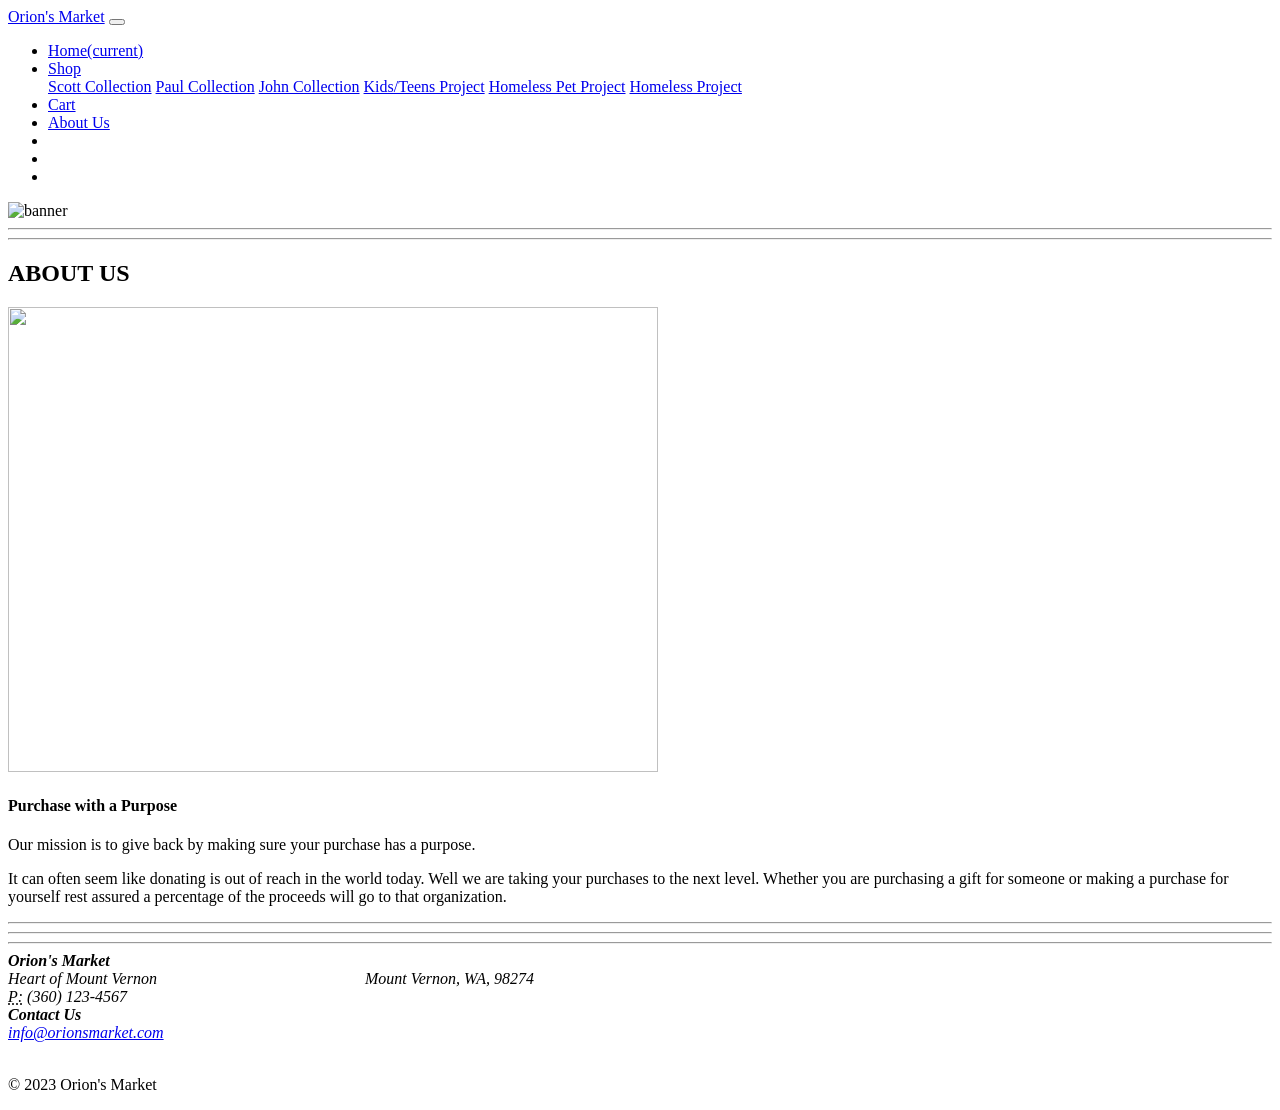
==== about.html @ b06a7f3f "Add files via upload" ====
<!DOCTYPE html>
<html lang="en">
  <head>
    <meta charset="utf-8">
    <meta http-equiv="X-UA-Compatible" content="IE=edge">
    <meta name="viewport" content="width=device-width, initial-scale=1">
    <link href="css/bootstrap-4.4.1.css" rel="stylesheet">
    <link href="css/orion-styles.css" rel="stylesheet" type="text/css">
  </head>
  <body>
    <nav class="navbar navbar-expand-lg navbar-dark bg-dark">
      <div class="container">
        <a class="navbar-brand" href="#">Orion's Market</a>
        <button class="navbar-toggler" type="button" data-toggle="collapse" data-target="#navbarSupportedContent" aria-controls="navbarSupportedContent" aria-expanded="false" aria-label="Toggle navigation">
        <span class="navbar-toggler-icon"></span>
        </button>
        <div class="collapse navbar-collapse" id="navbarSupportedContent">
          <ul class="navbar-nav mr-auto">
            <li class="nav-item"><a href="index.html">Home<span class="sr-only">(current)</span></a></li>
            <li class>
				<a href="#" class="dropdown-toggle nav-item" id="navbarDropdown" role="button" data-toggle="dropdown" aria-haspopup="true" aria-expanded="false">Shop</a>
				<div class="dropdown-menu" aria-labelledby="navbarDropdown">
                	<a class="dropdown-item" href="scott.html">Scott Collection</a>
                	<a class="dropdown-item" href="paul.html">Paul Collection</a>
					<a class="dropdown-item" href="john.html">John Collection</a>
					<a class="dropdown-item" href="kids.html">Kids/Teens Project</a>
                	<a class="dropdown-item" href="pets.html">Homeless Pet Project</a>
					<a class="dropdown-item" href="homeless.html">Homeless Project</a>
				</div>
			</li>
			  
            <li class="nav-item"><a href="cart.html">Cart</a></li>
            <li class="nav-item"><a href="about.html">About Us</a></li>
            <li class="nav-item">&nbsp;</li>
<li class="nav-item">&nbsp;</li>
<li class="nav-item">&nbsp;</li>
          </ul>
          <form class="form-inline my-2 my-lg-0">
          </form>
        </div>
      </div>
    </nav>
    <div class="container mt-3">
      <div class="row">
        <div class="col-12">
          <div id="carouselExampleControls" class="carousel slide" data-ride="carousel">
<div class="carousel-inner">
          <div class="img-fluid active">
                <img class="d-block w-100" src="images/banner 1920_500.jpg" alt="banner">              </div>
</div>
</div>
        </div>
      </div>
      <hr>
    </div>
<hr>
    <h2 class="text-center">ABOUT US&nbsp;</h2>
  <div class="card"> <img src="images/about.jpg" alt="" width="650" height="465" class="card-img-left">  </div>
  <div class="card-body text-center">
    <h4 class="card-title"> Purchase with a Purpose</h4>
    <p class="card-text"> Our mission is to give back by making sure your purchase has a purpose.&nbsp;</p>
<p class="card-text">It can often seem like donating is out of reach in the world today. Well we are taking your purchases to the next level. Whether you are purchasing a gift for someone or making a purchase for yourself rest assured a percentage of the proceeds will go to that organization.&nbsp; &nbsp; &nbsp; &nbsp; &nbsp; &nbsp; &nbsp;&nbsp;</p>
</div>
<hr>
<hr>
<hr>
    <div class="container text-white bg-dark p-4">
      <div class="row">
<div class="col-md-4 col-lg-5 col-6 offset-xl-1">
      <address>
            <strong>Orion's Market</strong><br>
            Heart of Mount Vernon&nbsp; &nbsp; &nbsp; &nbsp; &nbsp; &nbsp; &nbsp; &nbsp; &nbsp; &nbsp; &nbsp; &nbsp; &nbsp; &nbsp; &nbsp; &nbsp; &nbsp; &nbsp; &nbsp; &nbsp; &nbsp; &nbsp; &nbsp; &nbsp; &nbsp; &nbsp; Mount Vernon, WA, 98274<br>
            <abbr title="Phone">P:</abbr> (360) 123-4567
          </address>
</div>
<div class="col-md-4 col-lg-5 col-6 offset-xl-1">
  <address>
  <strong>Contact Us&nbsp;&nbsp;</strong><br>
  <a href="mailto:#">info@orionsmarket.com</a>
  </address>
  &nbsp;</div>
      </div>
    </div>
    <footer class="text-center">
      <div class="container">
        <div class="row">
          <div class="col-12">
            <p>© 2023 Orion's Market</p>
          </div>
        </div>
      </div>
    </footer>
    <!-- jQuery (necessary for Bootstrap's JavaScript plugins) -->
    <script src="js/jquery-3.4.1.min.js"></script>
    <!-- Include all compiled plugins (below), or include individual files as needed -->
    <script src="js/popper.min.js"></script>
    <script src="js/bootstrap-4.4.1.js"></script>
  </body>
</html>
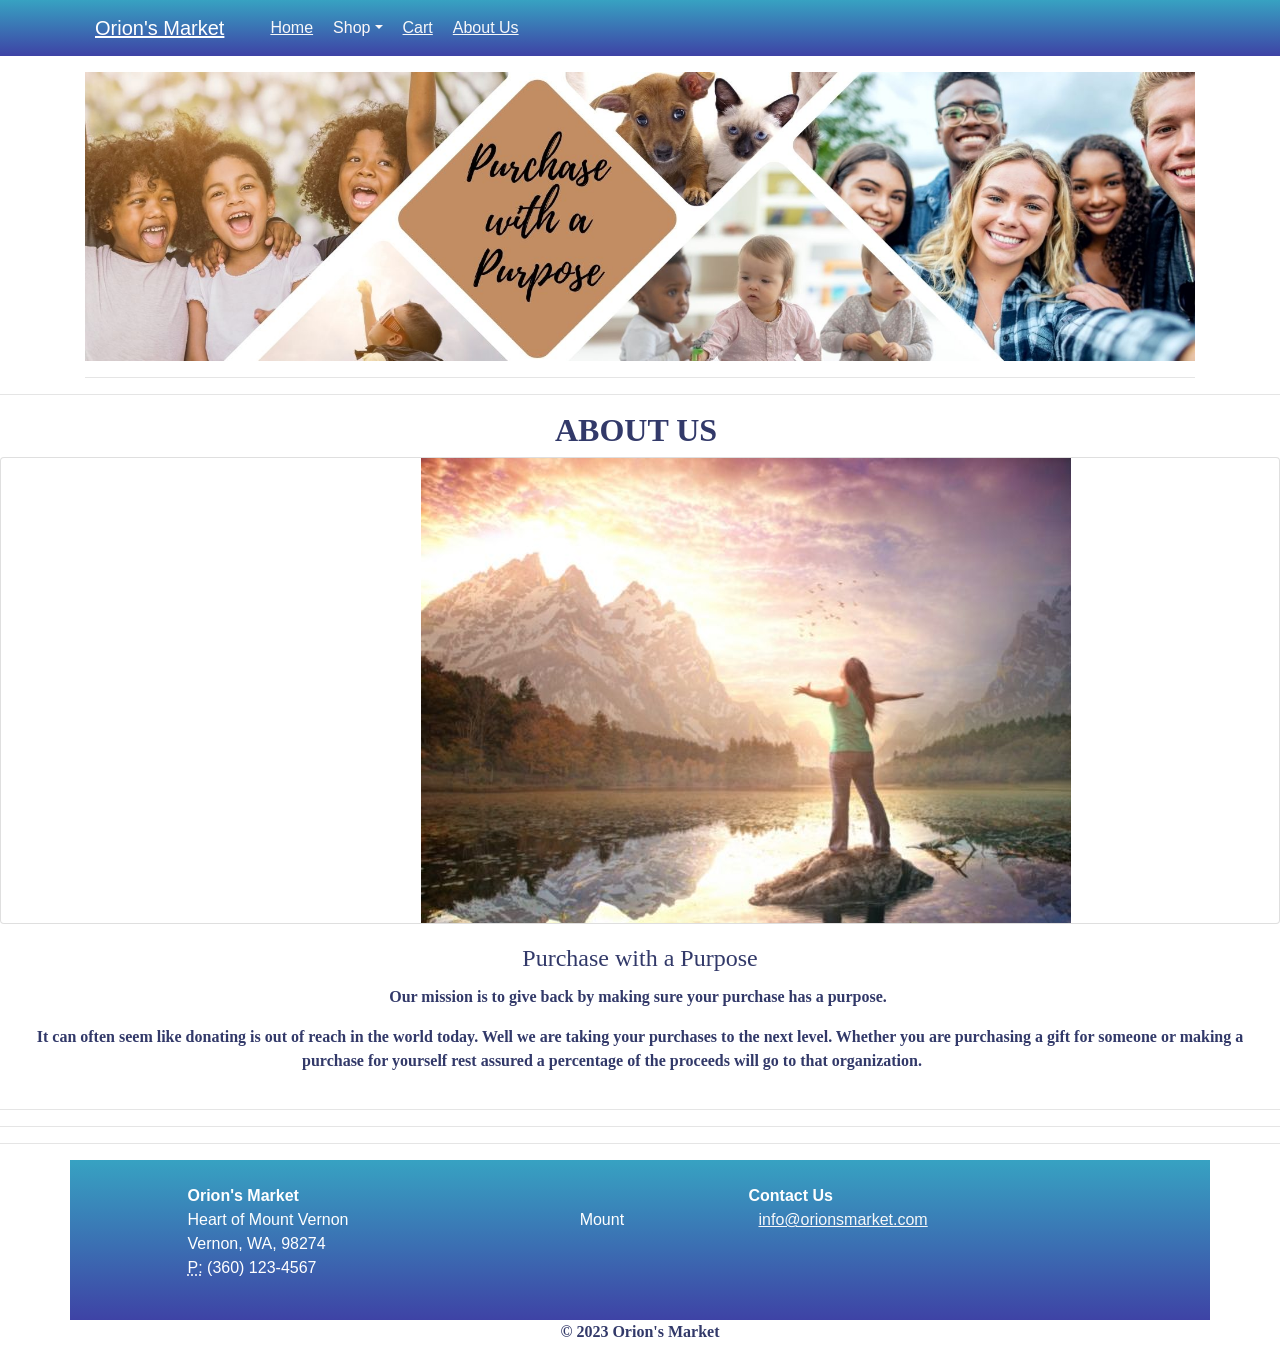
==== commit 2b63ac86: "Update about.html" ====
--- a/about.html
+++ b/about.html
@@ -5,7 +5,7 @@
     <meta http-equiv="X-UA-Compatible" content="IE=edge">
     <meta name="viewport" content="width=device-width, initial-scale=1">
     <link href="css/bootstrap-4.4.1.css" rel="stylesheet">
-    <link href="css/orion-styles.css" rel="stylesheet" type="text/css">
+    <link href="orion-styles.css" rel="stylesheet" type="text/css">
   </head>
   <body>
     <nav class="navbar navbar-expand-lg navbar-dark bg-dark">
@@ -46,7 +46,7 @@
           <div id="carouselExampleControls" class="carousel slide" data-ride="carousel">
 <div class="carousel-inner">
           <div class="img-fluid active">
-                <img class="d-block w-100" src="images/banner 1920_500.jpg" alt="banner">              </div>
+                <img class="d-block w-100" src="banner 1920_500.jpg" alt="banner">              </div>
 </div>
 </div>
         </div>
@@ -55,7 +55,7 @@
     </div>
 <hr>
     <h2 class="text-center">ABOUT US&nbsp;</h2>
-  <div class="card"> <img src="images/about.jpg" alt="" width="650" height="465" class="card-img-left">  </div>
+  <div class="card"> <img src="about.jpg" alt="" width="650" height="465" class="card-img-left">  </div>
   <div class="card-body text-center">
     <h4 class="card-title"> Purchase with a Purpose</h4>
     <p class="card-text"> Our mission is to give back by making sure your purchase has a purpose.&nbsp;</p>
@@ -96,4 +96,4 @@
     <script src="js/popper.min.js"></script>
     <script src="js/bootstrap-4.4.1.js"></script>
   </body>
-</html>+</html>
--- a/orion-styles.css
+++ b/orion-styles.css
@@ -0,0 +1,10398 @@
+@charset "utf-8";
+:root {
+  blue: #007bff;
+  indigo: #6610f2;
+  purple: #6f42c1;
+  pink: #e83e8c;
+  red: #dc3545;
+  orange: #fd7e14;
+  yellow: #ffc107;
+  green: #28a745;
+  teal: #20c997;
+  cyan: #17a2b8;
+  white: #fff;
+  gray: #6c757d;
+  gray-dark: #343a40;
+  primary: #007bff;
+  secondary: #6c757d;
+  success: #28a745;
+  info: #17a2b8;
+  warning: #ffc107;
+  danger: #dc3545;
+  light: #f8f9fa;
+  dark: #343a40;
+  breakpoint-xs: 0;
+  breakpoint-sm: 576px;
+  breakpoint-md: 768px;
+  breakpoint-lg: 992px;
+  breakpoint-xl: 1200px;
+  font-family-sans-serif: -apple-system, BlinkMacSystemFont, "Segoe UI", Roboto, "Helvetica Neue", Arial, "Noto Sans", sans-serif, "Apple Color Emoji", "Segoe UI Emoji", "Segoe UI Symbol", "Noto Color Emoji";
+  font-family-monospace: SFMono-Regular, Menlo, Monaco, Consolas, "Liberation Mono", "Courier New", monospace;
+}
+
+*,
+*::before,
+*::after {
+    box-sizing: border-box;
+    -webkit-box-sizing: border-box;
+    -moz-box-sizing: border-box;
+    position: relative;
+}
+.nav {
+}
+ul.navbar-nav ,.mr-auto ,   li.nav-item, ul, li, a{
+    padding-left: 10px;
+    padding-right: 0px;
+
+
+}
+a           , .dropdown-item{
+    padding-left: 10px;
+    padding-right: 0px;
+
+
+}
+
+
+
+html {
+  font-family: sans-serif;
+  line-height: 1.15;
+  -webkit-text-size-adjust: 100%;
+  -webkit-tap-highlight-color: rgba(0, 0, 0, 0);
+}
+
+article, aside, figcaption, figure, footer, header, hgroup, main, nav, section {
+  display: block;
+}
+
+body {
+    margin: 0;
+    font-family: -apple-system, BlinkMacSystemFont, "Segoe UI", Roboto, "Helvetica Neue", Arial, "Noto Sans", sans-serif, "Apple Color Emoji", "Segoe UI Emoji", "Segoe UI Symbol", "Noto Color Emoji";
+    font-size: 1rem;
+    font-weight: 400;
+    line-height: 1.5;
+    color: #212529;
+    text-align: left;
+    background-color: #fff;
+}
+
+[tabindex="-1"]:focus:not(:focus-visible) {
+  outline: 0 !important;
+}
+
+hr {
+  box-sizing: content-box;
+  height: 0;
+  overflow: visible;
+}
+
+h1, h2, h3, h4, h5, h6 {
+  margin-top: 0;
+  margin-bottom: 0.5rem;
+}
+
+p {
+  margin-top: 0;
+  margin-bottom: 1rem;
+}
+
+abbr[title],
+abbr[data-original-title] {
+  -webkit-text-decoration: underline dotted;
+  text-decoration: underline dotted;
+  cursor: help;
+  border-bottom: 0;
+  -webkit-text-decoration-skip-ink: none;
+  text-decoration-skip-ink: none;
+}
+
+address {
+  margin-bottom: 1rem;
+  font-style: normal;
+  line-height: inherit;
+}
+
+ol,
+ul,
+dl {
+  margin-top: 0;
+  margin-bottom: 1rem;
+}
+
+ol ol,
+ul ul,
+ol ul,
+ul ol {
+    margin-bottom: 0;
+}
+
+dt {
+  font-weight: 700;
+}
+
+dd {
+  margin-bottom: .5rem;
+  margin-left: 0;
+}
+
+blockquote {
+  margin: 0 0 1rem;
+}
+
+b,
+strong {
+  font-weight: bolder;
+}
+.small {
+    font-size: 80%;
+    color: #A41416;
+}
+
+sub,
+sup {
+  position: relative;
+  font-size: 75%;
+  line-height: 0;
+  vertical-align: baseline;
+}
+
+sub {
+  bottom: -.25em;
+}
+
+sup {
+  top: -.5em;
+}
+
+a {
+    color: #F6F8F9;
+    background-color: transparent;
+}
+.card .card-body .card-text a {
+    color: #5F73BA;
+}
+
+
+a:hover {
+    color: #221D84;
+    text-decoration: none;
+    display: inline;
+}
+.dropdown-toggle,.nav-item , a:hover{
+    color: #6596BE;
+    text-decoration: none;
+}
+.navbar-nav.mr-auto .nav-item a {
+}
+
+.nav-link, ul, li , a{
+
+
+
+}
+.nav-item, {
+  color: inherit;
+  text-decoration: none;
+}
+.nav-link,ul,li:hover  {
+    text-decoration: none;
+    float: none;
+}
+li:hover {
+
+}
+
+
+pre,
+code,
+kbd,
+samp {
+  font-family: SFMono-Regular, Menlo, Monaco, Consolas, "Liberation Mono", "Courier New", monospace;
+  font-size: 1em;
+}
+
+pre {
+  margin-top: 0;
+  margin-bottom: 1rem;
+  overflow: auto;
+}
+
+figure {
+  margin: 0 0 1rem;
+}
+
+img {
+  vertical-align: middle;
+  border-style: none;
+}
+
+svg {
+  overflow: hidden;
+  vertical-align: middle;
+}
+
+table {
+  border-collapse: collapse;
+}
+
+caption {
+  padding-top: 0.75rem;
+  padding-bottom: 0.75rem;
+  color: #6c757d;
+  text-align: left;
+  caption-side: bottom;
+}
+
+th {
+  text-align: inherit;
+}
+
+label {
+  display: inline-block;
+  margin-bottom: 0.5rem;
+}
+
+button {
+  border-radius: 0;
+}
+
+button:focus {
+  outline: 1px dotted;
+  outline: 5px auto -webkit-focus-ring-color;
+}
+
+input,
+button,
+select,
+optgroup,
+textarea {
+  margin: 0;
+  font-family: inherit;
+  font-size: inherit;
+  line-height: inherit;
+}
+
+button,
+input {
+  overflow: visible;
+}
+
+button,
+select {
+  text-transform: none;
+}
+
+select {
+  word-wrap: normal;
+}
+
+button,
+[type="button"],
+[type="reset"],
+[type="submit"] {
+  -webkit-appearance: button;
+}
+
+button:not(:disabled),
+[type="button"]:not(:disabled),
+[type="reset"]:not(:disabled),
+[type="submit"]:not(:disabled) {
+  cursor: pointer;
+}
+
+button::-moz-focus-inner,
+[type="button"]::-moz-focus-inner,
+[type="reset"]::-moz-focus-inner,
+[type="submit"]::-moz-focus-inner {
+  padding: 0;
+  border-style: none;
+}
+
+input[type="radio"],
+input[type="checkbox"] {
+  box-sizing: border-box;
+  padding: 0;
+}
+
+input[type="date"],
+input[type="time"],
+input[type="datetime-local"],
+input[type="month"] {
+  -webkit-appearance: listbox;
+}
+
+textarea {
+  overflow: auto;
+  resize: vertical;
+}
+
+fieldset {
+  min-width: 0;
+  padding: 0;
+  margin: 0;
+  border: 0;
+}
+
+legend {
+  display: block;
+  width: 100%;
+  max-width: 100%;
+  padding: 0;
+  margin-bottom: .5rem;
+  font-size: 1.5rem;
+  line-height: inherit;
+  color: inherit;
+  white-space: normal;
+}
+
+progress {
+  vertical-align: baseline;
+}
+
+[type="number"]::-webkit-inner-spin-button,
+[type="number"]::-webkit-outer-spin-button {
+  height: auto;
+}
+
+[type="search"] {
+  outline-offset: -2px;
+  -webkit-appearance: none;
+}
+
+[type="search"]::-webkit-search-decoration {
+  -webkit-appearance: none;
+}
+
+::-webkit-file-upload-button {
+  font: inherit;
+  -webkit-appearance: button;
+}
+
+output {
+  display: inline-block;
+}
+
+summary {
+  display: list-item;
+  cursor: pointer;
+}
+
+template {
+  display: none;
+}
+
+[hidden] {
+  display: none !important;
+}
+
+h1, h2, h3, h4, h5, h6,
+.h1, .h2, .h3, .h4, .h5, .h6 {
+  margin-bottom: 0.5rem;
+  font-weight: 500;
+  line-height: 1.2;
+}
+
+h1, .h1 {
+  font-size: 2.5rem;
+}
+
+h2, .h2 {
+  font-size: 2rem;
+}
+
+h3, .h3 {
+  font-size: 1.75rem;
+}
+
+h4, .h4 {
+  font-size: 1.5rem;
+}
+
+h5, .h5 {
+  font-size: 1.25rem;
+}
+
+h6, .h6 {
+  font-size: 1rem;
+}
+
+.lead {
+  font-size: 1.25rem;
+  font-weight: 300;
+}
+
+.display-1 {
+  font-size: 6rem;
+  font-weight: 300;
+  line-height: 1.2;
+}
+
+.display-2 {
+  font-size: 5.5rem;
+  font-weight: 300;
+  line-height: 1.2;
+}
+
+.display-3 {
+  font-size: 4.5rem;
+  font-weight: 300;
+  line-height: 1.2;
+}
+
+.display-4 {
+  font-size: 3.5rem;
+  font-weight: 300;
+  line-height: 1.2;
+}
+
+hr {
+  margin-top: 1rem;
+  margin-bottom: 1rem;
+  border: 0;
+  border-top: 1px solid rgba(0, 0, 0, 0.1);
+}
+
+small,
+.small {
+    font-size: 80%;
+    font-weight: 400;
+    color: #1D3898;
+}
+
+mark,
+.mark {
+  padding: 0.2em;
+  background-color: #fcf8e3;
+}
+
+.list-unstyled {
+  padding-left: 0;
+  list-style: none;
+}
+
+.list-inline {
+  padding-left: 0;
+  list-style: none;
+}
+
+.list-inline-item {
+  display: inline-block;
+}
+
+.list-inline-item:not(:last-child) {
+  margin-right: 0.5rem;
+}
+
+.initialism {
+  font-size: 90%;
+  text-transform: uppercase;
+}
+
+.blockquote {
+  margin-bottom: 1rem;
+  font-size: 1.25rem;
+}
+
+.blockquote-footer {
+  display: block;
+  font-size: 80%;
+  color: #6c757d;
+}
+
+.blockquote-footer::before {
+  content: "\2014\00A0";
+}
+
+.img-fluid {
+  max-width: 100%;
+  height: auto;
+}
+
+.img-thumbnail {
+  padding: 0.25rem;
+  background-color: #fff;
+  border: 1px solid #dee2e6;
+  border-radius: 0.25rem;
+  max-width: 100%;
+  height: auto;
+}
+
+.figure {
+  display: inline-block;
+}
+
+.figure-img {
+  margin-bottom: 0.5rem;
+  line-height: 1;
+}
+
+.figure-caption {
+  font-size: 90%;
+  color: #6c757d;
+}
+
+code {
+  font-size: 87.5%;
+  color: #e83e8c;
+  word-wrap: break-word;
+}
+
+a > code {
+  color: inherit;
+}
+
+kbd {
+  padding: 0.2rem 0.4rem;
+  font-size: 87.5%;
+  color: #fff;
+  background-color: #212529;
+  border-radius: 0.2rem;
+}
+
+kbd kbd {
+  padding: 0;
+  font-size: 100%;
+  font-weight: 700;
+}
+
+pre {
+  display: block;
+  font-size: 87.5%;
+  color: #212529;
+}
+
+pre code {
+  font-size: inherit;
+  color: inherit;
+  word-break: normal;
+}
+
+.pre-scrollable {
+  max-height: 340px;
+  overflow-y: scroll;
+}
+
+.container {
+  width: 100%;
+  padding-right: 15px;
+  padding-left: 15px;
+  margin-right: auto;
+  margin-left: auto;
+}
+.dropdown-toggle,   .dropdown-item{
+    color: #FDF8F8;
+
+
+
+}
+ul .dropdown li .dropdown-item a {
+    -webkit-box-shadow: 0px 0px;
+    box-shadow: 0px 0px;
+}
+.dropdown-item.active, .dropdown-item.active {
+    color: #fff;
+    text-decoration: none;
+}
+.dropdown-item , .dropdown-item    {
+
+}
+
+.dropdown-item.navbar-hover   {
+
+
+
+}
+.dropdown .dropdown-item .dropdown-item {
+}
+.card .card-img-left {
+    margin-right: 0px;
+    position: relative;
+    left: 420px;
+}
+.cart-page {
+    margin: 80px auto;
+}
+table {
+    width: 100%;
+    border-collapse: collapse;
+}
+.cart-info {
+
+
+}
+th {
+    padding: 5px;
+    text-align: right;
+    color: #4299BC;
+    background-color: #C1D8E3;
+    font-weight: bold;
+    position: relative;
+    right: 0px;
+    margin-left: 0px;
+    width: 0px;
+}
+td {
+    padding: 10px 5px;
+    text-align: right;
+}
+table, .text-left {
+    text-align: left;
+}
+
+td input {
+    width: 40px;
+    padding: 5px;
+    height: 30px;
+}
+td a {
+    color: ff523b;
+    font-size: 12px;
+}
+td img {
+
+}
+.total-price table {
+    border-top: 3px solid #ff523b;
+    width: 100%;
+    max-width: 350px;
+}
+td:last-child {
+    text-align: right;
+}
+th:last-child {
+    text-align: right;
+}
+
+
+.total-price {
+    display: flex;
+    justify-content: flex-end;
+}
+
+
+
+
+
+
+
+
+
+
+
+
+
+
+
+
+
+@media (min-width: 576px) {
+  .container {
+    max-width: 540px;
+  }
+}
+
+@media (min-width: 768px) {
+  .container {
+    max-width: 720px;
+  }
+}
+
+@media (min-width: 992px) {
+  .container {
+    max-width: 960px;
+  }
+}
+
+@media (min-width: 1200px) {
+  .container {
+    max-width: 1140px;
+  }
+}
+
+.container-fluid, .container-sm, .container-md, .container-lg, .container-xl {
+  width: 100%;
+  padding-right: 15px;
+  padding-left: 15px;
+  margin-right: auto;
+  margin-left: auto;
+}
+
+@media (min-width: 576px) {
+  .container, .container-sm {
+    max-width: 540px;
+  }
+}
+
+@media (min-width: 768px) {
+  .container, .container-sm, .container-md {
+    max-width: 720px;
+  }
+}
+
+@media (min-width: 992px) {
+  .container, .container-sm, .container-md, .container-lg {
+    max-width: 960px;
+  }
+}
+
+@media (min-width: 1200px) {
+  .container, .container-sm, .container-md, .container-lg, .container-xl {
+    max-width: 1140px;
+  }
+}
+
+.row {
+  display: -ms-flexbox;
+  display: flex;
+  -ms-flex-wrap: wrap;
+  flex-wrap: wrap;
+  margin-right: -15px;
+  margin-left: -15px;
+}
+
+.row {
+  display: -ms-flexbox;
+  display: flex;
+  -ms-flex-wrap: wrap;
+  flex-wrap: wrap;
+  margin-right: -15px;
+  margin-left: -15px;
+}
+
+.no-gutters {
+  margin-right: 0;
+  margin-left: 0;
+}
+
+.no-gutters > .col,
+.no-gutters > [class*="col-"] {
+  padding-right: 0;
+  padding-left: 0;
+}
+
+.col-1, .col-2, .col-3, .col-4, .col-5, .col-6, .col-7, .col-8, .col-9, .col-10, .col-11, .col-12, .col,
+.col-auto, .col-sm-1, .col-sm-2, .col-sm-3, .col-sm-4, .col-sm-5, .col-sm-6, .col-sm-7, .col-sm-8, .col-sm-9, .col-sm-10, .col-sm-11, .col-sm-12, .col-sm,
+.col-sm-auto, .col-md-1, .col-md-2, .col-md-3, .col-md-4, .col-md-5, .col-md-6, .col-md-7, .col-md-8, .col-md-9, .col-md-10, .col-md-11, .col-md-12, .col-md,
+.col-md-auto, .col-lg-1, .col-lg-2, .col-lg-3, .col-lg-4, .col-lg-5, .col-lg-6, .col-lg-7, .col-lg-8, .col-lg-9, .col-lg-10, .col-lg-11, .col-lg-12, .col-lg,
+.col-lg-auto, .col-xl-1, .col-xl-2, .col-xl-3, .col-xl-4, .col-xl-5, .col-xl-6, .col-xl-7, .col-xl-8, .col-xl-9, .col-xl-10, .col-xl-11, .col-xl-12, .col-xl,
+.col-xl-auto {
+  position: relative;
+  width: 100%;
+  padding-right: 15px;
+  padding-left: 15px;
+}
+
+.col {
+  -ms-flex-preferred-size: 0;
+  flex-basis: 0;
+  -ms-flex-positive: 1;
+  flex-grow: 1;
+  max-width: 100%;
+}
+
+.row-cols-1 > * {
+  -ms-flex: 0 0 100%;
+  flex: 0 0 100%;
+  max-width: 100%;
+}
+
+.row-cols-2 > * {
+  -ms-flex: 0 0 50%;
+  flex: 0 0 50%;
+  max-width: 50%;
+}
+
+.row-cols-3 > * {
+  -ms-flex: 0 0 33.333333%;
+  flex: 0 0 33.333333%;
+  max-width: 33.333333%;
+}
+
+.row-cols-4 > * {
+  -ms-flex: 0 0 25%;
+  flex: 0 0 25%;
+  max-width: 25%;
+}
+
+.row-cols-5 > * {
+  -ms-flex: 0 0 20%;
+  flex: 0 0 20%;
+  max-width: 20%;
+}
+
+.row-cols-6 > * {
+  -ms-flex: 0 0 16.666667%;
+  flex: 0 0 16.666667%;
+  max-width: 16.666667%;
+}
+
+.col-auto {
+  -ms-flex: 0 0 auto;
+  flex: 0 0 auto;
+  width: auto;
+  max-width: 100%;
+}
+
+.col-1 {
+  -ms-flex: 0 0 8.333333%;
+  flex: 0 0 8.333333%;
+  max-width: 8.333333%;
+}
+
+.col-2 {
+  -ms-flex: 0 0 16.666667%;
+  flex: 0 0 16.666667%;
+  max-width: 16.666667%;
+}
+
+.col-3 {
+  -ms-flex: 0 0 25%;
+  flex: 0 0 25%;
+  max-width: 25%;
+}
+
+.col-4 {
+  -ms-flex: 0 0 33.333333%;
+  flex: 0 0 33.333333%;
+  max-width: 33.333333%;
+}
+
+.col-5 {
+  -ms-flex: 0 0 41.666667%;
+  flex: 0 0 41.666667%;
+  max-width: 41.666667%;
+}
+
+.col-6 {
+  -ms-flex: 0 0 50%;
+  flex: 0 0 50%;
+  max-width: 50%;
+}
+
+.col-7 {
+  -ms-flex: 0 0 58.333333%;
+  flex: 0 0 58.333333%;
+  max-width: 58.333333%;
+}
+
+.col-8 {
+  -ms-flex: 0 0 66.666667%;
+  flex: 0 0 66.666667%;
+  max-width: 66.666667%;
+}
+
+.col-9 {
+  -ms-flex: 0 0 75%;
+  flex: 0 0 75%;
+  max-width: 75%;
+}
+
+.col-10 {
+  -ms-flex: 0 0 83.333333%;
+  flex: 0 0 83.333333%;
+  max-width: 83.333333%;
+}
+
+.col-11 {
+  -ms-flex: 0 0 91.666667%;
+  flex: 0 0 91.666667%;
+  max-width: 91.666667%;
+}
+
+.col-12 {
+  -ms-flex: 0 0 100%;
+  flex: 0 0 100%;
+  max-width: 100%;
+}
+
+.order-first {
+  -ms-flex-order: -1;
+  order: -1;
+}
+
+.order-last {
+  -ms-flex-order: 13;
+  order: 13;
+}
+
+.order-0 {
+  -ms-flex-order: 0;
+  order: 0;
+}
+
+.order-1 {
+  -ms-flex-order: 1;
+  order: 1;
+}
+
+.order-2 {
+  -ms-flex-order: 2;
+  order: 2;
+}
+
+.order-3 {
+  -ms-flex-order: 3;
+  order: 3;
+}
+
+.order-4 {
+  -ms-flex-order: 4;
+  order: 4;
+}
+
+.order-5 {
+  -ms-flex-order: 5;
+  order: 5;
+}
+
+.order-6 {
+  -ms-flex-order: 6;
+  order: 6;
+}
+
+.order-7 {
+  -ms-flex-order: 7;
+  order: 7;
+}
+
+.order-8 {
+  -ms-flex-order: 8;
+  order: 8;
+}
+
+.order-9 {
+  -ms-flex-order: 9;
+  order: 9;
+}
+
+.order-10 {
+  -ms-flex-order: 10;
+  order: 10;
+}
+
+.order-11 {
+  -ms-flex-order: 11;
+  order: 11;
+}
+
+.order-12 {
+  -ms-flex-order: 12;
+  order: 12;
+}
+
+.offset-1 {
+  margin-left: 8.333333%;
+}
+
+.offset-2 {
+  margin-left: 16.666667%;
+}
+
+.offset-3 {
+  margin-left: 25%;
+}
+
+.offset-4 {
+  margin-left: 33.333333%;
+}
+
+.offset-5 {
+  margin-left: 41.666667%;
+}
+
+.offset-6 {
+  margin-left: 50%;
+}
+
+.offset-7 {
+  margin-left: 58.333333%;
+}
+
+.offset-8 {
+  margin-left: 66.666667%;
+}
+
+.offset-9 {
+  margin-left: 75%;
+}
+
+.offset-10 {
+  margin-left: 83.333333%;
+}
+
+.offset-11 {
+  margin-left: 91.666667%;
+}
+
+@media (min-width: 576px) {
+  .col-sm {
+    -ms-flex-preferred-size: 0;
+    flex-basis: 0;
+    -ms-flex-positive: 1;
+    flex-grow: 1;
+    max-width: 100%;
+  }
+  .row-cols-sm-1 > * {
+    -ms-flex: 0 0 100%;
+    flex: 0 0 100%;
+    max-width: 100%;
+  }
+  .row-cols-sm-2 > * {
+    -ms-flex: 0 0 50%;
+    flex: 0 0 50%;
+    max-width: 50%;
+  }
+  .row-cols-sm-3 > * {
+    -ms-flex: 0 0 33.333333%;
+    flex: 0 0 33.333333%;
+    max-width: 33.333333%;
+  }
+  .row-cols-sm-4 > * {
+    -ms-flex: 0 0 25%;
+    flex: 0 0 25%;
+    max-width: 25%;
+  }
+  .row-cols-sm-5 > * {
+    -ms-flex: 0 0 20%;
+    flex: 0 0 20%;
+    max-width: 20%;
+  }
+  .row-cols-sm-6 > * {
+    -ms-flex: 0 0 16.666667%;
+    flex: 0 0 16.666667%;
+    max-width: 16.666667%;
+  }
+  .col-sm-auto {
+    -ms-flex: 0 0 auto;
+    flex: 0 0 auto;
+    width: auto;
+    max-width: 100%;
+  }
+  .col-sm-1 {
+    -ms-flex: 0 0 8.333333%;
+    flex: 0 0 8.333333%;
+    max-width: 8.333333%;
+  }
+  .col-sm-2 {
+    -ms-flex: 0 0 16.666667%;
+    flex: 0 0 16.666667%;
+    max-width: 16.666667%;
+  }
+  .col-sm-3 {
+    -ms-flex: 0 0 25%;
+    flex: 0 0 25%;
+    max-width: 25%;
+  }
+  .col-sm-4 {
+    -ms-flex: 0 0 33.333333%;
+    flex: 0 0 33.333333%;
+    max-width: 33.333333%;
+  }
+  .col-sm-5 {
+    -ms-flex: 0 0 41.666667%;
+    flex: 0 0 41.666667%;
+    max-width: 41.666667%;
+  }
+  .col-sm-6 {
+    -ms-flex: 0 0 50%;
+    flex: 0 0 50%;
+    max-width: 50%;
+  }
+  .col-sm-7 {
+    -ms-flex: 0 0 58.333333%;
+    flex: 0 0 58.333333%;
+    max-width: 58.333333%;
+  }
+  .col-sm-8 {
+    -ms-flex: 0 0 66.666667%;
+    flex: 0 0 66.666667%;
+    max-width: 66.666667%;
+  }
+  .col-sm-9 {
+    -ms-flex: 0 0 75%;
+    flex: 0 0 75%;
+    max-width: 75%;
+  }
+  .col-sm-10 {
+    -ms-flex: 0 0 83.333333%;
+    flex: 0 0 83.333333%;
+    max-width: 83.333333%;
+  }
+  .col-sm-11 {
+    -ms-flex: 0 0 91.666667%;
+    flex: 0 0 91.666667%;
+    max-width: 91.666667%;
+  }
+  .col-sm-12 {
+    -ms-flex: 0 0 100%;
+    flex: 0 0 100%;
+    max-width: 100%;
+  }
+  .order-sm-first {
+    -ms-flex-order: -1;
+    order: -1;
+  }
+  .order-sm-last {
+    -ms-flex-order: 13;
+    order: 13;
+  }
+  .order-sm-0 {
+    -ms-flex-order: 0;
+    order: 0;
+  }
+  .order-sm-1 {
+    -ms-flex-order: 1;
+    order: 1;
+  }
+  .order-sm-2 {
+    -ms-flex-order: 2;
+    order: 2;
+  }
+  .order-sm-3 {
+    -ms-flex-order: 3;
+    order: 3;
+  }
+  .order-sm-4 {
+    -ms-flex-order: 4;
+    order: 4;
+  }
+  .order-sm-5 {
+    -ms-flex-order: 5;
+    order: 5;
+  }
+  .order-sm-6 {
+    -ms-flex-order: 6;
+    order: 6;
+  }
+  .order-sm-7 {
+    -ms-flex-order: 7;
+    order: 7;
+  }
+  .order-sm-8 {
+    -ms-flex-order: 8;
+    order: 8;
+  }
+  .order-sm-9 {
+    -ms-flex-order: 9;
+    order: 9;
+  }
+  .order-sm-10 {
+    -ms-flex-order: 10;
+    order: 10;
+  }
+  .order-sm-11 {
+    -ms-flex-order: 11;
+    order: 11;
+  }
+  .order-sm-12 {
+    -ms-flex-order: 12;
+    order: 12;
+  }
+  .offset-sm-0 {
+    margin-left: 0;
+  }
+  .offset-sm-1 {
+    margin-left: 8.333333%;
+  }
+  .offset-sm-2 {
+    margin-left: 16.666667%;
+  }
+  .offset-sm-3 {
+    margin-left: 25%;
+  }
+  .offset-sm-4 {
+    margin-left: 33.333333%;
+  }
+  .offset-sm-5 {
+    margin-left: 41.666667%;
+  }
+  .offset-sm-6 {
+    margin-left: 50%;
+  }
+  .offset-sm-7 {
+    margin-left: 58.333333%;
+  }
+  .offset-sm-8 {
+    margin-left: 66.666667%;
+  }
+  .offset-sm-9 {
+    margin-left: 75%;
+  }
+  .offset-sm-10 {
+    margin-left: 83.333333%;
+  }
+  .offset-sm-11 {
+    margin-left: 91.666667%;
+  }
+}
+
+@media (min-width: 768px) {
+  .col-md {
+    -ms-flex-preferred-size: 0;
+    flex-basis: 0;
+    -ms-flex-positive: 1;
+    flex-grow: 1;
+    max-width: 100%;
+  }
+  .row-cols-md-1 > * {
+    -ms-flex: 0 0 100%;
+    flex: 0 0 100%;
+    max-width: 100%;
+  }
+  .row-cols-md-2 > * {
+    -ms-flex: 0 0 50%;
+    flex: 0 0 50%;
+    max-width: 50%;
+  }
+  .row-cols-md-3 > * {
+    -ms-flex: 0 0 33.333333%;
+    flex: 0 0 33.333333%;
+    max-width: 33.333333%;
+  }
+  .row-cols-md-4 > * {
+    -ms-flex: 0 0 25%;
+    flex: 0 0 25%;
+    max-width: 25%;
+  }
+  .row-cols-md-5 > * {
+    -ms-flex: 0 0 20%;
+    flex: 0 0 20%;
+    max-width: 20%;
+  }
+  .row-cols-md-6 > * {
+    -ms-flex: 0 0 16.666667%;
+    flex: 0 0 16.666667%;
+    max-width: 16.666667%;
+  }
+  .col-md-auto {
+    -ms-flex: 0 0 auto;
+    flex: 0 0 auto;
+    width: auto;
+    max-width: 100%;
+  }
+  .col-md-1 {
+    -ms-flex: 0 0 8.333333%;
+    flex: 0 0 8.333333%;
+    max-width: 8.333333%;
+  }
+  .col-md-2 {
+    -ms-flex: 0 0 16.666667%;
+    flex: 0 0 16.666667%;
+    max-width: 16.666667%;
+  }
+  .col-md-3 {
+    -ms-flex: 0 0 25%;
+    flex: 0 0 25%;
+    max-width: 25%;
+  }
+  .col-md-4 {
+    -ms-flex: 0 0 33.333333%;
+    flex: 0 0 33.333333%;
+    max-width: 33.333333%;
+  }
+  .col-md-5 {
+    -ms-flex: 0 0 41.666667%;
+    flex: 0 0 41.666667%;
+    max-width: 41.666667%;
+  }
+  .col-md-6 {
+    -ms-flex: 0 0 50%;
+    flex: 0 0 50%;
+    max-width: 50%;
+  }
+  .col-md-7 {
+    -ms-flex: 0 0 58.333333%;
+    flex: 0 0 58.333333%;
+    max-width: 58.333333%;
+  }
+  .col-md-8 {
+    -ms-flex: 0 0 66.666667%;
+    flex: 0 0 66.666667%;
+    max-width: 66.666667%;
+  }
+  .col-md-9 {
+    -ms-flex: 0 0 75%;
+    flex: 0 0 75%;
+    max-width: 75%;
+  }
+  .col-md-10 {
+    -ms-flex: 0 0 83.333333%;
+    flex: 0 0 83.333333%;
+    max-width: 83.333333%;
+  }
+  .col-md-11 {
+    -ms-flex: 0 0 91.666667%;
+    flex: 0 0 91.666667%;
+    max-width: 91.666667%;
+  }
+  .col-md-12 {
+    -ms-flex: 0 0 100%;
+    flex: 0 0 100%;
+    max-width: 100%;
+  }
+  .order-md-first {
+    -ms-flex-order: -1;
+    order: -1;
+  }
+  .order-md-last {
+    -ms-flex-order: 13;
+    order: 13;
+  }
+  .order-md-0 {
+    -ms-flex-order: 0;
+    order: 0;
+  }
+  .order-md-1 {
+    -ms-flex-order: 1;
+    order: 1;
+  }
+  .order-md-2 {
+    -ms-flex-order: 2;
+    order: 2;
+  }
+  .order-md-3 {
+    -ms-flex-order: 3;
+    order: 3;
+  }
+  .order-md-4 {
+    -ms-flex-order: 4;
+    order: 4;
+  }
+  .order-md-5 {
+    -ms-flex-order: 5;
+    order: 5;
+  }
+  .order-md-6 {
+    -ms-flex-order: 6;
+    order: 6;
+  }
+  .order-md-7 {
+    -ms-flex-order: 7;
+    order: 7;
+  }
+  .order-md-8 {
+    -ms-flex-order: 8;
+    order: 8;
+  }
+  .order-md-9 {
+    -ms-flex-order: 9;
+    order: 9;
+  }
+  .order-md-10 {
+    -ms-flex-order: 10;
+    order: 10;
+  }
+  .order-md-11 {
+    -ms-flex-order: 11;
+    order: 11;
+  }
+  .order-md-12 {
+    -ms-flex-order: 12;
+    order: 12;
+  }
+  .offset-md-0 {
+    margin-left: 0;
+  }
+  .offset-md-1 {
+    margin-left: 8.333333%;
+  }
+  .offset-md-2 {
+    margin-left: 16.666667%;
+  }
+  .offset-md-3 {
+    margin-left: 25%;
+  }
+  .offset-md-4 {
+    margin-left: 33.333333%;
+  }
+  .offset-md-5 {
+    margin-left: 41.666667%;
+  }
+  .offset-md-6 {
+    margin-left: 50%;
+  }
+  .offset-md-7 {
+    margin-left: 58.333333%;
+  }
+  .offset-md-8 {
+    margin-left: 66.666667%;
+  }
+  .offset-md-9 {
+    margin-left: 75%;
+  }
+  .offset-md-10 {
+    margin-left: 83.333333%;
+  }
+  .offset-md-11 {
+    margin-left: 91.666667%;
+  }
+}
+
+@media (min-width: 992px) {
+  .col-lg {
+    -ms-flex-preferred-size: 0;
+    flex-basis: 0;
+    -ms-flex-positive: 1;
+    flex-grow: 1;
+    max-width: 100%;
+  }
+  .row-cols-lg-1 > * {
+    -ms-flex: 0 0 100%;
+    flex: 0 0 100%;
+    max-width: 100%;
+  }
+  .row-cols-lg-2 > * {
+    -ms-flex: 0 0 50%;
+    flex: 0 0 50%;
+    max-width: 50%;
+  }
+  .row-cols-lg-3 > * {
+    -ms-flex: 0 0 33.333333%;
+    flex: 0 0 33.333333%;
+    max-width: 33.333333%;
+  }
+  .row-cols-lg-4 > * {
+    -ms-flex: 0 0 25%;
+    flex: 0 0 25%;
+    max-width: 25%;
+  }
+  .row-cols-lg-5 > * {
+    -ms-flex: 0 0 20%;
+    flex: 0 0 20%;
+    max-width: 20%;
+  }
+  .row-cols-lg-6 > * {
+    -ms-flex: 0 0 16.666667%;
+    flex: 0 0 16.666667%;
+    max-width: 16.666667%;
+  }
+  .col-lg-auto {
+    -ms-flex: 0 0 auto;
+    flex: 0 0 auto;
+    width: auto;
+    max-width: 100%;
+  }
+  .col-lg-1 {
+    -ms-flex: 0 0 8.333333%;
+    flex: 0 0 8.333333%;
+    max-width: 8.333333%;
+  }
+  .col-lg-2 {
+    -ms-flex: 0 0 16.666667%;
+    flex: 0 0 16.666667%;
+    max-width: 16.666667%;
+  }
+  .col-lg-3 {
+    -ms-flex: 0 0 25%;
+    flex: 0 0 25%;
+    max-width: 25%;
+  }
+  .col-lg-4 {
+    -ms-flex: 0 0 33.333333%;
+    flex: 0 0 33.333333%;
+    max-width: 33.333333%;
+  }
+  .col-lg-5 {
+    -ms-flex: 0 0 41.666667%;
+    flex: 0 0 41.666667%;
+    max-width: 41.666667%;
+  }
+  .col-lg-6 {
+    -ms-flex: 0 0 50%;
+    flex: 0 0 50%;
+    max-width: 50%;
+  }
+  .col-lg-7 {
+    -ms-flex: 0 0 58.333333%;
+    flex: 0 0 58.333333%;
+    max-width: 58.333333%;
+  }
+  .col-lg-8 {
+    -ms-flex: 0 0 66.666667%;
+    flex: 0 0 66.666667%;
+    max-width: 66.666667%;
+  }
+  .col-lg-9 {
+    -ms-flex: 0 0 75%;
+    flex: 0 0 75%;
+    max-width: 75%;
+  }
+  .col-lg-10 {
+    -ms-flex: 0 0 83.333333%;
+    flex: 0 0 83.333333%;
+    max-width: 83.333333%;
+  }
+  .col-lg-11 {
+    -ms-flex: 0 0 91.666667%;
+    flex: 0 0 91.666667%;
+    max-width: 91.666667%;
+  }
+  .col-lg-12 {
+    -ms-flex: 0 0 100%;
+    flex: 0 0 100%;
+    max-width: 100%;
+  }
+  .order-lg-first {
+    -ms-flex-order: -1;
+    order: -1;
+  }
+  .order-lg-last {
+    -ms-flex-order: 13;
+    order: 13;
+  }
+  .order-lg-0 {
+    -ms-flex-order: 0;
+    order: 0;
+  }
+  .order-lg-1 {
+    -ms-flex-order: 1;
+    order: 1;
+  }
+  .order-lg-2 {
+    -ms-flex-order: 2;
+    order: 2;
+  }
+  .order-lg-3 {
+    -ms-flex-order: 3;
+    order: 3;
+  }
+  .order-lg-4 {
+    -ms-flex-order: 4;
+    order: 4;
+  }
+  .order-lg-5 {
+    -ms-flex-order: 5;
+    order: 5;
+  }
+  .order-lg-6 {
+    -ms-flex-order: 6;
+    order: 6;
+  }
+  .order-lg-7 {
+    -ms-flex-order: 7;
+    order: 7;
+  }
+  .order-lg-8 {
+    -ms-flex-order: 8;
+    order: 8;
+  }
+  .order-lg-9 {
+    -ms-flex-order: 9;
+    order: 9;
+  }
+  .order-lg-10 {
+    -ms-flex-order: 10;
+    order: 10;
+  }
+  .order-lg-11 {
+    -ms-flex-order: 11;
+    order: 11;
+  }
+  .order-lg-12 {
+    -ms-flex-order: 12;
+    order: 12;
+  }
+  .offset-lg-0 {
+    margin-left: 0;
+  }
+  .offset-lg-1 {
+    margin-left: 8.333333%;
+  }
+  .offset-lg-2 {
+    margin-left: 16.666667%;
+  }
+  .offset-lg-3 {
+    margin-left: 25%;
+  }
+  .offset-lg-4 {
+    margin-left: 33.333333%;
+  }
+  .offset-lg-5 {
+    margin-left: 41.666667%;
+  }
+  .offset-lg-6 {
+    margin-left: 50%;
+  }
+  .offset-lg-7 {
+    margin-left: 58.333333%;
+  }
+  .offset-lg-8 {
+    margin-left: 66.666667%;
+  }
+  .offset-lg-9 {
+    margin-left: 75%;
+  }
+  .offset-lg-10 {
+    margin-left: 83.333333%;
+  }
+  .offset-lg-11 {
+    margin-left: 91.666667%;
+  }
+}
+
+@media (min-width: 1200px) {
+  .col-xl {
+    -ms-flex-preferred-size: 0;
+    flex-basis: 0;
+    -ms-flex-positive: 1;
+    flex-grow: 1;
+    max-width: 100%;
+
+  }
+  .row-cols-xl-1 > * {
+    -ms-flex: 0 0 100%;
+    flex: 0 0 100%;
+    max-width: 100%;
+  }
+  .row-cols-xl-2 > * {
+    -ms-flex: 0 0 50%;
+    flex: 0 0 50%;
+    max-width: 50%;
+  }
+  .row-cols-xl-3 > * {
+    -ms-flex: 0 0 33.333333%;
+    flex: 0 0 33.333333%;
+    max-width: 33.333333%;
+  }
+  .row-cols-xl-4 > * {
+    -ms-flex: 0 0 25%;
+    flex: 0 0 25%;
+    max-width: 25%;
+  }
+  .row-cols-xl-5 > * {
+    -ms-flex: 0 0 20%;
+    flex: 0 0 20%;
+    max-width: 20%;
+  }
+  .row-cols-xl-6 > * {
+    -ms-flex: 0 0 16.666667%;
+    flex: 0 0 16.666667%;
+    max-width: 16.666667%;
+  }
+  .col-xl-auto {
+    -ms-flex: 0 0 auto;
+    flex: 0 0 auto;
+    width: auto;
+    max-width: 100%;
+  }
+  .col-xl-1 {
+    -ms-flex: 0 0 8.333333%;
+    flex: 0 0 8.333333%;
+    max-width: 8.333333%;
+  }
+  .col-xl-2 {
+    -ms-flex: 0 0 16.666667%;
+    flex: 0 0 16.666667%;
+    max-width: 16.666667%;
+  }
+  .col-xl-3 {
+    -ms-flex: 0 0 25%;
+    flex: 0 0 25%;
+    max-width: 25%;
+  }
+  .col-xl-4 {
+    -ms-flex: 0 0 33.333333%;
+    flex: 0 0 33.333333%;
+    max-width: 33.333333%;
+  }
+  .col-xl-5 {
+    -ms-flex: 0 0 41.666667%;
+    flex: 0 0 41.666667%;
+    max-width: 41.666667%;
+  }
+  .col-xl-6 {
+    -ms-flex: 0 0 50%;
+    flex: 0 0 50%;
+    max-width: 50%;
+  }
+  .col-xl-7 {
+    -ms-flex: 0 0 58.333333%;
+    flex: 0 0 58.333333%;
+    max-width: 58.333333%;
+  }
+  .col-xl-8 {
+    -ms-flex: 0 0 66.666667%;
+    flex: 0 0 66.666667%;
+    max-width: 66.666667%;
+  }
+  .col-xl-9 {
+    -ms-flex: 0 0 75%;
+    flex: 0 0 75%;
+    max-width: 75%;
+  }
+  .col-xl-10 {
+    -ms-flex: 0 0 83.333333%;
+    flex: 0 0 83.333333%;
+    max-width: 83.333333%;
+  }
+  .col-xl-11 {
+    -ms-flex: 0 0 91.666667%;
+    flex: 0 0 91.666667%;
+    max-width: 91.666667%;
+  }
+  .col-xl-12 {
+    -ms-flex: 0 0 100%;
+    flex: 0 0 100%;
+    max-width: 100%;
+  }
+  .order-xl-first {
+    -ms-flex-order: -1;
+    order: -1;
+  }
+  .order-xl-last {
+    -ms-flex-order: 13;
+    order: 13;
+  }
+  .order-xl-0 {
+    -ms-flex-order: 0;
+    order: 0;
+  }
+  .order-xl-1 {
+    -ms-flex-order: 1;
+    order: 1;
+  }
+  .order-xl-2 {
+    -ms-flex-order: 2;
+    order: 2;
+  }
+  .order-xl-3 {
+    -ms-flex-order: 3;
+    order: 3;
+  }
+  .order-xl-4 {
+    -ms-flex-order: 4;
+    order: 4;
+  }
+  .order-xl-5 {
+    -ms-flex-order: 5;
+    order: 5;
+  }
+  .order-xl-6 {
+    -ms-flex-order: 6;
+    order: 6;
+  }
+  .order-xl-7 {
+    -ms-flex-order: 7;
+    order: 7;
+  }
+  .order-xl-8 {
+    -ms-flex-order: 8;
+    order: 8;
+  }
+  .order-xl-9 {
+    -ms-flex-order: 9;
+    order: 9;
+  }
+  .order-xl-10 {
+    -ms-flex-order: 10;
+    order: 10;
+  }
+  .order-xl-11 {
+    -ms-flex-order: 11;
+    order: 11;
+  }
+  .order-xl-12 {
+    -ms-flex-order: 12;
+    order: 12;
+  }
+  .offset-xl-0 {
+    margin-left: 0;
+  }
+  .offset-xl-1 {
+    margin-left: 8.333333%;
+  }
+  .offset-xl-2 {
+    margin-left: 16.666667%;
+  }
+  .offset-xl-3 {
+    margin-left: 25%;
+  }
+  .offset-xl-4 {
+    margin-left: 33.333333%;
+  }
+  .offset-xl-5 {
+    margin-left: 41.666667%;
+  }
+  .offset-xl-6 {
+    margin-left: 50%;
+  }
+  .offset-xl-7 {
+    margin-left: 58.333333%;
+  }
+  .offset-xl-8 {
+    margin-left: 66.666667%;
+  }
+  .offset-xl-9 {
+    margin-left: 75%;
+  }
+  .offset-xl-10 {
+    margin-left: 83.333333%;
+  }
+  .offset-xl-11 {
+    margin-left: 91.666667%;
+  }
+}
+
+.table {
+  width: 100%;
+  margin-bottom: 1rem;
+  color: #212529;
+}
+
+.table th,
+.table td {
+  padding: 0.75rem;
+  vertical-align: top;
+  border-top: 1px solid #dee2e6;
+}
+
+.table thead th {
+  vertical-align: bottom;
+  border-bottom: 2px solid #dee2e6;
+}
+
+.table tbody + tbody {
+  border-top: 2px solid #dee2e6;
+}
+
+.table-sm th,
+.table-sm td {
+  padding: 0.3rem;
+}
+
+.table-bordered {
+  border: 1px solid #dee2e6;
+}
+
+.table-bordered th,
+.table-bordered td {
+  border: 1px solid #dee2e6;
+}
+
+.table-bordered thead th,
+.table-bordered thead td {
+  border-bottom-width: 2px;
+}
+
+.table-borderless th,
+.table-borderless td,
+.table-borderless thead th,
+.table-borderless tbody + tbody {
+  border: 0;
+}
+
+.table-striped tbody tr:nth-of-type(odd) {
+  background-color: rgba(0, 0, 0, 0.05);
+}
+
+.table-hover tbody tr:hover {
+  color: #212529;
+  background-color: rgba(0, 0, 0, 0.075);
+}
+
+.table-primary,
+.table-primary > th,
+.table-primary > td {
+  background-color: #b8daff;
+}
+
+.table-primary th,
+.table-primary td,
+.table-primary thead th,
+.table-primary tbody + tbody {
+  border-color: #7abaff;
+}
+
+.table-hover .table-primary:hover {
+  background-color: #9fcdff;
+}
+
+.table-hover .table-primary:hover > td,
+.table-hover .table-primary:hover > th {
+  background-color: #9fcdff;
+}
+
+.table-secondary,
+.table-secondary > th,
+.table-secondary > td {
+  background-color: #d6d8db;
+}
+
+.table-secondary th,
+.table-secondary td,
+.table-secondary thead th,
+.table-secondary tbody + tbody {
+  border-color: #b3b7bb;
+}
+
+.table-hover .table-secondary:hover {
+  background-color: #c8cbcf;
+}
+
+.table-hover .table-secondary:hover > td,
+.table-hover .table-secondary:hover > th {
+  background-color: #c8cbcf;
+}
+
+.table-success,
+.table-success > th,
+.table-success > td {
+  background-color: #c3e6cb;
+}
+
+.table-success th,
+.table-success td,
+.table-success thead th,
+.table-success tbody + tbody {
+  border-color: #8fd19e;
+}
+
+.table-hover .table-success:hover {
+  background-color: #b1dfbb;
+}
+
+.table-hover .table-success:hover > td,
+.table-hover .table-success:hover > th {
+  background-color: #b1dfbb;
+}
+
+.table-info,
+.table-info > th,
+.table-info > td {
+  background-color: #bee5eb;
+}
+
+.table-info th,
+.table-info td,
+.table-info thead th,
+.table-info tbody + tbody {
+  border-color: #86cfda;
+}
+
+.table-hover .table-info:hover {
+  background-color: #abdde5;
+}
+
+.table-hover .table-info:hover > td,
+.table-hover .table-info:hover > th {
+  background-color: #abdde5;
+}
+
+.table-warning,
+.table-warning > th,
+.table-warning > td {
+  background-color: #ffeeba;
+}
+
+.table-warning th,
+.table-warning td,
+.table-warning thead th,
+.table-warning tbody + tbody {
+  border-color: #ffdf7e;
+}
+
+.table-hover .table-warning:hover {
+  background-color: #ffe8a1;
+}
+
+.table-hover .table-warning:hover > td,
+.table-hover .table-warning:hover > th {
+  background-color: #ffe8a1;
+}
+
+.table-danger,
+.table-danger > th,
+.table-danger > td {
+  background-color: #f5c6cb;
+}
+
+.table-danger th,
+.table-danger td,
+.table-danger thead th,
+.table-danger tbody + tbody {
+  border-color: #ed969e;
+}
+
+.table-hover .table-danger:hover {
+  background-color: #f1b0b7;
+}
+
+.table-hover .table-danger:hover > td,
+.table-hover .table-danger:hover > th {
+  background-color: #f1b0b7;
+}
+
+.table-light,
+.table-light > th,
+.table-light > td {
+  background-color: #fdfdfe;
+}
+
+.table-light th,
+.table-light td,
+.table-light thead th,
+.table-light tbody + tbody {
+  border-color: #fbfcfc;
+}
+
+.table-hover .table-light:hover {
+  background-color: #ececf6;
+}
+
+.table-hover .table-light:hover > td,
+.table-hover .table-light:hover > th {
+  background-color: #ececf6;
+}
+
+.table-dark,
+.table-dark > th,
+.table-dark > td {
+  background-color: #c6c8ca;
+}
+
+.table-dark th,
+.table-dark td,
+.table-dark thead th,
+.table-dark tbody + tbody {
+  border-color: #95999c;
+}
+
+.table-hover .table-dark:hover {
+  background-color: #b9bbbe;
+}
+
+.table-hover .table-dark:hover > td,
+.table-hover .table-dark:hover > th {
+  background-color: #b9bbbe;
+}
+
+.table-active,
+.table-active > th,
+.table-active > td {
+  background-color: rgba(0, 0, 0, 0.075);
+}
+
+.table-hover .table-active:hover {
+  background-color: rgba(0, 0, 0, 0.075);
+}
+
+.table-hover .table-active:hover > td,
+.table-hover .table-active:hover > th {
+  background-color: rgba(0, 0, 0, 0.075);
+}
+
+.table .thead-dark th {
+  color: #fff;
+  background-color: #343a40;
+  border-color: #454d55;
+}
+
+.table .thead-light th {
+  color: #495057;
+  background-color: #e9ecef;
+  border-color: #dee2e6;
+}
+
+.table-dark {
+  color: #fff;
+  background-color: #343a40;
+}
+
+.table-dark th,
+.table-dark td,
+.table-dark thead th {
+  border-color: #454d55;
+}
+
+.table-dark.table-bordered {
+  border: 0;
+}
+
+.table-dark.table-striped tbody tr:nth-of-type(odd) {
+  background-color: rgba(255, 255, 255, 0.05);
+}
+
+.table-dark.table-hover tbody tr:hover {
+  color: #fff;
+  background-color: rgba(255, 255, 255, 0.075);
+}
+
+@media (max-width: 575.98px) {
+  .table-responsive-sm {
+    display: block;
+    width: 100%;
+    overflow-x: auto;
+    -webkit-overflow-scrolling: touch;
+  }
+  .table-responsive-sm > .table-bordered {
+    border: 0;
+  }
+}
+
+@media (max-width: 767.98px) {
+  .table-responsive-md {
+    display: block;
+    width: 100%;
+    overflow-x: auto;
+    -webkit-overflow-scrolling: touch;
+  }
+  .table-responsive-md > .table-bordered {
+    border: 0;
+  }
+}
+
+@media (max-width: 991.98px) {
+  .table-responsive-lg {
+    display: block;
+    width: 100%;
+    overflow-x: auto;
+    -webkit-overflow-scrolling: touch;
+  }
+  .table-responsive-lg > .table-bordered {
+    border: 0;
+  }
+}
+
+@media (max-width: 1199.98px) {
+  .table-responsive-xl {
+    display: block;
+    width: 100%;
+    overflow-x: auto;
+    -webkit-overflow-scrolling: touch;
+  }
+  .table-responsive-xl > .table-bordered {
+    border: 0;
+  }
+}
+
+.table-responsive {
+  display: block;
+  width: 100%;
+  overflow-x: auto;
+  -webkit-overflow-scrolling: touch;
+}
+
+.table-responsive > .table-bordered {
+  border: 0;
+}
+
+.form-control {
+  display: block;
+  width: 100%;
+  height: calc(1.5em + 0.75rem + 2px);
+  padding: 0.375rem 0.75rem;
+  font-size: 1rem;
+  font-weight: 400;
+  line-height: 1.5;
+  color: #495057;
+  background-color: #fff;
+  background-clip: padding-box;
+  border: 1px solid #ced4da;
+  border-radius: 0.25rem;
+  transition: border-color 0.15s ease-in-out, box-shadow 0.15s ease-in-out;
+}
+
+@media (prefers-reduced-motion: reduce) {
+  .form-control {
+    transition: none;
+  }
+}
+
+.form-control::-ms-expand {
+  background-color: transparent;
+  border: 0;
+}
+
+.form-control:-moz-focusring {
+  color: transparent;
+  text-shadow: 0 0 0 #495057;
+}
+
+.form-control:focus {
+  color: #495057;
+  background-color: #fff;
+  border-color: #80bdff;
+  outline: 0;
+  box-shadow: 0 0 0 0.2rem rgba(0, 123, 255, 0.25);
+}
+
+.form-control::-webkit-input-placeholder {
+  color: #6c757d;
+  opacity: 1;
+}
+
+.form-control::-moz-placeholder {
+  color: #6c757d;
+  opacity: 1;
+}
+
+.form-control:-ms-input-placeholder {
+  color: #6c757d;
+  opacity: 1;
+}
+
+.form-control::-ms-input-placeholder {
+  color: #6c757d;
+  opacity: 1;
+}
+
+.form-control::placeholder {
+  color: #6c757d;
+  opacity: 1;
+}
+
+.form-control:disabled, .form-control[readonly] {
+  background-color: #e9ecef;
+  opacity: 1;
+}
+
+select.form-control:focus::-ms-value {
+  color: #495057;
+  background-color: #fff;
+}
+
+.form-control-file,
+.form-control-range {
+  display: block;
+  width: 100%;
+}
+
+.col-form-label {
+  padding-top: calc(0.375rem + 1px);
+  padding-bottom: calc(0.375rem + 1px);
+  margin-bottom: 0;
+  font-size: inherit;
+  line-height: 1.5;
+}
+
+.col-form-label-lg {
+  padding-top: calc(0.5rem + 1px);
+  padding-bottom: calc(0.5rem + 1px);
+  font-size: 1.25rem;
+  line-height: 1.5;
+}
+
+.col-form-label-sm {
+  padding-top: calc(0.25rem + 1px);
+  padding-bottom: calc(0.25rem + 1px);
+  font-size: 0.875rem;
+  line-height: 1.5;
+}
+
+.form-control-plaintext {
+  display: block;
+  width: 100%;
+  padding: 0.375rem 0;
+  margin-bottom: 0;
+  font-size: 1rem;
+  line-height: 1.5;
+  color: #212529;
+  background-color: transparent;
+  border: solid transparent;
+  border-width: 1px 0;
+}
+
+.form-control-plaintext.form-control-sm, .form-control-plaintext.form-control-lg {
+  padding-right: 0;
+  padding-left: 0;
+}
+
+.form-control-sm {
+  height: calc(1.5em + 0.5rem + 2px);
+  padding: 0.25rem 0.5rem;
+  font-size: 0.875rem;
+  line-height: 1.5;
+  border-radius: 0.2rem;
+}
+
+.form-control-lg {
+  height: calc(1.5em + 1rem + 2px);
+  padding: 0.5rem 1rem;
+  font-size: 1.25rem;
+  line-height: 1.5;
+  border-radius: 0.3rem;
+}
+
+select.form-control[size], select.form-control[multiple] {
+  height: auto;
+}
+
+textarea.form-control {
+  height: auto;
+}
+
+.form-group {
+  margin-bottom: 1rem;
+}
+
+.form-text {
+  display: block;
+  margin-top: 0.25rem;
+}
+
+.form-row {
+  display: -ms-flexbox;
+  display: flex;
+  -ms-flex-wrap: wrap;
+  flex-wrap: wrap;
+  margin-right: -5px;
+  margin-left: -5px;
+}
+
+.form-row > .col,
+.form-row > [class*="col-"] {
+  padding-right: 5px;
+  padding-left: 5px;
+}
+
+.form-check {
+  position: relative;
+  display: block;
+  padding-left: 1.25rem;
+}
+
+.form-check-input {
+  position: absolute;
+  margin-top: 0.3rem;
+  margin-left: -1.25rem;
+}
+
+.form-check-input[disabled] ~ .form-check-label,
+.form-check-input:disabled ~ .form-check-label {
+  color: #6c757d;
+}
+
+.form-check-label {
+  margin-bottom: 0;
+}
+
+.form-check-inline {
+  display: -ms-inline-flexbox;
+  display: inline-flex;
+  -ms-flex-align: center;
+  align-items: center;
+  padding-left: 0;
+  margin-right: 0.75rem;
+}
+
+.form-check-inline .form-check-input {
+  position: static;
+  margin-top: 0;
+  margin-right: 0.3125rem;
+  margin-left: 0;
+}
+
+.valid-feedback {
+  display: none;
+  width: 100%;
+  margin-top: 0.25rem;
+  font-size: 80%;
+  color: #28a745;
+}
+
+.valid-tooltip {
+  position: absolute;
+  top: 100%;
+  z-index: 5;
+  display: none;
+  max-width: 100%;
+  padding: 0.25rem 0.5rem;
+  margin-top: .1rem;
+  font-size: 0.875rem;
+  line-height: 1.5;
+  color: #fff;
+  background-color: rgba(40, 167, 69, 0.9);
+  border-radius: 0.25rem;
+}
+
+.was-validated :valid ~ .valid-feedback,
+.was-validated :valid ~ .valid-tooltip,
+.is-valid ~ .valid-feedback,
+.is-valid ~ .valid-tooltip {
+  display: block;
+}
+
+.was-validated .form-control:valid, .form-control.is-valid {
+  border-color: #28a745;
+  padding-right: calc(1.5em + 0.75rem);
+  background-image: url("data:image/svg+xml,%3csvg xmlns='http://www.w3.org/2000/svg' width='8' height='8' viewBox='0 0 8 8'%3e%3cpath fill='%2328a745' d='M2.3 6.73L.6 4.53c-.4-1.04.46-1.4 1.1-.8l1.1 1.4 3.4-3.8c.6-.63 1.6-.27 1.2.7l-4 4.6c-.43.5-.8.4-1.1.1z'/%3e%3c/svg%3e");
+  background-repeat: no-repeat;
+  background-position: right calc(0.375em + 0.1875rem) center;
+  background-size: calc(0.75em + 0.375rem) calc(0.75em + 0.375rem);
+}
+
+.was-validated .form-control:valid:focus, .form-control.is-valid:focus {
+  border-color: #28a745;
+  box-shadow: 0 0 0 0.2rem rgba(40, 167, 69, 0.25);
+}
+
+.was-validated textarea.form-control:valid, textarea.form-control.is-valid {
+  padding-right: calc(1.5em + 0.75rem);
+  background-position: top calc(0.375em + 0.1875rem) right calc(0.375em + 0.1875rem);
+}
+
+.was-validated .custom-select:valid, .custom-select.is-valid {
+  border-color: #28a745;
+  padding-right: calc(0.75em + 2.3125rem);
+  background: url("data:image/svg+xml,%3csvg xmlns='http://www.w3.org/2000/svg' width='4' height='5' viewBox='0 0 4 5'%3e%3cpath fill='%23343a40' d='M2 0L0 2h4zm0 5L0 3h4z'/%3e%3c/svg%3e") no-repeat right 0.75rem center/8px 10px, url("data:image/svg+xml,%3csvg xmlns='http://www.w3.org/2000/svg' width='8' height='8' viewBox='0 0 8 8'%3e%3cpath fill='%2328a745' d='M2.3 6.73L.6 4.53c-.4-1.04.46-1.4 1.1-.8l1.1 1.4 3.4-3.8c.6-.63 1.6-.27 1.2.7l-4 4.6c-.43.5-.8.4-1.1.1z'/%3e%3c/svg%3e") #fff no-repeat center right 1.75rem/calc(0.75em + 0.375rem) calc(0.75em + 0.375rem);
+}
+
+.was-validated .custom-select:valid:focus, .custom-select.is-valid:focus {
+  border-color: #28a745;
+  box-shadow: 0 0 0 0.2rem rgba(40, 167, 69, 0.25);
+}
+
+.was-validated .form-check-input:valid ~ .form-check-label, .form-check-input.is-valid ~ .form-check-label {
+  color: #28a745;
+}
+
+.was-validated .form-check-input:valid ~ .valid-feedback,
+.was-validated .form-check-input:valid ~ .valid-tooltip, .form-check-input.is-valid ~ .valid-feedback,
+.form-check-input.is-valid ~ .valid-tooltip {
+  display: block;
+}
+
+.was-validated .custom-control-input:valid ~ .custom-control-label, .custom-control-input.is-valid ~ .custom-control-label {
+  color: #28a745;
+}
+
+.was-validated .custom-control-input:valid ~ .custom-control-label::before, .custom-control-input.is-valid ~ .custom-control-label::before {
+  border-color: #28a745;
+}
+
+.was-validated .custom-control-input:valid:checked ~ .custom-control-label::before, .custom-control-input.is-valid:checked ~ .custom-control-label::before {
+  border-color: #34ce57;
+  background-color: #34ce57;
+}
+
+.was-validated .custom-control-input:valid:focus ~ .custom-control-label::before, .custom-control-input.is-valid:focus ~ .custom-control-label::before {
+  box-shadow: 0 0 0 0.2rem rgba(40, 167, 69, 0.25);
+}
+
+.was-validated .custom-control-input:valid:focus:not(:checked) ~ .custom-control-label::before, .custom-control-input.is-valid:focus:not(:checked) ~ .custom-control-label::before {
+  border-color: #28a745;
+}
+
+.was-validated .custom-file-input:valid ~ .custom-file-label, .custom-file-input.is-valid ~ .custom-file-label {
+  border-color: #28a745;
+}
+
+.was-validated .custom-file-input:valid:focus ~ .custom-file-label, .custom-file-input.is-valid:focus ~ .custom-file-label {
+  border-color: #28a745;
+  box-shadow: 0 0 0 0.2rem rgba(40, 167, 69, 0.25);
+}
+
+.invalid-feedback {
+  display: none;
+  width: 100%;
+  margin-top: 0.25rem;
+  font-size: 80%;
+  color: #dc3545;
+}
+
+.invalid-tooltip {
+  position: absolute;
+  top: 100%;
+  z-index: 5;
+  display: none;
+  max-width: 100%;
+  padding: 0.25rem 0.5rem;
+  margin-top: .1rem;
+  font-size: 0.875rem;
+  line-height: 1.5;
+  color: #fff;
+  background-color: rgba(220, 53, 69, 0.9);
+  border-radius: 0.25rem;
+}
+
+.was-validated :invalid ~ .invalid-feedback,
+.was-validated :invalid ~ .invalid-tooltip,
+.is-invalid ~ .invalid-feedback,
+.is-invalid ~ .invalid-tooltip {
+  display: block;
+}
+
+.was-validated .form-control:invalid, .form-control.is-invalid {
+  border-color: #dc3545;
+  padding-right: calc(1.5em + 0.75rem);
+  background-image: url("data:image/svg+xml,%3csvg xmlns='http://www.w3.org/2000/svg' width='12' height='12' fill='none' stroke='%23dc3545' viewBox='0 0 12 12'%3e%3ccircle cx='6' cy='6' r='4.5'/%3e%3cpath stroke-linejoin='round' d='M5.8 3.6h.4L6 6.5z'/%3e%3ccircle cx='6' cy='8.2' r='.6' fill='%23dc3545' stroke='none'/%3e%3c/svg%3e");
+  background-repeat: no-repeat;
+  background-position: right calc(0.375em + 0.1875rem) center;
+  background-size: calc(0.75em + 0.375rem) calc(0.75em + 0.375rem);
+}
+
+.was-validated .form-control:invalid:focus, .form-control.is-invalid:focus {
+  border-color: #dc3545;
+  box-shadow: 0 0 0 0.2rem rgba(220, 53, 69, 0.25);
+}
+
+.was-validated textarea.form-control:invalid, textarea.form-control.is-invalid {
+  padding-right: calc(1.5em + 0.75rem);
+  background-position: top calc(0.375em + 0.1875rem) right calc(0.375em + 0.1875rem);
+}
+
+.was-validated .custom-select:invalid, .custom-select.is-invalid {
+  border-color: #dc3545;
+  padding-right: calc(0.75em + 2.3125rem);
+  background: url("data:image/svg+xml,%3csvg xmlns='http://www.w3.org/2000/svg' width='4' height='5' viewBox='0 0 4 5'%3e%3cpath fill='%23343a40' d='M2 0L0 2h4zm0 5L0 3h4z'/%3e%3c/svg%3e") no-repeat right 0.75rem center/8px 10px, url("data:image/svg+xml,%3csvg xmlns='http://www.w3.org/2000/svg' width='12' height='12' fill='none' stroke='%23dc3545' viewBox='0 0 12 12'%3e%3ccircle cx='6' cy='6' r='4.5'/%3e%3cpath stroke-linejoin='round' d='M5.8 3.6h.4L6 6.5z'/%3e%3ccircle cx='6' cy='8.2' r='.6' fill='%23dc3545' stroke='none'/%3e%3c/svg%3e") #fff no-repeat center right 1.75rem/calc(0.75em + 0.375rem) calc(0.75em + 0.375rem);
+}
+
+.was-validated .custom-select:invalid:focus, .custom-select.is-invalid:focus {
+  border-color: #dc3545;
+  box-shadow: 0 0 0 0.2rem rgba(220, 53, 69, 0.25);
+}
+
+.was-validated .form-check-input:invalid ~ .form-check-label, .form-check-input.is-invalid ~ .form-check-label {
+  color: #dc3545;
+}
+
+.was-validated .form-check-input:invalid ~ .invalid-feedback,
+.was-validated .form-check-input:invalid ~ .invalid-tooltip, .form-check-input.is-invalid ~ .invalid-feedback,
+.form-check-input.is-invalid ~ .invalid-tooltip {
+  display: block;
+}
+
+.was-validated .custom-control-input:invalid ~ .custom-control-label, .custom-control-input.is-invalid ~ .custom-control-label {
+  color: #dc3545;
+}
+
+.was-validated .custom-control-input:invalid ~ .custom-control-label::before, .custom-control-input.is-invalid ~ .custom-control-label::before {
+  border-color: #dc3545;
+}
+
+.was-validated .custom-control-input:invalid:checked ~ .custom-control-label::before, .custom-control-input.is-invalid:checked ~ .custom-control-label::before {
+  border-color: #e4606d;
+  background-color: #e4606d;
+}
+
+.was-validated .custom-control-input:invalid:focus ~ .custom-control-label::before, .custom-control-input.is-invalid:focus ~ .custom-control-label::before {
+  box-shadow: 0 0 0 0.2rem rgba(220, 53, 69, 0.25);
+}
+
+.was-validated .custom-control-input:invalid:focus:not(:checked) ~ .custom-control-label::before, .custom-control-input.is-invalid:focus:not(:checked) ~ .custom-control-label::before {
+  border-color: #dc3545;
+}
+
+.was-validated .custom-file-input:invalid ~ .custom-file-label, .custom-file-input.is-invalid ~ .custom-file-label {
+  border-color: #dc3545;
+}
+
+.was-validated .custom-file-input:invalid:focus ~ .custom-file-label, .custom-file-input.is-invalid:focus ~ .custom-file-label {
+  border-color: #dc3545;
+  box-shadow: 0 0 0 0.2rem rgba(220, 53, 69, 0.25);
+}
+
+.form-inline {
+  display: -ms-flexbox;
+  display: flex;
+  -ms-flex-flow: row wrap;
+  flex-flow: row wrap;
+  -ms-flex-align: center;
+  align-items: center;
+}
+
+.form-inline .form-check {
+  width: 100%;
+}
+
+@media (min-width: 576px) {
+  .form-inline label {
+    display: -ms-flexbox;
+    display: flex;
+    -ms-flex-align: center;
+    align-items: center;
+    -ms-flex-pack: center;
+    justify-content: center;
+    margin-bottom: 0;
+  }
+  .form-inline .form-group {
+    display: -ms-flexbox;
+    display: flex;
+    -ms-flex: 0 0 auto;
+    flex: 0 0 auto;
+    -ms-flex-flow: row wrap;
+    flex-flow: row wrap;
+    -ms-flex-align: center;
+    align-items: center;
+    margin-bottom: 0;
+  }
+  .form-inline .form-control {
+    display: inline-block;
+    width: auto;
+    vertical-align: middle;
+  }
+  .form-inline .form-control-plaintext {
+    display: inline-block;
+  }
+  .form-inline .input-group,
+  .form-inline .custom-select {
+    width: auto;
+  }
+  .form-inline .form-check {
+    display: -ms-flexbox;
+    display: flex;
+    -ms-flex-align: center;
+    align-items: center;
+    -ms-flex-pack: center;
+    justify-content: center;
+    width: auto;
+    padding-left: 0;
+  }
+  .form-inline .form-check-input {
+    position: relative;
+    -ms-flex-negative: 0;
+    flex-shrink: 0;
+    margin-top: 0;
+    margin-right: 0.25rem;
+    margin-left: 0;
+  }
+  .form-inline .custom-control {
+    -ms-flex-align: center;
+    align-items: center;
+    -ms-flex-pack: center;
+    justify-content: center;
+  }
+  .form-inline .custom-control-label {
+    margin-bottom: 0;
+  }
+}
+
+.btn {
+  display: inline-block;
+  font-weight: 400;
+  color: #212529;
+  text-align: center;
+  vertical-align: middle;
+  cursor: pointer;
+  -webkit-user-select: none;
+  -moz-user-select: none;
+  -ms-user-select: none;
+  user-select: none;
+  background-color: transparent;
+  border: 1px solid transparent;
+  padding: 0.375rem 0.75rem;
+  font-size: 1rem;
+  line-height: 1.5;
+  border-radius: 0.25rem;
+  transition: color 0.15s ease-in-out, background-color 0.15s ease-in-out, border-color 0.15s ease-in-out, box-shadow 0.15s ease-in-out;
+}
+
+@media (prefers-reduced-motion: reduce) {
+  .btn {
+    transition: none;
+  }
+}
+
+.btn:hover {
+    color: #212529;
+    text-decoration: none;
+}
+
+.btn:focus, .btn.focus {
+    outline: 0;
+    box-shadow: 0 0 0 0.2rem rgba(0, 123, 255, 0.25);
+}
+
+.btn.disabled, .btn:disabled {
+  opacity: 0.65;
+}
+
+a.btn.disabled,
+fieldset:disabled a.btn {
+  pointer-events: none;
+}
+
+.btn-primary {
+  color: #fff;
+  background-color: #007bff;
+  border-color: #007bff;
+}
+
+.btn-primary:hover {
+  color: #fff;
+  background-color: #0069d9;
+  border-color: #0062cc;
+}
+
+.btn-primary:focus, .btn-primary.focus {
+  color: #fff;
+  background-color: #0069d9;
+  border-color: #0062cc;
+  box-shadow: 0 0 0 0.2rem rgba(38, 143, 255, 0.5);
+}
+
+.btn-primary.disabled, .btn-primary:disabled {
+  color: #fff;
+  background-color: #007bff;
+  border-color: #007bff;
+}
+
+.btn-primary:not(:disabled):not(.disabled):active, .btn-primary:not(:disabled):not(.disabled).active,
+.show > .btn-primary.dropdown-toggle {
+  color: #fff;
+  background-color: #0062cc;
+  border-color: #005cbf;
+}
+
+.btn-primary:not(:disabled):not(.disabled):active:focus, .btn-primary:not(:disabled):not(.disabled).active:focus,
+.show > .btn-primary.dropdown-toggle:focus {
+  box-shadow: 0 0 0 0.2rem rgba(38, 143, 255, 0.5);
+}
+
+.btn-secondary {
+  color: #fff;
+  background-color: #6c757d;
+  border-color: #6c757d;
+}
+
+.btn-secondary:hover {
+  color: #fff;
+  background-color: #5a6268;
+  border-color: #545b62;
+}
+
+.btn-secondary:focus, .btn-secondary.focus {
+  color: #fff;
+  background-color: #5a6268;
+  border-color: #545b62;
+  box-shadow: 0 0 0 0.2rem rgba(130, 138, 145, 0.5);
+}
+
+.btn-secondary.disabled, .btn-secondary:disabled {
+  color: #fff;
+  background-color: #6c757d;
+  border-color: #6c757d;
+}
+
+.btn-secondary:not(:disabled):not(.disabled):active, .btn-secondary:not(:disabled):not(.disabled).active,
+.show > .btn-secondary.dropdown-toggle {
+  color: #fff;
+  background-color: #545b62;
+  border-color: #4e555b;
+}
+
+.btn-secondary:not(:disabled):not(.disabled):active:focus, .btn-secondary:not(:disabled):not(.disabled).active:focus,
+.show > .btn-secondary.dropdown-toggle:focus {
+  box-shadow: 0 0 0 0.2rem rgba(130, 138, 145, 0.5);
+}
+
+.btn-success {
+  color: #fff;
+  background-color: #28a745;
+  border-color: #28a745;
+}
+
+.btn-success:hover {
+  color: #fff;
+  background-color: #218838;
+  border-color: #1e7e34;
+}
+
+.btn-success:focus, .btn-success.focus {
+  color: #fff;
+  background-color: #218838;
+  border-color: #1e7e34;
+  box-shadow: 0 0 0 0.2rem rgba(72, 180, 97, 0.5);
+}
+
+.btn-success.disabled, .btn-success:disabled {
+  color: #fff;
+  background-color: #28a745;
+  border-color: #28a745;
+}
+
+.btn-success:not(:disabled):not(.disabled):active, .btn-success:not(:disabled):not(.disabled).active,
+.show > .btn-success.dropdown-toggle {
+  color: #fff;
+  background-color: #1e7e34;
+  border-color: #1c7430;
+}
+
+.btn-success:not(:disabled):not(.disabled):active:focus, .btn-success:not(:disabled):not(.disabled).active:focus,
+.show > .btn-success.dropdown-toggle:focus {
+  box-shadow: 0 0 0 0.2rem rgba(72, 180, 97, 0.5);
+}
+
+.btn-info {
+  color: #fff;
+  background-color: #17a2b8;
+  border-color: #17a2b8;
+}
+
+.btn-info:hover {
+  color: #fff;
+  background-color: #138496;
+  border-color: #117a8b;
+}
+
+.btn-info:focus, .btn-info.focus {
+  color: #fff;
+  background-color: #138496;
+  border-color: #117a8b;
+  box-shadow: 0 0 0 0.2rem rgba(58, 176, 195, 0.5);
+}
+
+.btn-info.disabled, .btn-info:disabled {
+  color: #fff;
+  background-color: #17a2b8;
+  border-color: #17a2b8;
+}
+
+.btn-info:not(:disabled):not(.disabled):active, .btn-info:not(:disabled):not(.disabled).active,
+.show > .btn-info.dropdown-toggle {
+  color: #fff;
+  background-color: #117a8b;
+  border-color: #10707f;
+}
+
+.btn-info:not(:disabled):not(.disabled):active:focus, .btn-info:not(:disabled):not(.disabled).active:focus,
+.show > .btn-info.dropdown-toggle:focus {
+  box-shadow: 0 0 0 0.2rem rgba(58, 176, 195, 0.5);
+}
+
+.btn-warning {
+  color: #212529;
+  background-color: #ffc107;
+  border-color: #ffc107;
+}
+
+.btn-warning:hover {
+  color: #212529;
+  background-color: #e0a800;
+  border-color: #d39e00;
+}
+
+.btn-warning:focus, .btn-warning.focus {
+  color: #212529;
+  background-color: #e0a800;
+  border-color: #d39e00;
+  box-shadow: 0 0 0 0.2rem rgba(222, 170, 12, 0.5);
+}
+
+.btn-warning.disabled, .btn-warning:disabled {
+  color: #212529;
+  background-color: #ffc107;
+
+  border-color: #ffc107;
+}
+
+.btn-warning:not(:disabled):not(.disabled):active, .btn-warning:not(:disabled):not(.disabled).active,
+.show > .btn-warning.dropdown-toggle {
+  color: #212529;
+  background-color: #d39e00;
+  border-color: #c69500;
+}
+
+.btn-warning:not(:disabled):not(.disabled):active:focus, .btn-warning:not(:disabled):not(.disabled).active:focus,
+.show > .btn-warning.dropdown-toggle:focus {
+  box-shadow: 0 0 0 0.2rem rgba(222, 170, 12, 0.5);
+}
+
+.btn-danger {
+  color: #fff;
+  background-color: #dc3545;
+  border-color: #dc3545;
+}
+
+.btn-danger:hover {
+  color: #fff;
+  background-color: #c82333;
+  border-color: #bd2130;
+}
+
+.btn-danger:focus, .btn-danger.focus {
+  color: #fff;
+  background-color: #c82333;
+  border-color: #bd2130;
+  box-shadow: 0 0 0 0.2rem rgba(225, 83, 97, 0.5);
+}
+
+.btn-danger.disabled, .btn-danger:disabled {
+  color: #fff;
+  background-color: #dc3545;
+  border-color: #dc3545;
+}
+
+.btn-danger:not(:disabled):not(.disabled):active, .btn-danger:not(:disabled):not(.disabled).active,
+.show > .btn-danger.dropdown-toggle {
+  color: #fff;
+  background-color: #bd2130;
+  border-color: #b21f2d;
+}
+
+.btn-danger:not(:disabled):not(.disabled):active:focus, .btn-danger:not(:disabled):not(.disabled).active:focus,
+.show > .btn-danger.dropdown-toggle:focus {
+  box-shadow: 0 0 0 0.2rem rgba(225, 83, 97, 0.5);
+}
+
+.btn-light {
+  color: #212529;
+  background-color: #f8f9fa;
+  border-color: #f8f9fa;
+}
+
+.btn-light:hover {
+  color: #212529;
+  background-color: #e2e6ea;
+  border-color: #dae0e5;
+}
+
+.btn-light:focus, .btn-light.focus {
+  color: #212529;
+  background-color: #e2e6ea;
+  border-color: #dae0e5;
+  box-shadow: 0 0 0 0.2rem rgba(216, 217, 219, 0.5);
+}
+
+.btn-light.disabled, .btn-light:disabled {
+  color: #212529;
+  background-color: #f8f9fa;
+  border-color: #f8f9fa;
+}
+
+.btn-light:not(:disabled):not(.disabled):active, .btn-light:not(:disabled):not(.disabled).active,
+.show > .btn-light.dropdown-toggle {
+  color: #212529;
+  background-color: #dae0e5;
+  border-color: #d3d9df;
+}
+
+.btn-light:not(:disabled):not(.disabled):active:focus, .btn-light:not(:disabled):not(.disabled).active:focus,
+.show > .btn-light.dropdown-toggle:focus {
+  box-shadow: 0 0 0 0.2rem rgba(216, 217, 219, 0.5);
+}
+
+.btn-dark {
+  color: #fff;
+  background-color: #343a40;
+  border-color: #343a40;
+}
+
+.btn-dark:hover {
+  color: #fff;
+  background-color: #23272b;
+  border-color: #1d2124;
+}
+
+.btn-dark:focus, .btn-dark.focus {
+  color: #fff;
+  background-color: #23272b;
+  border-color: #1d2124;
+  box-shadow: 0 0 0 0.2rem rgba(82, 88, 93, 0.5);
+}
+
+.btn-dark.disabled, .btn-dark:disabled {
+  color: #fff;
+  background-color: #343a40;
+  border-color: #343a40;
+}
+
+.btn-dark:not(:disabled):not(.disabled):active, .btn-dark:not(:disabled):not(.disabled).active,
+.show > .btn-dark.dropdown-toggle {
+  color: #fff;
+  background-color: #1d2124;
+  border-color: #171a1d;
+}
+
+.btn-dark:not(:disabled):not(.disabled):active:focus, .btn-dark:not(:disabled):not(.disabled).active:focus,
+.show > .btn-dark.dropdown-toggle:focus {
+  box-shadow: 0 0 0 0.2rem rgba(82, 88, 93, 0.5);
+}
+
+.btn-outline-primary {
+  color: #007bff;
+  border-color: #007bff;
+}
+
+.btn-outline-primary:hover {
+  color: #fff;
+  background-color: #007bff;
+  border-color: #007bff;
+}
+
+.btn-outline-primary:focus, .btn-outline-primary.focus {
+  box-shadow: 0 0 0 0.2rem rgba(0, 123, 255, 0.5);
+}
+
+.btn-outline-primary.disabled, .btn-outline-primary:disabled {
+  color: #007bff;
+  background-color: transparent;
+}
+
+.btn-outline-primary:not(:disabled):not(.disabled):active, .btn-outline-primary:not(:disabled):not(.disabled).active,
+.show > .btn-outline-primary.dropdown-toggle {
+  color: #fff;
+  background-color: #007bff;
+  border-color: #007bff;
+}
+
+.btn-outline-primary:not(:disabled):not(.disabled):active:focus, .btn-outline-primary:not(:disabled):not(.disabled).active:focus,
+.show > .btn-outline-primary.dropdown-toggle:focus {
+  box-shadow: 0 0 0 0.2rem rgba(0, 123, 255, 0.5);
+}
+
+.btn-outline-secondary {
+  color: #6c757d;
+  border-color: #6c757d;
+}
+
+.btn-outline-secondary:hover {
+  color: #fff;
+  background-color: #6c757d;
+  border-color: #6c757d;
+}
+
+.btn-outline-secondary:focus, .btn-outline-secondary.focus {
+  box-shadow: 0 0 0 0.2rem rgba(108, 117, 125, 0.5);
+}
+
+.btn-outline-secondary.disabled, .btn-outline-secondary:disabled {
+  color: #6c757d;
+  background-color: transparent;
+}
+
+.btn-outline-secondary:not(:disabled):not(.disabled):active, .btn-outline-secondary:not(:disabled):not(.disabled).active,
+.show > .btn-outline-secondary.dropdown-toggle {
+  color: #fff;
+  background-color: #6c757d;
+  border-color: #6c757d;
+}
+
+.btn-outline-secondary:not(:disabled):not(.disabled):active:focus, .btn-outline-secondary:not(:disabled):not(.disabled).active:focus,
+.show > .btn-outline-secondary.dropdown-toggle:focus {
+  box-shadow: 0 0 0 0.2rem rgba(108, 117, 125, 0.5);
+}
+
+.btn-outline-success {
+  color: #28a745;
+  border-color: #28a745;
+}
+
+.btn-outline-success:hover {
+  color: #fff;
+  background-color: #28a745;
+  border-color: #28a745;
+}
+
+.btn-outline-success:focus, .btn-outline-success.focus {
+  box-shadow: 0 0 0 0.2rem rgba(40, 167, 69, 0.5);
+}
+
+.btn-outline-success.disabled, .btn-outline-success:disabled {
+  color: #28a745;
+  background-color: transparent;
+}
+
+.btn-outline-success:not(:disabled):not(.disabled):active, .btn-outline-success:not(:disabled):not(.disabled).active,
+.show > .btn-outline-success.dropdown-toggle {
+  color: #fff;
+  background-color: #28a745;
+  border-color: #28a745;
+}
+
+.btn-outline-success:not(:disabled):not(.disabled):active:focus, .btn-outline-success:not(:disabled):not(.disabled).active:focus,
+.show > .btn-outline-success.dropdown-toggle:focus {
+  box-shadow: 0 0 0 0.2rem rgba(40, 167, 69, 0.5);
+}
+
+.btn-outline-info {
+  color: #17a2b8;
+  border-color: #17a2b8;
+}
+
+.btn-outline-info:hover {
+  color: #fff;
+  background-color: #17a2b8;
+  border-color: #17a2b8;
+}
+
+.btn-outline-info:focus, .btn-outline-info.focus {
+  box-shadow: 0 0 0 0.2rem rgba(23, 162, 184, 0.5);
+}
+
+.btn-outline-info.disabled, .btn-outline-info:disabled {
+  color: #17a2b8;
+  background-color: transparent;
+}
+
+.btn-outline-info:not(:disabled):not(.disabled):active, .btn-outline-info:not(:disabled):not(.disabled).active,
+.show > .btn-outline-info.dropdown-toggle {
+  color: #fff;
+  background-color: #17a2b8;
+  border-color: #17a2b8;
+}
+
+.btn-outline-info:not(:disabled):not(.disabled):active:focus, .btn-outline-info:not(:disabled):not(.disabled).active:focus,
+.show > .btn-outline-info.dropdown-toggle:focus {
+  box-shadow: 0 0 0 0.2rem rgba(23, 162, 184, 0.5);
+}
+
+.btn-outline-warning {
+  color: #ffc107;
+  border-color: #ffc107;
+}
+
+.btn-outline-warning:hover {
+  color: #212529;
+  background-color: #ffc107;
+  border-color: #ffc107;
+}
+
+.btn-outline-warning:focus, .btn-outline-warning.focus {
+  box-shadow: 0 0 0 0.2rem rgba(255, 193, 7, 0.5);
+}
+
+.btn-outline-warning.disabled, .btn-outline-warning:disabled {
+  color: #ffc107;
+  background-color: transparent;
+}
+
+.btn-outline-warning:not(:disabled):not(.disabled):active, .btn-outline-warning:not(:disabled):not(.disabled).active,
+.show > .btn-outline-warning.dropdown-toggle {
+  color: #212529;
+  background-color: #ffc107;
+  border-color: #ffc107;
+}
+
+.btn-outline-warning:not(:disabled):not(.disabled):active:focus, .btn-outline-warning:not(:disabled):not(.disabled).active:focus,
+.show > .btn-outline-warning.dropdown-toggle:focus {
+  box-shadow: 0 0 0 0.2rem rgba(255, 193, 7, 0.5);
+}
+
+.btn-outline-danger {
+  color: #dc3545;
+  border-color: #dc3545;
+}
+
+.btn-outline-danger:hover {
+  color: #fff;
+  background-color: #dc3545;
+  border-color: #dc3545;
+}
+
+.btn-outline-danger:focus, .btn-outline-danger.focus {
+  box-shadow: 0 0 0 0.2rem rgba(220, 53, 69, 0.5);
+}
+
+.btn-outline-danger.disabled, .btn-outline-danger:disabled {
+  color: #dc3545;
+  background-color: transparent;
+}
+
+.btn-outline-danger:not(:disabled):not(.disabled):active, .btn-outline-danger:not(:disabled):not(.disabled).active,
+.show > .btn-outline-danger.dropdown-toggle {
+  color: #fff;
+  background-color: #dc3545;
+  border-color: #dc3545;
+}
+
+.btn-outline-danger:not(:disabled):not(.disabled):active:focus, .btn-outline-danger:not(:disabled):not(.disabled).active:focus,
+.show > .btn-outline-danger.dropdown-toggle:focus {
+  box-shadow: 0 0 0 0.2rem rgba(220, 53, 69, 0.5);
+}
+
+.btn-outline-light {
+  color: #f8f9fa;
+  border-color: #f8f9fa;
+}
+
+.btn-outline-light:hover {
+  color: #212529;
+  background-color: #f8f9fa;
+  border-color: #f8f9fa;
+}
+
+.btn-outline-light:focus, .btn-outline-light.focus {
+  box-shadow: 0 0 0 0.2rem rgba(248, 249, 250, 0.5);
+}
+
+.btn-outline-light.disabled, .btn-outline-light:disabled {
+  color: #f8f9fa;
+  background-color: transparent;
+}
+
+.btn-outline-light:not(:disabled):not(.disabled):active, .btn-outline-light:not(:disabled):not(.disabled).active,
+.show > .btn-outline-light.dropdown-toggle {
+  color: #212529;
+  background-color: #f8f9fa;
+  border-color: #f8f9fa;
+}
+
+.btn-outline-light:not(:disabled):not(.disabled):active:focus, .btn-outline-light:not(:disabled):not(.disabled).active:focus,
+.show > .btn-outline-light.dropdown-toggle:focus {
+  box-shadow: 0 0 0 0.2rem rgba(248, 249, 250, 0.5);
+}
+
+.btn-outline-dark {
+  color: #343a40;
+  border-color: #343a40;
+}
+
+.btn-outline-dark:hover {
+  color: #fff;
+  background-color: #343a40;
+  border-color: #343a40;
+}
+
+.btn-outline-dark:focus, .btn-outline-dark.focus {
+  box-shadow: 0 0 0 0.2rem rgba(52, 58, 64, 0.5);
+}
+
+.btn-outline-dark.disabled, .btn-outline-dark:disabled {
+  color: #343a40;
+  background-color: transparent;
+}
+
+.btn-outline-dark:not(:disabled):not(.disabled):active, .btn-outline-dark:not(:disabled):not(.disabled).active,
+.show > .btn-outline-dark.dropdown-toggle {
+  color: #fff;
+  background-color: #343a40;
+  border-color: #343a40;
+}
+
+.btn-outline-dark:not(:disabled):not(.disabled):active:focus, .btn-outline-dark:not(:disabled):not(.disabled).active:focus,
+.show > .btn-outline-dark.dropdown-toggle:focus {
+  box-shadow: 0 0 0 0.2rem rgba(52, 58, 64, 0.5);
+}
+
+.btn-link {
+  font-weight: 400;
+  color: #007bff;
+  text-decoration: none;
+}
+
+.btn-link:hover {
+  color: #0056b3;
+  text-decoration: underline;
+}
+
+.btn-link:focus, .btn-link.focus {
+  text-decoration: underline;
+  box-shadow: none;
+}
+
+.btn-link:disabled, .btn-link.disabled {
+  color: #6c757d;
+  pointer-events: none;
+}
+
+.btn-lg, .btn-group-lg > .btn {
+  padding: 0.5rem 1rem;
+  font-size: 1.25rem;
+  line-height: 1.5;
+  border-radius: 0.3rem;
+}
+
+.btn-sm, .btn-group-sm > .btn {
+  padding: 0.25rem 0.5rem;
+  font-size: 0.875rem;
+  line-height: 1.5;
+  border-radius: 0.2rem;
+}
+
+.btn-block {
+  display: block;
+  width: 100%;
+}
+
+.btn-block + .btn-block {
+  margin-top: 0.5rem;
+}
+
+input[type="submit"].btn-block,
+input[type="reset"].btn-block,
+input[type="button"].btn-block {
+  width: 100%;
+}
+
+.fade {
+  transition: opacity 0.15s linear;
+}
+
+@media (prefers-reduced-motion: reduce) {
+  .fade {
+    transition: none;
+  }
+}
+
+.fade:not(.show) {
+  opacity: 0;
+}
+
+.collapse:not(.show) {
+  display: none;
+}
+
+.collapsing {
+  position: relative;
+  height: 0;
+  overflow: hidden;
+  transition: height 0.35s ease;
+}
+
+@media (prefers-reduced-motion: reduce) {
+  .collapsing {
+    transition: none;
+  }
+}
+
+.dropup,
+.dropright,
+.dropdown,
+.dropleft {
+  position: relative;
+}
+
+.dropdown-toggle {
+  white-space: nowrap;
+}
+
+.dropdown-toggle::after {
+  display: inline-block;
+  margin-left: 0.255em;
+  vertical-align: 0.255em;
+  content: "";
+  border-top: 0.3em solid;
+  border-right: 0.3em solid transparent;
+  border-bottom: 0;
+  border-left: 0.3em solid transparent;
+}
+
+.dropdown-toggle:empty::after {
+  margin-left: 0;
+}
+
+.dropdown-menu {
+  position: absolute;
+  top: 100%;
+  left: 0;
+  z-index: 1000;
+  display: none;
+  float: left;
+  min-width: 10rem;
+  padding: 0.5rem 0;
+  margin: 0.125rem 0 0;
+  font-size: 1rem;
+  color: #212529;
+  text-align: left;
+  list-style: none;
+  background-color: #fff;
+  background-clip: padding-box;
+  border: 1px solid rgba(0, 0, 0, 0.15);
+  border-radius: 0.25rem;
+}
+
+.dropdown-menu-left {
+  right: auto;
+  left: 0;
+}
+
+.dropdown-menu-right {
+  right: 0;
+  left: auto;
+}
+
+@media (min-width: 576px) {
+  .dropdown-menu-sm-left {
+    right: auto;
+    left: 0;
+  }
+  .dropdown-menu-sm-right {
+    right: 0;
+    left: auto;
+  }
+}
+
+@media (min-width: 768px) {
+  .dropdown-menu-md-left {
+    right: auto;
+    left: 0;
+  }
+  .dropdown-menu-md-right {
+    right: 0;
+    left: auto;
+  }
+}
+
+@media (min-width: 992px) {
+  .dropdown-menu-lg-left {
+    right: auto;
+    left: 0;
+  }
+  .dropdown-menu-lg-right {
+    right: 0;
+    left: auto;
+  }
+}
+
+@media (min-width: 1200px) {
+  .dropdown-menu-xl-left {
+    right: auto;
+    left: 0;
+  }
+  .dropdown-menu-xl-right {
+    right: 0;
+    left: auto;
+  }
+}
+
+.dropup .dropdown-menu {
+  top: auto;
+  bottom: 100%;
+  margin-top: 0;
+  margin-bottom: 0.125rem;
+}
+
+.dropup .dropdown-toggle::after {
+  display: inline-block;
+  margin-left: 0.255em;
+  vertical-align: 0.255em;
+  content: "";
+  border-top: 0;
+  border-right: 0.3em solid transparent;
+  border-bottom: 0.3em solid;
+  border-left: 0.3em solid transparent;
+}
+
+.dropup .dropdown-toggle:empty::after {
+  margin-left: 0;
+}
+
+.dropright .dropdown-menu {
+  top: 0;
+  right: auto;
+  left: 100%;
+  margin-top: 0;
+  margin-left: 0.125rem;
+}
+
+.dropright .dropdown-toggle::after {
+  display: inline-block;
+  margin-left: 0.255em;
+  vertical-align: 0.255em;
+  content: "";
+  border-top: 0.3em solid transparent;
+  border-right: 0;
+  border-bottom: 0.3em solid transparent;
+  border-left: 0.3em solid;
+}
+
+.dropright .dropdown-toggle:empty::after {
+  margin-left: 0;
+}
+
+.dropright .dropdown-toggle::after {
+  vertical-align: 0;
+}
+
+.dropleft .dropdown-menu {
+  top: 0;
+  right: 100%;
+  left: auto;
+  margin-top: 0;
+  margin-right: 0.125rem;
+}
+
+.dropleft .dropdown-toggle::after {
+  display: inline-block;
+  margin-left: 0.255em;
+  vertical-align: 0.255em;
+  content: "";
+}
+
+.dropleft .dropdown-toggle::after {
+  display: none;
+}
+
+.dropleft .dropdown-toggle::before {
+  display: inline-block;
+  margin-right: 0.255em;
+  vertical-align: 0.255em;
+  content: "";
+  border-top: 0.3em solid transparent;
+  border-right: 0.3em solid;
+  border-bottom: 0.3em solid transparent;
+}
+
+.dropleft .dropdown-toggle:empty::after {
+  margin-left: 0;
+}
+
+.dropleft .dropdown-toggle::before {
+  vertical-align: 0;
+}
+
+.dropdown-menu[x-placement^="top"], .dropdown-menu[x-placement^="right"], .dropdown-menu[x-placement^="bottom"], .dropdown-menu[x-placement^="left"] {
+  right: auto;
+  bottom: auto;
+}
+
+.dropdown-divider {
+  height: 0;
+  margin: 0.5rem 0;
+  overflow: hidden;
+  border-top: 1px solid #e9ecef;
+}
+
+.dropdown-item {
+    width: 100%;
+    padding: 0.25rem 1.5rem;
+    font-weight: 400;
+    color: #212529;
+    white-space: nowrap;
+    background-color: transparent;
+    border: 0;
+    display: block;
+    clear: both;
+}
+.dropdown .dropdown-item .dropdown-item {
+}
+
+
+.dropdown-item:hover, .dropdown-item:focus {
+    color: #16181b;
+    text-decoration: none;
+}
+
+.dropdown-item.active, .dropdown-item:active {
+    color: #fff;
+    text-decoration: none;
+    padding: 0;
+    list-style-type: none;
+    display: block;
+    position: relative;
+    line-height: 21px;
+    text-align: left;
+}
+
+.dropdown-item.disabled, .dropdown-item:disabled {
+  color: #6c757d;
+  pointer-events: none;
+  background-color: transparent;
+}
+
+.dropdown-menu.show {
+  display: block;
+}
+
+.dropdown-header {
+  display: block;
+  padding: 0.5rem 1.5rem;
+  margin-bottom: 0;
+  font-size: 0.875rem;
+  color: #6c757d;
+  white-space: nowrap;
+}
+
+.dropdown-item-text {
+  display: block;
+  padding: 0.25rem 1.5rem;
+  color: #212529;
+}
+
+.btn-group,
+.btn-group-vertical {
+  position: relative;
+  display: -ms-inline-flexbox;
+  display: inline-flex;
+  vertical-align: middle;
+}
+
+.btn-group > .btn,
+.btn-group-vertical > .btn {
+  position: relative;
+  -ms-flex: 1 1 auto;
+  flex: 1 1 auto;
+}
+
+.btn-group > .btn:hover,
+.btn-group-vertical > .btn:hover {
+  z-index: 1;
+}
+
+.btn-group > .btn:focus, .btn-group > .btn:active, .btn-group > .btn.active,
+.btn-group-vertical > .btn:focus,
+.btn-group-vertical > .btn:active,
+.btn-group-vertical > .btn.active {
+  z-index: 1;
+}
+
+.btn-toolbar {
+  display: -ms-flexbox;
+  display: flex;
+  -ms-flex-wrap: wrap;
+  flex-wrap: wrap;
+  -ms-flex-pack: start;
+  justify-content: flex-start;
+}
+
+.btn-toolbar .input-group {
+  width: auto;
+}
+
+.btn-group > .btn:not(:first-child),
+.btn-group > .btn-group:not(:first-child) {
+  margin-left: -1px;
+}
+
+.btn-group > .btn:not(:last-child):not(.dropdown-toggle),
+.btn-group > .btn-group:not(:last-child) > .btn {
+  border-top-right-radius: 0;
+  border-bottom-right-radius: 0;
+}
+
+.btn-group > .btn:not(:first-child),
+.btn-group > .btn-group:not(:first-child) > .btn {
+  border-top-left-radius: 0;
+  border-bottom-left-radius: 0;
+}
+
+.dropdown-toggle-split {
+  padding-right: 0.5625rem;
+  padding-left: 0.5625rem;
+}
+
+.dropdown-toggle-split::after,
+.dropup .dropdown-toggle-split::after,
+.dropright .dropdown-toggle-split::after {
+  margin-left: 0;
+}
+
+.dropleft .dropdown-toggle-split::before {
+  margin-right: 0;
+}
+
+.btn-sm + .dropdown-toggle-split, .btn-group-sm > .btn + .dropdown-toggle-split {
+  padding-right: 0.375rem;
+  padding-left: 0.375rem;
+}
+
+.btn-lg + .dropdown-toggle-split, .btn-group-lg > .btn + .dropdown-toggle-split {
+  padding-right: 0.75rem;
+  padding-left: 0.75rem;
+}
+
+.btn-group-vertical {
+  -ms-flex-direction: column;
+  flex-direction: column;
+  -ms-flex-align: start;
+  align-items: flex-start;
+  -ms-flex-pack: center;
+  justify-content: center;
+}
+
+.btn-group-vertical > .btn,
+.btn-group-vertical > .btn-group {
+  width: 100%;
+}
+
+.btn-group-vertical > .btn:not(:first-child),
+.btn-group-vertical > .btn-group:not(:first-child) {
+  margin-top: -1px;
+}
+
+.btn-group-vertical > .btn:not(:last-child):not(.dropdown-toggle),
+.btn-group-vertical > .btn-group:not(:last-child) > .btn {
+  border-bottom-right-radius: 0;
+  border-bottom-left-radius: 0;
+}
+
+.btn-group-vertical > .btn:not(:first-child),
+.btn-group-vertical > .btn-group:not(:first-child) > .btn {
+  border-top-left-radius: 0;
+  border-top-right-radius: 0;
+}
+
+.btn-group-toggle > .btn,
+.btn-group-toggle > .btn-group > .btn {
+  margin-bottom: 0;
+}
+
+.btn-group-toggle > .btn input[type="radio"],
+.btn-group-toggle > .btn input[type="checkbox"],
+.btn-group-toggle > .btn-group > .btn input[type="radio"],
+.btn-group-toggle > .btn-group > .btn input[type="checkbox"] {
+  position: absolute;
+  clip: rect(0, 0, 0, 0);
+  pointer-events: none;
+}
+
+.input-group {
+  position: relative;
+  display: -ms-flexbox;
+  display: flex;
+  -ms-flex-wrap: wrap;
+  flex-wrap: wrap;
+  -ms-flex-align: stretch;
+  align-items: stretch;
+  width: 100%;
+}
+
+.input-group > .form-control,
+.input-group > .form-control-plaintext,
+.input-group > .custom-select,
+.input-group > .custom-file {
+  position: relative;
+  -ms-flex: 1 1 0%;
+  flex: 1 1 0%;
+  min-width: 0;
+  margin-bottom: 0;
+}
+
+.input-group > .form-control + .form-control,
+.input-group > .form-control + .custom-select,
+.input-group > .form-control + .custom-file,
+.input-group > .form-control-plaintext + .form-control,
+.input-group > .form-control-plaintext + .custom-select,
+.input-group > .form-control-plaintext + .custom-file,
+.input-group > .custom-select + .form-control,
+.input-group > .custom-select + .custom-select,
+.input-group > .custom-select + .custom-file,
+.input-group > .custom-file + .form-control,
+.input-group > .custom-file + .custom-select,
+.input-group > .custom-file + .custom-file {
+  margin-left: -1px;
+}
+
+.input-group > .form-control:focus,
+.input-group > .custom-select:focus,
+.input-group > .custom-file .custom-file-input:focus ~ .custom-file-label {
+  z-index: 3;
+}
+
+.input-group > .custom-file .custom-file-input:focus {
+  z-index: 4;
+}
+
+.input-group > .form-control:not(:last-child),
+.input-group > .custom-select:not(:last-child) {
+  border-top-right-radius: 0;
+  border-bottom-right-radius: 0;
+}
+
+.input-group > .form-control:not(:first-child),
+.input-group > .custom-select:not(:first-child) {
+  border-top-left-radius: 0;
+  border-bottom-left-radius: 0;
+}
+
+.input-group > .custom-file {
+  display: -ms-flexbox;
+  display: flex;
+  -ms-flex-align: center;
+  align-items: center;
+}
+
+.input-group > .custom-file:not(:last-child) .custom-file-label,
+.input-group > .custom-file:not(:last-child) .custom-file-label::after {
+  border-top-right-radius: 0;
+  border-bottom-right-radius: 0;
+}
+
+.input-group > .custom-file:not(:first-child) .custom-file-label {
+  border-top-left-radius: 0;
+  border-bottom-left-radius: 0;
+}
+
+.input-group-prepend,
+.input-group-append {
+  display: -ms-flexbox;
+  display: flex;
+}
+
+.input-group-prepend .btn,
+.input-group-append .btn {
+  position: relative;
+  z-index: 2;
+}
+
+.input-group-prepend .btn:focus,
+.input-group-append .btn:focus {
+  z-index: 3;
+}
+
+.input-group-prepend .btn + .btn,
+.input-group-prepend .btn + .input-group-text,
+.input-group-prepend .input-group-text + .input-group-text,
+.input-group-prepend .input-group-text + .btn,
+.input-group-append .btn + .btn,
+.input-group-append .btn + .input-group-text,
+.input-group-append .input-group-text + .input-group-text,
+.input-group-append .input-group-text + .btn {
+  margin-left: -1px;
+}
+
+.input-group-prepend {
+  margin-right: -1px;
+}
+
+.input-group-append {
+  margin-left: -1px;
+}
+
+.input-group-text {
+  display: -ms-flexbox;
+  display: flex;
+  -ms-flex-align: center;
+  align-items: center;
+  padding: 0.375rem 0.75rem;
+  margin-bottom: 0;
+  font-size: 1rem;
+  font-weight: 400;
+  line-height: 1.5;
+  color: #495057;
+  text-align: center;
+  white-space: nowrap;
+  background-color: #e9ecef;
+  border: 1px solid #ced4da;
+  border-radius: 0.25rem;
+}
+
+.input-group-text input[type="radio"],
+.input-group-text input[type="checkbox"] {
+  margin-top: 0;
+}
+
+.input-group-lg > .form-control:not(textarea),
+.input-group-lg > .custom-select {
+  height: calc(1.5em + 1rem + 2px);
+}
+
+.input-group-lg > .form-control,
+.input-group-lg > .custom-select,
+.input-group-lg > .input-group-prepend > .input-group-text,
+.input-group-lg > .input-group-append > .input-group-text,
+.input-group-lg > .input-group-prepend > .btn,
+.input-group-lg > .input-group-append > .btn {
+  padding: 0.5rem 1rem;
+  font-size: 1.25rem;
+  line-height: 1.5;
+  border-radius: 0.3rem;
+}
+
+.input-group-sm > .form-control:not(textarea),
+.input-group-sm > .custom-select {
+  height: calc(1.5em + 0.5rem + 2px);
+}
+
+.input-group-sm > .form-control,
+.input-group-sm > .custom-select,
+.input-group-sm > .input-group-prepend > .input-group-text,
+.input-group-sm > .input-group-append > .input-group-text,
+.input-group-sm > .input-group-prepend > .btn,
+.input-group-sm > .input-group-append > .btn {
+  padding: 0.25rem 0.5rem;
+  font-size: 0.875rem;
+  line-height: 1.5;
+  border-radius: 0.2rem;
+}
+
+.input-group-lg > .custom-select,
+.input-group-sm > .custom-select {
+  padding-right: 1.75rem;
+}
+
+.input-group > .input-group-prepend > .btn,
+.input-group > .input-group-prepend > .input-group-text,
+.input-group > .input-group-append:not(:last-child) > .btn,
+.input-group > .input-group-append:not(:last-child) > .input-group-text,
+.input-group > .input-group-append:last-child > .btn:not(:last-child):not(.dropdown-toggle),
+.input-group > .input-group-append:last-child > .input-group-text:not(:last-child) {
+  border-top-right-radius: 0;
+  border-bottom-right-radius: 0;
+}
+
+.input-group > .input-group-append > .btn,
+.input-group > .input-group-append > .input-group-text,
+.input-group > .input-group-prepend:not(:first-child) > .btn,
+.input-group > .input-group-prepend:not(:first-child) > .input-group-text,
+.input-group > .input-group-prepend:first-child > .btn:not(:first-child),
+.input-group > .input-group-prepend:first-child > .input-group-text:not(:first-child) {
+  border-top-left-radius: 0;
+  border-bottom-left-radius: 0;
+}
+
+.custom-control {
+  position: relative;
+  display: block;
+  min-height: 1.5rem;
+  padding-left: 1.5rem;
+}
+
+.custom-control-inline {
+  display: -ms-inline-flexbox;
+  display: inline-flex;
+  margin-right: 1rem;
+}
+
+.custom-control-input {
+  position: absolute;
+  left: 0;
+  z-index: -1;
+  width: 1rem;
+  height: 1.25rem;
+  opacity: 0;
+}
+
+.custom-control-input:checked ~ .custom-control-label::before {
+  color: #fff;
+  border-color: #007bff;
+  background-color: #007bff;
+}
+
+.custom-control-input:focus ~ .custom-control-label::before {
+  box-shadow: 0 0 0 0.2rem rgba(0, 123, 255, 0.25);
+}
+
+.custom-control-input:focus:not(:checked) ~ .custom-control-label::before {
+  border-color: #80bdff;
+}
+
+.custom-control-input:not(:disabled):active ~ .custom-control-label::before {
+  color: #fff;
+  background-color: #b3d7ff;
+  border-color: #b3d7ff;
+}
+
+.custom-control-input[disabled] ~ .custom-control-label, .custom-control-input:disabled ~ .custom-control-label {
+  color: #6c757d;
+}
+
+.custom-control-input[disabled] ~ .custom-control-label::before, .custom-control-input:disabled ~ .custom-control-label::before {
+  background-color: #e9ecef;
+}
+
+.custom-control-label {
+  position: relative;
+  margin-bottom: 0;
+  vertical-align: top;
+}
+
+.custom-control-label::before {
+  position: absolute;
+  top: 0.25rem;
+  left: -1.5rem;
+  display: block;
+  width: 1rem;
+  height: 1rem;
+  pointer-events: none;
+  content: "";
+  background-color: #fff;
+  border: #adb5bd solid 1px;
+}
+
+.custom-control-label::after {
+  position: absolute;
+  top: 0.25rem;
+  left: -1.5rem;
+  display: block;
+  width: 1rem;
+  height: 1rem;
+  content: "";
+  background: no-repeat 50% / 50% 50%;
+}
+
+.custom-checkbox .custom-control-label::before {
+  border-radius: 0.25rem;
+}
+
+.custom-checkbox .custom-control-input:checked ~ .custom-control-label::after {
+  background-image: url("data:image/svg+xml,%3csvg xmlns='http://www.w3.org/2000/svg' width='8' height='8' viewBox='0 0 8 8'%3e%3cpath fill='%23fff' d='M6.564.75l-3.59 3.612-1.538-1.55L0 4.26l2.974 2.99L8 2.193z'/%3e%3c/svg%3e");
+}
+
+.custom-checkbox .custom-control-input:indeterminate ~ .custom-control-label::before {
+  border-color: #007bff;
+  background-color: #007bff;
+}
+
+.custom-checkbox .custom-control-input:indeterminate ~ .custom-control-label::after {
+  background-image: url("data:image/svg+xml,%3csvg xmlns='http://www.w3.org/2000/svg' width='4' height='4' viewBox='0 0 4 4'%3e%3cpath stroke='%23fff' d='M0 2h4'/%3e%3c/svg%3e");
+}
+
+.custom-checkbox .custom-control-input:disabled:checked ~ .custom-control-label::before {
+  background-color: rgba(0, 123, 255, 0.5);
+}
+
+.custom-checkbox .custom-control-input:disabled:indeterminate ~ .custom-control-label::before {
+  background-color: rgba(0, 123, 255, 0.5);
+}
+
+.custom-radio .custom-control-label::before {
+  border-radius: 50%;
+}
+
+.custom-radio .custom-control-input:checked ~ .custom-control-label::after {
+  background-image: url("data:image/svg+xml,%3csvg xmlns='http://www.w3.org/2000/svg' width='12' height='12' viewBox='-4 -4 8 8'%3e%3ccircle r='3' fill='%23fff'/%3e%3c/svg%3e");
+}
+
+.custom-radio .custom-control-input:disabled:checked ~ .custom-control-label::before {
+  background-color: rgba(0, 123, 255, 0.5);
+}
+
+.custom-switch {
+  padding-left: 2.25rem;
+}
+
+.custom-switch .custom-control-label::before {
+  left: -2.25rem;
+  width: 1.75rem;
+  pointer-events: all;
+  border-radius: 0.5rem;
+}
+
+.custom-switch .custom-control-label::after {
+  top: calc(0.25rem + 2px);
+  left: calc(-2.25rem + 2px);
+  width: calc(1rem - 4px);
+  height: calc(1rem - 4px);
+  background-color: #adb5bd;
+  border-radius: 0.5rem;
+  transition: background-color 0.15s ease-in-out, border-color 0.15s ease-in-out, box-shadow 0.15s ease-in-out, -webkit-transform 0.15s ease-in-out;
+  transition: transform 0.15s ease-in-out, background-color 0.15s ease-in-out, border-color 0.15s ease-in-out, box-shadow 0.15s ease-in-out;
+  transition: transform 0.15s ease-in-out, background-color 0.15s ease-in-out, border-color 0.15s ease-in-out, box-shadow 0.15s ease-in-out, -webkit-transform 0.15s ease-in-out;
+}
+
+@media (prefers-reduced-motion: reduce) {
+  .custom-switch .custom-control-label::after {
+    transition: none;
+  }
+}
+
+.custom-switch .custom-control-input:checked ~ .custom-control-label::after {
+  background-color: #fff;
+  -webkit-transform: translateX(0.75rem);
+  transform: translateX(0.75rem);
+}
+
+.custom-switch .custom-control-input:disabled:checked ~ .custom-control-label::before {
+  background-color: rgba(0, 123, 255, 0.5);
+}
+
+.custom-select {
+  display: inline-block;
+  width: 100%;
+  height: calc(1.5em + 0.75rem + 2px);
+  padding: 0.375rem 1.75rem 0.375rem 0.75rem;
+  font-size: 1rem;
+  font-weight: 400;
+  line-height: 1.5;
+  color: #495057;
+  vertical-align: middle;
+  background: #fff url("data:image/svg+xml,%3csvg xmlns='http://www.w3.org/2000/svg' width='4' height='5' viewBox='0 0 4 5'%3e%3cpath fill='%23343a40' d='M2 0L0 2h4zm0 5L0 3h4z'/%3e%3c/svg%3e") no-repeat right 0.75rem center/8px 10px;
+  border: 1px solid #ced4da;
+  border-radius: 0.25rem;
+  -webkit-appearance: none;
+  -moz-appearance: none;
+  appearance: none;
+}
+
+.custom-select:focus {
+  border-color: #80bdff;
+  outline: 0;
+  box-shadow: 0 0 0 0.2rem rgba(0, 123, 255, 0.25);
+}
+
+.custom-select:focus::-ms-value {
+  color: #495057;
+  background-color: #fff;
+}
+
+.custom-select[multiple], .custom-select[size]:not([size="1"]) {
+  height: auto;
+  padding-right: 0.75rem;
+  background-image: none;
+}
+
+.custom-select:disabled {
+  color: #6c757d;
+  background-color: #e9ecef;
+}
+
+.custom-select::-ms-expand {
+  display: none;
+}
+
+.custom-select:-moz-focusring {
+  color: transparent;
+  text-shadow: 0 0 0 #495057;
+}
+
+.custom-select-sm {
+  height: calc(1.5em + 0.5rem + 2px);
+  padding-top: 0.25rem;
+  padding-bottom: 0.25rem;
+  padding-left: 0.5rem;
+  font-size: 0.875rem;
+}
+
+.custom-select-lg {
+  height: calc(1.5em + 1rem + 2px);
+  padding-top: 0.5rem;
+  padding-bottom: 0.5rem;
+  padding-left: 1rem;
+  font-size: 1.25rem;
+}
+
+.custom-file {
+  position: relative;
+  display: inline-block;
+  width: 100%;
+  height: calc(1.5em + 0.75rem + 2px);
+  margin-bottom: 0;
+}
+
+.custom-file-input {
+  position: relative;
+  z-index: 2;
+  width: 100%;
+  height: calc(1.5em + 0.75rem + 2px);
+  margin: 0;
+  opacity: 0;
+}
+
+.custom-file-input:focus ~ .custom-file-label {
+  border-color: #80bdff;
+  box-shadow: 0 0 0 0.2rem rgba(0, 123, 255, 0.25);
+}
+
+.custom-file-input[disabled] ~ .custom-file-label,
+.custom-file-input:disabled ~ .custom-file-label {
+  background-color: #e9ecef;
+}
+
+.custom-file-input:lang(en) ~ .custom-file-label::after {
+  content: "Browse";
+}
+
+.custom-file-input ~ .custom-file-label[data-browse]::after {
+  content: attr(data-browse);
+}
+
+.custom-file-label {
+  position: absolute;
+  top: 0;
+  right: 0;
+  left: 0;
+  z-index: 1;
+  height: calc(1.5em + 0.75rem + 2px);
+  padding: 0.375rem 0.75rem;
+  font-weight: 400;
+  line-height: 1.5;
+  color: #495057;
+  background-color: #fff;
+  border: 1px solid #ced4da;
+  border-radius: 0.25rem;
+}
+
+.custom-file-label::after {
+  position: absolute;
+  top: 0;
+  right: 0;
+  bottom: 0;
+  z-index: 3;
+  display: block;
+  height: calc(1.5em + 0.75rem);
+  padding: 0.375rem 0.75rem;
+  line-height: 1.5;
+  color: #495057;
+  content: "Browse";
+  background-color: #e9ecef;
+  border-left: inherit;
+  border-radius: 0 0.25rem 0.25rem 0;
+}
+
+.custom-range {
+  width: 100%;
+  height: 1.4rem;
+  padding: 0;
+  background-color: transparent;
+  -webkit-appearance: none;
+  -moz-appearance: none;
+  appearance: none;
+}
+
+.custom-range:focus {
+  outline: none;
+}
+
+.custom-range:focus::-webkit-slider-thumb {
+  box-shadow: 0 0 0 1px #fff, 0 0 0 0.2rem rgba(0, 123, 255, 0.25);
+}
+
+.custom-range:focus::-moz-range-thumb {
+  box-shadow: 0 0 0 1px #fff, 0 0 0 0.2rem rgba(0, 123, 255, 0.25);
+}
+
+.custom-range:focus::-ms-thumb {
+  box-shadow: 0 0 0 1px #fff, 0 0 0 0.2rem rgba(0, 123, 255, 0.25);
+}
+
+.custom-range::-moz-focus-outer {
+  border: 0;
+}
+
+.custom-range::-webkit-slider-thumb {
+  width: 1rem;
+  height: 1rem;
+  margin-top: -0.25rem;
+  background-color: #007bff;
+  border: 0;
+  border-radius: 1rem;
+  -webkit-transition: background-color 0.15s ease-in-out, border-color 0.15s ease-in-out, box-shadow 0.15s ease-in-out;
+  transition: background-color 0.15s ease-in-out, border-color 0.15s ease-in-out, box-shadow 0.15s ease-in-out;
+  -webkit-appearance: none;
+  appearance: none;
+}
+
+@media (prefers-reduced-motion: reduce) {
+  .custom-range::-webkit-slider-thumb {
+    -webkit-transition: none;
+    transition: none;
+  }
+}
+
+.custom-range::-webkit-slider-thumb:active {
+  background-color: #b3d7ff;
+}
+
+.custom-range::-webkit-slider-runnable-track {
+  width: 100%;
+  height: 0.5rem;
+  color: transparent;
+  cursor: pointer;
+  background-color: #dee2e6;
+  border-color: transparent;
+  border-radius: 1rem;
+}
+
+.custom-range::-moz-range-thumb {
+  width: 1rem;
+  height: 1rem;
+  background-color: #007bff;
+  border: 0;
+  border-radius: 1rem;
+  -moz-transition: background-color 0.15s ease-in-out, border-color 0.15s ease-in-out, box-shadow 0.15s ease-in-out;
+  transition: background-color 0.15s ease-in-out, border-color 0.15s ease-in-out, box-shadow 0.15s ease-in-out;
+  -moz-appearance: none;
+  appearance: none;
+}
+
+@media (prefers-reduced-motion: reduce) {
+  .custom-range::-moz-range-thumb {
+    -moz-transition: none;
+    transition: none;
+  }
+}
+
+.custom-range::-moz-range-thumb:active {
+  background-color: #b3d7ff;
+}
+
+.custom-range::-moz-range-track {
+  width: 100%;
+  height: 0.5rem;
+  color: transparent;
+  cursor: pointer;
+  background-color: #dee2e6;
+  border-color: transparent;
+  border-radius: 1rem;
+}
+
+.custom-range::-ms-thumb {
+  width: 1rem;
+  height: 1rem;
+  margin-top: 0;
+  margin-right: 0.2rem;
+  margin-left: 0.2rem;
+  background-color: #007bff;
+  border: 0;
+  border-radius: 1rem;
+  -ms-transition: background-color 0.15s ease-in-out, border-color 0.15s ease-in-out, box-shadow 0.15s ease-in-out;
+  transition: background-color 0.15s ease-in-out, border-color 0.15s ease-in-out, box-shadow 0.15s ease-in-out;
+  appearance: none;
+}
+
+@media (prefers-reduced-motion: reduce) {
+  .custom-range::-ms-thumb {
+    -ms-transition: none;
+    transition: none;
+  }
+}
+
+.custom-range::-ms-thumb:active {
+  background-color: #b3d7ff;
+}
+
+.custom-range::-ms-track {
+  width: 100%;
+  height: 0.5rem;
+  color: transparent;
+  cursor: pointer;
+  background-color: transparent;
+  border-color: transparent;
+  border-width: 0.5rem;
+}
+
+.custom-range::-ms-fill-lower {
+  background-color: #dee2e6;
+  border-radius: 1rem;
+}
+
+.custom-range::-ms-fill-upper {
+  margin-right: 15px;
+  background-color: #dee2e6;
+  border-radius: 1rem;
+}
+
+.custom-range:disabled::-webkit-slider-thumb {
+  background-color: #adb5bd;
+}
+
+.custom-range:disabled::-webkit-slider-runnable-track {
+  cursor: default;
+}
+
+.custom-range:disabled::-moz-range-thumb {
+  background-color: #adb5bd;
+}
+
+.custom-range:disabled::-moz-range-track {
+  cursor: default;
+}
+
+.custom-range:disabled::-ms-thumb {
+  background-color: #adb5bd;
+}
+
+.custom-control-label::before,
+.custom-file-label,
+.custom-select {
+  transition: background-color 0.15s ease-in-out, border-color 0.15s ease-in-out, box-shadow 0.15s ease-in-out;
+}
+
+@media (prefers-reduced-motion: reduce) {
+  .custom-control-label::before,
+  .custom-file-label,
+  .custom-select {
+    transition: none;
+  }
+}
+
+.nav {
+  display: -ms-flexbox;
+  display: flex;
+  -ms-flex-wrap: wrap;
+  flex-wrap: wrap;
+  padding-left: 0;
+  margin-bottom: 0;
+  list-style: none;
+}
+
+.nav-link {
+  display: block;
+  padding: 0.5rem 1rem;
+}
+
+.nav-link:hover, .nav-link:focus {
+    text-decoration: none;
+    background-color: #000000;
+}
+.nav-link {
+  color: #6c757d;
+  pointer-events: none;
+  cursor: default;
+}
+
+.nav-tabs {
+  border-bottom: 1px solid #dee2e6;
+}
+
+.nav-tabs .nav-item {
+  margin-bottom: -1px;
+
+}
+
+.nav-tabs .nav-link {
+    border: 1px solid transparent;
+    border-top-left-radius: 0.25rem;
+    border-top-right-radius: 0.25rem;
+}
+
+.nav-tabs .nav-link:hover, .nav-tabs .nav-link:focus {
+  border-color: #e9ecef #e9ecef #dee2e6;
+}
+.nav-tabs .nav-link {
+  color: #6c757d;
+  background-color: transparent;
+  border-color: transparent;
+}
+
+.nav-tabs .nav-link.active,
+.nav-tabs .nav-item.show .nav-link {
+  color: #495057;
+  background-color: #fff;
+  border-color: #dee2e6 #dee2e6 #fff;
+}
+
+.nav-tabs .dropdown-menu {
+  margin-top: -1px;
+  border-top-left-radius: 0;
+  border-top-right-radius: 0;
+}
+
+.nav-pills .nav-link {
+  border-radius: 0.25rem;
+}
+
+.nav-pills .nav-link.active,
+.nav-pills .show > .nav-link {
+    color: #fff;
+}
+
+.nav-fill .nav-item {
+  -ms-flex: 1 1 auto;
+  flex: 1 1 auto;
+  text-align: center;
+}
+
+.nav-justified .nav-item {
+  -ms-flex-preferred-size: 0;
+  flex-basis: 0;
+  -ms-flex-positive: 1;
+  flex-grow: 1;
+  text-align: center;
+}
+
+.tab-content > .tab-pane {
+  display: none;
+}
+
+.tab-content > .active {
+  display: block;
+}
+
+.navbar {
+    position: relative;
+    display: flex;
+    -ms-flex-wrap: wrap;
+    flex-wrap: wrap;
+    -ms-flex-align: center;
+    align-items: center;
+    -ms-flex-pack: justify;
+    justify-content: space-between;
+    padding: 0.5rem 1rem;
+}
+
+.navbar .container,
+.navbar .container-fluid, .navbar .container-sm, .navbar .container-md, .navbar .container-lg, .navbar .container-xl {
+  display: -ms-flexbox;
+  display: flex;
+  -ms-flex-wrap: wrap;
+  flex-wrap: wrap;
+  -ms-flex-align: center;
+  align-items: center;
+  -ms-flex-pack: justify;
+  justify-content: space-between;
+}
+
+.navbar-brand {
+  display: inline-block;
+  padding-top: 0.3125rem;
+  padding-bottom: 0.3125rem;
+  margin-right: 1rem;
+  font-size: 1.25rem;
+  line-height: inherit;
+  white-space: nowrap;
+}
+
+.navbar-brand:hover, .navbar-brand:focus {
+    text-decoration: none;
+}
+
+.navbar-nav {
+  display: -ms-flexbox;
+  display: flex;
+  -ms-flex-direction: column;
+  flex-direction: column;
+  padding-left: 0;
+  margin-bottom: 0;
+  list-style: none;
+}
+
+.navbar-nav .nav-link {
+  padding-right: 0;
+  padding-left: 0;
+}
+
+.navbar-nav .dropdown-menu {
+  position: static;
+  float: none;
+}
+
+.navbar-text {
+  display: inline-block;
+  padding-top: 0.5rem;
+  padding-bottom: 0.5rem;
+}
+
+.navbar-collapse {
+  -ms-flex-preferred-size: 100%;
+  flex-basis: 100%;
+  -ms-flex-positive: 1;
+  flex-grow: 1;
+  -ms-flex-align: center;
+  align-items: center;
+}
+
+.navbar-toggler {
+  padding: 0.25rem 0.75rem;
+  font-size: 1.25rem;
+  line-height: 1;
+  background-color: transparent;
+  border: 1px solid transparent;
+  border-radius: 0.25rem;
+}
+
+.navbar-toggler:hover, .navbar-toggler:focus {
+  text-decoration: none;
+}
+
+.navbar-toggler-icon {
+  display: inline-block;
+  width: 1.5em;
+  height: 1.5em;
+  vertical-align: middle;
+  content: "";
+  background: no-repeat center center;
+  background-size: 100% 100%;
+}
+
+@media (max-width: 575.98px) {
+  .navbar-expand-sm > .container,
+  .navbar-expand-sm > .container-fluid, .navbar-expand-sm > .container-sm, .navbar-expand-sm > .container-md, .navbar-expand-sm > .container-lg, .navbar-expand-sm > .container-xl {
+    padding-right: 0;
+    padding-left: 0;
+  }
+}
+
+@media (min-width: 576px) {
+  .navbar-expand-sm {
+    -ms-flex-flow: row nowrap;
+    flex-flow: row nowrap;
+    -ms-flex-pack: start;
+    justify-content: flex-start;
+  }
+  .navbar-expand-sm .navbar-nav {
+    -ms-flex-direction: row;
+    flex-direction: row;
+  }
+  .navbar-expand-sm .navbar-nav .dropdown-menu {
+    position: absolute;
+  }
+  .navbar-expand-sm .navbar-nav .nav-link {
+    padding-right: 0.5rem;
+    padding-left: 0.5rem;
+  }
+  .navbar-expand-sm > .container,
+  .navbar-expand-sm > .container-fluid, .navbar-expand-sm > .container-sm, .navbar-expand-sm > .container-md, .navbar-expand-sm > .container-lg, .navbar-expand-sm > .container-xl {
+    -ms-flex-wrap: nowrap;
+    flex-wrap: nowrap;
+  }
+  .navbar-expand-sm .navbar-collapse {
+    display: -ms-flexbox !important;
+    display: flex !important;
+    -ms-flex-preferred-size: auto;
+    flex-basis: auto;
+  }
+  .navbar-expand-sm .navbar-toggler {
+    display: none;
+  }
+}
+
+@media (max-width: 767.98px) {
+  .navbar-expand-md > .container,
+  .navbar-expand-md > .container-fluid, .navbar-expand-md > .container-sm, .navbar-expand-md > .container-md, .navbar-expand-md > .container-lg, .navbar-expand-md > .container-xl {
+    padding-right: 0;
+    padding-left: 0;
+  }
+}
+
+@media (min-width: 768px) {
+  .navbar-expand-md {
+    -ms-flex-flow: row nowrap;
+    flex-flow: row nowrap;
+    -ms-flex-pack: start;
+    justify-content: flex-start;
+  }
+  .navbar-expand-md .navbar-nav {
+    -ms-flex-direction: row;
+    flex-direction: row;
+  }
+  .navbar-expand-md .navbar-nav .dropdown-menu {
+    position: absolute;
+  }
+  .navbar-expand-md .navbar-nav .nav-link {
+    padding-right: 0.5rem;
+    padding-left: 0.5rem;
+  }
+  .navbar-expand-md > .container,
+  .navbar-expand-md > .container-fluid, .navbar-expand-md > .container-sm, .navbar-expand-md > .container-md, .navbar-expand-md > .container-lg, .navbar-expand-md > .container-xl {
+    -ms-flex-wrap: nowrap;
+    flex-wrap: nowrap;
+  }
+  .navbar-expand-md .navbar-collapse {
+    display: -ms-flexbox !important;
+    display: flex !important;
+    -ms-flex-preferred-size: auto;
+    flex-basis: auto;
+  }
+  .navbar-expand-md .navbar-toggler {
+    display: none;
+  }
+}
+
+@media (max-width: 991.98px) {
+  .navbar-expand-lg > .container,
+  .navbar-expand-lg > .container-fluid, .navbar-expand-lg > .container-sm, .navbar-expand-lg > .container-md, .navbar-expand-lg > .container-lg, .navbar-expand-lg > .container-xl {
+    padding-right: 0;
+    padding-left: 0;
+  }
+}
+
+@media (min-width: 992px) {
+  .navbar-expand-lg {
+    -ms-flex-flow: row nowrap;
+    flex-flow: row nowrap;
+    -ms-flex-pack: start;
+    justify-content: flex-start;
+  }
+  .navbar-expand-lg .navbar-nav {
+    -ms-flex-direction: row;
+    flex-direction: row;
+  }
+  .navbar-expand-lg .navbar-nav .dropdown-menu {
+    position: absolute;
+  }
+  .navbar-expand-lg .navbar-nav .nav-link {
+    padding-right: 0.5rem;
+    padding-left: 0.5rem;
+  }
+  .navbar-expand-lg > .container,
+  .navbar-expand-lg > .container-fluid, .navbar-expand-lg > .container-sm, .navbar-expand-lg > .container-md, .navbar-expand-lg > .container-lg, .navbar-expand-lg > .container-xl {
+    -ms-flex-wrap: nowrap;
+    flex-wrap: nowrap;
+  }
+  .navbar-expand-lg .navbar-collapse {
+    display: -ms-flexbox !important;
+    display: flex !important;
+    -ms-flex-preferred-size: auto;
+    flex-basis: auto;
+  }
+  .navbar-expand-lg .navbar-toggler {
+    display: none;
+  }
+}
+
+@media (max-width: 1199.98px) {
+  .navbar-expand-xl > .container,
+  .navbar-expand-xl > .container-fluid, .navbar-expand-xl > .container-sm, .navbar-expand-xl > .container-md, .navbar-expand-xl > .container-lg, .navbar-expand-xl > .container-xl {
+    padding-right: 0;
+    padding-left: 0;
+  }
+}
+
+@media (min-width: 1200px) {
+  .navbar-expand-xl {
+    -ms-flex-flow: row nowrap;
+    flex-flow: row nowrap;
+    -ms-flex-pack: start;
+    justify-content: flex-start;
+  }
+  .navbar-expand-xl .navbar-nav {
+    -ms-flex-direction: row;
+    flex-direction: row;
+  }
+  .navbar-expand-xl .navbar-nav .dropdown-menu {
+    position: absolute;
+  }
+  .navbar-expand-xl .navbar-nav .nav-link {
+    padding-right: 0.5rem;
+    padding-left: 0.5rem;
+  }
+  .navbar-expand-xl > .container,
+  .navbar-expand-xl > .container-fluid, .navbar-expand-xl > .container-sm, .navbar-expand-xl > .container-md, .navbar-expand-xl > .container-lg, .navbar-expand-xl > .container-xl {
+    -ms-flex-wrap: nowrap;
+    flex-wrap: nowrap;
+  }
+  .navbar-expand-xl .navbar-collapse {
+    display: -ms-flexbox !important;
+    display: flex !important;
+    -ms-flex-preferred-size: auto;
+    flex-basis: auto;
+  }
+  .navbar-expand-xl .navbar-toggler {
+    display: none;
+  }
+}
+
+.navbar-expand {
+  -ms-flex-flow: row nowrap;
+  flex-flow: row nowrap;
+  -ms-flex-pack: start;
+  justify-content: flex-start;
+}
+
+.navbar-expand > .container,
+.navbar-expand > .container-fluid, .navbar-expand > .container-sm, .navbar-expand > .container-md, .navbar-expand > .container-lg, .navbar-expand > .container-xl {
+  padding-right: 0;
+  padding-left: 0;
+}
+
+.navbar-expand .navbar-nav {
+  -ms-flex-direction: row;
+  flex-direction: row;
+}
+
+.navbar-expand .navbar-nav .dropdown-menu {
+  position: absolute;
+}
+
+.navbar-expand .navbar-nav .nav-link {
+  padding-right: 0.5rem;
+  padding-left: 0.5rem;
+}
+
+.navbar-expand > .container,
+.navbar-expand > .container-fluid, .navbar-expand > .container-sm, .navbar-expand > .container-md, .navbar-expand > .container-lg, .navbar-expand > .container-xl {
+  -ms-flex-wrap: nowrap;
+  flex-wrap: nowrap;
+}
+
+.navbar-expand .navbar-collapse {
+  display: -ms-flexbox !important;
+  display: flex !important;
+  -ms-flex-preferred-size: auto;
+  flex-basis: auto;
+}
+
+.navbar-expand .navbar-toggler {
+  display: none;
+}
+
+.navbar-light .navbar-brand {
+  color: rgba(0, 0, 0, 0.9);
+}
+
+.navbar-light .navbar-brand:hover, .navbar-light .navbar-brand:focus {
+  color: rgba(0, 0, 0, 0.9);
+}
+
+.navbar-light .navbar-nav .nav-link {
+  color: rgba(0, 0, 0, 0.5);
+}
+
+.navbar-light .navbar-nav .nav-link:hover, .navbar-light .navbar-nav .nav-link:focus {
+  color: rgba(0, 0, 0, 0.7);
+}
+
+.navbar-light .navbar-nav .nav-link.disabled {
+  color: rgba(0, 0, 0, 0.3);
+}
+
+.navbar-light .navbar-nav .show > .nav-link,
+.navbar-light .navbar-nav .active > .nav-link,
+.navbar-light .navbar-nav .nav-link.show,
+.navbar-light .navbar-nav .nav-link.active {
+  color: rgba(0, 0, 0, 0.9);
+}
+
+.navbar-light .navbar-toggler {
+  color: rgba(0, 0, 0, 0.5);
+  border-color: rgba(0, 0, 0, 0.1);
+}
+
+.navbar-light .navbar-toggler-icon {
+  background-image: url("data:image/svg+xml,%3csvg xmlns='http://www.w3.org/2000/svg' width='30' height='30' viewBox='0 0 30 30'%3e%3cpath stroke='rgba(0, 0, 0, 0.5)' stroke-linecap='round' stroke-miterlimit='10' stroke-width='2' d='M4 7h22M4 15h22M4 23h22'/%3e%3c/svg%3e");
+}
+
+.navbar-light .navbar-text {
+  color: rgba(0, 0, 0, 0.5);
+}
+
+.navbar-light .navbar-text a {
+  color: rgba(0, 0, 0, 0.9);
+}
+
+.navbar-light .navbar-text a:hover, .navbar-light .navbar-text a:focus {
+  color: rgba(0, 0, 0, 0.9);
+}
+
+.navbar-dark .navbar-brand {
+  color: #fff;
+}
+
+.navbar-dark .navbar-brand:hover, .navbar-dark .navbar-brand:focus {
+
+}
+
+.navbar-dark .navbar-nav .nav-link {
+  color: rgba(255, 255, 255, 0.5);
+}
+
+.navbar-dark .navbar-nav .nav-link:hover, .navbar-dark .navbar-nav .nav-link:focus {
+
+}
+
+.navbar-dark .navbar-nav .nav-link.disabled {
+  color: rgba(255, 255, 255, 0.25);
+}
+
+.navbar-dark .navbar-nav .show > .nav-link,
+.navbar-dark .navbar-nav .active > .nav-link,
+.navbar-dark .navbar-nav .nav-link.show,
+.navbar-dark .navbar-nav .nav-link.active {
+  color: #fff;
+}
+
+.navbar-dark .navbar-toggler {
+  color: rgba(255, 255, 255, 0.5);
+  border-color: rgba(255, 255, 255, 0.1);
+}
+
+.navbar-dark .navbar-toggler-icon {
+  background-image: url("data:image/svg+xml,%3csvg xmlns='http://www.w3.org/2000/svg' width='30' height='30' viewBox='0 0 30 30'%3e%3cpath stroke='rgba(255, 255, 255, 0.5)' stroke-linecap='round' stroke-miterlimit='10' stroke-width='2' d='M4 7h22M4 15h22M4 23h22'/%3e%3c/svg%3e");
+}
+
+.navbar-dark .navbar-text {
+  color: rgba(255, 255, 255, 0.5);
+}
+.dropdown .dropdown-item  a {
+    color: #F5F6FB;
+}
+.dropdown .dropdown-item a {
+    text-shadow: 0px 0px;
+    -webkit-box-shadow: inset 0px 0px;
+    box-shadow: inset 0px 0px;
+
+
+}
+
+
+.navbar-dark .navbar-text a:hover, .navbar-dark .navbar-text a:focus {
+
+}
+
+.card {
+  position: relative;
+  display: -ms-flexbox;
+  display: flex;
+  -ms-flex-direction: column;
+  flex-direction: column;
+  min-width: 0;
+  word-wrap: break-word;
+  background-color: #fff;
+  background-clip: border-box;
+  border: 1px solid rgba(0, 0, 0, 0.125);
+  border-radius: 0.25rem;
+}
+
+.card > hr {
+  margin-right: 0;
+  margin-left: 0;
+}
+
+.card > .list-group:first-child .list-group-item:first-child {
+  border-top-left-radius: 0.25rem;
+  border-top-right-radius: 0.25rem;
+}
+
+.card > .list-group:last-child .list-group-item:last-child {
+  border-bottom-right-radius: 0.25rem;
+  border-bottom-left-radius: 0.25rem;
+}
+
+.card-body {
+    -ms-flex: 1 1 auto;
+    flex: 1 1 auto;
+    min-height: 1px;
+    padding: 1.25rem;
+}
+
+.card-title {
+  margin-bottom: 0.75rem;
+}
+
+.card-subtitle {
+  margin-top: -0.375rem;
+  margin-bottom: 0;
+}
+
+.card-text:last-child {
+    margin-bottom: 0;
+}
+
+.card-link:hover {
+  text-decoration: none;
+}
+
+.card-link + .card-link {
+  margin-left: 1.25rem;
+}
+
+.card-header {
+  padding: 0.75rem 1.25rem;
+  margin-bottom: 0;
+  background-color: rgba(0, 0, 0, 0.03);
+  border-bottom: 1px solid rgba(0, 0, 0, 0.125);
+}
+
+.card-header:first-child {
+  border-radius: calc(0.25rem - 1px) calc(0.25rem - 1px) 0 0;
+}
+
+.card-header + .list-group .list-group-item:first-child {
+  border-top: 0;
+}
+
+.card-footer {
+  padding: 0.75rem 1.25rem;
+  background-color: rgba(0, 0, 0, 0.03);
+  border-top: 1px solid rgba(0, 0, 0, 0.125);
+}
+
+.card-footer:last-child {
+  border-radius: 0 0 calc(0.25rem - 1px) calc(0.25rem - 1px);
+}
+
+.card-header-tabs {
+  margin-right: -0.625rem;
+  margin-bottom: -0.75rem;
+  margin-left: -0.625rem;
+  border-bottom: 0;
+}
+
+.card-header-pills {
+  margin-right: -0.625rem;
+  margin-left: -0.625rem;
+}
+
+.card-img-overlay {
+  position: absolute;
+  top: 0;
+  right: 0;
+  bottom: 0;
+  left: 0;
+  padding: 1.25rem;
+}
+
+.card-img,
+.card-img-top,
+.card-img-bottom {
+  -ms-flex-negative: 0;
+  flex-shrink: 0;
+  width: 100%;
+}
+
+.card-img,
+.card-img-top {
+  border-top-left-radius: calc(0.25rem - 1px);
+  border-top-right-radius: calc(0.25rem - 1px);
+}
+
+.card-img,
+.card-img-bottom {
+  border-bottom-right-radius: calc(0.25rem - 1px);
+  border-bottom-left-radius: calc(0.25rem - 1px);
+}
+
+.card-deck .card {
+  margin-bottom: 15px;
+}
+
+@media (min-width: 576px) {
+  .card-deck {
+    display: -ms-flexbox;
+    display: flex;
+    -ms-flex-flow: row wrap;
+    flex-flow: row wrap;
+    margin-right: -15px;
+    margin-left: -15px;
+  }
+  .card-deck .card {
+    -ms-flex: 1 0 0%;
+    flex: 1 0 0%;
+    margin-right: 15px;
+    margin-bottom: 0;
+    margin-left: 15px;
+  }
+}
+
+.card-group > .card {
+  margin-bottom: 15px;
+}
+
+@media (min-width: 576px) {
+  .card-group {
+    display: -ms-flexbox;
+    display: flex;
+    -ms-flex-flow: row wrap;
+    flex-flow: row wrap;
+  }
+  .card-group > .card {
+    -ms-flex: 1 0 0%;
+    flex: 1 0 0%;
+    margin-bottom: 0;
+  }
+  .card-group > .card + .card {
+    margin-left: 0;
+    border-left: 0;
+  }
+  .card-group > .card:not(:last-child) {
+    border-top-right-radius: 0;
+    border-bottom-right-radius: 0;
+  }
+  .card-group > .card:not(:last-child) .card-img-top,
+  .card-group > .card:not(:last-child) .card-header {
+    border-top-right-radius: 0;
+  }
+  .card-group > .card:not(:last-child) .card-img-bottom,
+  .card-group > .card:not(:last-child) .card-footer {
+    border-bottom-right-radius: 0;
+  }
+  .card-group > .card:not(:first-child) {
+    border-top-left-radius: 0;
+    border-bottom-left-radius: 0;
+  }
+  .card-group > .card:not(:first-child) .card-img-top,
+  .card-group > .card:not(:first-child) .card-header {
+    border-top-left-radius: 0;
+  }
+  .card-group > .card:not(:first-child) .card-img-bottom,
+  .card-group > .card:not(:first-child) .card-footer {
+    border-bottom-left-radius: 0;
+  }
+}
+
+.card-columns .card {
+  margin-bottom: 0.75rem;
+}
+
+@media (min-width: 576px) {
+  .card-columns {
+    -webkit-column-count: 3;
+    -moz-column-count: 3;
+    column-count: 3;
+    -webkit-column-gap: 1.25rem;
+    -moz-column-gap: 1.25rem;
+    column-gap: 1.25rem;
+    orphans: 1;
+    widows: 1;
+  }
+  .card-columns .card {
+    display: inline-block;
+    width: 100%;
+  }
+}
+
+.accordion > .card {
+  overflow: hidden;
+}
+
+.accordion > .card:not(:last-of-type) {
+  border-bottom: 0;
+  border-bottom-right-radius: 0;
+  border-bottom-left-radius: 0;
+}
+
+.accordion > .card:not(:first-of-type) {
+  border-top-left-radius: 0;
+  border-top-right-radius: 0;
+}
+
+.accordion > .card > .card-header {
+  border-radius: 0;
+  margin-bottom: -1px;
+}
+
+.breadcrumb {
+  display: -ms-flexbox;
+  display: flex;
+  -ms-flex-wrap: wrap;
+  flex-wrap: wrap;
+  padding: 0.75rem 1rem;
+  margin-bottom: 1rem;
+  list-style: none;
+  background-color: #e9ecef;
+  border-radius: 0.25rem;
+}
+
+.breadcrumb-item + .breadcrumb-item {
+  padding-left: 0.5rem;
+}
+
+.breadcrumb-item + .breadcrumb-item::before {
+  display: inline-block;
+  padding-right: 0.5rem;
+  color: #6c757d;
+  content: "/";
+}
+
+.breadcrumb-item + .breadcrumb-item:hover::before {
+  text-decoration: underline;
+}
+
+.breadcrumb-item + .breadcrumb-item:hover::before {
+  text-decoration: none;
+}
+
+.breadcrumb-item.active {
+  color: #6c757d;
+}
+
+.pagination {
+  display: -ms-flexbox;
+  display: flex;
+  padding-left: 0;
+  list-style: none;
+  border-radius: 0.25rem;
+}
+
+.page-link {
+  position: relative;
+  display: block;
+  padding: 0.5rem 0.75rem;
+  margin-left: -1px;
+  line-height: 1.25;
+  color: #007bff;
+  background-color: #fff;
+  border: 1px solid #dee2e6;
+}
+
+.page-link:hover {
+  z-index: 2;
+  color: #0056b3;
+  text-decoration: none;
+  background-color: #e9ecef;
+  border-color: #dee2e6;
+}
+
+.page-link:focus {
+  z-index: 3;
+  outline: 0;
+  box-shadow: 0 0 0 0.2rem rgba(0, 123, 255, 0.25);
+}
+
+.page-item:first-child .page-link {
+  margin-left: 0;
+  border-top-left-radius: 0.25rem;
+  border-bottom-left-radius: 0.25rem;
+}
+
+.page-item:last-child .page-link {
+  border-top-right-radius: 0.25rem;
+  border-bottom-right-radius: 0.25rem;
+}
+
+.page-item.active .page-link {
+  z-index: 3;
+  color: #fff;
+  background-color: #007bff;
+  border-color: #007bff;
+}
+
+.page-item.disabled .page-link {
+  color: #6c757d;
+  pointer-events: none;
+  cursor: auto;
+  background-color: #fff;
+  border-color: #dee2e6;
+}
+
+.pagination-lg .page-link {
+  padding: 0.75rem 1.5rem;
+  font-size: 1.25rem;
+  line-height: 1.5;
+}
+
+.pagination-lg .page-item:first-child .page-link {
+  border-top-left-radius: 0.3rem;
+  border-bottom-left-radius: 0.3rem;
+}
+
+.pagination-lg .page-item:last-child .page-link {
+  border-top-right-radius: 0.3rem;
+  border-bottom-right-radius: 0.3rem;
+}
+
+.pagination-sm .page-link {
+  padding: 0.25rem 0.5rem;
+  font-size: 0.875rem;
+  line-height: 1.5;
+}
+
+.pagination-sm .page-item:first-child .page-link {
+  border-top-left-radius: 0.2rem;
+  border-bottom-left-radius: 0.2rem;
+}
+
+.pagination-sm .page-item:last-child .page-link {
+  border-top-right-radius: 0.2rem;
+  border-bottom-right-radius: 0.2rem;
+}
+
+.badge {
+  display: inline-block;
+  padding: 0.25em 0.4em;
+  font-size: 75%;
+  font-weight: 700;
+  line-height: 1;
+  text-align: center;
+  white-space: nowrap;
+  vertical-align: baseline;
+  border-radius: 0.25rem;
+  transition: color 0.15s ease-in-out, background-color 0.15s ease-in-out, border-color 0.15s ease-in-out, box-shadow 0.15s ease-in-out;
+}
+
+@media (prefers-reduced-motion: reduce) {
+  .badge {
+    transition: none;
+  }
+}
+
+a.badge:hover, a.badge:focus {
+  text-decoration: none;
+}
+
+.badge:empty {
+  display: none;
+}
+
+.btn .badge {
+  position: relative;
+  top: -1px;
+}
+
+.badge-pill {
+  padding-right: 0.6em;
+  padding-left: 0.6em;
+  border-radius: 10rem;
+}
+
+.badge-primary {
+  color: #fff;
+  background-color: #007bff;
+}
+
+a.badge-primary:hover, a.badge-primary:focus {
+  color: #fff;
+  background-color: #0062cc;
+}
+
+a.badge-primary:focus, a.badge-primary.focus {
+  outline: 0;
+  box-shadow: 0 0 0 0.2rem rgba(0, 123, 255, 0.5);
+}
+
+.badge-secondary {
+  color: #fff;
+  background-color: #6c757d;
+}
+
+a.badge-secondary:hover, a.badge-secondary:focus {
+  color: #fff;
+  background-color: #545b62;
+}
+
+a.badge-secondary:focus, a.badge-secondary.focus {
+  outline: 0;
+  box-shadow: 0 0 0 0.2rem rgba(108, 117, 125, 0.5);
+}
+
+
+.badge-success {
+  color: #fff;
+  background-color: #28a745;
+}
+
+a.badge-success:hover, a.badge-success:focus {
+  color: #fff;
+  background-color: #1e7e34;
+}
+
+a.badge-success:focus, a.badge-success.focus {
+  outline: 0;
+  box-shadow: 0 0 0 0.2rem rgba(40, 167, 69, 0.5);
+}
+
+.badge-info {
+  color: #fff;
+  background-color: #17a2b8;
+}
+
+a.badge-info:hover, a.badge-info:focus {
+  color: #fff;
+  background-color: #117a8b;
+}
+
+a.badge-info:focus, a.badge-info.focus {
+  outline: 0;
+  box-shadow: 0 0 0 0.2rem rgba(23, 162, 184, 0.5);
+}
+
+.badge-warning {
+  color: #212529;
+  background-color: #ffc107;
+}
+
+a.badge-warning:hover, a.badge-warning:focus {
+  color: #212529;
+  background-color: #d39e00;
+}
+
+a.badge-warning:focus, a.badge-warning.focus {
+  outline: 0;
+  box-shadow: 0 0 0 0.2rem rgba(255, 193, 7, 0.5);
+}
+
+.badge-danger {
+  color: #fff;
+  background-color: #dc3545;
+}
+
+a.badge-danger:hover, a.badge-danger:focus {
+  color: #fff;
+  background-color: #bd2130;
+}
+
+a.badge-danger:focus, a.badge-danger.focus {
+  outline: 0;
+  box-shadow: 0 0 0 0.2rem rgba(220, 53, 69, 0.5);
+}
+
+.badge-light {
+  color: #212529;
+  background-color: #f8f9fa;
+}
+
+a.badge-light:hover, a.badge-light:focus {
+  color: #212529;
+  background-color: #dae0e5;
+}
+
+a.badge-light:focus, a.badge-light.focus {
+  outline: 0;
+  box-shadow: 0 0 0 0.2rem rgba(248, 249, 250, 0.5);
+}
+
+.badge-dark {
+  color: #fff;
+  background-color: #343a40;
+}
+
+a.badge-dark:hover, a.badge-dark:focus {
+  color: #fff;
+  background-color: #1d2124;
+}
+
+a.badge-dark:focus, a.badge-dark.focus {
+  outline: 0;
+  box-shadow: 0 0 0 0.2rem rgba(52, 58, 64, 0.5);
+}
+
+.jumbotron {
+  padding: 2rem 1rem;
+  margin-bottom: 2rem;
+  background-color: #e9ecef;
+  border-radius: 0.3rem;
+}
+
+@media (min-width: 576px) {
+  .jumbotron {
+    padding: 4rem 2rem;
+  }
+}
+
+.jumbotron-fluid {
+  padding-right: 0;
+  padding-left: 0;
+  border-radius: 0;
+}
+
+.alert {
+  position: relative;
+  padding: 0.75rem 1.25rem;
+  margin-bottom: 1rem;
+  border: 1px solid transparent;
+  border-radius: 0.25rem;
+}
+
+.alert-heading {
+  color: inherit;
+}
+
+.alert-link {
+  font-weight: 700;
+}
+
+.alert-dismissible {
+  padding-right: 4rem;
+}
+
+.alert-dismissible .close {
+  position: absolute;
+  top: 0;
+  right: 0;
+  padding: 0.75rem 1.25rem;
+  color: inherit;
+}
+
+.alert-primary {
+  color: #004085;
+  background-color: #cce5ff;
+  border-color: #b8daff;
+}
+
+.alert-primary hr {
+  border-top-color: #9fcdff;
+}
+
+.alert-primary .alert-link {
+  color: #002752;
+}
+
+.alert-secondary {
+  color: #383d41;
+  background-color: #e2e3e5;
+  border-color: #d6d8db;
+}
+
+.alert-secondary hr {
+  border-top-color: #c8cbcf;
+}
+
+.alert-secondary .alert-link {
+  color: #202326;
+}
+
+.alert-success {
+  color: #155724;
+  background-color: #d4edda;
+  border-color: #c3e6cb;
+}
+
+.alert-success hr {
+  border-top-color: #b1dfbb;
+}
+
+.alert-success .alert-link {
+  color: #0b2e13;
+}
+
+.alert-info {
+  color: #0c5460;
+  background-color: #d1ecf1;
+  border-color: #bee5eb;
+}
+
+.alert-info hr {
+  border-top-color: #abdde5;
+}
+
+.alert-info .alert-link {
+  color: #062c33;
+}
+
+.alert-warning {
+  color: #856404;
+  background-color: #fff3cd;
+  border-color: #ffeeba;
+}
+
+.alert-warning hr {
+  border-top-color: #ffe8a1;
+}
+
+.alert-warning .alert-link {
+  color: #533f03;
+}
+
+.alert-danger {
+  color: #721c24;
+  background-color: #f8d7da;
+  border-color: #f5c6cb;
+}
+
+.alert-danger hr {
+  border-top-color: #f1b0b7;
+}
+
+.alert-danger .alert-link {
+  color: #491217;
+}
+
+.alert-light {
+  color: #818182;
+  background-color: #fefefe;
+  border-color: #fdfdfe;
+}
+
+.alert-light hr {
+  border-top-color: #ececf6;
+}
+
+.alert-light .alert-link {
+  color: #686868;
+}
+
+.alert-dark {
+  color: #1b1e21;
+  background-color: #d6d8d9;
+  border-color: #c6c8ca;
+}
+
+.alert-dark hr {
+  border-top-color: #b9bbbe;
+}
+
+.alert-dark .alert-link {
+  color: #040505;
+}
+
+@-webkit-keyframes progress-bar-stripes {
+  from {
+    background-position: 1rem 0;
+  }
+  to {
+    background-position: 0 0;
+  }
+}
+
+@keyframes progress-bar-stripes {
+  from {
+    background-position: 1rem 0;
+  }
+  to {
+    background-position: 0 0;
+  }
+}
+
+.progress {
+  display: -ms-flexbox;
+  display: flex;
+  height: 1rem;
+  overflow: hidden;
+  font-size: 0.75rem;
+  background-color: #e9ecef;
+  border-radius: 0.25rem;
+}
+
+.progress-bar {
+  display: -ms-flexbox;
+  display: flex;
+  -ms-flex-direction: column;
+  flex-direction: column;
+  -ms-flex-pack: center;
+  justify-content: center;
+  overflow: hidden;
+  color: #fff;
+  text-align: center;
+  white-space: nowrap;
+  background-color: #007bff;
+  transition: width 0.6s ease;
+}
+
+@media (prefers-reduced-motion: reduce) {
+  .progress-bar {
+    transition: none;
+  }
+}
+
+.progress-bar-striped {
+  background-image: linear-gradient(45deg, rgba(255, 255, 255, 0.15) 25%, transparent 25%, transparent 50%, rgba(255, 255, 255, 0.15) 50%, rgba(255, 255, 255, 0.15) 75%, transparent 75%, transparent);
+  background-size: 1rem 1rem;
+}
+
+.progress-bar-animated {
+  -webkit-animation: progress-bar-stripes 1s linear infinite;
+  animation: progress-bar-stripes 1s linear infinite;
+}
+
+@media (prefers-reduced-motion: reduce) {
+  .progress-bar-animated {
+    -webkit-animation: none;
+    animation: none;
+  }
+}
+
+.media {
+  display: -ms-flexbox;
+  display: flex;
+  -ms-flex-align: start;
+  align-items: flex-start;
+}
+
+.media-body {
+  -ms-flex: 1;
+  flex: 1;
+}
+
+.list-group {
+  display: -ms-flexbox;
+  display: flex;
+  -ms-flex-direction: column;
+  flex-direction: column;
+  padding-left: 0;
+  margin-bottom: 0;
+}
+
+.list-group-item-action {
+  width: 100%;
+  color: #495057;
+  text-align: inherit;
+}
+
+.list-group-item-action:hover, .list-group-item-action:focus {
+  z-index: 1;
+  color: #495057;
+  text-decoration: none;
+  background-color: #f8f9fa;
+}
+
+.list-group-item-action:active {
+  color: #212529;
+  background-color: #e9ecef;
+}
+
+.list-group-item {
+  position: relative;
+  display: block;
+  padding: 0.75rem 1.25rem;
+  background-color: #fff;
+  border: 1px solid rgba(0, 0, 0, 0.125);
+}
+
+.list-group-item:first-child {
+  border-top-left-radius: 0.25rem;
+  border-top-right-radius: 0.25rem;
+}
+
+.list-group-item:last-child {
+  border-bottom-right-radius: 0.25rem;
+  border-bottom-left-radius: 0.25rem;
+}
+
+.list-group-item.disabled, .list-group-item:disabled {
+  color: #6c757d;
+  pointer-events: none;
+  background-color: #fff;
+}
+
+.list-group-item.active {
+  z-index: 2;
+  color: #fff;
+  background-color: #007bff;
+  border-color: #007bff;
+}
+
+.list-group-item + .list-group-item {
+  border-top-width: 0;
+}
+
+.list-group-item + .list-group-item.active {
+  margin-top: -1px;
+  border-top-width: 1px;
+}
+
+.list-group-horizontal {
+  -ms-flex-direction: row;
+  flex-direction: row;
+}
+
+.list-group-horizontal .list-group-item:first-child {
+  border-bottom-left-radius: 0.25rem;
+  border-top-right-radius: 0;
+}
+
+.list-group-horizontal .list-group-item:last-child {
+  border-top-right-radius: 0.25rem;
+  border-bottom-left-radius: 0;
+}
+
+.list-group-horizontal .list-group-item.active {
+  margin-top: 0;
+}
+
+.list-group-horizontal .list-group-item + .list-group-item {
+  border-top-width: 1px;
+  border-left-width: 0;
+}
+
+.list-group-horizontal .list-group-item + .list-group-item.active {
+  margin-left: -1px;
+  border-left-width: 1px;
+}
+
+@media (min-width: 576px) {
+  .list-group-horizontal-sm {
+    -ms-flex-direction: row;
+    flex-direction: row;
+  }
+  .list-group-horizontal-sm .list-group-item:first-child {
+    border-bottom-left-radius: 0.25rem;
+    border-top-right-radius: 0;
+  }
+  .list-group-horizontal-sm .list-group-item:last-child {
+    border-top-right-radius: 0.25rem;
+    border-bottom-left-radius: 0;
+  }
+  .list-group-horizontal-sm .list-group-item.active {
+    margin-top: 0;
+  }
+  .list-group-horizontal-sm .list-group-item + .list-group-item {
+    border-top-width: 1px;
+    border-left-width: 0;
+  }
+  .list-group-horizontal-sm .list-group-item + .list-group-item.active {
+    margin-left: -1px;
+    border-left-width: 1px;
+  }
+}
+
+@media (min-width: 768px) {
+  .list-group-horizontal-md {
+    -ms-flex-direction: row;
+    flex-direction: row;
+  }
+  .list-group-horizontal-md .list-group-item:first-child {
+    border-bottom-left-radius: 0.25rem;
+    border-top-right-radius: 0;
+  }
+  .list-group-horizontal-md .list-group-item:last-child {
+    border-top-right-radius: 0.25rem;
+    border-bottom-left-radius: 0;
+  }
+  .list-group-horizontal-md .list-group-item.active {
+    margin-top: 0;
+  }
+  .list-group-horizontal-md .list-group-item + .list-group-item {
+    border-top-width: 1px;
+    border-left-width: 0;
+  }
+  .list-group-horizontal-md .list-group-item + .list-group-item.active {
+    margin-left: -1px;
+    border-left-width: 1px;
+  }
+}
+
+@media (min-width: 992px) {
+  .list-group-horizontal-lg {
+    -ms-flex-direction: row;
+    flex-direction: row;
+  }
+  .list-group-horizontal-lg .list-group-item:first-child {
+    border-bottom-left-radius: 0.25rem;
+    border-top-right-radius: 0;
+  }
+  .list-group-horizontal-lg .list-group-item:last-child {
+    border-top-right-radius: 0.25rem;
+    border-bottom-left-radius: 0;
+  }
+  .list-group-horizontal-lg .list-group-item.active {
+    margin-top: 0;
+  }
+  .list-group-horizontal-lg .list-group-item + .list-group-item {
+    border-top-width: 1px;
+    border-left-width: 0;
+  }
+  .list-group-horizontal-lg .list-group-item + .list-group-item.active {
+    margin-left: -1px;
+    border-left-width: 1px;
+  }
+}
+
+@media (min-width: 1200px) {
+  .list-group-horizontal-xl {
+    -ms-flex-direction: row;
+    flex-direction: row;
+  }
+  .list-group-horizontal-xl .list-group-item:first-child {
+    border-bottom-left-radius: 0.25rem;
+    border-top-right-radius: 0;
+  }
+  .list-group-horizontal-xl .list-group-item:last-child {
+    border-top-right-radius: 0.25rem;
+    border-bottom-left-radius: 0;
+  }
+  .list-group-horizontal-xl .list-group-item.active {
+    margin-top: 0;
+  }
+  .list-group-horizontal-xl .list-group-item + .list-group-item {
+    border-top-width: 1px;
+    border-left-width: 0;
+  }
+  .list-group-horizontal-xl .list-group-item + .list-group-item.active {
+    margin-left: -1px;
+    border-left-width: 1px;
+  }
+}
+
+.list-group-flush .list-group-item {
+  border-right-width: 0;
+  border-left-width: 0;
+  border-radius: 0;
+}
+
+.list-group-flush .list-group-item:first-child {
+  border-top-width: 0;
+}
+
+.list-group-flush:last-child .list-group-item:last-child {
+  border-bottom-width: 0;
+}
+
+.list-group-item-primary {
+  color: #004085;
+  background-color: #b8daff;
+}
+
+.list-group-item-primary.list-group-item-action:hover, .list-group-item-primary.list-group-item-action:focus {
+  color: #004085;
+  background-color: #9fcdff;
+}
+
+.list-group-item-primary.list-group-item-action.active {
+  color: #fff;
+  background-color: #004085;
+  border-color: #004085;
+}
+
+.list-group-item-secondary {
+  color: #383d41;
+  background-color: #d6d8db;
+}
+
+.list-group-item-secondary.list-group-item-action:hover, .list-group-item-secondary.list-group-item-action:focus {
+  color: #383d41;
+  background-color: #c8cbcf;
+}
+
+.list-group-item-secondary.list-group-item-action.active {
+  color: #fff;
+  background-color: #383d41;
+  border-color: #383d41;
+}
+
+.list-group-item-success {
+  color: #155724;
+  background-color: #c3e6cb;
+}
+
+.list-group-item-success.list-group-item-action:hover, .list-group-item-success.list-group-item-action:focus {
+  color: #155724;
+  background-color: #b1dfbb;
+}
+
+.list-group-item-success.list-group-item-action.active {
+  color: #fff;
+  background-color: #155724;
+  border-color: #155724;
+}
+
+.list-group-item-info {
+  color: #0c5460;
+  background-color: #bee5eb;
+}
+
+.list-group-item-info.list-group-item-action:hover, .list-group-item-info.list-group-item-action:focus {
+  color: #0c5460;
+  background-color: #abdde5;
+}
+
+.list-group-item-info.list-group-item-action.active {
+  color: #fff;
+  background-color: #0c5460;
+  border-color: #0c5460;
+}
+
+.list-group-item-warning {
+  color: #856404;
+  background-color: #ffeeba;
+}
+
+.list-group-item-warning.list-group-item-action:hover, .list-group-item-warning.list-group-item-action:focus {
+  color: #856404;
+  background-color: #ffe8a1;
+}
+
+.list-group-item-warning.list-group-item-action.active {
+  color: #fff;
+  background-color: #856404;
+  border-color: #856404;
+}
+
+.list-group-item-danger {
+  color: #721c24;
+  background-color: #f5c6cb;
+}
+
+.list-group-item-danger.list-group-item-action:hover, .list-group-item-danger.list-group-item-action:focus {
+  color: #721c24;
+  background-color: #f1b0b7;
+}
+
+.list-group-item-danger.list-group-item-action.active {
+  color: #fff;
+  background-color: #721c24;
+  border-color: #721c24;
+}
+
+.list-group-item-light {
+  color: #818182;
+  background-color: #fdfdfe;
+}
+
+.list-group-item-light.list-group-item-action:hover, .list-group-item-light.list-group-item-action:focus {
+  color: #818182;
+  background-color: #ececf6;
+}
+
+.list-group-item-light.list-group-item-action.active {
+  color: #fff;
+  background-color: #818182;
+  border-color: #818182;
+}
+
+.list-group-item-dark {
+  color: #1b1e21;
+  background-color: #c6c8ca;
+}
+
+.list-group-item-dark.list-group-item-action:hover, .list-group-item-dark.list-group-item-action:focus {
+  color: #1b1e21;
+  background-color: #b9bbbe;
+}
+
+.list-group-item-dark.list-group-item-action.active {
+  color: #fff;
+  background-color: #1b1e21;
+  border-color: #1b1e21;
+}
+
+.close {
+  float: right;
+  font-size: 1.5rem;
+  font-weight: 700;
+  line-height: 1;
+  color: #000;
+  text-shadow: 0 1px 0 #fff;
+  opacity: .5;
+}
+
+.close:hover {
+  color: #000;
+  text-decoration: none;
+}
+
+.close:not(:disabled):not(.disabled):hover, .close:not(:disabled):not(.disabled):focus {
+  opacity: .75;
+}
+
+button.close {
+  padding: 0;
+  background-color: transparent;
+  border: 0;
+  -webkit-appearance: none;
+  -moz-appearance: none;
+  appearance: none;
+}
+
+a.close.disabled {
+  pointer-events: none;
+}
+
+.toast {
+  max-width: 350px;
+  overflow: hidden;
+  font-size: 0.875rem;
+  background-color: rgba(255, 255, 255, 0.85);
+  background-clip: padding-box;
+  border: 1px solid rgba(0, 0, 0, 0.1);
+  box-shadow: 0 0.25rem 0.75rem rgba(0, 0, 0, 0.1);
+  -webkit-backdrop-filter: blur(10px);
+  backdrop-filter: blur(10px);
+  opacity: 0;
+  border-radius: 0.25rem;
+}
+
+.toast:not(:last-child) {
+  margin-bottom: 0.75rem;
+}
+
+.toast.showing {
+  opacity: 1;
+}
+
+.toast.show {
+  display: block;
+  opacity: 1;
+}
+
+.toast.hide {
+  display: none;
+}
+
+.toast-header {
+  display: -ms-flexbox;
+  display: flex;
+  -ms-flex-align: center;
+  align-items: center;
+  padding: 0.25rem 0.75rem;
+  color: #6c757d;
+  background-color: rgba(255, 255, 255, 0.85);
+  background-clip: padding-box;
+  border-bottom: 1px solid rgba(0, 0, 0, 0.05);
+}
+
+.toast-body {
+  padding: 0.75rem;
+}
+
+.modal-open {
+  overflow: hidden;
+}
+
+.modal-open .modal {
+  overflow-x: hidden;
+  overflow-y: auto;
+}
+
+.modal {
+  position: fixed;
+  top: 0;
+  left: 0;
+  z-index: 1050;
+  display: none;
+  width: 100%;
+  height: 100%;
+  overflow: hidden;
+  outline: 0;
+}
+
+.modal-dialog {
+  position: relative;
+  width: auto;
+  margin: 0.5rem;
+  pointer-events: none;
+}
+
+.modal.fade .modal-dialog {
+  transition: -webkit-transform 0.3s ease-out;
+  transition: transform 0.3s ease-out;
+  transition: transform 0.3s ease-out, -webkit-transform 0.3s ease-out;
+  -webkit-transform: translate(0, -50px);
+  transform: translate(0, -50px);
+}
+
+@media (prefers-reduced-motion: reduce) {
+  .modal.fade .modal-dialog {
+    transition: none;
+  }
+}
+
+.modal.show .modal-dialog {
+  -webkit-transform: none;
+  transform: none;
+}
+
+.modal.modal-static .modal-dialog {
+  -webkit-transform: scale(1.02);
+  transform: scale(1.02);
+}
+
+.modal-dialog-scrollable {
+  display: -ms-flexbox;
+  display: flex;
+  max-height: calc(100% - 1rem);
+}
+
+.modal-dialog-scrollable .modal-content {
+  max-height: calc(100vh - 1rem);
+  overflow: hidden;
+}
+
+.modal-dialog-scrollable .modal-header,
+.modal-dialog-scrollable .modal-footer {
+  -ms-flex-negative: 0;
+  flex-shrink: 0;
+}
+
+.modal-dialog-scrollable .modal-body {
+  overflow-y: auto;
+}
+
+.modal-dialog-centered {
+  display: -ms-flexbox;
+  display: flex;
+  -ms-flex-align: center;
+  align-items: center;
+  min-height: calc(100% - 1rem);
+}
+
+.modal-dialog-centered::before {
+  display: block;
+  height: calc(100vh - 1rem);
+  content: "";
+}
+
+.modal-dialog-centered.modal-dialog-scrollable {
+  -ms-flex-direction: column;
+  flex-direction: column;
+  -ms-flex-pack: center;
+  justify-content: center;
+  height: 100%;
+}
+
+.modal-dialog-centered.modal-dialog-scrollable .modal-content {
+  max-height: none;
+}
+
+.modal-dialog-centered.modal-dialog-scrollable::before {
+  content: none;
+}
+
+.modal-content {
+  position: relative;
+  display: -ms-flexbox;
+  display: flex;
+  -ms-flex-direction: column;
+  flex-direction: column;
+  width: 100%;
+  pointer-events: auto;
+  background-color: #fff;
+  background-clip: padding-box;
+  border: 1px solid rgba(0, 0, 0, 0.2);
+  border-radius: 0.3rem;
+  outline: 0;
+}
+
+.modal-backdrop {
+  position: fixed;
+  top: 0;
+  left: 0;
+  z-index: 1040;
+  width: 100vw;
+  height: 100vh;
+  background-color: #000;
+}
+
+.modal-backdrop.fade {
+  opacity: 0;
+}
+
+.modal-backdrop.show {
+  opacity: 0.5;
+}
+
+.modal-header {
+  display: -ms-flexbox;
+  display: flex;
+  -ms-flex-align: start;
+  align-items: flex-start;
+  -ms-flex-pack: justify;
+  justify-content: space-between;
+  padding: 1rem 1rem;
+  border-bottom: 1px solid #dee2e6;
+  border-top-left-radius: calc(0.3rem - 1px);
+  border-top-right-radius: calc(0.3rem - 1px);
+}
+
+.modal-header .close {
+  padding: 1rem 1rem;
+  margin: -1rem -1rem -1rem auto;
+}
+
+.modal-title {
+  margin-bottom: 0;
+  line-height: 1.5;
+}
+
+.modal-body {
+  position: relative;
+  -ms-flex: 1 1 auto;
+  flex: 1 1 auto;
+  padding: 1rem;
+}
+
+.modal-footer {
+  display: -ms-flexbox;
+  display: flex;
+  -ms-flex-wrap: wrap;
+  flex-wrap: wrap;
+  -ms-flex-align: center;
+  align-items: center;
+  -ms-flex-pack: end;
+  justify-content: flex-end;
+  padding: 0.75rem;
+  border-top: 1px solid #dee2e6;
+  border-bottom-right-radius: calc(0.3rem - 1px);
+  border-bottom-left-radius: calc(0.3rem - 1px);
+}
+
+.modal-footer > * {
+  margin: 0.25rem;
+}
+
+.modal-scrollbar-measure {
+  position: absolute;
+  top: -9999px;
+  width: 50px;
+  height: 50px;
+  overflow: scroll;
+}
+
+@media (min-width: 576px) {
+  .modal-dialog {
+    max-width: 500px;
+    margin: 1.75rem auto;
+  }
+  .modal-dialog-scrollable {
+    max-height: calc(100% - 3.5rem);
+  }
+  .modal-dialog-scrollable .modal-content {
+    max-height: calc(100vh - 3.5rem);
+  }
+  .modal-dialog-centered {
+    min-height: calc(100% - 3.5rem);
+  }
+  .modal-dialog-centered::before {
+    height: calc(100vh - 3.5rem);
+  }
+  .modal-sm {
+    max-width: 300px;
+  }
+}
+
+@media (min-width: 992px) {
+  .modal-lg,
+  .modal-xl {
+    max-width: 800px;
+  }
+}
+
+@media (min-width: 1200px) {
+  .modal-xl {
+    max-width: 1140px;
+  }
+}
+
+.tooltip {
+  position: absolute;
+  z-index: 1070;
+  display: block;
+  margin: 0;
+  font-family: -apple-system, BlinkMacSystemFont, "Segoe UI", Roboto, "Helvetica Neue", Arial, "Noto Sans", sans-serif, "Apple Color Emoji", "Segoe UI Emoji", "Segoe UI Symbol", "Noto Color Emoji";
+  font-style: normal;
+  font-weight: 400;
+  line-height: 1.5;
+  text-align: left;
+  text-align: start;
+  text-decoration: none;
+  text-shadow: none;
+  text-transform: none;
+  letter-spacing: normal;
+  word-break: normal;
+  word-spacing: normal;
+  white-space: normal;
+  line-break: auto;
+  font-size: 0.875rem;
+  word-wrap: break-word;
+  opacity: 0;
+}
+
+.tooltip.show {
+  opacity: 0.9;
+}
+
+.tooltip .arrow {
+  position: absolute;
+  display: block;
+  width: 0.8rem;
+  height: 0.4rem;
+}
+
+.tooltip .arrow::before {
+  position: absolute;
+  content: "";
+
+  border-color: transparent;
+  border-style: solid;
+}
+
+.bs-tooltip-top, .bs-tooltip-auto[x-placement^="top"] {
+  padding: 0.4rem 0;
+}
+
+.bs-tooltip-top .arrow, .bs-tooltip-auto[x-placement^="top"] .arrow {
+  bottom: 0;
+}
+
+.bs-tooltip-top .arrow::before, .bs-tooltip-auto[x-placement^="top"] .arrow::before {
+  top: 0;
+  border-width: 0.4rem 0.4rem 0;
+  border-top-color: #000;
+}
+
+.bs-tooltip-right, .bs-tooltip-auto[x-placement^="right"] {
+  padding: 0 0.4rem;
+}
+
+.bs-tooltip-right .arrow, .bs-tooltip-auto[x-placement^="right"] .arrow {
+  left: 0;
+  width: 0.4rem;
+  height: 0.8rem;
+}
+
+.bs-tooltip-right .arrow::before, .bs-tooltip-auto[x-placement^="right"] .arrow::before {
+  right: 0;
+  border-width: 0.4rem 0.4rem 0.4rem 0;
+  border-right-color: #000;
+}
+
+.bs-tooltip-bottom, .bs-tooltip-auto[x-placement^="bottom"] {
+  padding: 0.4rem 0;
+}
+
+.bs-tooltip-bottom .arrow, .bs-tooltip-auto[x-placement^="bottom"] .arrow {
+  top: 0;
+}
+
+.bs-tooltip-bottom .arrow::before, .bs-tooltip-auto[x-placement^="bottom"] .arrow::before {
+  bottom: 0;
+  border-width: 0 0.4rem 0.4rem;
+  border-bottom-color: #000;
+}
+
+.bs-tooltip-left, .bs-tooltip-auto[x-placement^="left"] {
+  padding: 0 0.4rem;
+}
+
+.bs-tooltip-left .arrow, .bs-tooltip-auto[x-placement^="left"] .arrow {
+  right: 0;
+  width: 0.4rem;
+  height: 0.8rem;
+}
+
+.bs-tooltip-left .arrow::before, .bs-tooltip-auto[x-placement^="left"] .arrow::before {
+  left: 0;
+  border-width: 0.4rem 0 0.4rem 0.4rem;
+  border-left-color: #000;
+}
+
+.tooltip-inner {
+  max-width: 200px;
+  padding: 0.25rem 0.5rem;
+  color: #fff;
+  text-align: center;
+  background-color: #000;
+  border-radius: 0.25rem;
+}
+
+.popover {
+  position: absolute;
+  top: 0;
+  left: 0;
+  z-index: 1060;
+  display: block;
+  max-width: 276px;
+  font-family: -apple-system, BlinkMacSystemFont, "Segoe UI", Roboto, "Helvetica Neue", Arial, "Noto Sans", sans-serif, "Apple Color Emoji", "Segoe UI Emoji", "Segoe UI Symbol", "Noto Color Emoji";
+  font-style: normal;
+  font-weight: 400;
+  line-height: 1.5;
+  text-align: left;
+  text-align: start;
+  text-decoration: none;
+  text-shadow: none;
+  text-transform: none;
+  letter-spacing: normal;
+  word-break: normal;
+  word-spacing: normal;
+  white-space: normal;
+  line-break: auto;
+  font-size: 0.875rem;
+  word-wrap: break-word;
+  background-color: #fff;
+  background-clip: padding-box;
+  border: 1px solid rgba(0, 0, 0, 0.2);
+  border-radius: 0.3rem;
+}
+
+.popover .arrow {
+  position: absolute;
+  display: block;
+  width: 1rem;
+  height: 0.5rem;
+  margin: 0 0.3rem;
+}
+
+.popover .arrow::before, .popover .arrow::after {
+  position: absolute;
+  display: block;
+  content: "";
+  border-color: transparent;
+  border-style: solid;
+}
+
+.bs-popover-top, .bs-popover-auto[x-placement^="top"] {
+  margin-bottom: 0.5rem;
+}
+
+.bs-popover-top > .arrow, .bs-popover-auto[x-placement^="top"] > .arrow {
+  bottom: calc(-0.5rem - 1px);
+}
+
+.bs-popover-top > .arrow::before, .bs-popover-auto[x-placement^="top"] > .arrow::before {
+  bottom: 0;
+  border-width: 0.5rem 0.5rem 0;
+  border-top-color: rgba(0, 0, 0, 0.25);
+}
+
+.bs-popover-top > .arrow::after, .bs-popover-auto[x-placement^="top"] > .arrow::after {
+  bottom: 1px;
+  border-width: 0.5rem 0.5rem 0;
+  border-top-color: #fff;
+}
+
+.bs-popover-right, .bs-popover-auto[x-placement^="right"] {
+  margin-left: 0.5rem;
+}
+
+.bs-popover-right > .arrow, .bs-popover-auto[x-placement^="right"] > .arrow {
+  left: calc(-0.5rem - 1px);
+  width: 0.5rem;
+  height: 1rem;
+  margin: 0.3rem 0;
+}
+
+.bs-popover-right > .arrow::before, .bs-popover-auto[x-placement^="right"] > .arrow::before {
+  left: 0;
+  border-width: 0.5rem 0.5rem 0.5rem 0;
+  border-right-color: rgba(0, 0, 0, 0.25);
+}
+
+.bs-popover-right > .arrow::after, .bs-popover-auto[x-placement^="right"] > .arrow::after {
+  left: 1px;
+  border-width: 0.5rem 0.5rem 0.5rem 0;
+  border-right-color: #fff;
+}
+
+.bs-popover-bottom, .bs-popover-auto[x-placement^="bottom"] {
+  margin-top: 0.5rem;
+}
+
+.bs-popover-bottom > .arrow, .bs-popover-auto[x-placement^="bottom"] > .arrow {
+  top: calc(-0.5rem - 1px);
+}
+
+.bs-popover-bottom > .arrow::before, .bs-popover-auto[x-placement^="bottom"] > .arrow::before {
+  top: 0;
+  border-width: 0 0.5rem 0.5rem 0.5rem;
+  border-bottom-color: rgba(0, 0, 0, 0.25);
+}
+
+.bs-popover-bottom > .arrow::after, .bs-popover-auto[x-placement^="bottom"] > .arrow::after {
+  top: 1px;
+  border-width: 0 0.5rem 0.5rem 0.5rem;
+  border-bottom-color: #fff;
+}
+
+.bs-popover-bottom .popover-header::before, .bs-popover-auto[x-placement^="bottom"] .popover-header::before {
+  position: absolute;
+  top: 0;
+  left: 50%;
+  display: block;
+  width: 1rem;
+  margin-left: -0.5rem;
+  content: "";
+  border-bottom: 1px solid #f7f7f7;
+}
+
+.bs-popover-left, .bs-popover-auto[x-placement^="left"] {
+  margin-right: 0.5rem;
+}
+
+.bs-popover-left > .arrow, .bs-popover-auto[x-placement^="left"] > .arrow {
+  right: calc(-0.5rem - 1px);
+  width: 0.5rem;
+  height: 1rem;
+  margin: 0.3rem 0;
+}
+
+.bs-popover-left > .arrow::before, .bs-popover-auto[x-placement^="left"] > .arrow::before {
+  right: 0;
+  border-width: 0.5rem 0 0.5rem 0.5rem;
+  border-left-color: rgba(0, 0, 0, 0.25);
+}
+
+.bs-popover-left > .arrow::after, .bs-popover-auto[x-placement^="left"] > .arrow::after {
+  right: 1px;
+  border-width: 0.5rem 0 0.5rem 0.5rem;
+  border-left-color: #fff;
+}
+
+.popover-header {
+  padding: 0.5rem 0.75rem;
+  margin-bottom: 0;
+  font-size: 1rem;
+  background-color: #f7f7f7;
+  border-bottom: 1px solid #ebebeb;
+  border-top-left-radius: calc(0.3rem - 1px);
+  border-top-right-radius: calc(0.3rem - 1px);
+}
+
+.popover-header:empty {
+  display: none;
+}
+
+.popover-body {
+  padding: 0.5rem 0.75rem;
+  color: #212529;
+}
+
+.carousel {
+    position: relative;
+    left: 0px;
+}
+
+.carousel.pointer-event {
+  -ms-touch-action: pan-y;
+  touch-action: pan-y;
+}
+
+.carousel-inner {
+  position: relative;
+  width: 100%;
+  overflow: hidden;
+}
+
+.carousel-inner::after {
+  display: block;
+  clear: both;
+  content: "";
+}
+
+.carousel-item {
+  position: relative;
+  display: none;
+  float: left;
+  width: 100%;
+  margin-right: -100%;
+  -webkit-backface-visibility: hidden;
+  backface-visibility: hidden;
+  transition: -webkit-transform 0.6s ease-in-out;
+  transition: transform 0.6s ease-in-out;
+  transition: transform 0.6s ease-in-out, -webkit-transform 0.6s ease-in-out;
+}
+
+@media (prefers-reduced-motion: reduce) {
+  .carousel-item {
+    transition: none;
+  }
+}
+
+.carousel-item.active,
+.carousel-item-next,
+.carousel-item-prev {
+  display: block;
+}
+
+.carousel-item-next:not(.carousel-item-left),
+.active.carousel-item-right {
+  -webkit-transform: translateX(100%);
+  transform: translateX(100%);
+}
+
+.carousel-item-prev:not(.carousel-item-right),
+.active.carousel-item-left {
+  -webkit-transform: translateX(-100%);
+  transform: translateX(-100%);
+}
+
+.carousel-fade .carousel-item {
+  opacity: 0;
+  transition-property: opacity;
+  -webkit-transform: none;
+  transform: none;
+}
+
+.carousel-fade .carousel-item.active,
+.carousel-fade .carousel-item-next.carousel-item-left,
+.carousel-fade .carousel-item-prev.carousel-item-right {
+  z-index: 1;
+  opacity: 1;
+}
+
+.carousel-fade .active.carousel-item-left,
+.carousel-fade .active.carousel-item-right {
+  z-index: 0;
+  opacity: 0;
+  transition: opacity 0s 0.6s;
+}
+
+@media (prefers-reduced-motion: reduce) {
+  .carousel-fade .active.carousel-item-left,
+  .carousel-fade .active.carousel-item-right {
+    transition: none;
+  }
+}
+
+.carousel-control-prev,
+.carousel-control-next {
+  position: absolute;
+  top: 0;
+  bottom: 0;
+  z-index: 1;
+  display: -ms-flexbox;
+  display: flex;
+  -ms-flex-align: center;
+  align-items: center;
+  -ms-flex-pack: center;
+  justify-content: center;
+  width: 15%;
+  color: #fff;
+  text-align: center;
+  opacity: 0.5;
+  transition: opacity 0.15s ease;
+}
+
+@media (prefers-reduced-motion: reduce) {
+  .carousel-control-prev,
+  .carousel-control-next {
+    transition: none;
+  }
+}
+
+.carousel-control-prev:hover, .carousel-control-prev:focus,
+.carousel-control-next:hover,
+.carousel-control-next:focus {
+  color: #fff;
+  text-decoration: none;
+  outline: 0;
+  opacity: 0.9;
+}
+
+.carousel-control-prev {
+  left: 0;
+}
+
+.carousel-control-next {
+  right: 0;
+}
+
+.carousel-control-prev-icon,
+.carousel-control-next-icon {
+  display: inline-block;
+  width: 20px;
+  height: 20px;
+  background: no-repeat 50% / 100% 100%;
+}
+
+.carousel-control-prev-icon {
+  background-image: url("data:image/svg+xml,%3csvg xmlns='http://www.w3.org/2000/svg' fill='%23fff' width='8' height='8' viewBox='0 0 8 8'%3e%3cpath d='M5.25 0l-4 4 4 4 1.5-1.5L4.25 4l2.5-2.5L5.25 0z'/%3e%3c/svg%3e");
+}
+
+.carousel-control-next-icon {
+  background-image: url("data:image/svg+xml,%3csvg xmlns='http://www.w3.org/2000/svg' fill='%23fff' width='8' height='8' viewBox='0 0 8 8'%3e%3cpath d='M2.75 0l-1.5 1.5L3.75 4l-2.5 2.5L2.75 8l4-4-4-4z'/%3e%3c/svg%3e");
+}
+
+.carousel-indicators {
+  position: absolute;
+  right: 0;
+  bottom: 0;
+  left: 0;
+  z-index: 15;
+  display: -ms-flexbox;
+  display: flex;
+  -ms-flex-pack: center;
+  justify-content: center;
+  padding-left: 0;
+  margin-right: 15%;
+  margin-left: 15%;
+  list-style: none;
+}
+
+.carousel-indicators li {
+  box-sizing: content-box;
+  -ms-flex: 0 1 auto;
+  flex: 0 1 auto;
+  width: 30px;
+  height: 3px;
+  margin-right: 3px;
+  margin-left: 3px;
+  text-indent: -999px;
+  cursor: pointer;
+  background-color: #fff;
+  background-clip: padding-box;
+  border-top: 10px solid transparent;
+  border-bottom: 10px solid transparent;
+  opacity: .5;
+  transition: opacity 0.6s ease;
+}
+
+@media (prefers-reduced-motion: reduce) {
+  .carousel-indicators li {
+    transition: none;
+  }
+}
+
+.carousel-indicators .active {
+  opacity: 1;
+}
+
+.carousel-caption {
+  position: absolute;
+  right: 15%;
+  bottom: 20px;
+  left: 15%;
+  z-index: 10;
+  padding-top: 20px;
+  padding-bottom: 20px;
+  color: #fff;
+  text-align: center;
+}
+
+@-webkit-keyframes spinner-border {
+  to {
+    -webkit-transform: rotate(360deg);
+    transform: rotate(360deg);
+  }
+}
+
+@keyframes spinner-border {
+  to {
+    -webkit-transform: rotate(360deg);
+    transform: rotate(360deg);
+  }
+}
+
+.spinner-border {
+  display: inline-block;
+  width: 2rem;
+  height: 2rem;
+  vertical-align: text-bottom;
+  border: 0.25em solid currentColor;
+  border-right-color: transparent;
+  border-radius: 50%;
+  -webkit-animation: spinner-border .75s linear infinite;
+  animation: spinner-border .75s linear infinite;
+}
+
+.spinner-border-sm {
+  width: 1rem;
+  height: 1rem;
+  border-width: 0.2em;
+}
+
+@-webkit-keyframes spinner-grow {
+  0% {
+    -webkit-transform: scale(0);
+    transform: scale(0);
+  }
+  50% {
+    opacity: 1;
+  }
+}
+
+@keyframes spinner-grow {
+  0% {
+    -webkit-transform: scale(0);
+    transform: scale(0);
+  }
+  50% {
+    opacity: 1;
+  }
+}
+
+.spinner-grow {
+  display: inline-block;
+  width: 2rem;
+  height: 2rem;
+  vertical-align: text-bottom;
+  background-color: currentColor;
+  border-radius: 50%;
+  opacity: 0;
+  -webkit-animation: spinner-grow .75s linear infinite;
+  animation: spinner-grow .75s linear infinite;
+}
+
+.spinner-grow-sm {
+  width: 1rem;
+  height: 1rem;
+}
+
+.align-baseline {
+  vertical-align: baseline !important;
+}
+
+.align-top {
+  vertical-align: top !important;
+}
+
+.align-middle {
+  vertical-align: middle !important;
+}
+
+.align-bottom {
+  vertical-align: bottom !important;
+}
+
+.align-text-bottom {
+  vertical-align: text-bottom !important;
+}
+
+.align-text-top {
+  vertical-align: text-top !important;
+}
+
+.bg-primary {
+  background-color: #007bff !important;
+}
+
+a.bg-primary:hover, a.bg-primary:focus,
+button.bg-primary:hover,
+button.bg-primary:focus {
+  background-color: #0062cc !important;
+}
+
+.bg-secondary {
+  background-color: #6c757d !important;
+}
+
+a.bg-secondary:hover, a.bg-secondary:focus,
+button.bg-secondary:hover,
+button.bg-secondary:focus {
+  background-color: #545b62 !important;
+}
+
+.bg-success {
+  background-color: #28a745 !important;
+}
+
+a.bg-success:hover, a.bg-success:focus,
+button.bg-success:hover,
+button.bg-success:focus {
+  background-color: #1e7e34 !important;
+}
+
+.bg-info {
+  background-color: #17a2b8 !important;
+}
+
+a.bg-info:hover, a.bg-info:focus,
+button.bg-info:hover,
+button.bg-info:focus {
+  background-color: #117a8b !important;
+}
+
+.bg-warning {
+  background-color: #ffc107 !important;
+}
+
+a.bg-warning:hover, a.bg-warning:focus,
+button.bg-warning:hover,
+button.bg-warning:focus {
+  background-color: #d39e00 !important;
+}
+
+.bg-danger {
+  background-color: #dc3545 !important;
+}
+
+a.bg-danger:hover, a.bg-danger:focus,
+button.bg-danger:hover,
+button.bg-danger:focus {
+  background-color: #bd2130 !important;
+}
+
+.bg-light {
+  background-color: #f8f9fa !important;
+}
+
+a.bg-light:hover, a.bg-light:focus,
+button.bg-light:hover,
+button.bg-light:focus {
+  background-color: #dae0e5 !important;
+}
+
+.bg-dark {
+    background-image: -webkit-linear-gradient(270deg,rgba(55,162,194,1.00) 0%,rgba(8,14,140,0.78) 100%)!important;
+    background-image: -moz-linear-gradient(270deg,rgba(55,162,194,1.00) 0%,rgba(8,14,140,0.78) 100%);
+    background-image: -o-linear-gradient(270deg,rgba(55,162,194,1.00) 0%,rgba(8,14,140,0.78) 100%);
+    background-image: linear-gradient(180deg,rgba(55,162,194,1.00) 0%,rgba(8,14,140,0.78) 100%);
+}
+
+a.bg-dark:hover, a.bg-dark:focus,
+button.bg-dark:hover,
+button.bg-dark:focus {
+  background-color: #1d2124 !important;
+}
+
+.bg-white {
+  background-color: #fff !important;
+}
+
+.bg-transparent {
+  background-color: transparent !important;
+}
+
+.border {
+  border: 1px solid #dee2e6 !important;
+}
+
+.border-top {
+  border-top: 1px solid #dee2e6 !important;
+}
+
+.border-right {
+  border-right: 1px solid #dee2e6 !important;
+}
+
+.border-bottom {
+  border-bottom: 1px solid #dee2e6 !important;
+}
+
+.border-left {
+  border-left: 1px solid #dee2e6 !important;
+}
+
+.border-0 {
+  border: 0 !important;
+}
+
+.border-top-0 {
+  border-top: 0 !important;
+}
+
+.border-right-0 {
+  border-right: 0 !important;
+}
+
+.border-bottom-0 {
+  border-bottom: 0 !important;
+}
+
+.border-left-0 {
+  border-left: 0 !important;
+}
+
+.border-primary {
+  border-color: #007bff !important;
+}
+
+.border-secondary {
+  border-color: #6c757d !important;
+}
+
+.border-success {
+  border-color: #28a745 !important;
+}
+
+.border-info {
+  border-color: #17a2b8 !important;
+}
+
+.border-warning {
+  border-color: #ffc107 !important;
+}
+
+.border-danger {
+  border-color: #dc3545 !important;
+}
+
+.border-light {
+  border-color: #f8f9fa !important;
+}
+
+.border-dark {
+  border-color: #343a40 !important;
+}
+
+.border-white {
+  border-color: #fff !important;
+}
+
+.rounded-sm {
+  border-radius: 0.2rem !important;
+}
+
+.rounded {
+  border-radius: 0.25rem !important;
+}
+
+.rounded-top {
+  border-top-left-radius: 0.25rem !important;
+  border-top-right-radius: 0.25rem !important;
+}
+
+.rounded-right {
+  border-top-right-radius: 0.25rem !important;
+  border-bottom-right-radius: 0.25rem !important;
+}
+
+.rounded-bottom {
+  border-bottom-right-radius: 0.25rem !important;
+  border-bottom-left-radius: 0.25rem !important;
+}
+
+.rounded-left {
+  border-top-left-radius: 0.25rem !important;
+  border-bottom-left-radius: 0.25rem !important;
+}
+
+.rounded-lg {
+  border-radius: 0.3rem !important;
+}
+
+.rounded-circle {
+  border-radius: 50% !important;
+}
+
+.rounded-pill {
+  border-radius: 50rem !important;
+}
+
+.rounded-0 {
+  border-radius: 0 !important;
+}
+
+.clearfix::after {
+  display: block;
+  clear: both;
+  content: "";
+}
+
+.d-none {
+  display: none !important;
+}
+
+.d-inline {
+  display: inline !important;
+}
+
+.d-inline-block {
+  display: inline-block !important;
+}
+
+.d-block {
+  display: block !important;
+}
+
+.d-table {
+  display: table !important;
+}
+
+.d-table-row {
+  display: table-row !important;
+}
+
+.d-table-cell {
+  display: table-cell !important;
+}
+
+.d-flex {
+  display: -ms-flexbox !important;
+  display: flex !important;
+}
+
+.d-inline-flex {
+  display: -ms-inline-flexbox !important;
+  display: inline-flex !important;
+}
+
+@media (min-width: 576px) {
+  .d-sm-none {
+    display: none !important;
+  }
+  .d-sm-inline {
+    display: inline !important;
+  }
+  .d-sm-inline-block {
+    display: inline-block !important;
+  }
+  .d-sm-block {
+    display: block !important;
+  }
+  .d-sm-table {
+    display: table !important;
+  }
+  .d-sm-table-row {
+    display: table-row !important;
+  }
+  .d-sm-table-cell {
+    display: table-cell !important;
+  }
+  .d-sm-flex {
+    display: -ms-flexbox !important;
+    display: flex !important;
+  }
+  .d-sm-inline-flex {
+    display: -ms-inline-flexbox !important;
+    display: inline-flex !important;
+  }
+}
+
+@media (min-width: 768px) {
+  .d-md-none {
+    display: none !important;
+  }
+  .d-md-inline {
+    display: inline !important;
+  }
+  .d-md-inline-block {
+    display: inline-block !important;
+  }
+  .d-md-block {
+    display: block !important;
+  }
+  .d-md-table {
+    display: table !important;
+  }
+  .d-md-table-row {
+    display: table-row !important;
+  }
+  .d-md-table-cell {
+    display: table-cell !important;
+  }
+  .d-md-flex {
+    display: -ms-flexbox !important;
+    display: flex !important;
+  }
+  .d-md-inline-flex {
+    display: -ms-inline-flexbox !important;
+    display: inline-flex !important;
+  }
+}
+
+@media (min-width: 992px) {
+  .d-lg-none {
+    display: none !important;
+  }
+  .d-lg-inline {
+    display: inline !important;
+  }
+  .d-lg-inline-block {
+    display: inline-block !important;
+  }
+  .d-lg-block {
+    display: block !important;
+  }
+  .d-lg-table {
+    display: table !important;
+  }
+  .d-lg-table-row {
+    display: table-row !important;
+  }
+  .d-lg-table-cell {
+    display: table-cell !important;
+  }
+  .d-lg-flex {
+    display: -ms-flexbox !important;
+    display: flex !important;
+  }
+  .d-lg-inline-flex {
+    display: -ms-inline-flexbox !important;
+    display: inline-flex !important;
+  }
+}
+
+@media (min-width: 1200px) {
+  .d-xl-none {
+    display: none !important;
+  }
+  .d-xl-inline {
+    display: inline !important;
+  }
+  .d-xl-inline-block {
+    display: inline-block !important;
+  }
+  .d-xl-block {
+    display: block !important;
+  }
+  .d-xl-table {
+    display: table !important;
+  }
+  .d-xl-table-row {
+    display: table-row !important;
+  }
+  .d-xl-table-cell {
+    display: table-cell !important;
+  }
+  .d-xl-flex {
+    display: -ms-flexbox !important;
+    display: flex !important;
+  }
+  .d-xl-inline-flex {
+    display: -ms-inline-flexbox !important;
+    display: inline-flex !important;
+  }
+}
+
+@media print {
+  .d-print-none {
+    display: none !important;
+  }
+  .d-print-inline {
+    display: inline !important;
+  }
+  .d-print-inline-block {
+    display: inline-block !important;
+  }
+  .d-print-block {
+    display: block !important;
+  }
+  .d-print-table {
+    display: table !important;
+  }
+  .d-print-table-row {
+    display: table-row !important;
+  }
+  .d-print-table-cell {
+    display: table-cell !important;
+  }
+  .d-print-flex {
+    display: -ms-flexbox !important;
+    display: flex !important;
+  }
+  .d-print-inline-flex {
+    display: -ms-inline-flexbox !important;
+    display: inline-flex !important;
+  }
+}
+
+.embed-responsive {
+  position: relative;
+  display: block;
+  width: 100%;
+  padding: 0;
+  overflow: hidden;
+}
+
+.embed-responsive::before {
+  display: block;
+  content: "";
+}
+
+.embed-responsive .embed-responsive-item,
+.embed-responsive iframe,
+.embed-responsive embed,
+.embed-responsive object,
+.embed-responsive video {
+  position: absolute;
+  top: 0;
+  bottom: 0;
+  left: 0;
+  width: 100%;
+  height: 100%;
+  border: 0;
+}
+
+.embed-responsive-21by9::before {
+  padding-top: 42.857143%;
+}
+
+.embed-responsive-16by9::before {
+  padding-top: 56.25%;
+}
+
+.embed-responsive-4by3::before {
+  padding-top: 75%;
+}
+
+.embed-responsive-1by1::before {
+  padding-top: 100%;
+}
+
+.flex-row {
+  -ms-flex-direction: row !important;
+  flex-direction: row !important;
+}
+
+.flex-column {
+  -ms-flex-direction: column !important;
+  flex-direction: column !important;
+}
+
+.flex-row-reverse {
+  -ms-flex-direction: row-reverse !important;
+  flex-direction: row-reverse !important;
+}
+
+.flex-column-reverse {
+  -ms-flex-direction: column-reverse !important;
+  flex-direction: column-reverse !important;
+}
+
+.flex-wrap {
+  -ms-flex-wrap: wrap !important;
+  flex-wrap: wrap !important;
+}
+
+.flex-nowrap {
+  -ms-flex-wrap: nowrap !important;
+  flex-wrap: nowrap !important;
+}
+
+.flex-wrap-reverse {
+  -ms-flex-wrap: wrap-reverse !important;
+  flex-wrap: wrap-reverse !important;
+}
+
+.flex-fill {
+  -ms-flex: 1 1 auto !important;
+  flex: 1 1 auto !important;
+}
+
+.flex-grow-0 {
+  -ms-flex-positive: 0 !important;
+  flex-grow: 0 !important;
+}
+
+.flex-grow-1 {
+  -ms-flex-positive: 1 !important;
+  flex-grow: 1 !important;
+}
+
+.flex-shrink-0 {
+  -ms-flex-negative: 0 !important;
+  flex-shrink: 0 !important;
+}
+
+.flex-shrink-1 {
+  -ms-flex-negative: 1 !important;
+  flex-shrink: 1 !important;
+}
+
+.justify-content-start {
+  -ms-flex-pack: start !important;
+  justify-content: flex-start !important;
+}
+
+.justify-content-end {
+  -ms-flex-pack: end !important;
+  justify-content: flex-end !important;
+}
+
+.justify-content-center {
+  -ms-flex-pack: center !important;
+  justify-content: center !important;
+}
+
+.justify-content-between {
+  -ms-flex-pack: justify !important;
+  justify-content: space-between !important;
+}
+
+.justify-content-around {
+  -ms-flex-pack: distribute !important;
+  justify-content: space-around !important;
+}
+
+.align-items-start {
+  -ms-flex-align: start !important;
+  align-items: flex-start !important;
+}
+
+.align-items-end {
+  -ms-flex-align: end !important;
+  align-items: flex-end !important;
+}
+
+.align-items-center {
+  -ms-flex-align: center !important;
+  align-items: center !important;
+}
+
+.align-items-baseline {
+  -ms-flex-align: baseline !important;
+  align-items: baseline !important;
+}
+
+.align-items-stretch {
+  -ms-flex-align: stretch !important;
+  align-items: stretch !important;
+}
+
+.align-content-start {
+  -ms-flex-line-pack: start !important;
+  align-content: flex-start !important;
+}
+
+.align-content-end {
+  -ms-flex-line-pack: end !important;
+  align-content: flex-end !important;
+}
+
+.align-content-center {
+  -ms-flex-line-pack: center !important;
+  align-content: center !important;
+}
+
+.align-content-between {
+  -ms-flex-line-pack: justify !important;
+  align-content: space-between !important;
+}
+
+.align-content-around {
+  -ms-flex-line-pack: distribute !important;
+  align-content: space-around !important;
+}
+
+.align-content-stretch {
+  -ms-flex-line-pack: stretch !important;
+  align-content: stretch !important;
+}
+
+.align-self-auto {
+  -ms-flex-item-align: auto !important;
+  align-self: auto !important;
+}
+
+.align-self-start {
+  -ms-flex-item-align: start !important;
+  align-self: flex-start !important;
+}
+
+.align-self-end {
+  -ms-flex-item-align: end !important;
+  align-self: flex-end !important;
+}
+
+.align-self-center {
+  -ms-flex-item-align: center !important;
+  align-self: center !important;
+}
+
+.align-self-baseline {
+  -ms-flex-item-align: baseline !important;
+  align-self: baseline !important;
+}
+
+.align-self-stretch {
+  -ms-flex-item-align: stretch !important;
+  align-self: stretch !important;
+}
+
+@media (min-width: 576px) {
+  .flex-sm-row {
+    -ms-flex-direction: row !important;
+    flex-direction: row !important;
+  }
+  .flex-sm-column {
+    -ms-flex-direction: column !important;
+    flex-direction: column !important;
+  }
+  .flex-sm-row-reverse {
+    -ms-flex-direction: row-reverse !important;
+    flex-direction: row-reverse !important;
+  }
+  .flex-sm-column-reverse {
+    -ms-flex-direction: column-reverse !important;
+    flex-direction: column-reverse !important;
+  }
+  .flex-sm-wrap {
+    -ms-flex-wrap: wrap !important;
+    flex-wrap: wrap !important;
+  }
+  .flex-sm-nowrap {
+    -ms-flex-wrap: nowrap !important;
+    flex-wrap: nowrap !important;
+  }
+  .flex-sm-wrap-reverse {
+    -ms-flex-wrap: wrap-reverse !important;
+    flex-wrap: wrap-reverse !important;
+  }
+  .flex-sm-fill {
+    -ms-flex: 1 1 auto !important;
+    flex: 1 1 auto !important;
+  }
+  .flex-sm-grow-0 {
+    -ms-flex-positive: 0 !important;
+    flex-grow: 0 !important;
+  }
+  .flex-sm-grow-1 {
+    -ms-flex-positive: 1 !important;
+    flex-grow: 1 !important;
+  }
+  .flex-sm-shrink-0 {
+    -ms-flex-negative: 0 !important;
+    flex-shrink: 0 !important;
+  }
+  .flex-sm-shrink-1 {
+    -ms-flex-negative: 1 !important;
+    flex-shrink: 1 !important;
+  }
+  .justify-content-sm-start {
+    -ms-flex-pack: start !important;
+    justify-content: flex-start !important;
+  }
+  .justify-content-sm-end {
+    -ms-flex-pack: end !important;
+    justify-content: flex-end !important;
+  }
+  .justify-content-sm-center {
+    -ms-flex-pack: center !important;
+    justify-content: center !important;
+  }
+  .justify-content-sm-between {
+    -ms-flex-pack: justify !important;
+    justify-content: space-between !important;
+  }
+  .justify-content-sm-around {
+    -ms-flex-pack: distribute !important;
+    justify-content: space-around !important;
+  }
+  .align-items-sm-start {
+    -ms-flex-align: start !important;
+    align-items: flex-start !important;
+  }
+  .align-items-sm-end {
+    -ms-flex-align: end !important;
+    align-items: flex-end !important;
+  }
+  .align-items-sm-center {
+    -ms-flex-align: center !important;
+    align-items: center !important;
+  }
+  .align-items-sm-baseline {
+    -ms-flex-align: baseline !important;
+    align-items: baseline !important;
+  }
+  .align-items-sm-stretch {
+    -ms-flex-align: stretch !important;
+    align-items: stretch !important;
+  }
+  .align-content-sm-start {
+    -ms-flex-line-pack: start !important;
+    align-content: flex-start !important;
+  }
+  .align-content-sm-end {
+    -ms-flex-line-pack: end !important;
+    align-content: flex-end !important;
+  }
+  .align-content-sm-center {
+    -ms-flex-line-pack: center !important;
+    align-content: center !important;
+  }
+  .align-content-sm-between {
+    -ms-flex-line-pack: justify !important;
+    align-content: space-between !important;
+  }
+  .align-content-sm-around {
+    -ms-flex-line-pack: distribute !important;
+    align-content: space-around !important;
+  }
+  .align-content-sm-stretch {
+    -ms-flex-line-pack: stretch !important;
+    align-content: stretch !important;
+  }
+  .align-self-sm-auto {
+    -ms-flex-item-align: auto !important;
+    align-self: auto !important;
+  }
+  .align-self-sm-start {
+    -ms-flex-item-align: start !important;
+    align-self: flex-start !important;
+  }
+  .align-self-sm-end {
+    -ms-flex-item-align: end !important;
+    align-self: flex-end !important;
+  }
+  .align-self-sm-center {
+    -ms-flex-item-align: center !important;
+    align-self: center !important;
+  }
+  .align-self-sm-baseline {
+    -ms-flex-item-align: baseline !important;
+    align-self: baseline !important;
+  }
+  .align-self-sm-stretch {
+    -ms-flex-item-align: stretch !important;
+    align-self: stretch !important;
+  }
+}
+
+@media (min-width: 768px) {
+  .flex-md-row {
+    -ms-flex-direction: row !important;
+    flex-direction: row !important;
+  }
+  .flex-md-column {
+    -ms-flex-direction: column !important;
+    flex-direction: column !important;
+  }
+  .flex-md-row-reverse {
+    -ms-flex-direction: row-reverse !important;
+    flex-direction: row-reverse !important;
+  }
+  .flex-md-column-reverse {
+    -ms-flex-direction: column-reverse !important;
+    flex-direction: column-reverse !important;
+  }
+  .flex-md-wrap {
+    -ms-flex-wrap: wrap !important;
+    flex-wrap: wrap !important;
+  }
+  .flex-md-nowrap {
+    -ms-flex-wrap: nowrap !important;
+    flex-wrap: nowrap !important;
+  }
+  .flex-md-wrap-reverse {
+    -ms-flex-wrap: wrap-reverse !important;
+    flex-wrap: wrap-reverse !important;
+  }
+  .flex-md-fill {
+    -ms-flex: 1 1 auto !important;
+    flex: 1 1 auto !important;
+  }
+  .flex-md-grow-0 {
+    -ms-flex-positive: 0 !important;
+    flex-grow: 0 !important;
+  }
+  .flex-md-grow-1 {
+    -ms-flex-positive: 1 !important;
+    flex-grow: 1 !important;
+  }
+  .flex-md-shrink-0 {
+    -ms-flex-negative: 0 !important;
+    flex-shrink: 0 !important;
+  }
+  .flex-md-shrink-1 {
+    -ms-flex-negative: 1 !important;
+    flex-shrink: 1 !important;
+  }
+  .justify-content-md-start {
+    -ms-flex-pack: start !important;
+    justify-content: flex-start !important;
+  }
+  .justify-content-md-end {
+    -ms-flex-pack: end !important;
+    justify-content: flex-end !important;
+  }
+  .justify-content-md-center {
+    -ms-flex-pack: center !important;
+    justify-content: center !important;
+  }
+  .justify-content-md-between {
+    -ms-flex-pack: justify !important;
+    justify-content: space-between !important;
+  }
+  .justify-content-md-around {
+    -ms-flex-pack: distribute !important;
+    justify-content: space-around !important;
+  }
+  .align-items-md-start {
+    -ms-flex-align: start !important;
+    align-items: flex-start !important;
+  }
+  .align-items-md-end {
+    -ms-flex-align: end !important;
+    align-items: flex-end !important;
+  }
+  .align-items-md-center {
+    -ms-flex-align: center !important;
+    align-items: center !important;
+  }
+  .align-items-md-baseline {
+    -ms-flex-align: baseline !important;
+    align-items: baseline !important;
+  }
+  .align-items-md-stretch {
+    -ms-flex-align: stretch !important;
+    align-items: stretch !important;
+  }
+  .align-content-md-start {
+    -ms-flex-line-pack: start !important;
+    align-content: flex-start !important;
+  }
+  .align-content-md-end {
+    -ms-flex-line-pack: end !important;
+    align-content: flex-end !important;
+  }
+  .align-content-md-center {
+    -ms-flex-line-pack: center !important;
+    align-content: center !important;
+  }
+  .align-content-md-between {
+    -ms-flex-line-pack: justify !important;
+    align-content: space-between !important;
+  }
+  .align-content-md-around {
+    -ms-flex-line-pack: distribute !important;
+    align-content: space-around !important;
+  }
+  .align-content-md-stretch {
+    -ms-flex-line-pack: stretch !important;
+    align-content: stretch !important;
+  }
+  .align-self-md-auto {
+    -ms-flex-item-align: auto !important;
+    align-self: auto !important;
+  }
+  .align-self-md-start {
+    -ms-flex-item-align: start !important;
+    align-self: flex-start !important;
+  }
+  .align-self-md-end {
+    -ms-flex-item-align: end !important;
+    align-self: flex-end !important;
+  }
+  .align-self-md-center {
+    -ms-flex-item-align: center !important;
+    align-self: center !important;
+  }
+  .align-self-md-baseline {
+    -ms-flex-item-align: baseline !important;
+    align-self: baseline !important;
+  }
+  .align-self-md-stretch {
+    -ms-flex-item-align: stretch !important;
+    align-self: stretch !important;
+  }
+}
+
+@media (min-width: 992px) {
+  .flex-lg-row {
+    -ms-flex-direction: row !important;
+    flex-direction: row !important;
+  }
+  .flex-lg-column {
+    -ms-flex-direction: column !important;
+    flex-direction: column !important;
+  }
+  .flex-lg-row-reverse {
+    -ms-flex-direction: row-reverse !important;
+    flex-direction: row-reverse !important;
+  }
+  .flex-lg-column-reverse {
+    -ms-flex-direction: column-reverse !important;
+    flex-direction: column-reverse !important;
+  }
+  .flex-lg-wrap {
+    -ms-flex-wrap: wrap !important;
+    flex-wrap: wrap !important;
+  }
+  .flex-lg-nowrap {
+    -ms-flex-wrap: nowrap !important;
+    flex-wrap: nowrap !important;
+  }
+  .flex-lg-wrap-reverse {
+    -ms-flex-wrap: wrap-reverse !important;
+    flex-wrap: wrap-reverse !important;
+  }
+  .flex-lg-fill {
+    -ms-flex: 1 1 auto !important;
+    flex: 1 1 auto !important;
+  }
+  .flex-lg-grow-0 {
+    -ms-flex-positive: 0 !important;
+    flex-grow: 0 !important;
+  }
+  .flex-lg-grow-1 {
+    -ms-flex-positive: 1 !important;
+    flex-grow: 1 !important;
+  }
+  .flex-lg-shrink-0 {
+    -ms-flex-negative: 0 !important;
+    flex-shrink: 0 !important;
+  }
+  .flex-lg-shrink-1 {
+    -ms-flex-negative: 1 !important;
+    flex-shrink: 1 !important;
+  }
+  .justify-content-lg-start {
+    -ms-flex-pack: start !important;
+    justify-content: flex-start !important;
+  }
+  .justify-content-lg-end {
+    -ms-flex-pack: end !important;
+    justify-content: flex-end !important;
+  }
+  .justify-content-lg-center {
+    -ms-flex-pack: center !important;
+    justify-content: center !important;
+  }
+  .justify-content-lg-between {
+    -ms-flex-pack: justify !important;
+    justify-content: space-between !important;
+  }
+  .justify-content-lg-around {
+    -ms-flex-pack: distribute !important;
+    justify-content: space-around !important;
+  }
+  .align-items-lg-start {
+    -ms-flex-align: start !important;
+    align-items: flex-start !important;
+  }
+  .align-items-lg-end {
+    -ms-flex-align: end !important;
+    align-items: flex-end !important;
+  }
+  .align-items-lg-center {
+    -ms-flex-align: center !important;
+    align-items: center !important;
+  }
+  .align-items-lg-baseline {
+    -ms-flex-align: baseline !important;
+    align-items: baseline !important;
+  }
+  .align-items-lg-stretch {
+    -ms-flex-align: stretch !important;
+    align-items: stretch !important;
+  }
+  .align-content-lg-start {
+    -ms-flex-line-pack: start !important;
+    align-content: flex-start !important;
+  }
+  .align-content-lg-end {
+    -ms-flex-line-pack: end !important;
+    align-content: flex-end !important;
+  }
+  .align-content-lg-center {
+    -ms-flex-line-pack: center !important;
+    align-content: center !important;
+  }
+  .align-content-lg-between {
+    -ms-flex-line-pack: justify !important;
+    align-content: space-between !important;
+  }
+  .align-content-lg-around {
+    -ms-flex-line-pack: distribute !important;
+    align-content: space-around !important;
+  }
+  .align-content-lg-stretch {
+    -ms-flex-line-pack: stretch !important;
+    align-content: stretch !important;
+  }
+  .align-self-lg-auto {
+    -ms-flex-item-align: auto !important;
+    align-self: auto !important;
+  }
+  .align-self-lg-start {
+    -ms-flex-item-align: start !important;
+    align-self: flex-start !important;
+  }
+  .align-self-lg-end {
+    -ms-flex-item-align: end !important;
+    align-self: flex-end !important;
+  }
+  .align-self-lg-center {
+    -ms-flex-item-align: center !important;
+    align-self: center !important;
+  }
+  .align-self-lg-baseline {
+    -ms-flex-item-align: baseline !important;
+    align-self: baseline !important;
+  }
+  .align-self-lg-stretch {
+    -ms-flex-item-align: stretch !important;
+    align-self: stretch !important;
+  }
+}
+
+@media (min-width: 1200px) {
+  .flex-xl-row {
+    -ms-flex-direction: row !important;
+    flex-direction: row !important;
+  }
+  .flex-xl-column {
+    -ms-flex-direction: column !important;
+    flex-direction: column !important;
+  }
+  .flex-xl-row-reverse {
+    -ms-flex-direction: row-reverse !important;
+    flex-direction: row-reverse !important;
+  }
+  .flex-xl-column-reverse {
+    -ms-flex-direction: column-reverse !important;
+    flex-direction: column-reverse !important;
+  }
+  .flex-xl-wrap {
+    -ms-flex-wrap: wrap !important;
+    flex-wrap: wrap !important;
+  }
+  .flex-xl-nowrap {
+    -ms-flex-wrap: nowrap !important;
+    flex-wrap: nowrap !important;
+  }
+  .flex-xl-wrap-reverse {
+    -ms-flex-wrap: wrap-reverse !important;
+    flex-wrap: wrap-reverse !important;
+  }
+  .flex-xl-fill {
+    -ms-flex: 1 1 auto !important;
+    flex: 1 1 auto !important;
+  }
+  .flex-xl-grow-0 {
+    -ms-flex-positive: 0 !important;
+    flex-grow: 0 !important;
+  }
+  .flex-xl-grow-1 {
+    -ms-flex-positive: 1 !important;
+    flex-grow: 1 !important;
+  }
+  .flex-xl-shrink-0 {
+    -ms-flex-negative: 0 !important;
+    flex-shrink: 0 !important;
+  }
+  .flex-xl-shrink-1 {
+    -ms-flex-negative: 1 !important;
+    flex-shrink: 1 !important;
+  }
+  .justify-content-xl-start {
+    -ms-flex-pack: start !important;
+    justify-content: flex-start !important;
+  }
+  .justify-content-xl-end {
+    -ms-flex-pack: end !important;
+    justify-content: flex-end !important;
+  }
+  .justify-content-xl-center {
+    -ms-flex-pack: center !important;
+    justify-content: center !important;
+  }
+  .justify-content-xl-between {
+    -ms-flex-pack: justify !important;
+    justify-content: space-between !important;
+  }
+  .justify-content-xl-around {
+    -ms-flex-pack: distribute !important;
+    justify-content: space-around !important;
+  }
+  .align-items-xl-start {
+    -ms-flex-align: start !important;
+    align-items: flex-start !important;
+  }
+  .align-items-xl-end {
+    -ms-flex-align: end !important;
+    align-items: flex-end !important;
+  }
+  .align-items-xl-center {
+    -ms-flex-align: center !important;
+    align-items: center !important;
+  }
+  .align-items-xl-baseline {
+    -ms-flex-align: baseline !important;
+    align-items: baseline !important;
+  }
+  .align-items-xl-stretch {
+    -ms-flex-align: stretch !important;
+    align-items: stretch !important;
+  }
+  .align-content-xl-start {
+    -ms-flex-line-pack: start !important;
+    align-content: flex-start !important;
+  }
+  .align-content-xl-end {
+    -ms-flex-line-pack: end !important;
+    align-content: flex-end !important;
+  }
+  .align-content-xl-center {
+    -ms-flex-line-pack: center !important;
+    align-content: center !important;
+  }
+  .align-content-xl-between {
+    -ms-flex-line-pack: justify !important;
+    align-content: space-between !important;
+  }
+  .align-content-xl-around {
+    -ms-flex-line-pack: distribute !important;
+    align-content: space-around !important;
+  }
+  .align-content-xl-stretch {
+    -ms-flex-line-pack: stretch !important;
+    align-content: stretch !important;
+  }
+  .align-self-xl-auto {
+    -ms-flex-item-align: auto !important;
+    align-self: auto !important;
+  }
+  .align-self-xl-start {
+    -ms-flex-item-align: start !important;
+    align-self: flex-start !important;
+  }
+  .align-self-xl-end {
+    -ms-flex-item-align: end !important;
+    align-self: flex-end !important;
+  }
+  .align-self-xl-center {
+    -ms-flex-item-align: center !important;
+    align-self: center !important;
+  }
+  .align-self-xl-baseline {
+    -ms-flex-item-align: baseline !important;
+    align-self: baseline !important;
+  }
+  .align-self-xl-stretch {
+    -ms-flex-item-align: stretch !important;
+    align-self: stretch !important;
+  }
+}
+
+.float-left {
+  float: left !important;
+}
+
+.float-right {
+  float: right !important;
+}
+
+.float-none {
+  float: none !important;
+}
+
+@media (min-width: 576px) {
+  .float-sm-left {
+    float: left !important;
+  }
+  .float-sm-right {
+    float: right !important;
+  }
+  .float-sm-none {
+    float: none !important;
+  }
+}
+
+@media (min-width: 768px) {
+  .float-md-left {
+    float: left !important;
+  }
+  .float-md-right {
+    float: right !important;
+  }
+  .float-md-none {
+    float: none !important;
+  }
+}
+
+@media (min-width: 992px) {
+  .float-lg-left {
+    float: left !important;
+  }
+  .float-lg-right {
+    float: right !important;
+  }
+  .float-lg-none {
+    float: none !important;
+  }
+}
+
+@media (min-width: 1200px) {
+  .float-xl-left {
+    float: left !important;
+  }
+  .float-xl-right {
+    float: right !important;
+  }
+  .float-xl-none {
+    float: none !important;
+  }
+}
+
+.overflow-auto {
+  overflow: auto !important;
+}
+
+.overflow-hidden {
+  overflow: hidden !important;
+}
+
+.position-static {
+  position: static !important;
+}
+
+.position-relative {
+  position: relative !important;
+}
+
+.position-absolute {
+  position: absolute !important;
+}
+
+.position-fixed {
+  position: fixed !important;
+}
+
+.position-sticky {
+  position: -webkit-sticky !important;
+  position: sticky !important;
+}
+
+.fixed-top {
+  position: fixed;
+  top: 0;
+  right: 0;
+  left: 0;
+  z-index: 1030;
+}
+
+.fixed-bottom {
+  position: fixed;
+  right: 0;
+  bottom: 0;
+  left: 0;
+  z-index: 1030;
+}
+
+ 
+
+
+.sr-only {
+  position: absolute;
+  width: 1px;
+  height: 1px;
+  padding: 0;
+  margin: -1px;
+  overflow: hidden;
+  clip: rect(0, 0, 0, 0);
+  white-space: nowrap;
+  border: 0;
+}
+
+.sr-only-focusable:active, .sr-only-focusable:focus {
+  position: static;
+  width: auto;
+  height: auto;
+  overflow: visible;
+  clip: auto;
+  white-space: normal;
+}
+
+.shadow-sm {
+  box-shadow: 0 0.125rem 0.25rem rgba(0, 0, 0, 0.075) !important;
+}
+
+.shadow {
+  box-shadow: 0 0.5rem 1rem rgba(0, 0, 0, 0.15) !important;
+}
+
+.shadow-lg {
+  box-shadow: 0 1rem 3rem rgba(0, 0, 0, 0.175) !important;
+}
+
+.shadow-none {
+  box-shadow: none !important;
+}
+
+.w-25 {
+  width: 25% !important;
+}
+
+.w-50 {
+  width: 50% !important;
+}
+
+.w-75 {
+  width: 75% !important;
+}
+
+.w-100 {
+    width: 100% !important;
+    left: auto;
+}
+
+.w-auto {
+  width: auto !important;
+}
+
+.h-25 {
+  height: 25% !important;
+}
+
+.h-50 {
+  height: 50% !important;
+}
+
+.h-75 {
+  height: 75% !important;
+}
+
+.h-100 {
+  height: 100% !important;
+}
+
+.h-auto {
+  height: auto !important;
+}
+
+.mw-100 {
+  max-width: 100% !important;
+}
+
+.mh-100 {
+  max-height: 100% !important;
+}
+
+.min-vw-100 {
+  min-width: 100vw !important;
+}
+
+.min-vh-100 {
+  min-height: 100vh !important;
+}
+
+.vw-100 {
+  width: 100vw !important;
+}
+
+.vh-100 {
+  height: 100vh !important;
+}
+
+.stretched-link::after {
+  position: absolute;
+  top: 0;
+  right: 0;
+  bottom: 0;
+  left: 0;
+  z-index: 1;
+  pointer-events: auto;
+  content: "";
+  background-color: rgba(0, 0, 0, 0);
+}
+
+.m-0 {
+  margin: 0 !important;
+}
+
+.mt-0,
+.my-0 {
+  margin-top: 0 !important;
+}
+
+.mr-0,
+.mx-0 {
+  margin-right: 0 !important;
+}
+
+.mb-0,
+.my-0 {
+  margin-bottom: 0 !important;
+}
+
+.ml-0,
+.mx-0 {
+  margin-left: 0 !important;
+}
+
+.m-1 {
+  margin: 0.25rem !important;
+}
+
+.mt-1,
+.my-1 {
+  margin-top: 0.25rem !important;
+}
+
+.mr-1,
+.mx-1 {
+  margin-right: 0.25rem !important;
+}
+
+.mb-1,
+.my-1 {
+  margin-bottom: 0.25rem !important;
+}
+
+.ml-1,
+.mx-1 {
+  margin-left: 0.25rem !important;
+}
+
+.m-2 {
+  margin: 0.5rem !important;
+}
+
+.mt-2,
+.my-2 {
+  margin-top: 0.5rem !important;
+}
+
+.mr-2,
+.mx-2 {
+  margin-right: 0.5rem !important;
+}
+
+.mb-2,
+.my-2 {
+  margin-bottom: 0.5rem !important;
+}
+
+.ml-2,
+.mx-2 {
+  margin-left: 0.5rem !important;
+}
+
+.m-3 {
+  margin: 1rem !important;
+}
+
+.mt-3,
+.my-3 {
+  margin-top: 1rem !important;
+}
+
+.mr-3,
+.mx-3 {
+
+}
+
+.mb-3,
+.my-3 {
+  margin-bottom: 1rem !important;
+}
+
+.ml-3,
+.mx-3 {
+  margin-left: 1rem !important;
+}
+
+.m-4 {
+  margin: 1.5rem !important;
+}
+
+.mt-4,
+.my-4 {
+  margin-top: 1.5rem !important;
+}
+
+.mr-4,
+.mx-4 {
+  margin-right: 1.5rem !important;
+}
+
+.mb-4,
+.my-4 {
+  margin-bottom: 1.5rem !important;
+}
+
+.ml-4,
+.mx-4 {
+  margin-left: 1.5rem !important;
+}
+
+.m-5 {
+  margin: 3rem !important;
+}
+
+.mt-5,
+.my-5 {
+  margin-top: 3rem !important;
+}
+
+.mr-5,
+.mx-5 {
+  margin-right: 3rem !important;
+}
+
+.mb-5,
+.my-5 {
+  margin-bottom: 3rem !important;
+}
+
+.ml-5,
+.mx-5 {
+  margin-left: 3rem !important;
+}
+
+.p-0 {
+  padding: 0 !important;
+}
+
+.pt-0,
+.py-0 {
+  padding-top: 0 !important;
+}
+
+.pr-0,
+.px-0 {
+  padding-right: 0 !important;
+}
+
+.pb-0,
+.py-0 {
+  padding-bottom: 0 !important;
+}
+
+.pl-0,
+.px-0 {
+  padding-left: 0 !important;
+}
+
+.p-1 {
+  padding: 0.25rem !important;
+}
+
+.pt-1,
+.py-1 {
+  padding-top: 0.25rem !important;
+}
+
+.pr-1,
+.px-1 {
+  padding-right: 0.25rem !important;
+}
+
+.pb-1,
+.py-1 {
+  padding-bottom: 0.25rem !important;
+}
+
+.pl-1,
+.px-1 {
+  padding-left: 0.25rem !important;
+}
+
+.p-2 {
+  padding: 0.5rem !important;
+}
+
+.pt-2,
+.py-2 {
+  padding-top: 0.5rem !important;
+}
+
+.pr-2,
+.px-2 {
+  padding-right: 0.5rem !important;
+}
+
+.pb-2,
+.py-2 {
+  padding-bottom: 0.5rem !important;
+}
+
+.pl-2,
+.px-2 {
+  padding-left: 0.5rem !important;
+}
+
+.p-3 {
+  padding: 1rem !important;
+}
+
+.pt-3,
+.py-3 {
+  padding-top: 1rem !important;
+}
+
+.pr-3,
+.px-3 {
+  padding-right: 1rem !important;
+}
+
+.pb-3,
+.py-3 {
+  padding-bottom: 1rem !important;
+}
+
+.pl-3,
+.px-3 {
+  padding-left: 1rem !important;
+}
+
+.p-4 {
+  padding: 1.5rem !important;
+}
+
+.pt-4,
+.py-4 {
+  padding-top: 1.5rem !important;
+}
+
+.pr-4,
+.px-4 {
+  padding-right: 1.5rem !important;
+}
+
+.pb-4,
+.py-4 {
+  padding-bottom: 1.5rem !important;
+}
+
+.pl-4,
+.px-4 {
+  padding-left: 1.5rem !important;
+}
+
+.p-5 {
+  padding: 3rem !important;
+}
+
+.pt-5,
+.py-5 {
+  padding-top: 3rem !important;
+}
+
+.pr-5,
+.px-5 {
+  padding-right: 3rem !important;
+}
+
+.pb-5,
+.py-5 {
+  padding-bottom: 3rem !important;
+}
+
+.pl-5,
+.px-5 {
+  padding-left: 3rem !important;
+}
+
+.m-n1 {
+  margin: -0.25rem !important;
+}
+
+.mt-n1,
+.my-n1 {
+  margin-top: -0.25rem !important;
+}
+
+.mr-n1,
+.mx-n1 {
+  margin-right: -0.25rem !important;
+}
+
+.mb-n1,
+.my-n1 {
+  margin-bottom: -0.25rem !important;
+}
+
+.ml-n1,
+.mx-n1 {
+  margin-left: -0.25rem !important;
+}
+
+.m-n2 {
+  margin: -0.5rem !important;
+}
+
+.mt-n2,
+.my-n2 {
+  margin-top: -0.5rem !important;
+}
+
+.mr-n2,
+.mx-n2 {
+  margin-right: -0.5rem !important;
+}
+
+.mb-n2,
+.my-n2 {
+  margin-bottom: -0.5rem !important;
+}
+
+.ml-n2,
+.mx-n2 {
+  margin-left: -0.5rem !important;
+}
+
+.m-n3 {
+  margin: -1rem !important;
+}
+
+.mt-n3,
+.my-n3 {
+  margin-top: -1rem !important;
+}
+
+.mr-n3,
+.mx-n3 {
+  margin-right: -1rem !important;
+}
+
+.mb-n3,
+.my-n3 {
+  margin-bottom: -1rem !important;
+}
+
+.ml-n3,
+.mx-n3 {
+  margin-left: -1rem !important;
+}
+
+.m-n4 {
+  margin: -1.5rem !important;
+}
+
+.mt-n4,
+.my-n4 {
+  margin-top: -1.5rem !important;
+}
+
+.mr-n4,
+.mx-n4 {
+  margin-right: -1.5rem !important;
+}
+
+.mb-n4,
+.my-n4 {
+  margin-bottom: -1.5rem !important;
+}
+
+.ml-n4,
+.mx-n4 {
+  margin-left: -1.5rem !important;
+}
+
+.m-n5 {
+  margin: -3rem !important;
+}
+
+.mt-n5,
+.my-n5 {
+  margin-top: -3rem !important;
+}
+
+.mr-n5,
+.mx-n5 {
+  margin-right: -3rem !important;
+}
+
+.mb-n5,
+.my-n5 {
+  margin-bottom: -3rem !important;
+}
+
+.ml-n5,
+.mx-n5 {
+  margin-left: -3rem !important;
+}
+
+.m-auto {
+  margin: auto !important;
+}
+
+.mt-auto,
+.my-auto {
+  margin-top: auto !important;
+}
+
+.mr-auto,
+.mx-auto {
+  margin-right: auto !important;
+}
+
+.mb-auto,
+.my-auto {
+  margin-bottom: auto !important;
+}
+
+.ml-auto,
+.mx-auto {
+  margin-left: auto !important;
+}
+
+@media (min-width: 576px) {
+  .m-sm-0 {
+    margin: 0 !important;
+  }
+  .mt-sm-0,
+  .my-sm-0 {
+    margin-top: 0 !important;
+  }
+  .mr-sm-0,
+  .mx-sm-0 {
+    margin-right: 0 !important;
+  }
+  .mb-sm-0,
+  .my-sm-0 {
+    margin-bottom: 0 !important;
+  }
+  .ml-sm-0,
+  .mx-sm-0 {
+    margin-left: 0 !important;
+  }
+  .m-sm-1 {
+    margin: 0.25rem !important;
+  }
+  .mt-sm-1,
+  .my-sm-1 {
+    margin-top: 0.25rem !important;
+  }
+  .mr-sm-1,
+  .mx-sm-1 {
+    margin-right: 0.25rem !important;
+  }
+  .mb-sm-1,
+  .my-sm-1 {
+    margin-bottom: 0.25rem !important;
+  }
+  .ml-sm-1,
+  .mx-sm-1 {
+    margin-left: 0.25rem !important;
+  }
+  .m-sm-2 {
+    margin: 0.5rem !important;
+  }
+  .mt-sm-2,
+  .my-sm-2 {
+    margin-top: 0.5rem !important;
+  }
+  .mr-sm-2,
+  .mx-sm-2 {
+    margin-right: 0.5rem !important;
+  }
+  .mb-sm-2,
+  .my-sm-2 {
+    margin-bottom: 0.5rem !important;
+  }
+  .ml-sm-2,
+  .mx-sm-2 {
+    margin-left: 0.5rem !important;
+  }
+  .m-sm-3 {
+    margin: 1rem !important;
+  }
+  .mt-sm-3,
+  .my-sm-3 {
+    margin-top: 1rem !important;
+  }
+  .mr-sm-3,
+  .mx-sm-3 {
+    margin-right: 1rem !important;
+  }
+  .mb-sm-3,
+  .my-sm-3 {
+    margin-bottom: 1rem !important;
+  }
+  .ml-sm-3,
+  .mx-sm-3 {
+    margin-left: 1rem !important;
+  }
+  .m-sm-4 {
+    margin: 1.5rem !important;
+  }
+  .mt-sm-4,
+  .my-sm-4 {
+    margin-top: 1.5rem !important;
+  }
+  .mr-sm-4,
+  .mx-sm-4 {
+    margin-right: 1.5rem !important;
+  }
+  .mb-sm-4,
+  .my-sm-4 {
+    margin-bottom: 1.5rem !important;
+  }
+  .ml-sm-4,
+  .mx-sm-4 {
+    margin-left: 1.5rem !important;
+  }
+  .m-sm-5 {
+    margin: 3rem !important;
+  }
+  .mt-sm-5,
+  .my-sm-5 {
+    margin-top: 3rem !important;
+  }
+  .mr-sm-5,
+  .mx-sm-5 {
+    margin-right: 3rem !important;
+  }
+  .mb-sm-5,
+  .my-sm-5 {
+    margin-bottom: 3rem !important;
+  }
+  .ml-sm-5,
+  .mx-sm-5 {
+    margin-left: 3rem !important;
+  }
+  .p-sm-0 {
+    padding: 0 !important;
+  }
+  .pt-sm-0,
+  .py-sm-0 {
+    padding-top: 0 !important;
+  }
+  .pr-sm-0,
+  .px-sm-0 {
+    padding-right: 0 !important;
+  }
+  .pb-sm-0,
+  .py-sm-0 {
+    padding-bottom: 0 !important;
+  }
+  .pl-sm-0,
+  .px-sm-0 {
+    padding-left: 0 !important;
+  }
+  .p-sm-1 {
+    padding: 0.25rem !important;
+  }
+  .pt-sm-1,
+  .py-sm-1 {
+    padding-top: 0.25rem !important;
+  }
+  .pr-sm-1,
+  .px-sm-1 {
+    padding-right: 0.25rem !important;
+  }
+  .pb-sm-1,
+  .py-sm-1 {
+    padding-bottom: 0.25rem !important;
+  }
+  .pl-sm-1,
+  .px-sm-1 {
+    padding-left: 0.25rem !important;
+  }
+  .p-sm-2 {
+    padding: 0.5rem !important;
+  }
+  .pt-sm-2,
+  .py-sm-2 {
+    padding-top: 0.5rem !important;
+  }
+  .pr-sm-2,
+  .px-sm-2 {
+    padding-right: 0.5rem !important;
+  }
+  .pb-sm-2,
+  .py-sm-2 {
+    padding-bottom: 0.5rem !important;
+  }
+  .pl-sm-2,
+  .px-sm-2 {
+    padding-left: 0.5rem !important;
+  }
+  .p-sm-3 {
+    padding: 1rem !important;
+  }
+  .pt-sm-3,
+  .py-sm-3 {
+    padding-top: 1rem !important;
+  }
+  .pr-sm-3,
+  .px-sm-3 {
+    padding-right: 1rem !important;
+  }
+  .pb-sm-3,
+  .py-sm-3 {
+    padding-bottom: 1rem !important;
+  }
+  .pl-sm-3,
+  .px-sm-3 {
+    padding-left: 1rem !important;
+  }
+  .p-sm-4 {
+    padding: 1.5rem !important;
+  }
+  .pt-sm-4,
+  .py-sm-4 {
+    padding-top: 1.5rem !important;
+  }
+  .pr-sm-4,
+  .px-sm-4 {
+    padding-right: 1.5rem !important;
+  }
+  .pb-sm-4,
+  .py-sm-4 {
+    padding-bottom: 1.5rem !important;
+  }
+  .pl-sm-4,
+  .px-sm-4 {
+    padding-left: 1.5rem !important;
+  }
+  .p-sm-5 {
+    padding: 3rem !important;
+  }
+  .pt-sm-5,
+  .py-sm-5 {
+    padding-top: 3rem !important;
+  }
+  .pr-sm-5,
+  .px-sm-5 {
+    padding-right: 3rem !important;
+  }
+  .pb-sm-5,
+  .py-sm-5 {
+    padding-bottom: 3rem !important;
+  }
+  .pl-sm-5,
+  .px-sm-5 {
+    padding-left: 3rem !important;
+  }
+  .m-sm-n1 {
+    margin: -0.25rem !important;
+  }
+  .mt-sm-n1,
+  .my-sm-n1 {
+    margin-top: -0.25rem !important;
+  }
+  .mr-sm-n1,
+  .mx-sm-n1 {
+    margin-right: -0.25rem !important;
+  }
+  .mb-sm-n1,
+  .my-sm-n1 {
+    margin-bottom: -0.25rem !important;
+  }
+  .ml-sm-n1,
+  .mx-sm-n1 {
+    margin-left: -0.25rem !important;
+  }
+  .m-sm-n2 {
+    margin: -0.5rem !important;
+  }
+  .mt-sm-n2,
+  .my-sm-n2 {
+    margin-top: -0.5rem !important;
+  }
+  .mr-sm-n2,
+  .mx-sm-n2 {
+    margin-right: -0.5rem !important;
+  }
+  .mb-sm-n2,
+  .my-sm-n2 {
+    margin-bottom: -0.5rem !important;
+  }
+  .ml-sm-n2,
+  .mx-sm-n2 {
+    margin-left: -0.5rem !important;
+  }
+  .m-sm-n3 {
+    margin: -1rem !important;
+  }
+  .mt-sm-n3,
+  .my-sm-n3 {
+    margin-top: -1rem !important;
+  }
+  .mr-sm-n3,
+  .mx-sm-n3 {
+    margin-right: -1rem !important;
+  }
+  .mb-sm-n3,
+  .my-sm-n3 {
+    margin-bottom: -1rem !important;
+  }
+  .ml-sm-n3,
+  .mx-sm-n3 {
+    margin-left: -1rem !important;
+  }
+  .m-sm-n4 {
+    margin: -1.5rem !important;
+  }
+  .mt-sm-n4,
+  .my-sm-n4 {
+    margin-top: -1.5rem !important;
+  }
+  .mr-sm-n4,
+  .mx-sm-n4 {
+    margin-right: -1.5rem !important;
+  }
+  .mb-sm-n4,
+  .my-sm-n4 {
+    margin-bottom: -1.5rem !important;
+  }
+  .ml-sm-n4,
+  .mx-sm-n4 {
+    margin-left: -1.5rem !important;
+  }
+  .m-sm-n5 {
+    margin: -3rem !important;
+  }
+  .mt-sm-n5,
+  .my-sm-n5 {
+    margin-top: -3rem !important;
+  }
+  .mr-sm-n5,
+  .mx-sm-n5 {
+    margin-right: -3rem !important;
+  }
+  .mb-sm-n5,
+  .my-sm-n5 {
+    margin-bottom: -3rem !important;
+  }
+  .ml-sm-n5,
+  .mx-sm-n5 {
+    margin-left: -3rem !important;
+  }
+  .m-sm-auto {
+    margin: auto !important;
+  }
+  .mt-sm-auto,
+  .my-sm-auto {
+    margin-top: auto !important;
+  }
+  .mr-sm-auto,
+  .mx-sm-auto {
+    margin-right: auto !important;
+  }
+  .mb-sm-auto,
+  .my-sm-auto {
+    margin-bottom: auto !important;
+  }
+  .ml-sm-auto,
+  .mx-sm-auto {
+    margin-left: auto !important;
+  }
+}
+
+@media (min-width: 768px) {
+  .m-md-0 {
+    margin: 0 !important;
+  }
+  .mt-md-0,
+  .my-md-0 {
+    margin-top: 0 !important;
+  }
+  .mr-md-0,
+  .mx-md-0 {
+    margin-right: 0 !important;
+  }
+  .mb-md-0,
+  .my-md-0 {
+    margin-bottom: 0 !important;
+  }
+  .ml-md-0,
+  .mx-md-0 {
+    margin-left: 0 !important;
+  }
+  .m-md-1 {
+    margin: 0.25rem !important;
+  }
+  .mt-md-1,
+  .my-md-1 {
+    margin-top: 0.25rem !important;
+  }
+  .mr-md-1,
+  .mx-md-1 {
+    margin-right: 0.25rem !important;
+  }
+  .mb-md-1,
+  .my-md-1 {
+    margin-bottom: 0.25rem !important;
+  }
+  .ml-md-1,
+  .mx-md-1 {
+    margin-left: 0.25rem !important;
+  }
+  .m-md-2 {
+    margin: 0.5rem !important;
+  }
+  .mt-md-2,
+  .my-md-2 {
+    margin-top: 0.5rem !important;
+  }
+  .mr-md-2,
+  .mx-md-2 {
+    margin-right: 0.5rem !important;
+  }
+  .mb-md-2,
+  .my-md-2 {
+    margin-bottom: 0.5rem !important;
+  }
+  .ml-md-2,
+  .mx-md-2 {
+    margin-left: 0.5rem !important;
+  }
+  .m-md-3 {
+    margin: 1rem !important;
+  }
+  .mt-md-3,
+  .my-md-3 {
+    margin-top: 1rem !important;
+  }
+  .mr-md-3,
+  .mx-md-3 {
+    margin-right: 1rem !important;
+  }
+  .mb-md-3,
+  .my-md-3 {
+    margin-bottom: 1rem !important;
+  }
+  .ml-md-3,
+  .mx-md-3 {
+    margin-left: 1rem !important;
+  }
+  .m-md-4 {
+    margin: 1.5rem !important;
+  }
+  .mt-md-4,
+  .my-md-4 {
+    margin-top: 1.5rem !important;
+  }
+  .mr-md-4,
+  .mx-md-4 {
+    margin-right: 1.5rem !important;
+  }
+  .mb-md-4,
+  .my-md-4 {
+    margin-bottom: 1.5rem !important;
+  }
+  .ml-md-4,
+  .mx-md-4 {
+    margin-left: 1.5rem !important;
+  }
+  .m-md-5 {
+    margin: 3rem !important;
+  }
+  .mt-md-5,
+  .my-md-5 {
+    margin-top: 3rem !important;
+  }
+  .mr-md-5,
+  .mx-md-5 {
+    margin-right: 3rem !important;
+  }
+  .mb-md-5,
+  .my-md-5 {
+    margin-bottom: 3rem !important;
+  }
+  .ml-md-5,
+  .mx-md-5 {
+    margin-left: 3rem !important;
+  }
+  .p-md-0 {
+    padding: 0 !important;
+  }
+  .pt-md-0,
+  .py-md-0 {
+    padding-top: 0 !important;
+  }
+  .pr-md-0,
+  .px-md-0 {
+    padding-right: 0 !important;
+  }
+  .pb-md-0,
+  .py-md-0 {
+    padding-bottom: 0 !important;
+  }
+  .pl-md-0,
+  .px-md-0 {
+    padding-left: 0 !important;
+  }
+  .p-md-1 {
+    padding: 0.25rem !important;
+  }
+  .pt-md-1,
+  .py-md-1 {
+    padding-top: 0.25rem !important;
+  }
+  .pr-md-1,
+  .px-md-1 {
+    padding-right: 0.25rem !important;
+  }
+  .pb-md-1,
+  .py-md-1 {
+    padding-bottom: 0.25rem !important;
+  }
+  .pl-md-1,
+  .px-md-1 {
+    padding-left: 0.25rem !important;
+  }
+  .p-md-2 {
+    padding: 0.5rem !important;
+  }
+  .pt-md-2,
+  .py-md-2 {
+    padding-top: 0.5rem !important;
+  }
+  .pr-md-2,
+  .px-md-2 {
+    padding-right: 0.5rem !important;
+  }
+  .pb-md-2,
+  .py-md-2 {
+    padding-bottom: 0.5rem !important;
+  }
+  .pl-md-2,
+  .px-md-2 {
+    padding-left: 0.5rem !important;
+  }
+  .p-md-3 {
+    padding: 1rem !important;
+  }
+  .pt-md-3,
+  .py-md-3 {
+    padding-top: 1rem !important;
+  }
+  .pr-md-3,
+  .px-md-3 {
+    padding-right: 1rem !important;
+  }
+  .pb-md-3,
+  .py-md-3 {
+    padding-bottom: 1rem !important;
+  }
+  .pl-md-3,
+  .px-md-3 {
+    padding-left: 1rem !important;
+  }
+  .p-md-4 {
+    padding: 1.5rem !important;
+  }
+  .pt-md-4,
+  .py-md-4 {
+    padding-top: 1.5rem !important;
+  }
+  .pr-md-4,
+  .px-md-4 {
+    padding-right: 1.5rem !important;
+  }
+  .pb-md-4,
+  .py-md-4 {
+    padding-bottom: 1.5rem !important;
+  }
+  .pl-md-4,
+  .px-md-4 {
+    padding-left: 1.5rem !important;
+  }
+  .p-md-5 {
+    padding: 3rem !important;
+  }
+  .pt-md-5,
+  .py-md-5 {
+    padding-top: 3rem !important;
+  }
+  .pr-md-5,
+  .px-md-5 {
+    padding-right: 3rem !important;
+  }
+  .pb-md-5,
+  .py-md-5 {
+    padding-bottom: 3rem !important;
+  }
+  .pl-md-5,
+  .px-md-5 {
+    padding-left: 3rem !important;
+  }
+  .m-md-n1 {
+    margin: -0.25rem !important;
+  }
+  .mt-md-n1,
+  .my-md-n1 {
+    margin-top: -0.25rem !important;
+  }
+  .mr-md-n1,
+  .mx-md-n1 {
+    margin-right: -0.25rem !important;
+  }
+  .mb-md-n1,
+  .my-md-n1 {
+    margin-bottom: -0.25rem !important;
+  }
+  .ml-md-n1,
+  .mx-md-n1 {
+    margin-left: -0.25rem !important;
+  }
+  .m-md-n2 {
+    margin: -0.5rem !important;
+  }
+  .mt-md-n2,
+  .my-md-n2 {
+    margin-top: -0.5rem !important;
+  }
+  .mr-md-n2,
+  .mx-md-n2 {
+    margin-right: -0.5rem !important;
+  }
+  .mb-md-n2,
+  .my-md-n2 {
+    margin-bottom: -0.5rem !important;
+  }
+  .ml-md-n2,
+  .mx-md-n2 {
+    margin-left: -0.5rem !important;
+  }
+  .m-md-n3 {
+    margin: -1rem !important;
+  }
+  .mt-md-n3,
+  .my-md-n3 {
+    margin-top: -1rem !important;
+  }
+  .mr-md-n3,
+  .mx-md-n3 {
+    margin-right: -1rem !important;
+  }
+  .mb-md-n3,
+  .my-md-n3 {
+    margin-bottom: -1rem !important;
+  }
+  .ml-md-n3,
+  .mx-md-n3 {
+    margin-left: -1rem !important;
+  }
+  .m-md-n4 {
+    margin: -1.5rem !important;
+  }
+  .mt-md-n4,
+  .my-md-n4 {
+    margin-top: -1.5rem !important;
+  }
+  .mr-md-n4,
+  .mx-md-n4 {
+    margin-right: -1.5rem !important;
+  }
+  .mb-md-n4,
+  .my-md-n4 {
+    margin-bottom: -1.5rem !important;
+  }
+  .ml-md-n4,
+  .mx-md-n4 {
+    margin-left: -1.5rem !important;
+  }
+  .m-md-n5 {
+    margin: -3rem !important;
+  }
+  .mt-md-n5,
+  .my-md-n5 {
+    margin-top: -3rem !important;
+  }
+  .mr-md-n5,
+  .mx-md-n5 {
+    margin-right: -3rem !important;
+  }
+  .mb-md-n5,
+  .my-md-n5 {
+    margin-bottom: -3rem !important;
+  }
+  .ml-md-n5,
+  .mx-md-n5 {
+    margin-left: -3rem !important;
+  }
+  .m-md-auto {
+    margin: auto !important;
+  }
+  .mt-md-auto,
+  .my-md-auto {
+    margin-top: auto !important;
+  }
+  .mr-md-auto,
+  .mx-md-auto {
+    margin-right: auto !important;
+  }
+  .mb-md-auto,
+  .my-md-auto {
+    margin-bottom: auto !important;
+  }
+  .ml-md-auto,
+  .mx-md-auto {
+    margin-left: auto !important;
+  }
+}
+
+@media (min-width: 992px) {
+  .m-lg-0 {
+    margin: 0 !important;
+  }
+  .mt-lg-0,
+  .my-lg-0 {
+    margin-top: 0 !important;
+  }
+  .mr-lg-0,
+  .mx-lg-0 {
+    margin-right: 0 !important;
+  }
+  .mb-lg-0,
+  .my-lg-0 {
+    margin-bottom: 0 !important;
+  }
+  .ml-lg-0,
+  .mx-lg-0 {
+    margin-left: 0 !important;
+  }
+  .m-lg-1 {
+    margin: 0.25rem !important;
+  }
+  .mt-lg-1,
+  .my-lg-1 {
+    margin-top: 0.25rem !important;
+  }
+  .mr-lg-1,
+  .mx-lg-1 {
+    margin-right: 0.25rem !important;
+  }
+  .mb-lg-1,
+  .my-lg-1 {
+    margin-bottom: 0.25rem !important;
+  }
+  .ml-lg-1,
+  .mx-lg-1 {
+    margin-left: 0.25rem !important;
+  }
+  .m-lg-2 {
+    margin: 0.5rem !important;
+  }
+  .mt-lg-2,
+  .my-lg-2 {
+    margin-top: 0.5rem !important;
+  }
+  .mr-lg-2,
+  .mx-lg-2 {
+    margin-right: 0.5rem !important;
+  }
+  .mb-lg-2,
+  .my-lg-2 {
+    margin-bottom: 0.5rem !important;
+  }
+  .ml-lg-2,
+  .mx-lg-2 {
+    margin-left: 0.5rem !important;
+  }
+  .m-lg-3 {
+    margin: 1rem !important;
+  }
+  .mt-lg-3,
+  .my-lg-3 {
+    margin-top: 1rem !important;
+  }
+  .mr-lg-3,
+  .mx-lg-3 {
+    margin-right: 1rem !important;
+  }
+  .mb-lg-3,
+  .my-lg-3 {
+    margin-bottom: 1rem !important;
+  }
+  .ml-lg-3,
+  .mx-lg-3 {
+    margin-left: 1rem !important;
+  }
+  .m-lg-4 {
+    margin: 1.5rem !important;
+  }
+  .mt-lg-4,
+  .my-lg-4 {
+    margin-top: 1.5rem !important;
+  }
+  .mr-lg-4,
+  .mx-lg-4 {
+    margin-right: 1.5rem !important;
+  }
+  .mb-lg-4,
+  .my-lg-4 {
+    margin-bottom: 1.5rem !important;
+  }
+  .ml-lg-4,
+  .mx-lg-4 {
+    margin-left: 1.5rem !important;
+  }
+  .m-lg-5 {
+    margin: 3rem !important;
+  }
+  .mt-lg-5,
+  .my-lg-5 {
+    margin-top: 3rem !important;
+  }
+  .mr-lg-5,
+  .mx-lg-5 {
+    margin-right: 3rem !important;
+  }
+  .mb-lg-5,
+  .my-lg-5 {
+    margin-bottom: 3rem !important;
+  }
+  .ml-lg-5,
+  .mx-lg-5 {
+    margin-left: 3rem !important;
+  }
+  .p-lg-0 {
+    padding: 0 !important;
+  }
+  .pt-lg-0,
+  .py-lg-0 {
+    padding-top: 0 !important;
+  }
+  .pr-lg-0,
+  .px-lg-0 {
+    padding-right: 0 !important;
+  }
+  .pb-lg-0,
+  .py-lg-0 {
+    padding-bottom: 0 !important;
+  }
+  .pl-lg-0,
+  .px-lg-0 {
+    padding-left: 0 !important;
+  }
+  .p-lg-1 {
+    padding: 0.25rem !important;
+  }
+  .pt-lg-1,
+  .py-lg-1 {
+    padding-top: 0.25rem !important;
+  }
+  .pr-lg-1,
+  .px-lg-1 {
+    padding-right: 0.25rem !important;
+  }
+  .pb-lg-1,
+  .py-lg-1 {
+    padding-bottom: 0.25rem !important;
+  }
+  .pl-lg-1,
+  .px-lg-1 {
+    padding-left: 0.25rem !important;
+  }
+  .p-lg-2 {
+    padding: 0.5rem !important;
+  }
+  .pt-lg-2,
+  .py-lg-2 {
+    padding-top: 0.5rem !important;
+  }
+  .pr-lg-2,
+  .px-lg-2 {
+    padding-right: 0.5rem !important;
+  }
+  .pb-lg-2,
+  .py-lg-2 {
+    padding-bottom: 0.5rem !important;
+  }
+  .pl-lg-2,
+  .px-lg-2 {
+    padding-left: 0.5rem !important;
+  }
+  .p-lg-3 {
+    padding: 1rem !important;
+  }
+  .pt-lg-3,
+  .py-lg-3 {
+    padding-top: 1rem !important;
+  }
+  .pr-lg-3,
+  .px-lg-3 {
+    padding-right: 1rem !important;
+  }
+  .pb-lg-3,
+  .py-lg-3 {
+    padding-bottom: 1rem !important;
+  }
+  .pl-lg-3,
+  .px-lg-3 {
+    padding-left: 1rem !important;
+  }
+  .p-lg-4 {
+    padding: 1.5rem !important;
+  }
+  .pt-lg-4,
+  .py-lg-4 {
+    padding-top: 1.5rem !important;
+  }
+  .pr-lg-4,
+  .px-lg-4 {
+    padding-right: 1.5rem !important;
+  }
+  .pb-lg-4,
+  .py-lg-4 {
+    padding-bottom: 1.5rem !important;
+  }
+  .pl-lg-4,
+  .px-lg-4 {
+    padding-left: 1.5rem !important;
+  }
+  .p-lg-5 {
+    padding: 3rem !important;
+  }
+  .pt-lg-5,
+  .py-lg-5 {
+    padding-top: 3rem !important;
+  }
+  .pr-lg-5,
+  .px-lg-5 {
+    padding-right: 3rem !important;
+  }
+  .pb-lg-5,
+  .py-lg-5 {
+    padding-bottom: 3rem !important;
+  }
+  .pl-lg-5,
+  .px-lg-5 {
+    padding-left: 3rem !important;
+  }
+  .m-lg-n1 {
+    margin: -0.25rem !important;
+  }
+  .mt-lg-n1,
+  .my-lg-n1 {
+    margin-top: -0.25rem !important;
+  }
+  .mr-lg-n1,
+  .mx-lg-n1 {
+    margin-right: -0.25rem !important;
+  }
+  .mb-lg-n1,
+  .my-lg-n1 {
+    margin-bottom: -0.25rem !important;
+  }
+  .ml-lg-n1,
+  .mx-lg-n1 {
+    margin-left: -0.25rem !important;
+  }
+  .m-lg-n2 {
+    margin: -0.5rem !important;
+  }
+  .mt-lg-n2,
+  .my-lg-n2 {
+    margin-top: -0.5rem !important;
+  }
+  .mr-lg-n2,
+  .mx-lg-n2 {
+    margin-right: -0.5rem !important;
+  }
+  .mb-lg-n2,
+  .my-lg-n2 {
+    margin-bottom: -0.5rem !important;
+  }
+  .ml-lg-n2,
+  .mx-lg-n2 {
+    margin-left: -0.5rem !important;
+  }
+  .m-lg-n3 {
+    margin: -1rem !important;
+  }
+  .mt-lg-n3,
+  .my-lg-n3 {
+    margin-top: -1rem !important;
+  }
+  .mr-lg-n3,
+  .mx-lg-n3 {
+    margin-right: -1rem !important;
+  }
+  .mb-lg-n3,
+  .my-lg-n3 {
+    margin-bottom: -1rem !important;
+  }
+  .ml-lg-n3,
+  .mx-lg-n3 {
+    margin-left: -1rem !important;
+  }
+  .m-lg-n4 {
+    margin: -1.5rem !important;
+  }
+  .mt-lg-n4,
+  .my-lg-n4 {
+    margin-top: -1.5rem !important;
+  }
+  .mr-lg-n4,
+  .mx-lg-n4 {
+    margin-right: -1.5rem !important;
+  }
+  .mb-lg-n4,
+  .my-lg-n4 {
+    margin-bottom: -1.5rem !important;
+  }
+  .ml-lg-n4,
+  .mx-lg-n4 {
+    margin-left: -1.5rem !important;
+  }
+  .m-lg-n5 {
+    margin: -3rem !important;
+  }
+  .mt-lg-n5,
+  .my-lg-n5 {
+    margin-top: -3rem !important;
+  }
+  .mr-lg-n5,
+  .mx-lg-n5 {
+    margin-right: -3rem !important;
+  }
+  .mb-lg-n5,
+  .my-lg-n5 {
+    margin-bottom: -3rem !important;
+  }
+  .ml-lg-n5,
+  .mx-lg-n5 {
+    margin-left: -3rem !important;
+  }
+  .m-lg-auto {
+    margin: auto !important;
+  }
+  .mt-lg-auto,
+  .my-lg-auto {
+    margin-top: auto !important;
+  }
+  .mr-lg-auto,
+  .mx-lg-auto {
+    margin-right: auto !important;
+  }
+  .mb-lg-auto,
+  .my-lg-auto {
+    margin-bottom: auto !important;
+  }
+  .ml-lg-auto,
+  .mx-lg-auto {
+    margin-left: auto !important;
+  }
+}
+
+@media (min-width: 1200px) {
+  .m-xl-0 {
+    margin: 0 !important;
+  }
+  .mt-xl-0,
+  .my-xl-0 {
+    margin-top: 0 !important;
+  }
+  .mr-xl-0,
+  .mx-xl-0 {
+    margin-right: 0 !important;
+  }
+  .mb-xl-0,
+  .my-xl-0 {
+    margin-bottom: 0 !important;
+  }
+  .ml-xl-0,
+  .mx-xl-0 {
+    margin-left: 0 !important;
+  }
+  .m-xl-1 {
+    margin: 0.25rem !important;
+  }
+  .mt-xl-1,
+  .my-xl-1 {
+    margin-top: 0.25rem !important;
+  }
+  .mr-xl-1,
+  .mx-xl-1 {
+    margin-right: 0.25rem !important;
+  }
+  .mb-xl-1,
+  .my-xl-1 {
+    margin-bottom: 0.25rem !important;
+  }
+  .ml-xl-1,
+  .mx-xl-1 {
+    margin-left: 0.25rem !important;
+  }
+  .m-xl-2 {
+    margin: 0.5rem !important;
+  }
+  .mt-xl-2,
+  .my-xl-2 {
+    margin-top: 0.5rem !important;
+  }
+  .mr-xl-2,
+  .mx-xl-2 {
+    margin-right: 0.5rem !important;
+  }
+  .mb-xl-2,
+  .my-xl-2 {
+    margin-bottom: 0.5rem !important;
+  }
+  .ml-xl-2,
+  .mx-xl-2 {
+    margin-left: 0.5rem !important;
+  }
+  .m-xl-3 {
+    margin: 1rem !important;
+  }
+  .mt-xl-3,
+  .my-xl-3 {
+    margin-top: 1rem !important;
+  }
+  .mr-xl-3,
+  .mx-xl-3 {
+    margin-right: 1rem !important;
+  }
+  .mb-xl-3,
+  .my-xl-3 {
+    margin-bottom: 1rem !important;
+  }
+  .ml-xl-3,
+  .mx-xl-3 {
+    margin-left: 1rem !important;
+  }
+  .m-xl-4 {
+    margin: 1.5rem !important;
+  }
+  .mt-xl-4,
+  .my-xl-4 {
+    margin-top: 1.5rem !important;
+  }
+  .mr-xl-4,
+  .mx-xl-4 {
+    margin-right: 1.5rem !important;
+  }
+  .mb-xl-4,
+  .my-xl-4 {
+    margin-bottom: 1.5rem !important;
+  }
+  .ml-xl-4,
+  .mx-xl-4 {
+    margin-left: 1.5rem !important;
+  }
+  .m-xl-5 {
+    margin: 3rem !important;
+  }
+  .mt-xl-5,
+  .my-xl-5 {
+    margin-top: 3rem !important;
+  }
+  .mr-xl-5,
+  .mx-xl-5 {
+    margin-right: 3rem !important;
+  }
+  .mb-xl-5,
+  .my-xl-5 {
+    margin-bottom: 3rem !important;
+  }
+  .ml-xl-5,
+  .mx-xl-5 {
+    margin-left: 3rem !important;
+  }
+  .p-xl-0 {
+    padding: 0 !important;
+  }
+  .pt-xl-0,
+  .py-xl-0 {
+    padding-top: 0 !important;
+  }
+  .pr-xl-0,
+  .px-xl-0 {
+    padding-right: 0 !important;
+  }
+  .pb-xl-0,
+  .py-xl-0 {
+    padding-bottom: 0 !important;
+  }
+  .pl-xl-0,
+  .px-xl-0 {
+    padding-left: 0 !important;
+  }
+  .p-xl-1 {
+    padding: 0.25rem !important;
+  }
+  .pt-xl-1,
+  .py-xl-1 {
+    padding-top: 0.25rem !important;
+  }
+  .pr-xl-1,
+  .px-xl-1 {
+    padding-right: 0.25rem !important;
+  }
+  .pb-xl-1,
+  .py-xl-1 {
+    padding-bottom: 0.25rem !important;
+  }
+  .pl-xl-1,
+  .px-xl-1 {
+    padding-left: 0.25rem !important;
+  }
+  .p-xl-2 {
+    padding: 0.5rem !important;
+  }
+  .pt-xl-2,
+  .py-xl-2 {
+    padding-top: 0.5rem !important;
+  }
+  .pr-xl-2,
+  .px-xl-2 {
+    padding-right: 0.5rem !important;
+  }
+  .pb-xl-2,
+  .py-xl-2 {
+    padding-bottom: 0.5rem !important;
+  }
+  .pl-xl-2,
+  .px-xl-2 {
+    padding-left: 0.5rem !important;
+  }
+  .p-xl-3 {
+    padding: 1rem !important;
+  }
+  .pt-xl-3,
+  .py-xl-3 {
+    padding-top: 1rem !important;
+  }
+  .pr-xl-3,
+  .px-xl-3 {
+    padding-right: 1rem !important;
+  }
+  .pb-xl-3,
+  .py-xl-3 {
+    padding-bottom: 1rem !important;
+  }
+  .pl-xl-3,
+  .px-xl-3 {
+    padding-left: 1rem !important;
+  }
+  .p-xl-4 {
+    padding: 1.5rem !important;
+  }
+  .pt-xl-4,
+  .py-xl-4 {
+    padding-top: 1.5rem !important;
+  }
+  .pr-xl-4,
+  .px-xl-4 {
+    padding-right: 1.5rem !important;
+  }
+  .pb-xl-4,
+  .py-xl-4 {
+    padding-bottom: 1.5rem !important;
+  }
+  .pl-xl-4,
+  .px-xl-4 {
+    padding-left: 1.5rem !important;
+  }
+  .p-xl-5 {
+    padding: 3rem !important;
+  }
+  .pt-xl-5,
+  .py-xl-5 {
+    padding-top: 3rem !important;
+  }
+  .pr-xl-5,
+  .px-xl-5 {
+    padding-right: 3rem !important;
+  }
+  .pb-xl-5,
+  .py-xl-5 {
+    padding-bottom: 3rem !important;
+  }
+  .pl-xl-5,
+  .px-xl-5 {
+    padding-left: 3rem !important;
+  }
+  .m-xl-n1 {
+    margin: -0.25rem !important;
+  }
+  .mt-xl-n1,
+  .my-xl-n1 {
+    margin-top: -0.25rem !important;
+  }
+  .mr-xl-n1,
+  .mx-xl-n1 {
+    margin-right: -0.25rem !important;
+  }
+  .mb-xl-n1,
+  .my-xl-n1 {
+    margin-bottom: -0.25rem !important;
+  }
+  .ml-xl-n1,
+  .mx-xl-n1 {
+    margin-left: -0.25rem !important;
+  }
+  .m-xl-n2 {
+    margin: -0.5rem !important;
+  }
+  .mt-xl-n2,
+  .my-xl-n2 {
+    margin-top: -0.5rem !important;
+  }
+  .mr-xl-n2,
+  .mx-xl-n2 {
+    margin-right: -0.5rem !important;
+  }
+  .mb-xl-n2,
+  .my-xl-n2 {
+    margin-bottom: -0.5rem !important;
+  }
+  .ml-xl-n2,
+  .mx-xl-n2 {
+    margin-left: -0.5rem !important;
+  }
+  .m-xl-n3 {
+    margin: -1rem !important;
+  }
+  .mt-xl-n3,
+  .my-xl-n3 {
+    margin-top: -1rem !important;
+  }
+  .mr-xl-n3,
+  .mx-xl-n3 {
+    margin-right: -1rem !important;
+  }
+  .mb-xl-n3,
+  .my-xl-n3 {
+    margin-bottom: -1rem !important;
+  }
+  .ml-xl-n3,
+  .mx-xl-n3 {
+    margin-left: -1rem !important;
+  }
+  .m-xl-n4 {
+    margin: -1.5rem !important;
+  }
+  .mt-xl-n4,
+  .my-xl-n4 {
+    margin-top: -1.5rem !important;
+  }
+  .mr-xl-n4,
+  .mx-xl-n4 {
+    margin-right: -1.5rem !important;
+  }
+  .mb-xl-n4,
+  .my-xl-n4 {
+    margin-bottom: -1.5rem !important;
+  }
+  .ml-xl-n4,
+  .mx-xl-n4 {
+    margin-left: -1.5rem !important;
+  }
+  .m-xl-n5 {
+    margin: -3rem !important;
+  }
+  .mt-xl-n5,
+  .my-xl-n5 {
+    margin-top: -3rem !important;
+  }
+  .mr-xl-n5,
+  .mx-xl-n5 {
+    margin-right: -3rem !important;
+  }
+  .mb-xl-n5,
+  .my-xl-n5 {
+    margin-bottom: -3rem !important;
+  }
+  .ml-xl-n5,
+  .mx-xl-n5 {
+    margin-left: -3rem !important;
+  }
+  .m-xl-auto {
+    margin: auto !important;
+  }
+  .mt-xl-auto,
+  .my-xl-auto {
+    margin-top: auto !important;
+  }
+  .mr-xl-auto,
+  .mx-xl-auto {
+    margin-right: auto !important;
+  }
+  .mb-xl-auto,
+  .my-xl-auto {
+    margin-bottom: auto !important;
+  }
+  .ml-xl-auto,
+  .mx-xl-auto {
+    margin-left: auto !important;
+  }
+}
+
+.text-monospace {
+  font-family: SFMono-Regular, Menlo, Monaco, Consolas, "Liberation Mono", "Courier New", monospace !important;
+}
+
+.text-justify {
+  text-align: justify !important;
+}
+
+.text-wrap {
+  white-space: normal !important;
+}
+
+.text-nowrap {
+  white-space: nowrap !important;
+}
+
+.text-truncate {
+  overflow: hidden;
+  text-overflow: ellipsis;
+  white-space: nowrap;
+}
+
+.text-left {
+  text-align: left !important;
+}
+
+.text-right {
+  text-align: right !important;
+}
+
+.text-center {
+    text-align: center !important;
+    color: #323969;
+    font-family: cambria;
+    font-weight: bold;
+}
+
+@media (min-width: 576px) {
+  .text-sm-left {
+    text-align: left !important;
+  }
+  .text-sm-right {
+    text-align: right !important;
+  }
+  .text-sm-center {
+    text-align: center !important;
+  }
+}
+
+@media (min-width: 768px) {
+  .text-md-left {
+    text-align: left !important;
+  }
+  .text-md-right {
+    text-align: right !important;
+  }
+  .text-md-center {
+    text-align: center !important;
+  }
+}
+
+@media (min-width: 992px) {
+  .text-lg-left {
+    text-align: left !important;
+  }
+  .text-lg-right {
+    text-align: right !important;
+  }
+  .text-lg-center {
+    text-align: center !important;
+  }
+}
+
+@media (min-width: 1200px) {
+  .text-xl-left {
+    text-align: left !important;
+  }
+  .text-xl-right {
+    text-align: right !important;
+  }
+  .text-xl-center {
+    text-align: center !important;
+  }
+}
+
+.text-lowercase {
+  text-transform: lowercase !important;
+}
+
+.text-uppercase {
+  text-transform: uppercase !important;
+}
+
+.text-capitalize {
+  text-transform: capitalize !important;
+}
+
+.font-weight-light {
+  font-weight: 300 !important;
+}
+
+.font-weight-lighter {
+  font-weight: lighter !important;
+}
+
+.font-weight-normal {
+  font-weight: 400 !important;
+}
+
+.font-weight-bold {
+  font-weight: 700 !important;
+}
+
+.font-weight-bolder {
+  font-weight: bolder !important;
+}
+
+.font-italic {
+  font-style: italic !important;
+}
+
+.text-white {
+  color: #fff !important;
+}
+
+.text-primary {
+  color: #007bff !important;
+}
+
+a.text-primary:hover, a.text-primary:focus {
+  color: #0056b3 !important;
+}
+
+.text-secondary {
+  color: #6c757d !important;
+}
+
+a.text-secondary:hover, a.text-secondary:focus {
+  color: #494f54 !important;
+}
+
+.text-success {
+  color: #28a745 !important;
+}
+
+a.text-success:hover, a.text-success:focus {
+  color: #19692c !important;
+}
+
+.text-info {
+  color: #17a2b8 !important;
+}
+
+a.text-info:hover, a.text-info:focus {
+  color: #0f6674 !important;
+}
+
+.text-warning {
+  color: #ffc107 !important;
+}
+
+a.text-warning:hover, a.text-warning:focus {
+  color: #ba8b00 !important;
+}
+
+.text-danger {
+  color: #dc3545 !important;
+}
+
+a.text-danger:hover, a.text-danger:focus {
+  color: #a71d2a !important;
+}
+
+.text-light {
+  color: #f8f9fa !important;
+}
+
+a.text-light:hover, a.text-light:focus {
+  color: #cbd3da !important;
+}
+
+.text-dark {
+  color: #343a40 !important;
+}
+
+a.text-dark:hover, a.text-dark:focus {
+  color: #121416 !important;
+}
+.nav-item:hover {
+    text-shadow: 0px 0px;
+}
+
+
+.text-body {
+  color: #212529 !important;
+}
+
+.text-muted {
+  color: #6c757d !important;
+}
+
+.text-black-50 {
+  color: rgba(0, 0, 0, 0.5) !important;
+}
+
+.text-white-50 {
+  color: rgba(255, 255, 255, 0.5) !important;
+}
+
+.text-hide {
+  font: 0/0 a;
+  color: transparent;
+  text-shadow: none;
+  background-color: transparent;
+  border: 0;
+}
+
+.text-decoration-none {
+  text-decoration: none !important;
+}
+
+.text-break {
+  word-break: break-word !important;
+  overflow-wrap: break-word !important;
+}
+
+.text-reset {
+  color: inherit !important;
+}
+
+.visible {
+  visibility: visible !important;
+}
+
+.invisible {
+  visibility: hidden !important;
+}
+
+@media print {
+  *,
+  *::before,
+  *::after {
+    text-shadow: none !important;
+    box-shadow: none !important;
+  }
+  a:not(.btn) {
+    text-decoration: underline;
+  }
+  abbr[title]::after {
+    content: " (" attr(title) ")";
+  }
+  pre {
+    white-space: pre-wrap !important;
+  }
+  pre,
+  blockquote {
+    border: 1px solid #adb5bd;
+    page-break-inside: avoid;
+  }
+  thead {
+    display: table-header-group;
+  }
+  tr,
+  img {
+    page-break-inside: avoid;
+  }
+  p,
+  h2,
+  h3 {
+    orphans: 3;
+    widows: 3;
+  }
+  h2,
+  h3 {
+    page-break-after: avoid;
+  }
+  @page {
+    size: a3;
+  }
+  body {
+    min-width: 992px !important;
+  }
+.container {
+    width: 100%;
+    padding-right: 15px;
+    padding-left: 15px;
+    margin-right: auto;
+    margin-left: auto;
+  }
+  .navbar {
+    display: none;
+  }
+  .badge {
+    border: 1px solid #000;
+  }
+  .table {
+    border-collapse: collapse !important;
+  }
+  .table td,
+  .table th {
+    background-color: #fff !important;
+  }
+  .table-bordered th,
+  .table-bordered td {
+    border: 1px solid #dee2e6 !important;
+  }
+  .table-dark {
+    color: inherit;
+  }
+  .table-dark th,
+  .table-dark td,
+  .table-dark thead th,
+  .table-dark tbody + tbody {
+    border-color: #dee2e6;
+  }
+  .table .thead-dark th {
+    color: inherit;
+    border-color: #dee2e6;
+  }
+}
+#collection {
+}
+.shop {
+}
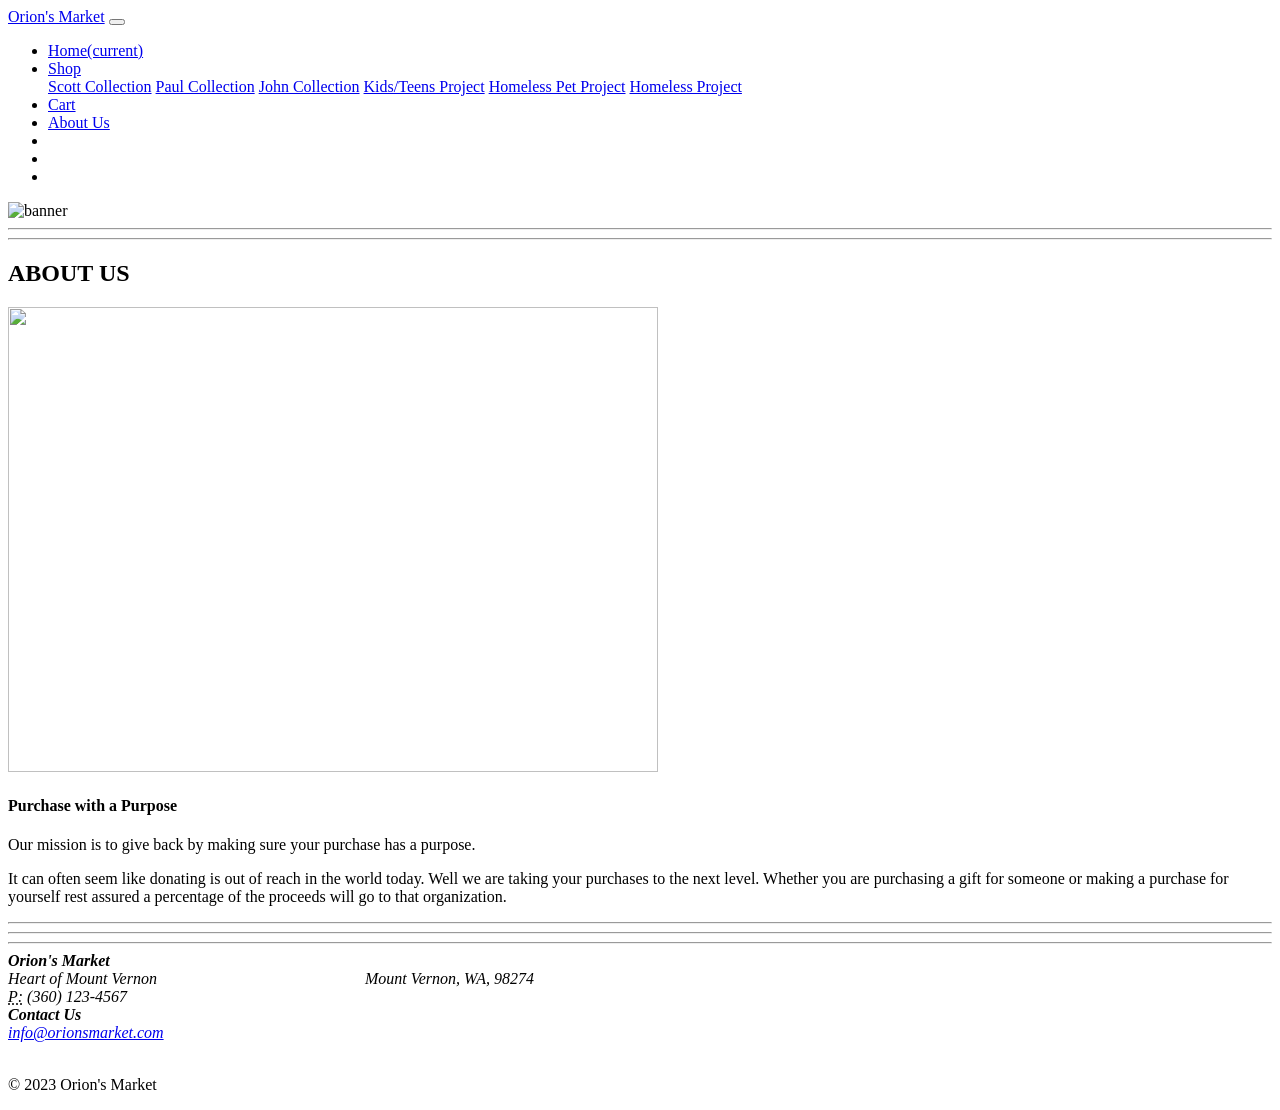
==== commit 07cfe62c: "Add files via upload" ====
--- a/about.html
+++ b/about.html
@@ -5,7 +5,7 @@
     <meta http-equiv="X-UA-Compatible" content="IE=edge">
     <meta name="viewport" content="width=device-width, initial-scale=1">
     <link href="css/bootstrap-4.4.1.css" rel="stylesheet">
-    <link href="orion-styles.css" rel="stylesheet" type="text/css">
+    <link href="css/orion-styles.css" rel="stylesheet" type="text/css">
   </head>
   <body>
     <nav class="navbar navbar-expand-lg navbar-dark bg-dark">
@@ -46,7 +46,7 @@
           <div id="carouselExampleControls" class="carousel slide" data-ride="carousel">
 <div class="carousel-inner">
           <div class="img-fluid active">
-                <img class="d-block w-100" src="banner 1920_500.jpg" alt="banner">              </div>
+                <img class="d-block w-100" src="images/banner 1920_500.jpg" alt="banner">              </div>
 </div>
 </div>
         </div>
@@ -55,7 +55,7 @@
     </div>
 <hr>
     <h2 class="text-center">ABOUT US&nbsp;</h2>
-  <div class="card"> <img src="about.jpg" alt="" width="650" height="465" class="card-img-left">  </div>
+  <div class="card"> <img src="images/about.jpg" alt="" width="650" height="465" class="card-img-left">  </div>
   <div class="card-body text-center">
     <h4 class="card-title"> Purchase with a Purpose</h4>
     <p class="card-text"> Our mission is to give back by making sure your purchase has a purpose.&nbsp;</p>
@@ -96,4 +96,4 @@
     <script src="js/popper.min.js"></script>
     <script src="js/bootstrap-4.4.1.js"></script>
   </body>
-</html>
+</html>
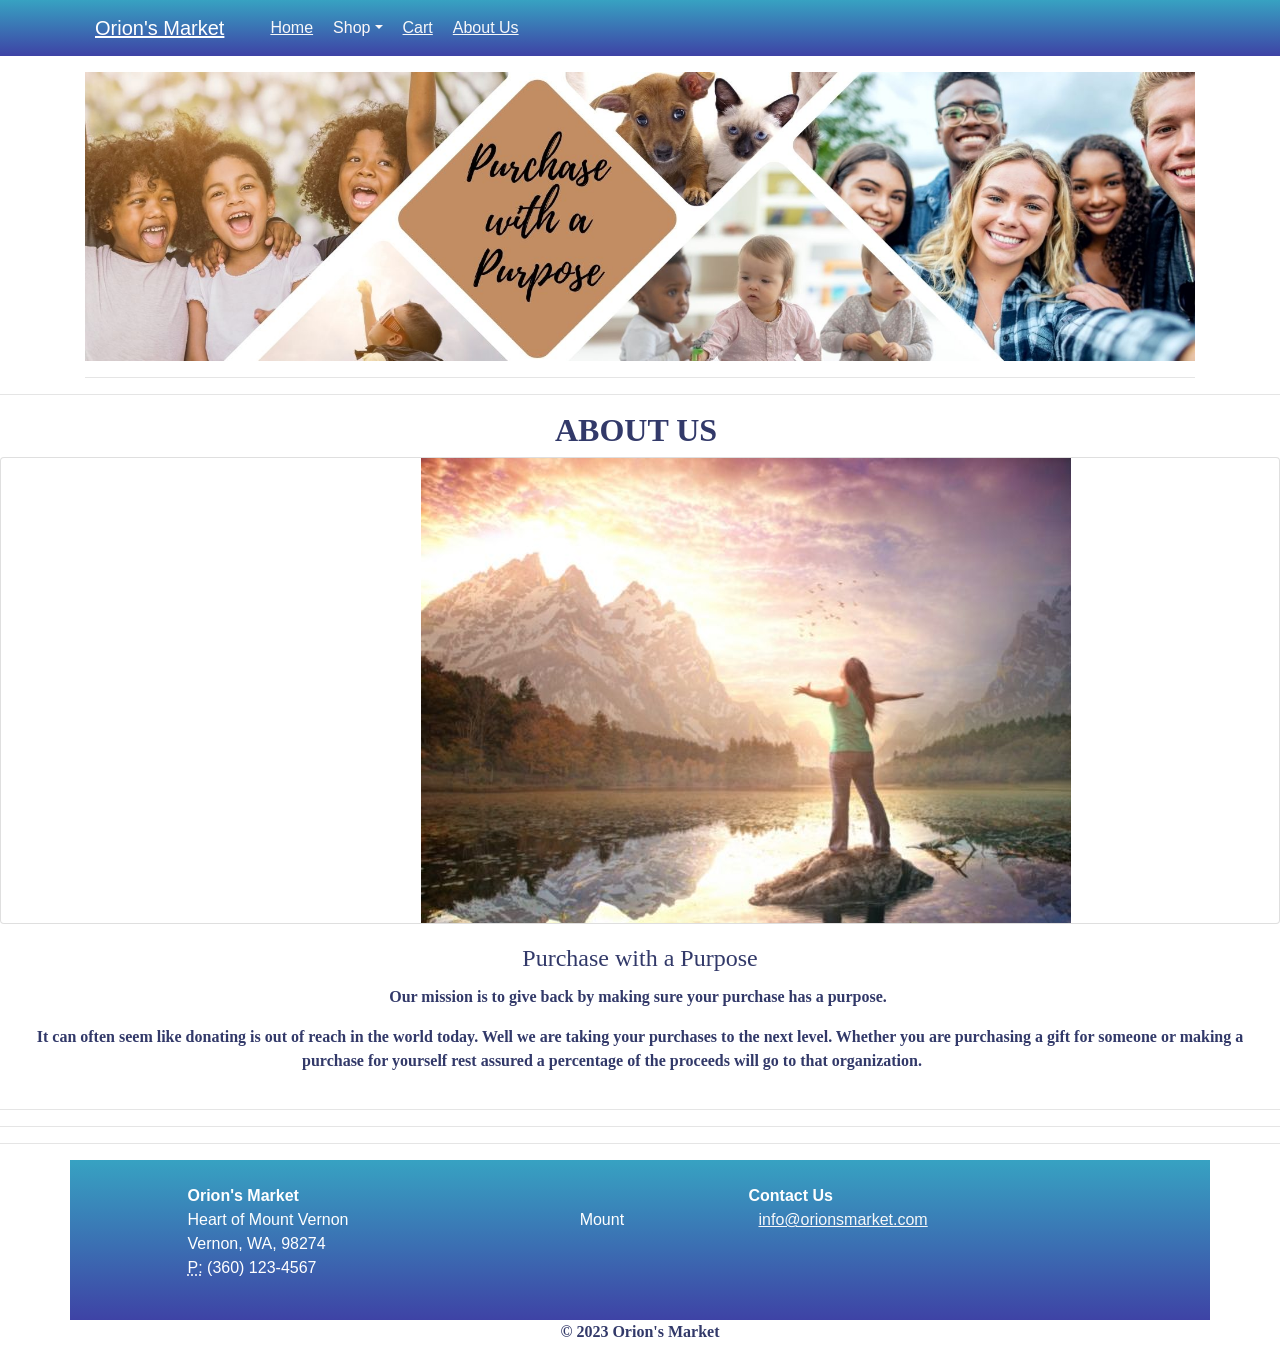
==== commit ccb6e38d: "Update about.html" ====
--- a/about.html
+++ b/about.html
@@ -5,7 +5,7 @@
     <meta http-equiv="X-UA-Compatible" content="IE=edge">
     <meta name="viewport" content="width=device-width, initial-scale=1">
     <link href="css/bootstrap-4.4.1.css" rel="stylesheet">
-    <link href="css/orion-styles.css" rel="stylesheet" type="text/css">
+    <link href="orion-styles.css" rel="stylesheet" type="text/css">
   </head>
   <body>
     <nav class="navbar navbar-expand-lg navbar-dark bg-dark">
@@ -46,7 +46,7 @@
           <div id="carouselExampleControls" class="carousel slide" data-ride="carousel">
 <div class="carousel-inner">
           <div class="img-fluid active">
-                <img class="d-block w-100" src="images/banner 1920_500.jpg" alt="banner">              </div>
+                <img class="d-block w-100" src="banner 1920_500.jpg" alt="banner">              </div>
 </div>
 </div>
         </div>
@@ -55,7 +55,7 @@
     </div>
 <hr>
     <h2 class="text-center">ABOUT US&nbsp;</h2>
-  <div class="card"> <img src="images/about.jpg" alt="" width="650" height="465" class="card-img-left">  </div>
+  <div class="card"> <img src="about.jpg" alt="" width="650" height="465" class="card-img-left">  </div>
   <div class="card-body text-center">
     <h4 class="card-title"> Purchase with a Purpose</h4>
     <p class="card-text"> Our mission is to give back by making sure your purchase has a purpose.&nbsp;</p>
@@ -96,4 +96,4 @@
     <script src="js/popper.min.js"></script>
     <script src="js/bootstrap-4.4.1.js"></script>
   </body>
-</html>+</html>
--- a/orion-styles.css
+++ b/orion-styles.css
@@ -0,0 +1,10398 @@
+@charset "utf-8";
+:root {
+  blue: #007bff;
+  indigo: #6610f2;
+  purple: #6f42c1;
+  pink: #e83e8c;
+  red: #dc3545;
+  orange: #fd7e14;
+  yellow: #ffc107;
+  green: #28a745;
+  teal: #20c997;
+  cyan: #17a2b8;
+  white: #fff;
+  gray: #6c757d;
+  gray-dark: #343a40;
+  primary: #007bff;
+  secondary: #6c757d;
+  success: #28a745;
+  info: #17a2b8;
+  warning: #ffc107;
+  danger: #dc3545;
+  light: #f8f9fa;
+  dark: #343a40;
+  breakpoint-xs: 0;
+  breakpoint-sm: 576px;
+  breakpoint-md: 768px;
+  breakpoint-lg: 992px;
+  breakpoint-xl: 1200px;
+  font-family-sans-serif: -apple-system, BlinkMacSystemFont, "Segoe UI", Roboto, "Helvetica Neue", Arial, "Noto Sans", sans-serif, "Apple Color Emoji", "Segoe UI Emoji", "Segoe UI Symbol", "Noto Color Emoji";
+  font-family-monospace: SFMono-Regular, Menlo, Monaco, Consolas, "Liberation Mono", "Courier New", monospace;
+}
+
+*,
+*::before,
+*::after {
+    box-sizing: border-box;
+    -webkit-box-sizing: border-box;
+    -moz-box-sizing: border-box;
+    position: relative;
+}
+.nav {
+}
+ul.navbar-nav ,.mr-auto ,   li.nav-item, ul, li, a{
+    padding-left: 10px;
+    padding-right: 0px;
+
+
+}
+a           , .dropdown-item{
+    padding-left: 10px;
+    padding-right: 0px;
+
+
+}
+
+
+
+html {
+  font-family: sans-serif;
+  line-height: 1.15;
+  -webkit-text-size-adjust: 100%;
+  -webkit-tap-highlight-color: rgba(0, 0, 0, 0);
+}
+
+article, aside, figcaption, figure, footer, header, hgroup, main, nav, section {
+  display: block;
+}
+
+body {
+    margin: 0;
+    font-family: -apple-system, BlinkMacSystemFont, "Segoe UI", Roboto, "Helvetica Neue", Arial, "Noto Sans", sans-serif, "Apple Color Emoji", "Segoe UI Emoji", "Segoe UI Symbol", "Noto Color Emoji";
+    font-size: 1rem;
+    font-weight: 400;
+    line-height: 1.5;
+    color: #212529;
+    text-align: left;
+    background-color: #fff;
+}
+
+[tabindex="-1"]:focus:not(:focus-visible) {
+  outline: 0 !important;
+}
+
+hr {
+  box-sizing: content-box;
+  height: 0;
+  overflow: visible;
+}
+
+h1, h2, h3, h4, h5, h6 {
+  margin-top: 0;
+  margin-bottom: 0.5rem;
+}
+
+p {
+  margin-top: 0;
+  margin-bottom: 1rem;
+}
+
+abbr[title],
+abbr[data-original-title] {
+  -webkit-text-decoration: underline dotted;
+  text-decoration: underline dotted;
+  cursor: help;
+  border-bottom: 0;
+  -webkit-text-decoration-skip-ink: none;
+  text-decoration-skip-ink: none;
+}
+
+address {
+  margin-bottom: 1rem;
+  font-style: normal;
+  line-height: inherit;
+}
+
+ol,
+ul,
+dl {
+  margin-top: 0;
+  margin-bottom: 1rem;
+}
+
+ol ol,
+ul ul,
+ol ul,
+ul ol {
+    margin-bottom: 0;
+}
+
+dt {
+  font-weight: 700;
+}
+
+dd {
+  margin-bottom: .5rem;
+  margin-left: 0;
+}
+
+blockquote {
+  margin: 0 0 1rem;
+}
+
+b,
+strong {
+  font-weight: bolder;
+}
+.small {
+    font-size: 80%;
+    color: #A41416;
+}
+
+sub,
+sup {
+  position: relative;
+  font-size: 75%;
+  line-height: 0;
+  vertical-align: baseline;
+}
+
+sub {
+  bottom: -.25em;
+}
+
+sup {
+  top: -.5em;
+}
+
+a {
+    color: #F6F8F9;
+    background-color: transparent;
+}
+.card .card-body .card-text a {
+    color: #5F73BA;
+}
+
+
+a:hover {
+    color: #221D84;
+    text-decoration: none;
+    display: inline;
+}
+.dropdown-toggle,.nav-item , a:hover{
+    color: #6596BE;
+    text-decoration: none;
+}
+.navbar-nav.mr-auto .nav-item a {
+}
+
+.nav-link, ul, li , a{
+
+
+
+}
+.nav-item, {
+  color: inherit;
+  text-decoration: none;
+}
+.nav-link,ul,li:hover  {
+    text-decoration: none;
+    float: none;
+}
+li:hover {
+
+}
+
+
+pre,
+code,
+kbd,
+samp {
+  font-family: SFMono-Regular, Menlo, Monaco, Consolas, "Liberation Mono", "Courier New", monospace;
+  font-size: 1em;
+}
+
+pre {
+  margin-top: 0;
+  margin-bottom: 1rem;
+  overflow: auto;
+}
+
+figure {
+  margin: 0 0 1rem;
+}
+
+img {
+  vertical-align: middle;
+  border-style: none;
+}
+
+svg {
+  overflow: hidden;
+  vertical-align: middle;
+}
+
+table {
+  border-collapse: collapse;
+}
+
+caption {
+  padding-top: 0.75rem;
+  padding-bottom: 0.75rem;
+  color: #6c757d;
+  text-align: left;
+  caption-side: bottom;
+}
+
+th {
+  text-align: inherit;
+}
+
+label {
+  display: inline-block;
+  margin-bottom: 0.5rem;
+}
+
+button {
+  border-radius: 0;
+}
+
+button:focus {
+  outline: 1px dotted;
+  outline: 5px auto -webkit-focus-ring-color;
+}
+
+input,
+button,
+select,
+optgroup,
+textarea {
+  margin: 0;
+  font-family: inherit;
+  font-size: inherit;
+  line-height: inherit;
+}
+
+button,
+input {
+  overflow: visible;
+}
+
+button,
+select {
+  text-transform: none;
+}
+
+select {
+  word-wrap: normal;
+}
+
+button,
+[type="button"],
+[type="reset"],
+[type="submit"] {
+  -webkit-appearance: button;
+}
+
+button:not(:disabled),
+[type="button"]:not(:disabled),
+[type="reset"]:not(:disabled),
+[type="submit"]:not(:disabled) {
+  cursor: pointer;
+}
+
+button::-moz-focus-inner,
+[type="button"]::-moz-focus-inner,
+[type="reset"]::-moz-focus-inner,
+[type="submit"]::-moz-focus-inner {
+  padding: 0;
+  border-style: none;
+}
+
+input[type="radio"],
+input[type="checkbox"] {
+  box-sizing: border-box;
+  padding: 0;
+}
+
+input[type="date"],
+input[type="time"],
+input[type="datetime-local"],
+input[type="month"] {
+  -webkit-appearance: listbox;
+}
+
+textarea {
+  overflow: auto;
+  resize: vertical;
+}
+
+fieldset {
+  min-width: 0;
+  padding: 0;
+  margin: 0;
+  border: 0;
+}
+
+legend {
+  display: block;
+  width: 100%;
+  max-width: 100%;
+  padding: 0;
+  margin-bottom: .5rem;
+  font-size: 1.5rem;
+  line-height: inherit;
+  color: inherit;
+  white-space: normal;
+}
+
+progress {
+  vertical-align: baseline;
+}
+
+[type="number"]::-webkit-inner-spin-button,
+[type="number"]::-webkit-outer-spin-button {
+  height: auto;
+}
+
+[type="search"] {
+  outline-offset: -2px;
+  -webkit-appearance: none;
+}
+
+[type="search"]::-webkit-search-decoration {
+  -webkit-appearance: none;
+}
+
+::-webkit-file-upload-button {
+  font: inherit;
+  -webkit-appearance: button;
+}
+
+output {
+  display: inline-block;
+}
+
+summary {
+  display: list-item;
+  cursor: pointer;
+}
+
+template {
+  display: none;
+}
+
+[hidden] {
+  display: none !important;
+}
+
+h1, h2, h3, h4, h5, h6,
+.h1, .h2, .h3, .h4, .h5, .h6 {
+  margin-bottom: 0.5rem;
+  font-weight: 500;
+  line-height: 1.2;
+}
+
+h1, .h1 {
+  font-size: 2.5rem;
+}
+
+h2, .h2 {
+  font-size: 2rem;
+}
+
+h3, .h3 {
+  font-size: 1.75rem;
+}
+
+h4, .h4 {
+  font-size: 1.5rem;
+}
+
+h5, .h5 {
+  font-size: 1.25rem;
+}
+
+h6, .h6 {
+  font-size: 1rem;
+}
+
+.lead {
+  font-size: 1.25rem;
+  font-weight: 300;
+}
+
+.display-1 {
+  font-size: 6rem;
+  font-weight: 300;
+  line-height: 1.2;
+}
+
+.display-2 {
+  font-size: 5.5rem;
+  font-weight: 300;
+  line-height: 1.2;
+}
+
+.display-3 {
+  font-size: 4.5rem;
+  font-weight: 300;
+  line-height: 1.2;
+}
+
+.display-4 {
+  font-size: 3.5rem;
+  font-weight: 300;
+  line-height: 1.2;
+}
+
+hr {
+  margin-top: 1rem;
+  margin-bottom: 1rem;
+  border: 0;
+  border-top: 1px solid rgba(0, 0, 0, 0.1);
+}
+
+small,
+.small {
+    font-size: 80%;
+    font-weight: 400;
+    color: #1D3898;
+}
+
+mark,
+.mark {
+  padding: 0.2em;
+  background-color: #fcf8e3;
+}
+
+.list-unstyled {
+  padding-left: 0;
+  list-style: none;
+}
+
+.list-inline {
+  padding-left: 0;
+  list-style: none;
+}
+
+.list-inline-item {
+  display: inline-block;
+}
+
+.list-inline-item:not(:last-child) {
+  margin-right: 0.5rem;
+}
+
+.initialism {
+  font-size: 90%;
+  text-transform: uppercase;
+}
+
+.blockquote {
+  margin-bottom: 1rem;
+  font-size: 1.25rem;
+}
+
+.blockquote-footer {
+  display: block;
+  font-size: 80%;
+  color: #6c757d;
+}
+
+.blockquote-footer::before {
+  content: "\2014\00A0";
+}
+
+.img-fluid {
+  max-width: 100%;
+  height: auto;
+}
+
+.img-thumbnail {
+  padding: 0.25rem;
+  background-color: #fff;
+  border: 1px solid #dee2e6;
+  border-radius: 0.25rem;
+  max-width: 100%;
+  height: auto;
+}
+
+.figure {
+  display: inline-block;
+}
+
+.figure-img {
+  margin-bottom: 0.5rem;
+  line-height: 1;
+}
+
+.figure-caption {
+  font-size: 90%;
+  color: #6c757d;
+}
+
+code {
+  font-size: 87.5%;
+  color: #e83e8c;
+  word-wrap: break-word;
+}
+
+a > code {
+  color: inherit;
+}
+
+kbd {
+  padding: 0.2rem 0.4rem;
+  font-size: 87.5%;
+  color: #fff;
+  background-color: #212529;
+  border-radius: 0.2rem;
+}
+
+kbd kbd {
+  padding: 0;
+  font-size: 100%;
+  font-weight: 700;
+}
+
+pre {
+  display: block;
+  font-size: 87.5%;
+  color: #212529;
+}
+
+pre code {
+  font-size: inherit;
+  color: inherit;
+  word-break: normal;
+}
+
+.pre-scrollable {
+  max-height: 340px;
+  overflow-y: scroll;
+}
+
+.container {
+  width: 100%;
+  padding-right: 15px;
+  padding-left: 15px;
+  margin-right: auto;
+  margin-left: auto;
+}
+.dropdown-toggle,   .dropdown-item{
+    color: #FDF8F8;
+
+
+
+}
+ul .dropdown li .dropdown-item a {
+    -webkit-box-shadow: 0px 0px;
+    box-shadow: 0px 0px;
+}
+.dropdown-item.active, .dropdown-item.active {
+    color: #fff;
+    text-decoration: none;
+}
+.dropdown-item , .dropdown-item    {
+
+}
+
+.dropdown-item.navbar-hover   {
+
+
+
+}
+.dropdown .dropdown-item .dropdown-item {
+}
+.card .card-img-left {
+    margin-right: 0px;
+    position: relative;
+    left: 420px;
+}
+.cart-page {
+    margin: 80px auto;
+}
+table {
+    width: 100%;
+    border-collapse: collapse;
+}
+.cart-info {
+
+
+}
+th {
+    padding: 5px;
+    text-align: right;
+    color: #4299BC;
+    background-color: #C1D8E3;
+    font-weight: bold;
+    position: relative;
+    right: 0px;
+    margin-left: 0px;
+    width: 0px;
+}
+td {
+    padding: 10px 5px;
+    text-align: right;
+}
+table, .text-left {
+    text-align: left;
+}
+
+td input {
+    width: 40px;
+    padding: 5px;
+    height: 30px;
+}
+td a {
+    color: ff523b;
+    font-size: 12px;
+}
+td img {
+
+}
+.total-price table {
+    border-top: 3px solid #ff523b;
+    width: 100%;
+    max-width: 350px;
+}
+td:last-child {
+    text-align: right;
+}
+th:last-child {
+    text-align: right;
+}
+
+
+.total-price {
+    display: flex;
+    justify-content: flex-end;
+}
+
+
+
+
+
+
+
+
+
+
+
+
+
+
+
+
+
+@media (min-width: 576px) {
+  .container {
+    max-width: 540px;
+  }
+}
+
+@media (min-width: 768px) {
+  .container {
+    max-width: 720px;
+  }
+}
+
+@media (min-width: 992px) {
+  .container {
+    max-width: 960px;
+  }
+}
+
+@media (min-width: 1200px) {
+  .container {
+    max-width: 1140px;
+  }
+}
+
+.container-fluid, .container-sm, .container-md, .container-lg, .container-xl {
+  width: 100%;
+  padding-right: 15px;
+  padding-left: 15px;
+  margin-right: auto;
+  margin-left: auto;
+}
+
+@media (min-width: 576px) {
+  .container, .container-sm {
+    max-width: 540px;
+  }
+}
+
+@media (min-width: 768px) {
+  .container, .container-sm, .container-md {
+    max-width: 720px;
+  }
+}
+
+@media (min-width: 992px) {
+  .container, .container-sm, .container-md, .container-lg {
+    max-width: 960px;
+  }
+}
+
+@media (min-width: 1200px) {
+  .container, .container-sm, .container-md, .container-lg, .container-xl {
+    max-width: 1140px;
+  }
+}
+
+.row {
+  display: -ms-flexbox;
+  display: flex;
+  -ms-flex-wrap: wrap;
+  flex-wrap: wrap;
+  margin-right: -15px;
+  margin-left: -15px;
+}
+
+.row {
+  display: -ms-flexbox;
+  display: flex;
+  -ms-flex-wrap: wrap;
+  flex-wrap: wrap;
+  margin-right: -15px;
+  margin-left: -15px;
+}
+
+.no-gutters {
+  margin-right: 0;
+  margin-left: 0;
+}
+
+.no-gutters > .col,
+.no-gutters > [class*="col-"] {
+  padding-right: 0;
+  padding-left: 0;
+}
+
+.col-1, .col-2, .col-3, .col-4, .col-5, .col-6, .col-7, .col-8, .col-9, .col-10, .col-11, .col-12, .col,
+.col-auto, .col-sm-1, .col-sm-2, .col-sm-3, .col-sm-4, .col-sm-5, .col-sm-6, .col-sm-7, .col-sm-8, .col-sm-9, .col-sm-10, .col-sm-11, .col-sm-12, .col-sm,
+.col-sm-auto, .col-md-1, .col-md-2, .col-md-3, .col-md-4, .col-md-5, .col-md-6, .col-md-7, .col-md-8, .col-md-9, .col-md-10, .col-md-11, .col-md-12, .col-md,
+.col-md-auto, .col-lg-1, .col-lg-2, .col-lg-3, .col-lg-4, .col-lg-5, .col-lg-6, .col-lg-7, .col-lg-8, .col-lg-9, .col-lg-10, .col-lg-11, .col-lg-12, .col-lg,
+.col-lg-auto, .col-xl-1, .col-xl-2, .col-xl-3, .col-xl-4, .col-xl-5, .col-xl-6, .col-xl-7, .col-xl-8, .col-xl-9, .col-xl-10, .col-xl-11, .col-xl-12, .col-xl,
+.col-xl-auto {
+  position: relative;
+  width: 100%;
+  padding-right: 15px;
+  padding-left: 15px;
+}
+
+.col {
+  -ms-flex-preferred-size: 0;
+  flex-basis: 0;
+  -ms-flex-positive: 1;
+  flex-grow: 1;
+  max-width: 100%;
+}
+
+.row-cols-1 > * {
+  -ms-flex: 0 0 100%;
+  flex: 0 0 100%;
+  max-width: 100%;
+}
+
+.row-cols-2 > * {
+  -ms-flex: 0 0 50%;
+  flex: 0 0 50%;
+  max-width: 50%;
+}
+
+.row-cols-3 > * {
+  -ms-flex: 0 0 33.333333%;
+  flex: 0 0 33.333333%;
+  max-width: 33.333333%;
+}
+
+.row-cols-4 > * {
+  -ms-flex: 0 0 25%;
+  flex: 0 0 25%;
+  max-width: 25%;
+}
+
+.row-cols-5 > * {
+  -ms-flex: 0 0 20%;
+  flex: 0 0 20%;
+  max-width: 20%;
+}
+
+.row-cols-6 > * {
+  -ms-flex: 0 0 16.666667%;
+  flex: 0 0 16.666667%;
+  max-width: 16.666667%;
+}
+
+.col-auto {
+  -ms-flex: 0 0 auto;
+  flex: 0 0 auto;
+  width: auto;
+  max-width: 100%;
+}
+
+.col-1 {
+  -ms-flex: 0 0 8.333333%;
+  flex: 0 0 8.333333%;
+  max-width: 8.333333%;
+}
+
+.col-2 {
+  -ms-flex: 0 0 16.666667%;
+  flex: 0 0 16.666667%;
+  max-width: 16.666667%;
+}
+
+.col-3 {
+  -ms-flex: 0 0 25%;
+  flex: 0 0 25%;
+  max-width: 25%;
+}
+
+.col-4 {
+  -ms-flex: 0 0 33.333333%;
+  flex: 0 0 33.333333%;
+  max-width: 33.333333%;
+}
+
+.col-5 {
+  -ms-flex: 0 0 41.666667%;
+  flex: 0 0 41.666667%;
+  max-width: 41.666667%;
+}
+
+.col-6 {
+  -ms-flex: 0 0 50%;
+  flex: 0 0 50%;
+  max-width: 50%;
+}
+
+.col-7 {
+  -ms-flex: 0 0 58.333333%;
+  flex: 0 0 58.333333%;
+  max-width: 58.333333%;
+}
+
+.col-8 {
+  -ms-flex: 0 0 66.666667%;
+  flex: 0 0 66.666667%;
+  max-width: 66.666667%;
+}
+
+.col-9 {
+  -ms-flex: 0 0 75%;
+  flex: 0 0 75%;
+  max-width: 75%;
+}
+
+.col-10 {
+  -ms-flex: 0 0 83.333333%;
+  flex: 0 0 83.333333%;
+  max-width: 83.333333%;
+}
+
+.col-11 {
+  -ms-flex: 0 0 91.666667%;
+  flex: 0 0 91.666667%;
+  max-width: 91.666667%;
+}
+
+.col-12 {
+  -ms-flex: 0 0 100%;
+  flex: 0 0 100%;
+  max-width: 100%;
+}
+
+.order-first {
+  -ms-flex-order: -1;
+  order: -1;
+}
+
+.order-last {
+  -ms-flex-order: 13;
+  order: 13;
+}
+
+.order-0 {
+  -ms-flex-order: 0;
+  order: 0;
+}
+
+.order-1 {
+  -ms-flex-order: 1;
+  order: 1;
+}
+
+.order-2 {
+  -ms-flex-order: 2;
+  order: 2;
+}
+
+.order-3 {
+  -ms-flex-order: 3;
+  order: 3;
+}
+
+.order-4 {
+  -ms-flex-order: 4;
+  order: 4;
+}
+
+.order-5 {
+  -ms-flex-order: 5;
+  order: 5;
+}
+
+.order-6 {
+  -ms-flex-order: 6;
+  order: 6;
+}
+
+.order-7 {
+  -ms-flex-order: 7;
+  order: 7;
+}
+
+.order-8 {
+  -ms-flex-order: 8;
+  order: 8;
+}
+
+.order-9 {
+  -ms-flex-order: 9;
+  order: 9;
+}
+
+.order-10 {
+  -ms-flex-order: 10;
+  order: 10;
+}
+
+.order-11 {
+  -ms-flex-order: 11;
+  order: 11;
+}
+
+.order-12 {
+  -ms-flex-order: 12;
+  order: 12;
+}
+
+.offset-1 {
+  margin-left: 8.333333%;
+}
+
+.offset-2 {
+  margin-left: 16.666667%;
+}
+
+.offset-3 {
+  margin-left: 25%;
+}
+
+.offset-4 {
+  margin-left: 33.333333%;
+}
+
+.offset-5 {
+  margin-left: 41.666667%;
+}
+
+.offset-6 {
+  margin-left: 50%;
+}
+
+.offset-7 {
+  margin-left: 58.333333%;
+}
+
+.offset-8 {
+  margin-left: 66.666667%;
+}
+
+.offset-9 {
+  margin-left: 75%;
+}
+
+.offset-10 {
+  margin-left: 83.333333%;
+}
+
+.offset-11 {
+  margin-left: 91.666667%;
+}
+
+@media (min-width: 576px) {
+  .col-sm {
+    -ms-flex-preferred-size: 0;
+    flex-basis: 0;
+    -ms-flex-positive: 1;
+    flex-grow: 1;
+    max-width: 100%;
+  }
+  .row-cols-sm-1 > * {
+    -ms-flex: 0 0 100%;
+    flex: 0 0 100%;
+    max-width: 100%;
+  }
+  .row-cols-sm-2 > * {
+    -ms-flex: 0 0 50%;
+    flex: 0 0 50%;
+    max-width: 50%;
+  }
+  .row-cols-sm-3 > * {
+    -ms-flex: 0 0 33.333333%;
+    flex: 0 0 33.333333%;
+    max-width: 33.333333%;
+  }
+  .row-cols-sm-4 > * {
+    -ms-flex: 0 0 25%;
+    flex: 0 0 25%;
+    max-width: 25%;
+  }
+  .row-cols-sm-5 > * {
+    -ms-flex: 0 0 20%;
+    flex: 0 0 20%;
+    max-width: 20%;
+  }
+  .row-cols-sm-6 > * {
+    -ms-flex: 0 0 16.666667%;
+    flex: 0 0 16.666667%;
+    max-width: 16.666667%;
+  }
+  .col-sm-auto {
+    -ms-flex: 0 0 auto;
+    flex: 0 0 auto;
+    width: auto;
+    max-width: 100%;
+  }
+  .col-sm-1 {
+    -ms-flex: 0 0 8.333333%;
+    flex: 0 0 8.333333%;
+    max-width: 8.333333%;
+  }
+  .col-sm-2 {
+    -ms-flex: 0 0 16.666667%;
+    flex: 0 0 16.666667%;
+    max-width: 16.666667%;
+  }
+  .col-sm-3 {
+    -ms-flex: 0 0 25%;
+    flex: 0 0 25%;
+    max-width: 25%;
+  }
+  .col-sm-4 {
+    -ms-flex: 0 0 33.333333%;
+    flex: 0 0 33.333333%;
+    max-width: 33.333333%;
+  }
+  .col-sm-5 {
+    -ms-flex: 0 0 41.666667%;
+    flex: 0 0 41.666667%;
+    max-width: 41.666667%;
+  }
+  .col-sm-6 {
+    -ms-flex: 0 0 50%;
+    flex: 0 0 50%;
+    max-width: 50%;
+  }
+  .col-sm-7 {
+    -ms-flex: 0 0 58.333333%;
+    flex: 0 0 58.333333%;
+    max-width: 58.333333%;
+  }
+  .col-sm-8 {
+    -ms-flex: 0 0 66.666667%;
+    flex: 0 0 66.666667%;
+    max-width: 66.666667%;
+  }
+  .col-sm-9 {
+    -ms-flex: 0 0 75%;
+    flex: 0 0 75%;
+    max-width: 75%;
+  }
+  .col-sm-10 {
+    -ms-flex: 0 0 83.333333%;
+    flex: 0 0 83.333333%;
+    max-width: 83.333333%;
+  }
+  .col-sm-11 {
+    -ms-flex: 0 0 91.666667%;
+    flex: 0 0 91.666667%;
+    max-width: 91.666667%;
+  }
+  .col-sm-12 {
+    -ms-flex: 0 0 100%;
+    flex: 0 0 100%;
+    max-width: 100%;
+  }
+  .order-sm-first {
+    -ms-flex-order: -1;
+    order: -1;
+  }
+  .order-sm-last {
+    -ms-flex-order: 13;
+    order: 13;
+  }
+  .order-sm-0 {
+    -ms-flex-order: 0;
+    order: 0;
+  }
+  .order-sm-1 {
+    -ms-flex-order: 1;
+    order: 1;
+  }
+  .order-sm-2 {
+    -ms-flex-order: 2;
+    order: 2;
+  }
+  .order-sm-3 {
+    -ms-flex-order: 3;
+    order: 3;
+  }
+  .order-sm-4 {
+    -ms-flex-order: 4;
+    order: 4;
+  }
+  .order-sm-5 {
+    -ms-flex-order: 5;
+    order: 5;
+  }
+  .order-sm-6 {
+    -ms-flex-order: 6;
+    order: 6;
+  }
+  .order-sm-7 {
+    -ms-flex-order: 7;
+    order: 7;
+  }
+  .order-sm-8 {
+    -ms-flex-order: 8;
+    order: 8;
+  }
+  .order-sm-9 {
+    -ms-flex-order: 9;
+    order: 9;
+  }
+  .order-sm-10 {
+    -ms-flex-order: 10;
+    order: 10;
+  }
+  .order-sm-11 {
+    -ms-flex-order: 11;
+    order: 11;
+  }
+  .order-sm-12 {
+    -ms-flex-order: 12;
+    order: 12;
+  }
+  .offset-sm-0 {
+    margin-left: 0;
+  }
+  .offset-sm-1 {
+    margin-left: 8.333333%;
+  }
+  .offset-sm-2 {
+    margin-left: 16.666667%;
+  }
+  .offset-sm-3 {
+    margin-left: 25%;
+  }
+  .offset-sm-4 {
+    margin-left: 33.333333%;
+  }
+  .offset-sm-5 {
+    margin-left: 41.666667%;
+  }
+  .offset-sm-6 {
+    margin-left: 50%;
+  }
+  .offset-sm-7 {
+    margin-left: 58.333333%;
+  }
+  .offset-sm-8 {
+    margin-left: 66.666667%;
+  }
+  .offset-sm-9 {
+    margin-left: 75%;
+  }
+  .offset-sm-10 {
+    margin-left: 83.333333%;
+  }
+  .offset-sm-11 {
+    margin-left: 91.666667%;
+  }
+}
+
+@media (min-width: 768px) {
+  .col-md {
+    -ms-flex-preferred-size: 0;
+    flex-basis: 0;
+    -ms-flex-positive: 1;
+    flex-grow: 1;
+    max-width: 100%;
+  }
+  .row-cols-md-1 > * {
+    -ms-flex: 0 0 100%;
+    flex: 0 0 100%;
+    max-width: 100%;
+  }
+  .row-cols-md-2 > * {
+    -ms-flex: 0 0 50%;
+    flex: 0 0 50%;
+    max-width: 50%;
+  }
+  .row-cols-md-3 > * {
+    -ms-flex: 0 0 33.333333%;
+    flex: 0 0 33.333333%;
+    max-width: 33.333333%;
+  }
+  .row-cols-md-4 > * {
+    -ms-flex: 0 0 25%;
+    flex: 0 0 25%;
+    max-width: 25%;
+  }
+  .row-cols-md-5 > * {
+    -ms-flex: 0 0 20%;
+    flex: 0 0 20%;
+    max-width: 20%;
+  }
+  .row-cols-md-6 > * {
+    -ms-flex: 0 0 16.666667%;
+    flex: 0 0 16.666667%;
+    max-width: 16.666667%;
+  }
+  .col-md-auto {
+    -ms-flex: 0 0 auto;
+    flex: 0 0 auto;
+    width: auto;
+    max-width: 100%;
+  }
+  .col-md-1 {
+    -ms-flex: 0 0 8.333333%;
+    flex: 0 0 8.333333%;
+    max-width: 8.333333%;
+  }
+  .col-md-2 {
+    -ms-flex: 0 0 16.666667%;
+    flex: 0 0 16.666667%;
+    max-width: 16.666667%;
+  }
+  .col-md-3 {
+    -ms-flex: 0 0 25%;
+    flex: 0 0 25%;
+    max-width: 25%;
+  }
+  .col-md-4 {
+    -ms-flex: 0 0 33.333333%;
+    flex: 0 0 33.333333%;
+    max-width: 33.333333%;
+  }
+  .col-md-5 {
+    -ms-flex: 0 0 41.666667%;
+    flex: 0 0 41.666667%;
+    max-width: 41.666667%;
+  }
+  .col-md-6 {
+    -ms-flex: 0 0 50%;
+    flex: 0 0 50%;
+    max-width: 50%;
+  }
+  .col-md-7 {
+    -ms-flex: 0 0 58.333333%;
+    flex: 0 0 58.333333%;
+    max-width: 58.333333%;
+  }
+  .col-md-8 {
+    -ms-flex: 0 0 66.666667%;
+    flex: 0 0 66.666667%;
+    max-width: 66.666667%;
+  }
+  .col-md-9 {
+    -ms-flex: 0 0 75%;
+    flex: 0 0 75%;
+    max-width: 75%;
+  }
+  .col-md-10 {
+    -ms-flex: 0 0 83.333333%;
+    flex: 0 0 83.333333%;
+    max-width: 83.333333%;
+  }
+  .col-md-11 {
+    -ms-flex: 0 0 91.666667%;
+    flex: 0 0 91.666667%;
+    max-width: 91.666667%;
+  }
+  .col-md-12 {
+    -ms-flex: 0 0 100%;
+    flex: 0 0 100%;
+    max-width: 100%;
+  }
+  .order-md-first {
+    -ms-flex-order: -1;
+    order: -1;
+  }
+  .order-md-last {
+    -ms-flex-order: 13;
+    order: 13;
+  }
+  .order-md-0 {
+    -ms-flex-order: 0;
+    order: 0;
+  }
+  .order-md-1 {
+    -ms-flex-order: 1;
+    order: 1;
+  }
+  .order-md-2 {
+    -ms-flex-order: 2;
+    order: 2;
+  }
+  .order-md-3 {
+    -ms-flex-order: 3;
+    order: 3;
+  }
+  .order-md-4 {
+    -ms-flex-order: 4;
+    order: 4;
+  }
+  .order-md-5 {
+    -ms-flex-order: 5;
+    order: 5;
+  }
+  .order-md-6 {
+    -ms-flex-order: 6;
+    order: 6;
+  }
+  .order-md-7 {
+    -ms-flex-order: 7;
+    order: 7;
+  }
+  .order-md-8 {
+    -ms-flex-order: 8;
+    order: 8;
+  }
+  .order-md-9 {
+    -ms-flex-order: 9;
+    order: 9;
+  }
+  .order-md-10 {
+    -ms-flex-order: 10;
+    order: 10;
+  }
+  .order-md-11 {
+    -ms-flex-order: 11;
+    order: 11;
+  }
+  .order-md-12 {
+    -ms-flex-order: 12;
+    order: 12;
+  }
+  .offset-md-0 {
+    margin-left: 0;
+  }
+  .offset-md-1 {
+    margin-left: 8.333333%;
+  }
+  .offset-md-2 {
+    margin-left: 16.666667%;
+  }
+  .offset-md-3 {
+    margin-left: 25%;
+  }
+  .offset-md-4 {
+    margin-left: 33.333333%;
+  }
+  .offset-md-5 {
+    margin-left: 41.666667%;
+  }
+  .offset-md-6 {
+    margin-left: 50%;
+  }
+  .offset-md-7 {
+    margin-left: 58.333333%;
+  }
+  .offset-md-8 {
+    margin-left: 66.666667%;
+  }
+  .offset-md-9 {
+    margin-left: 75%;
+  }
+  .offset-md-10 {
+    margin-left: 83.333333%;
+  }
+  .offset-md-11 {
+    margin-left: 91.666667%;
+  }
+}
+
+@media (min-width: 992px) {
+  .col-lg {
+    -ms-flex-preferred-size: 0;
+    flex-basis: 0;
+    -ms-flex-positive: 1;
+    flex-grow: 1;
+    max-width: 100%;
+  }
+  .row-cols-lg-1 > * {
+    -ms-flex: 0 0 100%;
+    flex: 0 0 100%;
+    max-width: 100%;
+  }
+  .row-cols-lg-2 > * {
+    -ms-flex: 0 0 50%;
+    flex: 0 0 50%;
+    max-width: 50%;
+  }
+  .row-cols-lg-3 > * {
+    -ms-flex: 0 0 33.333333%;
+    flex: 0 0 33.333333%;
+    max-width: 33.333333%;
+  }
+  .row-cols-lg-4 > * {
+    -ms-flex: 0 0 25%;
+    flex: 0 0 25%;
+    max-width: 25%;
+  }
+  .row-cols-lg-5 > * {
+    -ms-flex: 0 0 20%;
+    flex: 0 0 20%;
+    max-width: 20%;
+  }
+  .row-cols-lg-6 > * {
+    -ms-flex: 0 0 16.666667%;
+    flex: 0 0 16.666667%;
+    max-width: 16.666667%;
+  }
+  .col-lg-auto {
+    -ms-flex: 0 0 auto;
+    flex: 0 0 auto;
+    width: auto;
+    max-width: 100%;
+  }
+  .col-lg-1 {
+    -ms-flex: 0 0 8.333333%;
+    flex: 0 0 8.333333%;
+    max-width: 8.333333%;
+  }
+  .col-lg-2 {
+    -ms-flex: 0 0 16.666667%;
+    flex: 0 0 16.666667%;
+    max-width: 16.666667%;
+  }
+  .col-lg-3 {
+    -ms-flex: 0 0 25%;
+    flex: 0 0 25%;
+    max-width: 25%;
+  }
+  .col-lg-4 {
+    -ms-flex: 0 0 33.333333%;
+    flex: 0 0 33.333333%;
+    max-width: 33.333333%;
+  }
+  .col-lg-5 {
+    -ms-flex: 0 0 41.666667%;
+    flex: 0 0 41.666667%;
+    max-width: 41.666667%;
+  }
+  .col-lg-6 {
+    -ms-flex: 0 0 50%;
+    flex: 0 0 50%;
+    max-width: 50%;
+  }
+  .col-lg-7 {
+    -ms-flex: 0 0 58.333333%;
+    flex: 0 0 58.333333%;
+    max-width: 58.333333%;
+  }
+  .col-lg-8 {
+    -ms-flex: 0 0 66.666667%;
+    flex: 0 0 66.666667%;
+    max-width: 66.666667%;
+  }
+  .col-lg-9 {
+    -ms-flex: 0 0 75%;
+    flex: 0 0 75%;
+    max-width: 75%;
+  }
+  .col-lg-10 {
+    -ms-flex: 0 0 83.333333%;
+    flex: 0 0 83.333333%;
+    max-width: 83.333333%;
+  }
+  .col-lg-11 {
+    -ms-flex: 0 0 91.666667%;
+    flex: 0 0 91.666667%;
+    max-width: 91.666667%;
+  }
+  .col-lg-12 {
+    -ms-flex: 0 0 100%;
+    flex: 0 0 100%;
+    max-width: 100%;
+  }
+  .order-lg-first {
+    -ms-flex-order: -1;
+    order: -1;
+  }
+  .order-lg-last {
+    -ms-flex-order: 13;
+    order: 13;
+  }
+  .order-lg-0 {
+    -ms-flex-order: 0;
+    order: 0;
+  }
+  .order-lg-1 {
+    -ms-flex-order: 1;
+    order: 1;
+  }
+  .order-lg-2 {
+    -ms-flex-order: 2;
+    order: 2;
+  }
+  .order-lg-3 {
+    -ms-flex-order: 3;
+    order: 3;
+  }
+  .order-lg-4 {
+    -ms-flex-order: 4;
+    order: 4;
+  }
+  .order-lg-5 {
+    -ms-flex-order: 5;
+    order: 5;
+  }
+  .order-lg-6 {
+    -ms-flex-order: 6;
+    order: 6;
+  }
+  .order-lg-7 {
+    -ms-flex-order: 7;
+    order: 7;
+  }
+  .order-lg-8 {
+    -ms-flex-order: 8;
+    order: 8;
+  }
+  .order-lg-9 {
+    -ms-flex-order: 9;
+    order: 9;
+  }
+  .order-lg-10 {
+    -ms-flex-order: 10;
+    order: 10;
+  }
+  .order-lg-11 {
+    -ms-flex-order: 11;
+    order: 11;
+  }
+  .order-lg-12 {
+    -ms-flex-order: 12;
+    order: 12;
+  }
+  .offset-lg-0 {
+    margin-left: 0;
+  }
+  .offset-lg-1 {
+    margin-left: 8.333333%;
+  }
+  .offset-lg-2 {
+    margin-left: 16.666667%;
+  }
+  .offset-lg-3 {
+    margin-left: 25%;
+  }
+  .offset-lg-4 {
+    margin-left: 33.333333%;
+  }
+  .offset-lg-5 {
+    margin-left: 41.666667%;
+  }
+  .offset-lg-6 {
+    margin-left: 50%;
+  }
+  .offset-lg-7 {
+    margin-left: 58.333333%;
+  }
+  .offset-lg-8 {
+    margin-left: 66.666667%;
+  }
+  .offset-lg-9 {
+    margin-left: 75%;
+  }
+  .offset-lg-10 {
+    margin-left: 83.333333%;
+  }
+  .offset-lg-11 {
+    margin-left: 91.666667%;
+  }
+}
+
+@media (min-width: 1200px) {
+  .col-xl {
+    -ms-flex-preferred-size: 0;
+    flex-basis: 0;
+    -ms-flex-positive: 1;
+    flex-grow: 1;
+    max-width: 100%;
+
+  }
+  .row-cols-xl-1 > * {
+    -ms-flex: 0 0 100%;
+    flex: 0 0 100%;
+    max-width: 100%;
+  }
+  .row-cols-xl-2 > * {
+    -ms-flex: 0 0 50%;
+    flex: 0 0 50%;
+    max-width: 50%;
+  }
+  .row-cols-xl-3 > * {
+    -ms-flex: 0 0 33.333333%;
+    flex: 0 0 33.333333%;
+    max-width: 33.333333%;
+  }
+  .row-cols-xl-4 > * {
+    -ms-flex: 0 0 25%;
+    flex: 0 0 25%;
+    max-width: 25%;
+  }
+  .row-cols-xl-5 > * {
+    -ms-flex: 0 0 20%;
+    flex: 0 0 20%;
+    max-width: 20%;
+  }
+  .row-cols-xl-6 > * {
+    -ms-flex: 0 0 16.666667%;
+    flex: 0 0 16.666667%;
+    max-width: 16.666667%;
+  }
+  .col-xl-auto {
+    -ms-flex: 0 0 auto;
+    flex: 0 0 auto;
+    width: auto;
+    max-width: 100%;
+  }
+  .col-xl-1 {
+    -ms-flex: 0 0 8.333333%;
+    flex: 0 0 8.333333%;
+    max-width: 8.333333%;
+  }
+  .col-xl-2 {
+    -ms-flex: 0 0 16.666667%;
+    flex: 0 0 16.666667%;
+    max-width: 16.666667%;
+  }
+  .col-xl-3 {
+    -ms-flex: 0 0 25%;
+    flex: 0 0 25%;
+    max-width: 25%;
+  }
+  .col-xl-4 {
+    -ms-flex: 0 0 33.333333%;
+    flex: 0 0 33.333333%;
+    max-width: 33.333333%;
+  }
+  .col-xl-5 {
+    -ms-flex: 0 0 41.666667%;
+    flex: 0 0 41.666667%;
+    max-width: 41.666667%;
+  }
+  .col-xl-6 {
+    -ms-flex: 0 0 50%;
+    flex: 0 0 50%;
+    max-width: 50%;
+  }
+  .col-xl-7 {
+    -ms-flex: 0 0 58.333333%;
+    flex: 0 0 58.333333%;
+    max-width: 58.333333%;
+  }
+  .col-xl-8 {
+    -ms-flex: 0 0 66.666667%;
+    flex: 0 0 66.666667%;
+    max-width: 66.666667%;
+  }
+  .col-xl-9 {
+    -ms-flex: 0 0 75%;
+    flex: 0 0 75%;
+    max-width: 75%;
+  }
+  .col-xl-10 {
+    -ms-flex: 0 0 83.333333%;
+    flex: 0 0 83.333333%;
+    max-width: 83.333333%;
+  }
+  .col-xl-11 {
+    -ms-flex: 0 0 91.666667%;
+    flex: 0 0 91.666667%;
+    max-width: 91.666667%;
+  }
+  .col-xl-12 {
+    -ms-flex: 0 0 100%;
+    flex: 0 0 100%;
+    max-width: 100%;
+  }
+  .order-xl-first {
+    -ms-flex-order: -1;
+    order: -1;
+  }
+  .order-xl-last {
+    -ms-flex-order: 13;
+    order: 13;
+  }
+  .order-xl-0 {
+    -ms-flex-order: 0;
+    order: 0;
+  }
+  .order-xl-1 {
+    -ms-flex-order: 1;
+    order: 1;
+  }
+  .order-xl-2 {
+    -ms-flex-order: 2;
+    order: 2;
+  }
+  .order-xl-3 {
+    -ms-flex-order: 3;
+    order: 3;
+  }
+  .order-xl-4 {
+    -ms-flex-order: 4;
+    order: 4;
+  }
+  .order-xl-5 {
+    -ms-flex-order: 5;
+    order: 5;
+  }
+  .order-xl-6 {
+    -ms-flex-order: 6;
+    order: 6;
+  }
+  .order-xl-7 {
+    -ms-flex-order: 7;
+    order: 7;
+  }
+  .order-xl-8 {
+    -ms-flex-order: 8;
+    order: 8;
+  }
+  .order-xl-9 {
+    -ms-flex-order: 9;
+    order: 9;
+  }
+  .order-xl-10 {
+    -ms-flex-order: 10;
+    order: 10;
+  }
+  .order-xl-11 {
+    -ms-flex-order: 11;
+    order: 11;
+  }
+  .order-xl-12 {
+    -ms-flex-order: 12;
+    order: 12;
+  }
+  .offset-xl-0 {
+    margin-left: 0;
+  }
+  .offset-xl-1 {
+    margin-left: 8.333333%;
+  }
+  .offset-xl-2 {
+    margin-left: 16.666667%;
+  }
+  .offset-xl-3 {
+    margin-left: 25%;
+  }
+  .offset-xl-4 {
+    margin-left: 33.333333%;
+  }
+  .offset-xl-5 {
+    margin-left: 41.666667%;
+  }
+  .offset-xl-6 {
+    margin-left: 50%;
+  }
+  .offset-xl-7 {
+    margin-left: 58.333333%;
+  }
+  .offset-xl-8 {
+    margin-left: 66.666667%;
+  }
+  .offset-xl-9 {
+    margin-left: 75%;
+  }
+  .offset-xl-10 {
+    margin-left: 83.333333%;
+  }
+  .offset-xl-11 {
+    margin-left: 91.666667%;
+  }
+}
+
+.table {
+  width: 100%;
+  margin-bottom: 1rem;
+  color: #212529;
+}
+
+.table th,
+.table td {
+  padding: 0.75rem;
+  vertical-align: top;
+  border-top: 1px solid #dee2e6;
+}
+
+.table thead th {
+  vertical-align: bottom;
+  border-bottom: 2px solid #dee2e6;
+}
+
+.table tbody + tbody {
+  border-top: 2px solid #dee2e6;
+}
+
+.table-sm th,
+.table-sm td {
+  padding: 0.3rem;
+}
+
+.table-bordered {
+  border: 1px solid #dee2e6;
+}
+
+.table-bordered th,
+.table-bordered td {
+  border: 1px solid #dee2e6;
+}
+
+.table-bordered thead th,
+.table-bordered thead td {
+  border-bottom-width: 2px;
+}
+
+.table-borderless th,
+.table-borderless td,
+.table-borderless thead th,
+.table-borderless tbody + tbody {
+  border: 0;
+}
+
+.table-striped tbody tr:nth-of-type(odd) {
+  background-color: rgba(0, 0, 0, 0.05);
+}
+
+.table-hover tbody tr:hover {
+  color: #212529;
+  background-color: rgba(0, 0, 0, 0.075);
+}
+
+.table-primary,
+.table-primary > th,
+.table-primary > td {
+  background-color: #b8daff;
+}
+
+.table-primary th,
+.table-primary td,
+.table-primary thead th,
+.table-primary tbody + tbody {
+  border-color: #7abaff;
+}
+
+.table-hover .table-primary:hover {
+  background-color: #9fcdff;
+}
+
+.table-hover .table-primary:hover > td,
+.table-hover .table-primary:hover > th {
+  background-color: #9fcdff;
+}
+
+.table-secondary,
+.table-secondary > th,
+.table-secondary > td {
+  background-color: #d6d8db;
+}
+
+.table-secondary th,
+.table-secondary td,
+.table-secondary thead th,
+.table-secondary tbody + tbody {
+  border-color: #b3b7bb;
+}
+
+.table-hover .table-secondary:hover {
+  background-color: #c8cbcf;
+}
+
+.table-hover .table-secondary:hover > td,
+.table-hover .table-secondary:hover > th {
+  background-color: #c8cbcf;
+}
+
+.table-success,
+.table-success > th,
+.table-success > td {
+  background-color: #c3e6cb;
+}
+
+.table-success th,
+.table-success td,
+.table-success thead th,
+.table-success tbody + tbody {
+  border-color: #8fd19e;
+}
+
+.table-hover .table-success:hover {
+  background-color: #b1dfbb;
+}
+
+.table-hover .table-success:hover > td,
+.table-hover .table-success:hover > th {
+  background-color: #b1dfbb;
+}
+
+.table-info,
+.table-info > th,
+.table-info > td {
+  background-color: #bee5eb;
+}
+
+.table-info th,
+.table-info td,
+.table-info thead th,
+.table-info tbody + tbody {
+  border-color: #86cfda;
+}
+
+.table-hover .table-info:hover {
+  background-color: #abdde5;
+}
+
+.table-hover .table-info:hover > td,
+.table-hover .table-info:hover > th {
+  background-color: #abdde5;
+}
+
+.table-warning,
+.table-warning > th,
+.table-warning > td {
+  background-color: #ffeeba;
+}
+
+.table-warning th,
+.table-warning td,
+.table-warning thead th,
+.table-warning tbody + tbody {
+  border-color: #ffdf7e;
+}
+
+.table-hover .table-warning:hover {
+  background-color: #ffe8a1;
+}
+
+.table-hover .table-warning:hover > td,
+.table-hover .table-warning:hover > th {
+  background-color: #ffe8a1;
+}
+
+.table-danger,
+.table-danger > th,
+.table-danger > td {
+  background-color: #f5c6cb;
+}
+
+.table-danger th,
+.table-danger td,
+.table-danger thead th,
+.table-danger tbody + tbody {
+  border-color: #ed969e;
+}
+
+.table-hover .table-danger:hover {
+  background-color: #f1b0b7;
+}
+
+.table-hover .table-danger:hover > td,
+.table-hover .table-danger:hover > th {
+  background-color: #f1b0b7;
+}
+
+.table-light,
+.table-light > th,
+.table-light > td {
+  background-color: #fdfdfe;
+}
+
+.table-light th,
+.table-light td,
+.table-light thead th,
+.table-light tbody + tbody {
+  border-color: #fbfcfc;
+}
+
+.table-hover .table-light:hover {
+  background-color: #ececf6;
+}
+
+.table-hover .table-light:hover > td,
+.table-hover .table-light:hover > th {
+  background-color: #ececf6;
+}
+
+.table-dark,
+.table-dark > th,
+.table-dark > td {
+  background-color: #c6c8ca;
+}
+
+.table-dark th,
+.table-dark td,
+.table-dark thead th,
+.table-dark tbody + tbody {
+  border-color: #95999c;
+}
+
+.table-hover .table-dark:hover {
+  background-color: #b9bbbe;
+}
+
+.table-hover .table-dark:hover > td,
+.table-hover .table-dark:hover > th {
+  background-color: #b9bbbe;
+}
+
+.table-active,
+.table-active > th,
+.table-active > td {
+  background-color: rgba(0, 0, 0, 0.075);
+}
+
+.table-hover .table-active:hover {
+  background-color: rgba(0, 0, 0, 0.075);
+}
+
+.table-hover .table-active:hover > td,
+.table-hover .table-active:hover > th {
+  background-color: rgba(0, 0, 0, 0.075);
+}
+
+.table .thead-dark th {
+  color: #fff;
+  background-color: #343a40;
+  border-color: #454d55;
+}
+
+.table .thead-light th {
+  color: #495057;
+  background-color: #e9ecef;
+  border-color: #dee2e6;
+}
+
+.table-dark {
+  color: #fff;
+  background-color: #343a40;
+}
+
+.table-dark th,
+.table-dark td,
+.table-dark thead th {
+  border-color: #454d55;
+}
+
+.table-dark.table-bordered {
+  border: 0;
+}
+
+.table-dark.table-striped tbody tr:nth-of-type(odd) {
+  background-color: rgba(255, 255, 255, 0.05);
+}
+
+.table-dark.table-hover tbody tr:hover {
+  color: #fff;
+  background-color: rgba(255, 255, 255, 0.075);
+}
+
+@media (max-width: 575.98px) {
+  .table-responsive-sm {
+    display: block;
+    width: 100%;
+    overflow-x: auto;
+    -webkit-overflow-scrolling: touch;
+  }
+  .table-responsive-sm > .table-bordered {
+    border: 0;
+  }
+}
+
+@media (max-width: 767.98px) {
+  .table-responsive-md {
+    display: block;
+    width: 100%;
+    overflow-x: auto;
+    -webkit-overflow-scrolling: touch;
+  }
+  .table-responsive-md > .table-bordered {
+    border: 0;
+  }
+}
+
+@media (max-width: 991.98px) {
+  .table-responsive-lg {
+    display: block;
+    width: 100%;
+    overflow-x: auto;
+    -webkit-overflow-scrolling: touch;
+  }
+  .table-responsive-lg > .table-bordered {
+    border: 0;
+  }
+}
+
+@media (max-width: 1199.98px) {
+  .table-responsive-xl {
+    display: block;
+    width: 100%;
+    overflow-x: auto;
+    -webkit-overflow-scrolling: touch;
+  }
+  .table-responsive-xl > .table-bordered {
+    border: 0;
+  }
+}
+
+.table-responsive {
+  display: block;
+  width: 100%;
+  overflow-x: auto;
+  -webkit-overflow-scrolling: touch;
+}
+
+.table-responsive > .table-bordered {
+  border: 0;
+}
+
+.form-control {
+  display: block;
+  width: 100%;
+  height: calc(1.5em + 0.75rem + 2px);
+  padding: 0.375rem 0.75rem;
+  font-size: 1rem;
+  font-weight: 400;
+  line-height: 1.5;
+  color: #495057;
+  background-color: #fff;
+  background-clip: padding-box;
+  border: 1px solid #ced4da;
+  border-radius: 0.25rem;
+  transition: border-color 0.15s ease-in-out, box-shadow 0.15s ease-in-out;
+}
+
+@media (prefers-reduced-motion: reduce) {
+  .form-control {
+    transition: none;
+  }
+}
+
+.form-control::-ms-expand {
+  background-color: transparent;
+  border: 0;
+}
+
+.form-control:-moz-focusring {
+  color: transparent;
+  text-shadow: 0 0 0 #495057;
+}
+
+.form-control:focus {
+  color: #495057;
+  background-color: #fff;
+  border-color: #80bdff;
+  outline: 0;
+  box-shadow: 0 0 0 0.2rem rgba(0, 123, 255, 0.25);
+}
+
+.form-control::-webkit-input-placeholder {
+  color: #6c757d;
+  opacity: 1;
+}
+
+.form-control::-moz-placeholder {
+  color: #6c757d;
+  opacity: 1;
+}
+
+.form-control:-ms-input-placeholder {
+  color: #6c757d;
+  opacity: 1;
+}
+
+.form-control::-ms-input-placeholder {
+  color: #6c757d;
+  opacity: 1;
+}
+
+.form-control::placeholder {
+  color: #6c757d;
+  opacity: 1;
+}
+
+.form-control:disabled, .form-control[readonly] {
+  background-color: #e9ecef;
+  opacity: 1;
+}
+
+select.form-control:focus::-ms-value {
+  color: #495057;
+  background-color: #fff;
+}
+
+.form-control-file,
+.form-control-range {
+  display: block;
+  width: 100%;
+}
+
+.col-form-label {
+  padding-top: calc(0.375rem + 1px);
+  padding-bottom: calc(0.375rem + 1px);
+  margin-bottom: 0;
+  font-size: inherit;
+  line-height: 1.5;
+}
+
+.col-form-label-lg {
+  padding-top: calc(0.5rem + 1px);
+  padding-bottom: calc(0.5rem + 1px);
+  font-size: 1.25rem;
+  line-height: 1.5;
+}
+
+.col-form-label-sm {
+  padding-top: calc(0.25rem + 1px);
+  padding-bottom: calc(0.25rem + 1px);
+  font-size: 0.875rem;
+  line-height: 1.5;
+}
+
+.form-control-plaintext {
+  display: block;
+  width: 100%;
+  padding: 0.375rem 0;
+  margin-bottom: 0;
+  font-size: 1rem;
+  line-height: 1.5;
+  color: #212529;
+  background-color: transparent;
+  border: solid transparent;
+  border-width: 1px 0;
+}
+
+.form-control-plaintext.form-control-sm, .form-control-plaintext.form-control-lg {
+  padding-right: 0;
+  padding-left: 0;
+}
+
+.form-control-sm {
+  height: calc(1.5em + 0.5rem + 2px);
+  padding: 0.25rem 0.5rem;
+  font-size: 0.875rem;
+  line-height: 1.5;
+  border-radius: 0.2rem;
+}
+
+.form-control-lg {
+  height: calc(1.5em + 1rem + 2px);
+  padding: 0.5rem 1rem;
+  font-size: 1.25rem;
+  line-height: 1.5;
+  border-radius: 0.3rem;
+}
+
+select.form-control[size], select.form-control[multiple] {
+  height: auto;
+}
+
+textarea.form-control {
+  height: auto;
+}
+
+.form-group {
+  margin-bottom: 1rem;
+}
+
+.form-text {
+  display: block;
+  margin-top: 0.25rem;
+}
+
+.form-row {
+  display: -ms-flexbox;
+  display: flex;
+  -ms-flex-wrap: wrap;
+  flex-wrap: wrap;
+  margin-right: -5px;
+  margin-left: -5px;
+}
+
+.form-row > .col,
+.form-row > [class*="col-"] {
+  padding-right: 5px;
+  padding-left: 5px;
+}
+
+.form-check {
+  position: relative;
+  display: block;
+  padding-left: 1.25rem;
+}
+
+.form-check-input {
+  position: absolute;
+  margin-top: 0.3rem;
+  margin-left: -1.25rem;
+}
+
+.form-check-input[disabled] ~ .form-check-label,
+.form-check-input:disabled ~ .form-check-label {
+  color: #6c757d;
+}
+
+.form-check-label {
+  margin-bottom: 0;
+}
+
+.form-check-inline {
+  display: -ms-inline-flexbox;
+  display: inline-flex;
+  -ms-flex-align: center;
+  align-items: center;
+  padding-left: 0;
+  margin-right: 0.75rem;
+}
+
+.form-check-inline .form-check-input {
+  position: static;
+  margin-top: 0;
+  margin-right: 0.3125rem;
+  margin-left: 0;
+}
+
+.valid-feedback {
+  display: none;
+  width: 100%;
+  margin-top: 0.25rem;
+  font-size: 80%;
+  color: #28a745;
+}
+
+.valid-tooltip {
+  position: absolute;
+  top: 100%;
+  z-index: 5;
+  display: none;
+  max-width: 100%;
+  padding: 0.25rem 0.5rem;
+  margin-top: .1rem;
+  font-size: 0.875rem;
+  line-height: 1.5;
+  color: #fff;
+  background-color: rgba(40, 167, 69, 0.9);
+  border-radius: 0.25rem;
+}
+
+.was-validated :valid ~ .valid-feedback,
+.was-validated :valid ~ .valid-tooltip,
+.is-valid ~ .valid-feedback,
+.is-valid ~ .valid-tooltip {
+  display: block;
+}
+
+.was-validated .form-control:valid, .form-control.is-valid {
+  border-color: #28a745;
+  padding-right: calc(1.5em + 0.75rem);
+  background-image: url("data:image/svg+xml,%3csvg xmlns='http://www.w3.org/2000/svg' width='8' height='8' viewBox='0 0 8 8'%3e%3cpath fill='%2328a745' d='M2.3 6.73L.6 4.53c-.4-1.04.46-1.4 1.1-.8l1.1 1.4 3.4-3.8c.6-.63 1.6-.27 1.2.7l-4 4.6c-.43.5-.8.4-1.1.1z'/%3e%3c/svg%3e");
+  background-repeat: no-repeat;
+  background-position: right calc(0.375em + 0.1875rem) center;
+  background-size: calc(0.75em + 0.375rem) calc(0.75em + 0.375rem);
+}
+
+.was-validated .form-control:valid:focus, .form-control.is-valid:focus {
+  border-color: #28a745;
+  box-shadow: 0 0 0 0.2rem rgba(40, 167, 69, 0.25);
+}
+
+.was-validated textarea.form-control:valid, textarea.form-control.is-valid {
+  padding-right: calc(1.5em + 0.75rem);
+  background-position: top calc(0.375em + 0.1875rem) right calc(0.375em + 0.1875rem);
+}
+
+.was-validated .custom-select:valid, .custom-select.is-valid {
+  border-color: #28a745;
+  padding-right: calc(0.75em + 2.3125rem);
+  background: url("data:image/svg+xml,%3csvg xmlns='http://www.w3.org/2000/svg' width='4' height='5' viewBox='0 0 4 5'%3e%3cpath fill='%23343a40' d='M2 0L0 2h4zm0 5L0 3h4z'/%3e%3c/svg%3e") no-repeat right 0.75rem center/8px 10px, url("data:image/svg+xml,%3csvg xmlns='http://www.w3.org/2000/svg' width='8' height='8' viewBox='0 0 8 8'%3e%3cpath fill='%2328a745' d='M2.3 6.73L.6 4.53c-.4-1.04.46-1.4 1.1-.8l1.1 1.4 3.4-3.8c.6-.63 1.6-.27 1.2.7l-4 4.6c-.43.5-.8.4-1.1.1z'/%3e%3c/svg%3e") #fff no-repeat center right 1.75rem/calc(0.75em + 0.375rem) calc(0.75em + 0.375rem);
+}
+
+.was-validated .custom-select:valid:focus, .custom-select.is-valid:focus {
+  border-color: #28a745;
+  box-shadow: 0 0 0 0.2rem rgba(40, 167, 69, 0.25);
+}
+
+.was-validated .form-check-input:valid ~ .form-check-label, .form-check-input.is-valid ~ .form-check-label {
+  color: #28a745;
+}
+
+.was-validated .form-check-input:valid ~ .valid-feedback,
+.was-validated .form-check-input:valid ~ .valid-tooltip, .form-check-input.is-valid ~ .valid-feedback,
+.form-check-input.is-valid ~ .valid-tooltip {
+  display: block;
+}
+
+.was-validated .custom-control-input:valid ~ .custom-control-label, .custom-control-input.is-valid ~ .custom-control-label {
+  color: #28a745;
+}
+
+.was-validated .custom-control-input:valid ~ .custom-control-label::before, .custom-control-input.is-valid ~ .custom-control-label::before {
+  border-color: #28a745;
+}
+
+.was-validated .custom-control-input:valid:checked ~ .custom-control-label::before, .custom-control-input.is-valid:checked ~ .custom-control-label::before {
+  border-color: #34ce57;
+  background-color: #34ce57;
+}
+
+.was-validated .custom-control-input:valid:focus ~ .custom-control-label::before, .custom-control-input.is-valid:focus ~ .custom-control-label::before {
+  box-shadow: 0 0 0 0.2rem rgba(40, 167, 69, 0.25);
+}
+
+.was-validated .custom-control-input:valid:focus:not(:checked) ~ .custom-control-label::before, .custom-control-input.is-valid:focus:not(:checked) ~ .custom-control-label::before {
+  border-color: #28a745;
+}
+
+.was-validated .custom-file-input:valid ~ .custom-file-label, .custom-file-input.is-valid ~ .custom-file-label {
+  border-color: #28a745;
+}
+
+.was-validated .custom-file-input:valid:focus ~ .custom-file-label, .custom-file-input.is-valid:focus ~ .custom-file-label {
+  border-color: #28a745;
+  box-shadow: 0 0 0 0.2rem rgba(40, 167, 69, 0.25);
+}
+
+.invalid-feedback {
+  display: none;
+  width: 100%;
+  margin-top: 0.25rem;
+  font-size: 80%;
+  color: #dc3545;
+}
+
+.invalid-tooltip {
+  position: absolute;
+  top: 100%;
+  z-index: 5;
+  display: none;
+  max-width: 100%;
+  padding: 0.25rem 0.5rem;
+  margin-top: .1rem;
+  font-size: 0.875rem;
+  line-height: 1.5;
+  color: #fff;
+  background-color: rgba(220, 53, 69, 0.9);
+  border-radius: 0.25rem;
+}
+
+.was-validated :invalid ~ .invalid-feedback,
+.was-validated :invalid ~ .invalid-tooltip,
+.is-invalid ~ .invalid-feedback,
+.is-invalid ~ .invalid-tooltip {
+  display: block;
+}
+
+.was-validated .form-control:invalid, .form-control.is-invalid {
+  border-color: #dc3545;
+  padding-right: calc(1.5em + 0.75rem);
+  background-image: url("data:image/svg+xml,%3csvg xmlns='http://www.w3.org/2000/svg' width='12' height='12' fill='none' stroke='%23dc3545' viewBox='0 0 12 12'%3e%3ccircle cx='6' cy='6' r='4.5'/%3e%3cpath stroke-linejoin='round' d='M5.8 3.6h.4L6 6.5z'/%3e%3ccircle cx='6' cy='8.2' r='.6' fill='%23dc3545' stroke='none'/%3e%3c/svg%3e");
+  background-repeat: no-repeat;
+  background-position: right calc(0.375em + 0.1875rem) center;
+  background-size: calc(0.75em + 0.375rem) calc(0.75em + 0.375rem);
+}
+
+.was-validated .form-control:invalid:focus, .form-control.is-invalid:focus {
+  border-color: #dc3545;
+  box-shadow: 0 0 0 0.2rem rgba(220, 53, 69, 0.25);
+}
+
+.was-validated textarea.form-control:invalid, textarea.form-control.is-invalid {
+  padding-right: calc(1.5em + 0.75rem);
+  background-position: top calc(0.375em + 0.1875rem) right calc(0.375em + 0.1875rem);
+}
+
+.was-validated .custom-select:invalid, .custom-select.is-invalid {
+  border-color: #dc3545;
+  padding-right: calc(0.75em + 2.3125rem);
+  background: url("data:image/svg+xml,%3csvg xmlns='http://www.w3.org/2000/svg' width='4' height='5' viewBox='0 0 4 5'%3e%3cpath fill='%23343a40' d='M2 0L0 2h4zm0 5L0 3h4z'/%3e%3c/svg%3e") no-repeat right 0.75rem center/8px 10px, url("data:image/svg+xml,%3csvg xmlns='http://www.w3.org/2000/svg' width='12' height='12' fill='none' stroke='%23dc3545' viewBox='0 0 12 12'%3e%3ccircle cx='6' cy='6' r='4.5'/%3e%3cpath stroke-linejoin='round' d='M5.8 3.6h.4L6 6.5z'/%3e%3ccircle cx='6' cy='8.2' r='.6' fill='%23dc3545' stroke='none'/%3e%3c/svg%3e") #fff no-repeat center right 1.75rem/calc(0.75em + 0.375rem) calc(0.75em + 0.375rem);
+}
+
+.was-validated .custom-select:invalid:focus, .custom-select.is-invalid:focus {
+  border-color: #dc3545;
+  box-shadow: 0 0 0 0.2rem rgba(220, 53, 69, 0.25);
+}
+
+.was-validated .form-check-input:invalid ~ .form-check-label, .form-check-input.is-invalid ~ .form-check-label {
+  color: #dc3545;
+}
+
+.was-validated .form-check-input:invalid ~ .invalid-feedback,
+.was-validated .form-check-input:invalid ~ .invalid-tooltip, .form-check-input.is-invalid ~ .invalid-feedback,
+.form-check-input.is-invalid ~ .invalid-tooltip {
+  display: block;
+}
+
+.was-validated .custom-control-input:invalid ~ .custom-control-label, .custom-control-input.is-invalid ~ .custom-control-label {
+  color: #dc3545;
+}
+
+.was-validated .custom-control-input:invalid ~ .custom-control-label::before, .custom-control-input.is-invalid ~ .custom-control-label::before {
+  border-color: #dc3545;
+}
+
+.was-validated .custom-control-input:invalid:checked ~ .custom-control-label::before, .custom-control-input.is-invalid:checked ~ .custom-control-label::before {
+  border-color: #e4606d;
+  background-color: #e4606d;
+}
+
+.was-validated .custom-control-input:invalid:focus ~ .custom-control-label::before, .custom-control-input.is-invalid:focus ~ .custom-control-label::before {
+  box-shadow: 0 0 0 0.2rem rgba(220, 53, 69, 0.25);
+}
+
+.was-validated .custom-control-input:invalid:focus:not(:checked) ~ .custom-control-label::before, .custom-control-input.is-invalid:focus:not(:checked) ~ .custom-control-label::before {
+  border-color: #dc3545;
+}
+
+.was-validated .custom-file-input:invalid ~ .custom-file-label, .custom-file-input.is-invalid ~ .custom-file-label {
+  border-color: #dc3545;
+}
+
+.was-validated .custom-file-input:invalid:focus ~ .custom-file-label, .custom-file-input.is-invalid:focus ~ .custom-file-label {
+  border-color: #dc3545;
+  box-shadow: 0 0 0 0.2rem rgba(220, 53, 69, 0.25);
+}
+
+.form-inline {
+  display: -ms-flexbox;
+  display: flex;
+  -ms-flex-flow: row wrap;
+  flex-flow: row wrap;
+  -ms-flex-align: center;
+  align-items: center;
+}
+
+.form-inline .form-check {
+  width: 100%;
+}
+
+@media (min-width: 576px) {
+  .form-inline label {
+    display: -ms-flexbox;
+    display: flex;
+    -ms-flex-align: center;
+    align-items: center;
+    -ms-flex-pack: center;
+    justify-content: center;
+    margin-bottom: 0;
+  }
+  .form-inline .form-group {
+    display: -ms-flexbox;
+    display: flex;
+    -ms-flex: 0 0 auto;
+    flex: 0 0 auto;
+    -ms-flex-flow: row wrap;
+    flex-flow: row wrap;
+    -ms-flex-align: center;
+    align-items: center;
+    margin-bottom: 0;
+  }
+  .form-inline .form-control {
+    display: inline-block;
+    width: auto;
+    vertical-align: middle;
+  }
+  .form-inline .form-control-plaintext {
+    display: inline-block;
+  }
+  .form-inline .input-group,
+  .form-inline .custom-select {
+    width: auto;
+  }
+  .form-inline .form-check {
+    display: -ms-flexbox;
+    display: flex;
+    -ms-flex-align: center;
+    align-items: center;
+    -ms-flex-pack: center;
+    justify-content: center;
+    width: auto;
+    padding-left: 0;
+  }
+  .form-inline .form-check-input {
+    position: relative;
+    -ms-flex-negative: 0;
+    flex-shrink: 0;
+    margin-top: 0;
+    margin-right: 0.25rem;
+    margin-left: 0;
+  }
+  .form-inline .custom-control {
+    -ms-flex-align: center;
+    align-items: center;
+    -ms-flex-pack: center;
+    justify-content: center;
+  }
+  .form-inline .custom-control-label {
+    margin-bottom: 0;
+  }
+}
+
+.btn {
+  display: inline-block;
+  font-weight: 400;
+  color: #212529;
+  text-align: center;
+  vertical-align: middle;
+  cursor: pointer;
+  -webkit-user-select: none;
+  -moz-user-select: none;
+  -ms-user-select: none;
+  user-select: none;
+  background-color: transparent;
+  border: 1px solid transparent;
+  padding: 0.375rem 0.75rem;
+  font-size: 1rem;
+  line-height: 1.5;
+  border-radius: 0.25rem;
+  transition: color 0.15s ease-in-out, background-color 0.15s ease-in-out, border-color 0.15s ease-in-out, box-shadow 0.15s ease-in-out;
+}
+
+@media (prefers-reduced-motion: reduce) {
+  .btn {
+    transition: none;
+  }
+}
+
+.btn:hover {
+    color: #212529;
+    text-decoration: none;
+}
+
+.btn:focus, .btn.focus {
+    outline: 0;
+    box-shadow: 0 0 0 0.2rem rgba(0, 123, 255, 0.25);
+}
+
+.btn.disabled, .btn:disabled {
+  opacity: 0.65;
+}
+
+a.btn.disabled,
+fieldset:disabled a.btn {
+  pointer-events: none;
+}
+
+.btn-primary {
+  color: #fff;
+  background-color: #007bff;
+  border-color: #007bff;
+}
+
+.btn-primary:hover {
+  color: #fff;
+  background-color: #0069d9;
+  border-color: #0062cc;
+}
+
+.btn-primary:focus, .btn-primary.focus {
+  color: #fff;
+  background-color: #0069d9;
+  border-color: #0062cc;
+  box-shadow: 0 0 0 0.2rem rgba(38, 143, 255, 0.5);
+}
+
+.btn-primary.disabled, .btn-primary:disabled {
+  color: #fff;
+  background-color: #007bff;
+  border-color: #007bff;
+}
+
+.btn-primary:not(:disabled):not(.disabled):active, .btn-primary:not(:disabled):not(.disabled).active,
+.show > .btn-primary.dropdown-toggle {
+  color: #fff;
+  background-color: #0062cc;
+  border-color: #005cbf;
+}
+
+.btn-primary:not(:disabled):not(.disabled):active:focus, .btn-primary:not(:disabled):not(.disabled).active:focus,
+.show > .btn-primary.dropdown-toggle:focus {
+  box-shadow: 0 0 0 0.2rem rgba(38, 143, 255, 0.5);
+}
+
+.btn-secondary {
+  color: #fff;
+  background-color: #6c757d;
+  border-color: #6c757d;
+}
+
+.btn-secondary:hover {
+  color: #fff;
+  background-color: #5a6268;
+  border-color: #545b62;
+}
+
+.btn-secondary:focus, .btn-secondary.focus {
+  color: #fff;
+  background-color: #5a6268;
+  border-color: #545b62;
+  box-shadow: 0 0 0 0.2rem rgba(130, 138, 145, 0.5);
+}
+
+.btn-secondary.disabled, .btn-secondary:disabled {
+  color: #fff;
+  background-color: #6c757d;
+  border-color: #6c757d;
+}
+
+.btn-secondary:not(:disabled):not(.disabled):active, .btn-secondary:not(:disabled):not(.disabled).active,
+.show > .btn-secondary.dropdown-toggle {
+  color: #fff;
+  background-color: #545b62;
+  border-color: #4e555b;
+}
+
+.btn-secondary:not(:disabled):not(.disabled):active:focus, .btn-secondary:not(:disabled):not(.disabled).active:focus,
+.show > .btn-secondary.dropdown-toggle:focus {
+  box-shadow: 0 0 0 0.2rem rgba(130, 138, 145, 0.5);
+}
+
+.btn-success {
+  color: #fff;
+  background-color: #28a745;
+  border-color: #28a745;
+}
+
+.btn-success:hover {
+  color: #fff;
+  background-color: #218838;
+  border-color: #1e7e34;
+}
+
+.btn-success:focus, .btn-success.focus {
+  color: #fff;
+  background-color: #218838;
+  border-color: #1e7e34;
+  box-shadow: 0 0 0 0.2rem rgba(72, 180, 97, 0.5);
+}
+
+.btn-success.disabled, .btn-success:disabled {
+  color: #fff;
+  background-color: #28a745;
+  border-color: #28a745;
+}
+
+.btn-success:not(:disabled):not(.disabled):active, .btn-success:not(:disabled):not(.disabled).active,
+.show > .btn-success.dropdown-toggle {
+  color: #fff;
+  background-color: #1e7e34;
+  border-color: #1c7430;
+}
+
+.btn-success:not(:disabled):not(.disabled):active:focus, .btn-success:not(:disabled):not(.disabled).active:focus,
+.show > .btn-success.dropdown-toggle:focus {
+  box-shadow: 0 0 0 0.2rem rgba(72, 180, 97, 0.5);
+}
+
+.btn-info {
+  color: #fff;
+  background-color: #17a2b8;
+  border-color: #17a2b8;
+}
+
+.btn-info:hover {
+  color: #fff;
+  background-color: #138496;
+  border-color: #117a8b;
+}
+
+.btn-info:focus, .btn-info.focus {
+  color: #fff;
+  background-color: #138496;
+  border-color: #117a8b;
+  box-shadow: 0 0 0 0.2rem rgba(58, 176, 195, 0.5);
+}
+
+.btn-info.disabled, .btn-info:disabled {
+  color: #fff;
+  background-color: #17a2b8;
+  border-color: #17a2b8;
+}
+
+.btn-info:not(:disabled):not(.disabled):active, .btn-info:not(:disabled):not(.disabled).active,
+.show > .btn-info.dropdown-toggle {
+  color: #fff;
+  background-color: #117a8b;
+  border-color: #10707f;
+}
+
+.btn-info:not(:disabled):not(.disabled):active:focus, .btn-info:not(:disabled):not(.disabled).active:focus,
+.show > .btn-info.dropdown-toggle:focus {
+  box-shadow: 0 0 0 0.2rem rgba(58, 176, 195, 0.5);
+}
+
+.btn-warning {
+  color: #212529;
+  background-color: #ffc107;
+  border-color: #ffc107;
+}
+
+.btn-warning:hover {
+  color: #212529;
+  background-color: #e0a800;
+  border-color: #d39e00;
+}
+
+.btn-warning:focus, .btn-warning.focus {
+  color: #212529;
+  background-color: #e0a800;
+  border-color: #d39e00;
+  box-shadow: 0 0 0 0.2rem rgba(222, 170, 12, 0.5);
+}
+
+.btn-warning.disabled, .btn-warning:disabled {
+  color: #212529;
+  background-color: #ffc107;
+
+  border-color: #ffc107;
+}
+
+.btn-warning:not(:disabled):not(.disabled):active, .btn-warning:not(:disabled):not(.disabled).active,
+.show > .btn-warning.dropdown-toggle {
+  color: #212529;
+  background-color: #d39e00;
+  border-color: #c69500;
+}
+
+.btn-warning:not(:disabled):not(.disabled):active:focus, .btn-warning:not(:disabled):not(.disabled).active:focus,
+.show > .btn-warning.dropdown-toggle:focus {
+  box-shadow: 0 0 0 0.2rem rgba(222, 170, 12, 0.5);
+}
+
+.btn-danger {
+  color: #fff;
+  background-color: #dc3545;
+  border-color: #dc3545;
+}
+
+.btn-danger:hover {
+  color: #fff;
+  background-color: #c82333;
+  border-color: #bd2130;
+}
+
+.btn-danger:focus, .btn-danger.focus {
+  color: #fff;
+  background-color: #c82333;
+  border-color: #bd2130;
+  box-shadow: 0 0 0 0.2rem rgba(225, 83, 97, 0.5);
+}
+
+.btn-danger.disabled, .btn-danger:disabled {
+  color: #fff;
+  background-color: #dc3545;
+  border-color: #dc3545;
+}
+
+.btn-danger:not(:disabled):not(.disabled):active, .btn-danger:not(:disabled):not(.disabled).active,
+.show > .btn-danger.dropdown-toggle {
+  color: #fff;
+  background-color: #bd2130;
+  border-color: #b21f2d;
+}
+
+.btn-danger:not(:disabled):not(.disabled):active:focus, .btn-danger:not(:disabled):not(.disabled).active:focus,
+.show > .btn-danger.dropdown-toggle:focus {
+  box-shadow: 0 0 0 0.2rem rgba(225, 83, 97, 0.5);
+}
+
+.btn-light {
+  color: #212529;
+  background-color: #f8f9fa;
+  border-color: #f8f9fa;
+}
+
+.btn-light:hover {
+  color: #212529;
+  background-color: #e2e6ea;
+  border-color: #dae0e5;
+}
+
+.btn-light:focus, .btn-light.focus {
+  color: #212529;
+  background-color: #e2e6ea;
+  border-color: #dae0e5;
+  box-shadow: 0 0 0 0.2rem rgba(216, 217, 219, 0.5);
+}
+
+.btn-light.disabled, .btn-light:disabled {
+  color: #212529;
+  background-color: #f8f9fa;
+  border-color: #f8f9fa;
+}
+
+.btn-light:not(:disabled):not(.disabled):active, .btn-light:not(:disabled):not(.disabled).active,
+.show > .btn-light.dropdown-toggle {
+  color: #212529;
+  background-color: #dae0e5;
+  border-color: #d3d9df;
+}
+
+.btn-light:not(:disabled):not(.disabled):active:focus, .btn-light:not(:disabled):not(.disabled).active:focus,
+.show > .btn-light.dropdown-toggle:focus {
+  box-shadow: 0 0 0 0.2rem rgba(216, 217, 219, 0.5);
+}
+
+.btn-dark {
+  color: #fff;
+  background-color: #343a40;
+  border-color: #343a40;
+}
+
+.btn-dark:hover {
+  color: #fff;
+  background-color: #23272b;
+  border-color: #1d2124;
+}
+
+.btn-dark:focus, .btn-dark.focus {
+  color: #fff;
+  background-color: #23272b;
+  border-color: #1d2124;
+  box-shadow: 0 0 0 0.2rem rgba(82, 88, 93, 0.5);
+}
+
+.btn-dark.disabled, .btn-dark:disabled {
+  color: #fff;
+  background-color: #343a40;
+  border-color: #343a40;
+}
+
+.btn-dark:not(:disabled):not(.disabled):active, .btn-dark:not(:disabled):not(.disabled).active,
+.show > .btn-dark.dropdown-toggle {
+  color: #fff;
+  background-color: #1d2124;
+  border-color: #171a1d;
+}
+
+.btn-dark:not(:disabled):not(.disabled):active:focus, .btn-dark:not(:disabled):not(.disabled).active:focus,
+.show > .btn-dark.dropdown-toggle:focus {
+  box-shadow: 0 0 0 0.2rem rgba(82, 88, 93, 0.5);
+}
+
+.btn-outline-primary {
+  color: #007bff;
+  border-color: #007bff;
+}
+
+.btn-outline-primary:hover {
+  color: #fff;
+  background-color: #007bff;
+  border-color: #007bff;
+}
+
+.btn-outline-primary:focus, .btn-outline-primary.focus {
+  box-shadow: 0 0 0 0.2rem rgba(0, 123, 255, 0.5);
+}
+
+.btn-outline-primary.disabled, .btn-outline-primary:disabled {
+  color: #007bff;
+  background-color: transparent;
+}
+
+.btn-outline-primary:not(:disabled):not(.disabled):active, .btn-outline-primary:not(:disabled):not(.disabled).active,
+.show > .btn-outline-primary.dropdown-toggle {
+  color: #fff;
+  background-color: #007bff;
+  border-color: #007bff;
+}
+
+.btn-outline-primary:not(:disabled):not(.disabled):active:focus, .btn-outline-primary:not(:disabled):not(.disabled).active:focus,
+.show > .btn-outline-primary.dropdown-toggle:focus {
+  box-shadow: 0 0 0 0.2rem rgba(0, 123, 255, 0.5);
+}
+
+.btn-outline-secondary {
+  color: #6c757d;
+  border-color: #6c757d;
+}
+
+.btn-outline-secondary:hover {
+  color: #fff;
+  background-color: #6c757d;
+  border-color: #6c757d;
+}
+
+.btn-outline-secondary:focus, .btn-outline-secondary.focus {
+  box-shadow: 0 0 0 0.2rem rgba(108, 117, 125, 0.5);
+}
+
+.btn-outline-secondary.disabled, .btn-outline-secondary:disabled {
+  color: #6c757d;
+  background-color: transparent;
+}
+
+.btn-outline-secondary:not(:disabled):not(.disabled):active, .btn-outline-secondary:not(:disabled):not(.disabled).active,
+.show > .btn-outline-secondary.dropdown-toggle {
+  color: #fff;
+  background-color: #6c757d;
+  border-color: #6c757d;
+}
+
+.btn-outline-secondary:not(:disabled):not(.disabled):active:focus, .btn-outline-secondary:not(:disabled):not(.disabled).active:focus,
+.show > .btn-outline-secondary.dropdown-toggle:focus {
+  box-shadow: 0 0 0 0.2rem rgba(108, 117, 125, 0.5);
+}
+
+.btn-outline-success {
+  color: #28a745;
+  border-color: #28a745;
+}
+
+.btn-outline-success:hover {
+  color: #fff;
+  background-color: #28a745;
+  border-color: #28a745;
+}
+
+.btn-outline-success:focus, .btn-outline-success.focus {
+  box-shadow: 0 0 0 0.2rem rgba(40, 167, 69, 0.5);
+}
+
+.btn-outline-success.disabled, .btn-outline-success:disabled {
+  color: #28a745;
+  background-color: transparent;
+}
+
+.btn-outline-success:not(:disabled):not(.disabled):active, .btn-outline-success:not(:disabled):not(.disabled).active,
+.show > .btn-outline-success.dropdown-toggle {
+  color: #fff;
+  background-color: #28a745;
+  border-color: #28a745;
+}
+
+.btn-outline-success:not(:disabled):not(.disabled):active:focus, .btn-outline-success:not(:disabled):not(.disabled).active:focus,
+.show > .btn-outline-success.dropdown-toggle:focus {
+  box-shadow: 0 0 0 0.2rem rgba(40, 167, 69, 0.5);
+}
+
+.btn-outline-info {
+  color: #17a2b8;
+  border-color: #17a2b8;
+}
+
+.btn-outline-info:hover {
+  color: #fff;
+  background-color: #17a2b8;
+  border-color: #17a2b8;
+}
+
+.btn-outline-info:focus, .btn-outline-info.focus {
+  box-shadow: 0 0 0 0.2rem rgba(23, 162, 184, 0.5);
+}
+
+.btn-outline-info.disabled, .btn-outline-info:disabled {
+  color: #17a2b8;
+  background-color: transparent;
+}
+
+.btn-outline-info:not(:disabled):not(.disabled):active, .btn-outline-info:not(:disabled):not(.disabled).active,
+.show > .btn-outline-info.dropdown-toggle {
+  color: #fff;
+  background-color: #17a2b8;
+  border-color: #17a2b8;
+}
+
+.btn-outline-info:not(:disabled):not(.disabled):active:focus, .btn-outline-info:not(:disabled):not(.disabled).active:focus,
+.show > .btn-outline-info.dropdown-toggle:focus {
+  box-shadow: 0 0 0 0.2rem rgba(23, 162, 184, 0.5);
+}
+
+.btn-outline-warning {
+  color: #ffc107;
+  border-color: #ffc107;
+}
+
+.btn-outline-warning:hover {
+  color: #212529;
+  background-color: #ffc107;
+  border-color: #ffc107;
+}
+
+.btn-outline-warning:focus, .btn-outline-warning.focus {
+  box-shadow: 0 0 0 0.2rem rgba(255, 193, 7, 0.5);
+}
+
+.btn-outline-warning.disabled, .btn-outline-warning:disabled {
+  color: #ffc107;
+  background-color: transparent;
+}
+
+.btn-outline-warning:not(:disabled):not(.disabled):active, .btn-outline-warning:not(:disabled):not(.disabled).active,
+.show > .btn-outline-warning.dropdown-toggle {
+  color: #212529;
+  background-color: #ffc107;
+  border-color: #ffc107;
+}
+
+.btn-outline-warning:not(:disabled):not(.disabled):active:focus, .btn-outline-warning:not(:disabled):not(.disabled).active:focus,
+.show > .btn-outline-warning.dropdown-toggle:focus {
+  box-shadow: 0 0 0 0.2rem rgba(255, 193, 7, 0.5);
+}
+
+.btn-outline-danger {
+  color: #dc3545;
+  border-color: #dc3545;
+}
+
+.btn-outline-danger:hover {
+  color: #fff;
+  background-color: #dc3545;
+  border-color: #dc3545;
+}
+
+.btn-outline-danger:focus, .btn-outline-danger.focus {
+  box-shadow: 0 0 0 0.2rem rgba(220, 53, 69, 0.5);
+}
+
+.btn-outline-danger.disabled, .btn-outline-danger:disabled {
+  color: #dc3545;
+  background-color: transparent;
+}
+
+.btn-outline-danger:not(:disabled):not(.disabled):active, .btn-outline-danger:not(:disabled):not(.disabled).active,
+.show > .btn-outline-danger.dropdown-toggle {
+  color: #fff;
+  background-color: #dc3545;
+  border-color: #dc3545;
+}
+
+.btn-outline-danger:not(:disabled):not(.disabled):active:focus, .btn-outline-danger:not(:disabled):not(.disabled).active:focus,
+.show > .btn-outline-danger.dropdown-toggle:focus {
+  box-shadow: 0 0 0 0.2rem rgba(220, 53, 69, 0.5);
+}
+
+.btn-outline-light {
+  color: #f8f9fa;
+  border-color: #f8f9fa;
+}
+
+.btn-outline-light:hover {
+  color: #212529;
+  background-color: #f8f9fa;
+  border-color: #f8f9fa;
+}
+
+.btn-outline-light:focus, .btn-outline-light.focus {
+  box-shadow: 0 0 0 0.2rem rgba(248, 249, 250, 0.5);
+}
+
+.btn-outline-light.disabled, .btn-outline-light:disabled {
+  color: #f8f9fa;
+  background-color: transparent;
+}
+
+.btn-outline-light:not(:disabled):not(.disabled):active, .btn-outline-light:not(:disabled):not(.disabled).active,
+.show > .btn-outline-light.dropdown-toggle {
+  color: #212529;
+  background-color: #f8f9fa;
+  border-color: #f8f9fa;
+}
+
+.btn-outline-light:not(:disabled):not(.disabled):active:focus, .btn-outline-light:not(:disabled):not(.disabled).active:focus,
+.show > .btn-outline-light.dropdown-toggle:focus {
+  box-shadow: 0 0 0 0.2rem rgba(248, 249, 250, 0.5);
+}
+
+.btn-outline-dark {
+  color: #343a40;
+  border-color: #343a40;
+}
+
+.btn-outline-dark:hover {
+  color: #fff;
+  background-color: #343a40;
+  border-color: #343a40;
+}
+
+.btn-outline-dark:focus, .btn-outline-dark.focus {
+  box-shadow: 0 0 0 0.2rem rgba(52, 58, 64, 0.5);
+}
+
+.btn-outline-dark.disabled, .btn-outline-dark:disabled {
+  color: #343a40;
+  background-color: transparent;
+}
+
+.btn-outline-dark:not(:disabled):not(.disabled):active, .btn-outline-dark:not(:disabled):not(.disabled).active,
+.show > .btn-outline-dark.dropdown-toggle {
+  color: #fff;
+  background-color: #343a40;
+  border-color: #343a40;
+}
+
+.btn-outline-dark:not(:disabled):not(.disabled):active:focus, .btn-outline-dark:not(:disabled):not(.disabled).active:focus,
+.show > .btn-outline-dark.dropdown-toggle:focus {
+  box-shadow: 0 0 0 0.2rem rgba(52, 58, 64, 0.5);
+}
+
+.btn-link {
+  font-weight: 400;
+  color: #007bff;
+  text-decoration: none;
+}
+
+.btn-link:hover {
+  color: #0056b3;
+  text-decoration: underline;
+}
+
+.btn-link:focus, .btn-link.focus {
+  text-decoration: underline;
+  box-shadow: none;
+}
+
+.btn-link:disabled, .btn-link.disabled {
+  color: #6c757d;
+  pointer-events: none;
+}
+
+.btn-lg, .btn-group-lg > .btn {
+  padding: 0.5rem 1rem;
+  font-size: 1.25rem;
+  line-height: 1.5;
+  border-radius: 0.3rem;
+}
+
+.btn-sm, .btn-group-sm > .btn {
+  padding: 0.25rem 0.5rem;
+  font-size: 0.875rem;
+  line-height: 1.5;
+  border-radius: 0.2rem;
+}
+
+.btn-block {
+  display: block;
+  width: 100%;
+}
+
+.btn-block + .btn-block {
+  margin-top: 0.5rem;
+}
+
+input[type="submit"].btn-block,
+input[type="reset"].btn-block,
+input[type="button"].btn-block {
+  width: 100%;
+}
+
+.fade {
+  transition: opacity 0.15s linear;
+}
+
+@media (prefers-reduced-motion: reduce) {
+  .fade {
+    transition: none;
+  }
+}
+
+.fade:not(.show) {
+  opacity: 0;
+}
+
+.collapse:not(.show) {
+  display: none;
+}
+
+.collapsing {
+  position: relative;
+  height: 0;
+  overflow: hidden;
+  transition: height 0.35s ease;
+}
+
+@media (prefers-reduced-motion: reduce) {
+  .collapsing {
+    transition: none;
+  }
+}
+
+.dropup,
+.dropright,
+.dropdown,
+.dropleft {
+  position: relative;
+}
+
+.dropdown-toggle {
+  white-space: nowrap;
+}
+
+.dropdown-toggle::after {
+  display: inline-block;
+  margin-left: 0.255em;
+  vertical-align: 0.255em;
+  content: "";
+  border-top: 0.3em solid;
+  border-right: 0.3em solid transparent;
+  border-bottom: 0;
+  border-left: 0.3em solid transparent;
+}
+
+.dropdown-toggle:empty::after {
+  margin-left: 0;
+}
+
+.dropdown-menu {
+  position: absolute;
+  top: 100%;
+  left: 0;
+  z-index: 1000;
+  display: none;
+  float: left;
+  min-width: 10rem;
+  padding: 0.5rem 0;
+  margin: 0.125rem 0 0;
+  font-size: 1rem;
+  color: #212529;
+  text-align: left;
+  list-style: none;
+  background-color: #fff;
+  background-clip: padding-box;
+  border: 1px solid rgba(0, 0, 0, 0.15);
+  border-radius: 0.25rem;
+}
+
+.dropdown-menu-left {
+  right: auto;
+  left: 0;
+}
+
+.dropdown-menu-right {
+  right: 0;
+  left: auto;
+}
+
+@media (min-width: 576px) {
+  .dropdown-menu-sm-left {
+    right: auto;
+    left: 0;
+  }
+  .dropdown-menu-sm-right {
+    right: 0;
+    left: auto;
+  }
+}
+
+@media (min-width: 768px) {
+  .dropdown-menu-md-left {
+    right: auto;
+    left: 0;
+  }
+  .dropdown-menu-md-right {
+    right: 0;
+    left: auto;
+  }
+}
+
+@media (min-width: 992px) {
+  .dropdown-menu-lg-left {
+    right: auto;
+    left: 0;
+  }
+  .dropdown-menu-lg-right {
+    right: 0;
+    left: auto;
+  }
+}
+
+@media (min-width: 1200px) {
+  .dropdown-menu-xl-left {
+    right: auto;
+    left: 0;
+  }
+  .dropdown-menu-xl-right {
+    right: 0;
+    left: auto;
+  }
+}
+
+.dropup .dropdown-menu {
+  top: auto;
+  bottom: 100%;
+  margin-top: 0;
+  margin-bottom: 0.125rem;
+}
+
+.dropup .dropdown-toggle::after {
+  display: inline-block;
+  margin-left: 0.255em;
+  vertical-align: 0.255em;
+  content: "";
+  border-top: 0;
+  border-right: 0.3em solid transparent;
+  border-bottom: 0.3em solid;
+  border-left: 0.3em solid transparent;
+}
+
+.dropup .dropdown-toggle:empty::after {
+  margin-left: 0;
+}
+
+.dropright .dropdown-menu {
+  top: 0;
+  right: auto;
+  left: 100%;
+  margin-top: 0;
+  margin-left: 0.125rem;
+}
+
+.dropright .dropdown-toggle::after {
+  display: inline-block;
+  margin-left: 0.255em;
+  vertical-align: 0.255em;
+  content: "";
+  border-top: 0.3em solid transparent;
+  border-right: 0;
+  border-bottom: 0.3em solid transparent;
+  border-left: 0.3em solid;
+}
+
+.dropright .dropdown-toggle:empty::after {
+  margin-left: 0;
+}
+
+.dropright .dropdown-toggle::after {
+  vertical-align: 0;
+}
+
+.dropleft .dropdown-menu {
+  top: 0;
+  right: 100%;
+  left: auto;
+  margin-top: 0;
+  margin-right: 0.125rem;
+}
+
+.dropleft .dropdown-toggle::after {
+  display: inline-block;
+  margin-left: 0.255em;
+  vertical-align: 0.255em;
+  content: "";
+}
+
+.dropleft .dropdown-toggle::after {
+  display: none;
+}
+
+.dropleft .dropdown-toggle::before {
+  display: inline-block;
+  margin-right: 0.255em;
+  vertical-align: 0.255em;
+  content: "";
+  border-top: 0.3em solid transparent;
+  border-right: 0.3em solid;
+  border-bottom: 0.3em solid transparent;
+}
+
+.dropleft .dropdown-toggle:empty::after {
+  margin-left: 0;
+}
+
+.dropleft .dropdown-toggle::before {
+  vertical-align: 0;
+}
+
+.dropdown-menu[x-placement^="top"], .dropdown-menu[x-placement^="right"], .dropdown-menu[x-placement^="bottom"], .dropdown-menu[x-placement^="left"] {
+  right: auto;
+  bottom: auto;
+}
+
+.dropdown-divider {
+  height: 0;
+  margin: 0.5rem 0;
+  overflow: hidden;
+  border-top: 1px solid #e9ecef;
+}
+
+.dropdown-item {
+    width: 100%;
+    padding: 0.25rem 1.5rem;
+    font-weight: 400;
+    color: #212529;
+    white-space: nowrap;
+    background-color: transparent;
+    border: 0;
+    display: block;
+    clear: both;
+}
+.dropdown .dropdown-item .dropdown-item {
+}
+
+
+.dropdown-item:hover, .dropdown-item:focus {
+    color: #16181b;
+    text-decoration: none;
+}
+
+.dropdown-item.active, .dropdown-item:active {
+    color: #fff;
+    text-decoration: none;
+    padding: 0;
+    list-style-type: none;
+    display: block;
+    position: relative;
+    line-height: 21px;
+    text-align: left;
+}
+
+.dropdown-item.disabled, .dropdown-item:disabled {
+  color: #6c757d;
+  pointer-events: none;
+  background-color: transparent;
+}
+
+.dropdown-menu.show {
+  display: block;
+}
+
+.dropdown-header {
+  display: block;
+  padding: 0.5rem 1.5rem;
+  margin-bottom: 0;
+  font-size: 0.875rem;
+  color: #6c757d;
+  white-space: nowrap;
+}
+
+.dropdown-item-text {
+  display: block;
+  padding: 0.25rem 1.5rem;
+  color: #212529;
+}
+
+.btn-group,
+.btn-group-vertical {
+  position: relative;
+  display: -ms-inline-flexbox;
+  display: inline-flex;
+  vertical-align: middle;
+}
+
+.btn-group > .btn,
+.btn-group-vertical > .btn {
+  position: relative;
+  -ms-flex: 1 1 auto;
+  flex: 1 1 auto;
+}
+
+.btn-group > .btn:hover,
+.btn-group-vertical > .btn:hover {
+  z-index: 1;
+}
+
+.btn-group > .btn:focus, .btn-group > .btn:active, .btn-group > .btn.active,
+.btn-group-vertical > .btn:focus,
+.btn-group-vertical > .btn:active,
+.btn-group-vertical > .btn.active {
+  z-index: 1;
+}
+
+.btn-toolbar {
+  display: -ms-flexbox;
+  display: flex;
+  -ms-flex-wrap: wrap;
+  flex-wrap: wrap;
+  -ms-flex-pack: start;
+  justify-content: flex-start;
+}
+
+.btn-toolbar .input-group {
+  width: auto;
+}
+
+.btn-group > .btn:not(:first-child),
+.btn-group > .btn-group:not(:first-child) {
+  margin-left: -1px;
+}
+
+.btn-group > .btn:not(:last-child):not(.dropdown-toggle),
+.btn-group > .btn-group:not(:last-child) > .btn {
+  border-top-right-radius: 0;
+  border-bottom-right-radius: 0;
+}
+
+.btn-group > .btn:not(:first-child),
+.btn-group > .btn-group:not(:first-child) > .btn {
+  border-top-left-radius: 0;
+  border-bottom-left-radius: 0;
+}
+
+.dropdown-toggle-split {
+  padding-right: 0.5625rem;
+  padding-left: 0.5625rem;
+}
+
+.dropdown-toggle-split::after,
+.dropup .dropdown-toggle-split::after,
+.dropright .dropdown-toggle-split::after {
+  margin-left: 0;
+}
+
+.dropleft .dropdown-toggle-split::before {
+  margin-right: 0;
+}
+
+.btn-sm + .dropdown-toggle-split, .btn-group-sm > .btn + .dropdown-toggle-split {
+  padding-right: 0.375rem;
+  padding-left: 0.375rem;
+}
+
+.btn-lg + .dropdown-toggle-split, .btn-group-lg > .btn + .dropdown-toggle-split {
+  padding-right: 0.75rem;
+  padding-left: 0.75rem;
+}
+
+.btn-group-vertical {
+  -ms-flex-direction: column;
+  flex-direction: column;
+  -ms-flex-align: start;
+  align-items: flex-start;
+  -ms-flex-pack: center;
+  justify-content: center;
+}
+
+.btn-group-vertical > .btn,
+.btn-group-vertical > .btn-group {
+  width: 100%;
+}
+
+.btn-group-vertical > .btn:not(:first-child),
+.btn-group-vertical > .btn-group:not(:first-child) {
+  margin-top: -1px;
+}
+
+.btn-group-vertical > .btn:not(:last-child):not(.dropdown-toggle),
+.btn-group-vertical > .btn-group:not(:last-child) > .btn {
+  border-bottom-right-radius: 0;
+  border-bottom-left-radius: 0;
+}
+
+.btn-group-vertical > .btn:not(:first-child),
+.btn-group-vertical > .btn-group:not(:first-child) > .btn {
+  border-top-left-radius: 0;
+  border-top-right-radius: 0;
+}
+
+.btn-group-toggle > .btn,
+.btn-group-toggle > .btn-group > .btn {
+  margin-bottom: 0;
+}
+
+.btn-group-toggle > .btn input[type="radio"],
+.btn-group-toggle > .btn input[type="checkbox"],
+.btn-group-toggle > .btn-group > .btn input[type="radio"],
+.btn-group-toggle > .btn-group > .btn input[type="checkbox"] {
+  position: absolute;
+  clip: rect(0, 0, 0, 0);
+  pointer-events: none;
+}
+
+.input-group {
+  position: relative;
+  display: -ms-flexbox;
+  display: flex;
+  -ms-flex-wrap: wrap;
+  flex-wrap: wrap;
+  -ms-flex-align: stretch;
+  align-items: stretch;
+  width: 100%;
+}
+
+.input-group > .form-control,
+.input-group > .form-control-plaintext,
+.input-group > .custom-select,
+.input-group > .custom-file {
+  position: relative;
+  -ms-flex: 1 1 0%;
+  flex: 1 1 0%;
+  min-width: 0;
+  margin-bottom: 0;
+}
+
+.input-group > .form-control + .form-control,
+.input-group > .form-control + .custom-select,
+.input-group > .form-control + .custom-file,
+.input-group > .form-control-plaintext + .form-control,
+.input-group > .form-control-plaintext + .custom-select,
+.input-group > .form-control-plaintext + .custom-file,
+.input-group > .custom-select + .form-control,
+.input-group > .custom-select + .custom-select,
+.input-group > .custom-select + .custom-file,
+.input-group > .custom-file + .form-control,
+.input-group > .custom-file + .custom-select,
+.input-group > .custom-file + .custom-file {
+  margin-left: -1px;
+}
+
+.input-group > .form-control:focus,
+.input-group > .custom-select:focus,
+.input-group > .custom-file .custom-file-input:focus ~ .custom-file-label {
+  z-index: 3;
+}
+
+.input-group > .custom-file .custom-file-input:focus {
+  z-index: 4;
+}
+
+.input-group > .form-control:not(:last-child),
+.input-group > .custom-select:not(:last-child) {
+  border-top-right-radius: 0;
+  border-bottom-right-radius: 0;
+}
+
+.input-group > .form-control:not(:first-child),
+.input-group > .custom-select:not(:first-child) {
+  border-top-left-radius: 0;
+  border-bottom-left-radius: 0;
+}
+
+.input-group > .custom-file {
+  display: -ms-flexbox;
+  display: flex;
+  -ms-flex-align: center;
+  align-items: center;
+}
+
+.input-group > .custom-file:not(:last-child) .custom-file-label,
+.input-group > .custom-file:not(:last-child) .custom-file-label::after {
+  border-top-right-radius: 0;
+  border-bottom-right-radius: 0;
+}
+
+.input-group > .custom-file:not(:first-child) .custom-file-label {
+  border-top-left-radius: 0;
+  border-bottom-left-radius: 0;
+}
+
+.input-group-prepend,
+.input-group-append {
+  display: -ms-flexbox;
+  display: flex;
+}
+
+.input-group-prepend .btn,
+.input-group-append .btn {
+  position: relative;
+  z-index: 2;
+}
+
+.input-group-prepend .btn:focus,
+.input-group-append .btn:focus {
+  z-index: 3;
+}
+
+.input-group-prepend .btn + .btn,
+.input-group-prepend .btn + .input-group-text,
+.input-group-prepend .input-group-text + .input-group-text,
+.input-group-prepend .input-group-text + .btn,
+.input-group-append .btn + .btn,
+.input-group-append .btn + .input-group-text,
+.input-group-append .input-group-text + .input-group-text,
+.input-group-append .input-group-text + .btn {
+  margin-left: -1px;
+}
+
+.input-group-prepend {
+  margin-right: -1px;
+}
+
+.input-group-append {
+  margin-left: -1px;
+}
+
+.input-group-text {
+  display: -ms-flexbox;
+  display: flex;
+  -ms-flex-align: center;
+  align-items: center;
+  padding: 0.375rem 0.75rem;
+  margin-bottom: 0;
+  font-size: 1rem;
+  font-weight: 400;
+  line-height: 1.5;
+  color: #495057;
+  text-align: center;
+  white-space: nowrap;
+  background-color: #e9ecef;
+  border: 1px solid #ced4da;
+  border-radius: 0.25rem;
+}
+
+.input-group-text input[type="radio"],
+.input-group-text input[type="checkbox"] {
+  margin-top: 0;
+}
+
+.input-group-lg > .form-control:not(textarea),
+.input-group-lg > .custom-select {
+  height: calc(1.5em + 1rem + 2px);
+}
+
+.input-group-lg > .form-control,
+.input-group-lg > .custom-select,
+.input-group-lg > .input-group-prepend > .input-group-text,
+.input-group-lg > .input-group-append > .input-group-text,
+.input-group-lg > .input-group-prepend > .btn,
+.input-group-lg > .input-group-append > .btn {
+  padding: 0.5rem 1rem;
+  font-size: 1.25rem;
+  line-height: 1.5;
+  border-radius: 0.3rem;
+}
+
+.input-group-sm > .form-control:not(textarea),
+.input-group-sm > .custom-select {
+  height: calc(1.5em + 0.5rem + 2px);
+}
+
+.input-group-sm > .form-control,
+.input-group-sm > .custom-select,
+.input-group-sm > .input-group-prepend > .input-group-text,
+.input-group-sm > .input-group-append > .input-group-text,
+.input-group-sm > .input-group-prepend > .btn,
+.input-group-sm > .input-group-append > .btn {
+  padding: 0.25rem 0.5rem;
+  font-size: 0.875rem;
+  line-height: 1.5;
+  border-radius: 0.2rem;
+}
+
+.input-group-lg > .custom-select,
+.input-group-sm > .custom-select {
+  padding-right: 1.75rem;
+}
+
+.input-group > .input-group-prepend > .btn,
+.input-group > .input-group-prepend > .input-group-text,
+.input-group > .input-group-append:not(:last-child) > .btn,
+.input-group > .input-group-append:not(:last-child) > .input-group-text,
+.input-group > .input-group-append:last-child > .btn:not(:last-child):not(.dropdown-toggle),
+.input-group > .input-group-append:last-child > .input-group-text:not(:last-child) {
+  border-top-right-radius: 0;
+  border-bottom-right-radius: 0;
+}
+
+.input-group > .input-group-append > .btn,
+.input-group > .input-group-append > .input-group-text,
+.input-group > .input-group-prepend:not(:first-child) > .btn,
+.input-group > .input-group-prepend:not(:first-child) > .input-group-text,
+.input-group > .input-group-prepend:first-child > .btn:not(:first-child),
+.input-group > .input-group-prepend:first-child > .input-group-text:not(:first-child) {
+  border-top-left-radius: 0;
+  border-bottom-left-radius: 0;
+}
+
+.custom-control {
+  position: relative;
+  display: block;
+  min-height: 1.5rem;
+  padding-left: 1.5rem;
+}
+
+.custom-control-inline {
+  display: -ms-inline-flexbox;
+  display: inline-flex;
+  margin-right: 1rem;
+}
+
+.custom-control-input {
+  position: absolute;
+  left: 0;
+  z-index: -1;
+  width: 1rem;
+  height: 1.25rem;
+  opacity: 0;
+}
+
+.custom-control-input:checked ~ .custom-control-label::before {
+  color: #fff;
+  border-color: #007bff;
+  background-color: #007bff;
+}
+
+.custom-control-input:focus ~ .custom-control-label::before {
+  box-shadow: 0 0 0 0.2rem rgba(0, 123, 255, 0.25);
+}
+
+.custom-control-input:focus:not(:checked) ~ .custom-control-label::before {
+  border-color: #80bdff;
+}
+
+.custom-control-input:not(:disabled):active ~ .custom-control-label::before {
+  color: #fff;
+  background-color: #b3d7ff;
+  border-color: #b3d7ff;
+}
+
+.custom-control-input[disabled] ~ .custom-control-label, .custom-control-input:disabled ~ .custom-control-label {
+  color: #6c757d;
+}
+
+.custom-control-input[disabled] ~ .custom-control-label::before, .custom-control-input:disabled ~ .custom-control-label::before {
+  background-color: #e9ecef;
+}
+
+.custom-control-label {
+  position: relative;
+  margin-bottom: 0;
+  vertical-align: top;
+}
+
+.custom-control-label::before {
+  position: absolute;
+  top: 0.25rem;
+  left: -1.5rem;
+  display: block;
+  width: 1rem;
+  height: 1rem;
+  pointer-events: none;
+  content: "";
+  background-color: #fff;
+  border: #adb5bd solid 1px;
+}
+
+.custom-control-label::after {
+  position: absolute;
+  top: 0.25rem;
+  left: -1.5rem;
+  display: block;
+  width: 1rem;
+  height: 1rem;
+  content: "";
+  background: no-repeat 50% / 50% 50%;
+}
+
+.custom-checkbox .custom-control-label::before {
+  border-radius: 0.25rem;
+}
+
+.custom-checkbox .custom-control-input:checked ~ .custom-control-label::after {
+  background-image: url("data:image/svg+xml,%3csvg xmlns='http://www.w3.org/2000/svg' width='8' height='8' viewBox='0 0 8 8'%3e%3cpath fill='%23fff' d='M6.564.75l-3.59 3.612-1.538-1.55L0 4.26l2.974 2.99L8 2.193z'/%3e%3c/svg%3e");
+}
+
+.custom-checkbox .custom-control-input:indeterminate ~ .custom-control-label::before {
+  border-color: #007bff;
+  background-color: #007bff;
+}
+
+.custom-checkbox .custom-control-input:indeterminate ~ .custom-control-label::after {
+  background-image: url("data:image/svg+xml,%3csvg xmlns='http://www.w3.org/2000/svg' width='4' height='4' viewBox='0 0 4 4'%3e%3cpath stroke='%23fff' d='M0 2h4'/%3e%3c/svg%3e");
+}
+
+.custom-checkbox .custom-control-input:disabled:checked ~ .custom-control-label::before {
+  background-color: rgba(0, 123, 255, 0.5);
+}
+
+.custom-checkbox .custom-control-input:disabled:indeterminate ~ .custom-control-label::before {
+  background-color: rgba(0, 123, 255, 0.5);
+}
+
+.custom-radio .custom-control-label::before {
+  border-radius: 50%;
+}
+
+.custom-radio .custom-control-input:checked ~ .custom-control-label::after {
+  background-image: url("data:image/svg+xml,%3csvg xmlns='http://www.w3.org/2000/svg' width='12' height='12' viewBox='-4 -4 8 8'%3e%3ccircle r='3' fill='%23fff'/%3e%3c/svg%3e");
+}
+
+.custom-radio .custom-control-input:disabled:checked ~ .custom-control-label::before {
+  background-color: rgba(0, 123, 255, 0.5);
+}
+
+.custom-switch {
+  padding-left: 2.25rem;
+}
+
+.custom-switch .custom-control-label::before {
+  left: -2.25rem;
+  width: 1.75rem;
+  pointer-events: all;
+  border-radius: 0.5rem;
+}
+
+.custom-switch .custom-control-label::after {
+  top: calc(0.25rem + 2px);
+  left: calc(-2.25rem + 2px);
+  width: calc(1rem - 4px);
+  height: calc(1rem - 4px);
+  background-color: #adb5bd;
+  border-radius: 0.5rem;
+  transition: background-color 0.15s ease-in-out, border-color 0.15s ease-in-out, box-shadow 0.15s ease-in-out, -webkit-transform 0.15s ease-in-out;
+  transition: transform 0.15s ease-in-out, background-color 0.15s ease-in-out, border-color 0.15s ease-in-out, box-shadow 0.15s ease-in-out;
+  transition: transform 0.15s ease-in-out, background-color 0.15s ease-in-out, border-color 0.15s ease-in-out, box-shadow 0.15s ease-in-out, -webkit-transform 0.15s ease-in-out;
+}
+
+@media (prefers-reduced-motion: reduce) {
+  .custom-switch .custom-control-label::after {
+    transition: none;
+  }
+}
+
+.custom-switch .custom-control-input:checked ~ .custom-control-label::after {
+  background-color: #fff;
+  -webkit-transform: translateX(0.75rem);
+  transform: translateX(0.75rem);
+}
+
+.custom-switch .custom-control-input:disabled:checked ~ .custom-control-label::before {
+  background-color: rgba(0, 123, 255, 0.5);
+}
+
+.custom-select {
+  display: inline-block;
+  width: 100%;
+  height: calc(1.5em + 0.75rem + 2px);
+  padding: 0.375rem 1.75rem 0.375rem 0.75rem;
+  font-size: 1rem;
+  font-weight: 400;
+  line-height: 1.5;
+  color: #495057;
+  vertical-align: middle;
+  background: #fff url("data:image/svg+xml,%3csvg xmlns='http://www.w3.org/2000/svg' width='4' height='5' viewBox='0 0 4 5'%3e%3cpath fill='%23343a40' d='M2 0L0 2h4zm0 5L0 3h4z'/%3e%3c/svg%3e") no-repeat right 0.75rem center/8px 10px;
+  border: 1px solid #ced4da;
+  border-radius: 0.25rem;
+  -webkit-appearance: none;
+  -moz-appearance: none;
+  appearance: none;
+}
+
+.custom-select:focus {
+  border-color: #80bdff;
+  outline: 0;
+  box-shadow: 0 0 0 0.2rem rgba(0, 123, 255, 0.25);
+}
+
+.custom-select:focus::-ms-value {
+  color: #495057;
+  background-color: #fff;
+}
+
+.custom-select[multiple], .custom-select[size]:not([size="1"]) {
+  height: auto;
+  padding-right: 0.75rem;
+  background-image: none;
+}
+
+.custom-select:disabled {
+  color: #6c757d;
+  background-color: #e9ecef;
+}
+
+.custom-select::-ms-expand {
+  display: none;
+}
+
+.custom-select:-moz-focusring {
+  color: transparent;
+  text-shadow: 0 0 0 #495057;
+}
+
+.custom-select-sm {
+  height: calc(1.5em + 0.5rem + 2px);
+  padding-top: 0.25rem;
+  padding-bottom: 0.25rem;
+  padding-left: 0.5rem;
+  font-size: 0.875rem;
+}
+
+.custom-select-lg {
+  height: calc(1.5em + 1rem + 2px);
+  padding-top: 0.5rem;
+  padding-bottom: 0.5rem;
+  padding-left: 1rem;
+  font-size: 1.25rem;
+}
+
+.custom-file {
+  position: relative;
+  display: inline-block;
+  width: 100%;
+  height: calc(1.5em + 0.75rem + 2px);
+  margin-bottom: 0;
+}
+
+.custom-file-input {
+  position: relative;
+  z-index: 2;
+  width: 100%;
+  height: calc(1.5em + 0.75rem + 2px);
+  margin: 0;
+  opacity: 0;
+}
+
+.custom-file-input:focus ~ .custom-file-label {
+  border-color: #80bdff;
+  box-shadow: 0 0 0 0.2rem rgba(0, 123, 255, 0.25);
+}
+
+.custom-file-input[disabled] ~ .custom-file-label,
+.custom-file-input:disabled ~ .custom-file-label {
+  background-color: #e9ecef;
+}
+
+.custom-file-input:lang(en) ~ .custom-file-label::after {
+  content: "Browse";
+}
+
+.custom-file-input ~ .custom-file-label[data-browse]::after {
+  content: attr(data-browse);
+}
+
+.custom-file-label {
+  position: absolute;
+  top: 0;
+  right: 0;
+  left: 0;
+  z-index: 1;
+  height: calc(1.5em + 0.75rem + 2px);
+  padding: 0.375rem 0.75rem;
+  font-weight: 400;
+  line-height: 1.5;
+  color: #495057;
+  background-color: #fff;
+  border: 1px solid #ced4da;
+  border-radius: 0.25rem;
+}
+
+.custom-file-label::after {
+  position: absolute;
+  top: 0;
+  right: 0;
+  bottom: 0;
+  z-index: 3;
+  display: block;
+  height: calc(1.5em + 0.75rem);
+  padding: 0.375rem 0.75rem;
+  line-height: 1.5;
+  color: #495057;
+  content: "Browse";
+  background-color: #e9ecef;
+  border-left: inherit;
+  border-radius: 0 0.25rem 0.25rem 0;
+}
+
+.custom-range {
+  width: 100%;
+  height: 1.4rem;
+  padding: 0;
+  background-color: transparent;
+  -webkit-appearance: none;
+  -moz-appearance: none;
+  appearance: none;
+}
+
+.custom-range:focus {
+  outline: none;
+}
+
+.custom-range:focus::-webkit-slider-thumb {
+  box-shadow: 0 0 0 1px #fff, 0 0 0 0.2rem rgba(0, 123, 255, 0.25);
+}
+
+.custom-range:focus::-moz-range-thumb {
+  box-shadow: 0 0 0 1px #fff, 0 0 0 0.2rem rgba(0, 123, 255, 0.25);
+}
+
+.custom-range:focus::-ms-thumb {
+  box-shadow: 0 0 0 1px #fff, 0 0 0 0.2rem rgba(0, 123, 255, 0.25);
+}
+
+.custom-range::-moz-focus-outer {
+  border: 0;
+}
+
+.custom-range::-webkit-slider-thumb {
+  width: 1rem;
+  height: 1rem;
+  margin-top: -0.25rem;
+  background-color: #007bff;
+  border: 0;
+  border-radius: 1rem;
+  -webkit-transition: background-color 0.15s ease-in-out, border-color 0.15s ease-in-out, box-shadow 0.15s ease-in-out;
+  transition: background-color 0.15s ease-in-out, border-color 0.15s ease-in-out, box-shadow 0.15s ease-in-out;
+  -webkit-appearance: none;
+  appearance: none;
+}
+
+@media (prefers-reduced-motion: reduce) {
+  .custom-range::-webkit-slider-thumb {
+    -webkit-transition: none;
+    transition: none;
+  }
+}
+
+.custom-range::-webkit-slider-thumb:active {
+  background-color: #b3d7ff;
+}
+
+.custom-range::-webkit-slider-runnable-track {
+  width: 100%;
+  height: 0.5rem;
+  color: transparent;
+  cursor: pointer;
+  background-color: #dee2e6;
+  border-color: transparent;
+  border-radius: 1rem;
+}
+
+.custom-range::-moz-range-thumb {
+  width: 1rem;
+  height: 1rem;
+  background-color: #007bff;
+  border: 0;
+  border-radius: 1rem;
+  -moz-transition: background-color 0.15s ease-in-out, border-color 0.15s ease-in-out, box-shadow 0.15s ease-in-out;
+  transition: background-color 0.15s ease-in-out, border-color 0.15s ease-in-out, box-shadow 0.15s ease-in-out;
+  -moz-appearance: none;
+  appearance: none;
+}
+
+@media (prefers-reduced-motion: reduce) {
+  .custom-range::-moz-range-thumb {
+    -moz-transition: none;
+    transition: none;
+  }
+}
+
+.custom-range::-moz-range-thumb:active {
+  background-color: #b3d7ff;
+}
+
+.custom-range::-moz-range-track {
+  width: 100%;
+  height: 0.5rem;
+  color: transparent;
+  cursor: pointer;
+  background-color: #dee2e6;
+  border-color: transparent;
+  border-radius: 1rem;
+}
+
+.custom-range::-ms-thumb {
+  width: 1rem;
+  height: 1rem;
+  margin-top: 0;
+  margin-right: 0.2rem;
+  margin-left: 0.2rem;
+  background-color: #007bff;
+  border: 0;
+  border-radius: 1rem;
+  -ms-transition: background-color 0.15s ease-in-out, border-color 0.15s ease-in-out, box-shadow 0.15s ease-in-out;
+  transition: background-color 0.15s ease-in-out, border-color 0.15s ease-in-out, box-shadow 0.15s ease-in-out;
+  appearance: none;
+}
+
+@media (prefers-reduced-motion: reduce) {
+  .custom-range::-ms-thumb {
+    -ms-transition: none;
+    transition: none;
+  }
+}
+
+.custom-range::-ms-thumb:active {
+  background-color: #b3d7ff;
+}
+
+.custom-range::-ms-track {
+  width: 100%;
+  height: 0.5rem;
+  color: transparent;
+  cursor: pointer;
+  background-color: transparent;
+  border-color: transparent;
+  border-width: 0.5rem;
+}
+
+.custom-range::-ms-fill-lower {
+  background-color: #dee2e6;
+  border-radius: 1rem;
+}
+
+.custom-range::-ms-fill-upper {
+  margin-right: 15px;
+  background-color: #dee2e6;
+  border-radius: 1rem;
+}
+
+.custom-range:disabled::-webkit-slider-thumb {
+  background-color: #adb5bd;
+}
+
+.custom-range:disabled::-webkit-slider-runnable-track {
+  cursor: default;
+}
+
+.custom-range:disabled::-moz-range-thumb {
+  background-color: #adb5bd;
+}
+
+.custom-range:disabled::-moz-range-track {
+  cursor: default;
+}
+
+.custom-range:disabled::-ms-thumb {
+  background-color: #adb5bd;
+}
+
+.custom-control-label::before,
+.custom-file-label,
+.custom-select {
+  transition: background-color 0.15s ease-in-out, border-color 0.15s ease-in-out, box-shadow 0.15s ease-in-out;
+}
+
+@media (prefers-reduced-motion: reduce) {
+  .custom-control-label::before,
+  .custom-file-label,
+  .custom-select {
+    transition: none;
+  }
+}
+
+.nav {
+  display: -ms-flexbox;
+  display: flex;
+  -ms-flex-wrap: wrap;
+  flex-wrap: wrap;
+  padding-left: 0;
+  margin-bottom: 0;
+  list-style: none;
+}
+
+.nav-link {
+  display: block;
+  padding: 0.5rem 1rem;
+}
+
+.nav-link:hover, .nav-link:focus {
+    text-decoration: none;
+    background-color: #000000;
+}
+.nav-link {
+  color: #6c757d;
+  pointer-events: none;
+  cursor: default;
+}
+
+.nav-tabs {
+  border-bottom: 1px solid #dee2e6;
+}
+
+.nav-tabs .nav-item {
+  margin-bottom: -1px;
+
+}
+
+.nav-tabs .nav-link {
+    border: 1px solid transparent;
+    border-top-left-radius: 0.25rem;
+    border-top-right-radius: 0.25rem;
+}
+
+.nav-tabs .nav-link:hover, .nav-tabs .nav-link:focus {
+  border-color: #e9ecef #e9ecef #dee2e6;
+}
+.nav-tabs .nav-link {
+  color: #6c757d;
+  background-color: transparent;
+  border-color: transparent;
+}
+
+.nav-tabs .nav-link.active,
+.nav-tabs .nav-item.show .nav-link {
+  color: #495057;
+  background-color: #fff;
+  border-color: #dee2e6 #dee2e6 #fff;
+}
+
+.nav-tabs .dropdown-menu {
+  margin-top: -1px;
+  border-top-left-radius: 0;
+  border-top-right-radius: 0;
+}
+
+.nav-pills .nav-link {
+  border-radius: 0.25rem;
+}
+
+.nav-pills .nav-link.active,
+.nav-pills .show > .nav-link {
+    color: #fff;
+}
+
+.nav-fill .nav-item {
+  -ms-flex: 1 1 auto;
+  flex: 1 1 auto;
+  text-align: center;
+}
+
+.nav-justified .nav-item {
+  -ms-flex-preferred-size: 0;
+  flex-basis: 0;
+  -ms-flex-positive: 1;
+  flex-grow: 1;
+  text-align: center;
+}
+
+.tab-content > .tab-pane {
+  display: none;
+}
+
+.tab-content > .active {
+  display: block;
+}
+
+.navbar {
+    position: relative;
+    display: flex;
+    -ms-flex-wrap: wrap;
+    flex-wrap: wrap;
+    -ms-flex-align: center;
+    align-items: center;
+    -ms-flex-pack: justify;
+    justify-content: space-between;
+    padding: 0.5rem 1rem;
+}
+
+.navbar .container,
+.navbar .container-fluid, .navbar .container-sm, .navbar .container-md, .navbar .container-lg, .navbar .container-xl {
+  display: -ms-flexbox;
+  display: flex;
+  -ms-flex-wrap: wrap;
+  flex-wrap: wrap;
+  -ms-flex-align: center;
+  align-items: center;
+  -ms-flex-pack: justify;
+  justify-content: space-between;
+}
+
+.navbar-brand {
+  display: inline-block;
+  padding-top: 0.3125rem;
+  padding-bottom: 0.3125rem;
+  margin-right: 1rem;
+  font-size: 1.25rem;
+  line-height: inherit;
+  white-space: nowrap;
+}
+
+.navbar-brand:hover, .navbar-brand:focus {
+    text-decoration: none;
+}
+
+.navbar-nav {
+  display: -ms-flexbox;
+  display: flex;
+  -ms-flex-direction: column;
+  flex-direction: column;
+  padding-left: 0;
+  margin-bottom: 0;
+  list-style: none;
+}
+
+.navbar-nav .nav-link {
+  padding-right: 0;
+  padding-left: 0;
+}
+
+.navbar-nav .dropdown-menu {
+  position: static;
+  float: none;
+}
+
+.navbar-text {
+  display: inline-block;
+  padding-top: 0.5rem;
+  padding-bottom: 0.5rem;
+}
+
+.navbar-collapse {
+  -ms-flex-preferred-size: 100%;
+  flex-basis: 100%;
+  -ms-flex-positive: 1;
+  flex-grow: 1;
+  -ms-flex-align: center;
+  align-items: center;
+}
+
+.navbar-toggler {
+  padding: 0.25rem 0.75rem;
+  font-size: 1.25rem;
+  line-height: 1;
+  background-color: transparent;
+  border: 1px solid transparent;
+  border-radius: 0.25rem;
+}
+
+.navbar-toggler:hover, .navbar-toggler:focus {
+  text-decoration: none;
+}
+
+.navbar-toggler-icon {
+  display: inline-block;
+  width: 1.5em;
+  height: 1.5em;
+  vertical-align: middle;
+  content: "";
+  background: no-repeat center center;
+  background-size: 100% 100%;
+}
+
+@media (max-width: 575.98px) {
+  .navbar-expand-sm > .container,
+  .navbar-expand-sm > .container-fluid, .navbar-expand-sm > .container-sm, .navbar-expand-sm > .container-md, .navbar-expand-sm > .container-lg, .navbar-expand-sm > .container-xl {
+    padding-right: 0;
+    padding-left: 0;
+  }
+}
+
+@media (min-width: 576px) {
+  .navbar-expand-sm {
+    -ms-flex-flow: row nowrap;
+    flex-flow: row nowrap;
+    -ms-flex-pack: start;
+    justify-content: flex-start;
+  }
+  .navbar-expand-sm .navbar-nav {
+    -ms-flex-direction: row;
+    flex-direction: row;
+  }
+  .navbar-expand-sm .navbar-nav .dropdown-menu {
+    position: absolute;
+  }
+  .navbar-expand-sm .navbar-nav .nav-link {
+    padding-right: 0.5rem;
+    padding-left: 0.5rem;
+  }
+  .navbar-expand-sm > .container,
+  .navbar-expand-sm > .container-fluid, .navbar-expand-sm > .container-sm, .navbar-expand-sm > .container-md, .navbar-expand-sm > .container-lg, .navbar-expand-sm > .container-xl {
+    -ms-flex-wrap: nowrap;
+    flex-wrap: nowrap;
+  }
+  .navbar-expand-sm .navbar-collapse {
+    display: -ms-flexbox !important;
+    display: flex !important;
+    -ms-flex-preferred-size: auto;
+    flex-basis: auto;
+  }
+  .navbar-expand-sm .navbar-toggler {
+    display: none;
+  }
+}
+
+@media (max-width: 767.98px) {
+  .navbar-expand-md > .container,
+  .navbar-expand-md > .container-fluid, .navbar-expand-md > .container-sm, .navbar-expand-md > .container-md, .navbar-expand-md > .container-lg, .navbar-expand-md > .container-xl {
+    padding-right: 0;
+    padding-left: 0;
+  }
+}
+
+@media (min-width: 768px) {
+  .navbar-expand-md {
+    -ms-flex-flow: row nowrap;
+    flex-flow: row nowrap;
+    -ms-flex-pack: start;
+    justify-content: flex-start;
+  }
+  .navbar-expand-md .navbar-nav {
+    -ms-flex-direction: row;
+    flex-direction: row;
+  }
+  .navbar-expand-md .navbar-nav .dropdown-menu {
+    position: absolute;
+  }
+  .navbar-expand-md .navbar-nav .nav-link {
+    padding-right: 0.5rem;
+    padding-left: 0.5rem;
+  }
+  .navbar-expand-md > .container,
+  .navbar-expand-md > .container-fluid, .navbar-expand-md > .container-sm, .navbar-expand-md > .container-md, .navbar-expand-md > .container-lg, .navbar-expand-md > .container-xl {
+    -ms-flex-wrap: nowrap;
+    flex-wrap: nowrap;
+  }
+  .navbar-expand-md .navbar-collapse {
+    display: -ms-flexbox !important;
+    display: flex !important;
+    -ms-flex-preferred-size: auto;
+    flex-basis: auto;
+  }
+  .navbar-expand-md .navbar-toggler {
+    display: none;
+  }
+}
+
+@media (max-width: 991.98px) {
+  .navbar-expand-lg > .container,
+  .navbar-expand-lg > .container-fluid, .navbar-expand-lg > .container-sm, .navbar-expand-lg > .container-md, .navbar-expand-lg > .container-lg, .navbar-expand-lg > .container-xl {
+    padding-right: 0;
+    padding-left: 0;
+  }
+}
+
+@media (min-width: 992px) {
+  .navbar-expand-lg {
+    -ms-flex-flow: row nowrap;
+    flex-flow: row nowrap;
+    -ms-flex-pack: start;
+    justify-content: flex-start;
+  }
+  .navbar-expand-lg .navbar-nav {
+    -ms-flex-direction: row;
+    flex-direction: row;
+  }
+  .navbar-expand-lg .navbar-nav .dropdown-menu {
+    position: absolute;
+  }
+  .navbar-expand-lg .navbar-nav .nav-link {
+    padding-right: 0.5rem;
+    padding-left: 0.5rem;
+  }
+  .navbar-expand-lg > .container,
+  .navbar-expand-lg > .container-fluid, .navbar-expand-lg > .container-sm, .navbar-expand-lg > .container-md, .navbar-expand-lg > .container-lg, .navbar-expand-lg > .container-xl {
+    -ms-flex-wrap: nowrap;
+    flex-wrap: nowrap;
+  }
+  .navbar-expand-lg .navbar-collapse {
+    display: -ms-flexbox !important;
+    display: flex !important;
+    -ms-flex-preferred-size: auto;
+    flex-basis: auto;
+  }
+  .navbar-expand-lg .navbar-toggler {
+    display: none;
+  }
+}
+
+@media (max-width: 1199.98px) {
+  .navbar-expand-xl > .container,
+  .navbar-expand-xl > .container-fluid, .navbar-expand-xl > .container-sm, .navbar-expand-xl > .container-md, .navbar-expand-xl > .container-lg, .navbar-expand-xl > .container-xl {
+    padding-right: 0;
+    padding-left: 0;
+  }
+}
+
+@media (min-width: 1200px) {
+  .navbar-expand-xl {
+    -ms-flex-flow: row nowrap;
+    flex-flow: row nowrap;
+    -ms-flex-pack: start;
+    justify-content: flex-start;
+  }
+  .navbar-expand-xl .navbar-nav {
+    -ms-flex-direction: row;
+    flex-direction: row;
+  }
+  .navbar-expand-xl .navbar-nav .dropdown-menu {
+    position: absolute;
+  }
+  .navbar-expand-xl .navbar-nav .nav-link {
+    padding-right: 0.5rem;
+    padding-left: 0.5rem;
+  }
+  .navbar-expand-xl > .container,
+  .navbar-expand-xl > .container-fluid, .navbar-expand-xl > .container-sm, .navbar-expand-xl > .container-md, .navbar-expand-xl > .container-lg, .navbar-expand-xl > .container-xl {
+    -ms-flex-wrap: nowrap;
+    flex-wrap: nowrap;
+  }
+  .navbar-expand-xl .navbar-collapse {
+    display: -ms-flexbox !important;
+    display: flex !important;
+    -ms-flex-preferred-size: auto;
+    flex-basis: auto;
+  }
+  .navbar-expand-xl .navbar-toggler {
+    display: none;
+  }
+}
+
+.navbar-expand {
+  -ms-flex-flow: row nowrap;
+  flex-flow: row nowrap;
+  -ms-flex-pack: start;
+  justify-content: flex-start;
+}
+
+.navbar-expand > .container,
+.navbar-expand > .container-fluid, .navbar-expand > .container-sm, .navbar-expand > .container-md, .navbar-expand > .container-lg, .navbar-expand > .container-xl {
+  padding-right: 0;
+  padding-left: 0;
+}
+
+.navbar-expand .navbar-nav {
+  -ms-flex-direction: row;
+  flex-direction: row;
+}
+
+.navbar-expand .navbar-nav .dropdown-menu {
+  position: absolute;
+}
+
+.navbar-expand .navbar-nav .nav-link {
+  padding-right: 0.5rem;
+  padding-left: 0.5rem;
+}
+
+.navbar-expand > .container,
+.navbar-expand > .container-fluid, .navbar-expand > .container-sm, .navbar-expand > .container-md, .navbar-expand > .container-lg, .navbar-expand > .container-xl {
+  -ms-flex-wrap: nowrap;
+  flex-wrap: nowrap;
+}
+
+.navbar-expand .navbar-collapse {
+  display: -ms-flexbox !important;
+  display: flex !important;
+  -ms-flex-preferred-size: auto;
+  flex-basis: auto;
+}
+
+.navbar-expand .navbar-toggler {
+  display: none;
+}
+
+.navbar-light .navbar-brand {
+  color: rgba(0, 0, 0, 0.9);
+}
+
+.navbar-light .navbar-brand:hover, .navbar-light .navbar-brand:focus {
+  color: rgba(0, 0, 0, 0.9);
+}
+
+.navbar-light .navbar-nav .nav-link {
+  color: rgba(0, 0, 0, 0.5);
+}
+
+.navbar-light .navbar-nav .nav-link:hover, .navbar-light .navbar-nav .nav-link:focus {
+  color: rgba(0, 0, 0, 0.7);
+}
+
+.navbar-light .navbar-nav .nav-link.disabled {
+  color: rgba(0, 0, 0, 0.3);
+}
+
+.navbar-light .navbar-nav .show > .nav-link,
+.navbar-light .navbar-nav .active > .nav-link,
+.navbar-light .navbar-nav .nav-link.show,
+.navbar-light .navbar-nav .nav-link.active {
+  color: rgba(0, 0, 0, 0.9);
+}
+
+.navbar-light .navbar-toggler {
+  color: rgba(0, 0, 0, 0.5);
+  border-color: rgba(0, 0, 0, 0.1);
+}
+
+.navbar-light .navbar-toggler-icon {
+  background-image: url("data:image/svg+xml,%3csvg xmlns='http://www.w3.org/2000/svg' width='30' height='30' viewBox='0 0 30 30'%3e%3cpath stroke='rgba(0, 0, 0, 0.5)' stroke-linecap='round' stroke-miterlimit='10' stroke-width='2' d='M4 7h22M4 15h22M4 23h22'/%3e%3c/svg%3e");
+}
+
+.navbar-light .navbar-text {
+  color: rgba(0, 0, 0, 0.5);
+}
+
+.navbar-light .navbar-text a {
+  color: rgba(0, 0, 0, 0.9);
+}
+
+.navbar-light .navbar-text a:hover, .navbar-light .navbar-text a:focus {
+  color: rgba(0, 0, 0, 0.9);
+}
+
+.navbar-dark .navbar-brand {
+  color: #fff;
+}
+
+.navbar-dark .navbar-brand:hover, .navbar-dark .navbar-brand:focus {
+
+}
+
+.navbar-dark .navbar-nav .nav-link {
+  color: rgba(255, 255, 255, 0.5);
+}
+
+.navbar-dark .navbar-nav .nav-link:hover, .navbar-dark .navbar-nav .nav-link:focus {
+
+}
+
+.navbar-dark .navbar-nav .nav-link.disabled {
+  color: rgba(255, 255, 255, 0.25);
+}
+
+.navbar-dark .navbar-nav .show > .nav-link,
+.navbar-dark .navbar-nav .active > .nav-link,
+.navbar-dark .navbar-nav .nav-link.show,
+.navbar-dark .navbar-nav .nav-link.active {
+  color: #fff;
+}
+
+.navbar-dark .navbar-toggler {
+  color: rgba(255, 255, 255, 0.5);
+  border-color: rgba(255, 255, 255, 0.1);
+}
+
+.navbar-dark .navbar-toggler-icon {
+  background-image: url("data:image/svg+xml,%3csvg xmlns='http://www.w3.org/2000/svg' width='30' height='30' viewBox='0 0 30 30'%3e%3cpath stroke='rgba(255, 255, 255, 0.5)' stroke-linecap='round' stroke-miterlimit='10' stroke-width='2' d='M4 7h22M4 15h22M4 23h22'/%3e%3c/svg%3e");
+}
+
+.navbar-dark .navbar-text {
+  color: rgba(255, 255, 255, 0.5);
+}
+.dropdown .dropdown-item  a {
+    color: #F5F6FB;
+}
+.dropdown .dropdown-item a {
+    text-shadow: 0px 0px;
+    -webkit-box-shadow: inset 0px 0px;
+    box-shadow: inset 0px 0px;
+
+
+}
+
+
+.navbar-dark .navbar-text a:hover, .navbar-dark .navbar-text a:focus {
+
+}
+
+.card {
+  position: relative;
+  display: -ms-flexbox;
+  display: flex;
+  -ms-flex-direction: column;
+  flex-direction: column;
+  min-width: 0;
+  word-wrap: break-word;
+  background-color: #fff;
+  background-clip: border-box;
+  border: 1px solid rgba(0, 0, 0, 0.125);
+  border-radius: 0.25rem;
+}
+
+.card > hr {
+  margin-right: 0;
+  margin-left: 0;
+}
+
+.card > .list-group:first-child .list-group-item:first-child {
+  border-top-left-radius: 0.25rem;
+  border-top-right-radius: 0.25rem;
+}
+
+.card > .list-group:last-child .list-group-item:last-child {
+  border-bottom-right-radius: 0.25rem;
+  border-bottom-left-radius: 0.25rem;
+}
+
+.card-body {
+    -ms-flex: 1 1 auto;
+    flex: 1 1 auto;
+    min-height: 1px;
+    padding: 1.25rem;
+}
+
+.card-title {
+  margin-bottom: 0.75rem;
+}
+
+.card-subtitle {
+  margin-top: -0.375rem;
+  margin-bottom: 0;
+}
+
+.card-text:last-child {
+    margin-bottom: 0;
+}
+
+.card-link:hover {
+  text-decoration: none;
+}
+
+.card-link + .card-link {
+  margin-left: 1.25rem;
+}
+
+.card-header {
+  padding: 0.75rem 1.25rem;
+  margin-bottom: 0;
+  background-color: rgba(0, 0, 0, 0.03);
+  border-bottom: 1px solid rgba(0, 0, 0, 0.125);
+}
+
+.card-header:first-child {
+  border-radius: calc(0.25rem - 1px) calc(0.25rem - 1px) 0 0;
+}
+
+.card-header + .list-group .list-group-item:first-child {
+  border-top: 0;
+}
+
+.card-footer {
+  padding: 0.75rem 1.25rem;
+  background-color: rgba(0, 0, 0, 0.03);
+  border-top: 1px solid rgba(0, 0, 0, 0.125);
+}
+
+.card-footer:last-child {
+  border-radius: 0 0 calc(0.25rem - 1px) calc(0.25rem - 1px);
+}
+
+.card-header-tabs {
+  margin-right: -0.625rem;
+  margin-bottom: -0.75rem;
+  margin-left: -0.625rem;
+  border-bottom: 0;
+}
+
+.card-header-pills {
+  margin-right: -0.625rem;
+  margin-left: -0.625rem;
+}
+
+.card-img-overlay {
+  position: absolute;
+  top: 0;
+  right: 0;
+  bottom: 0;
+  left: 0;
+  padding: 1.25rem;
+}
+
+.card-img,
+.card-img-top,
+.card-img-bottom {
+  -ms-flex-negative: 0;
+  flex-shrink: 0;
+  width: 100%;
+}
+
+.card-img,
+.card-img-top {
+  border-top-left-radius: calc(0.25rem - 1px);
+  border-top-right-radius: calc(0.25rem - 1px);
+}
+
+.card-img,
+.card-img-bottom {
+  border-bottom-right-radius: calc(0.25rem - 1px);
+  border-bottom-left-radius: calc(0.25rem - 1px);
+}
+
+.card-deck .card {
+  margin-bottom: 15px;
+}
+
+@media (min-width: 576px) {
+  .card-deck {
+    display: -ms-flexbox;
+    display: flex;
+    -ms-flex-flow: row wrap;
+    flex-flow: row wrap;
+    margin-right: -15px;
+    margin-left: -15px;
+  }
+  .card-deck .card {
+    -ms-flex: 1 0 0%;
+    flex: 1 0 0%;
+    margin-right: 15px;
+    margin-bottom: 0;
+    margin-left: 15px;
+  }
+}
+
+.card-group > .card {
+  margin-bottom: 15px;
+}
+
+@media (min-width: 576px) {
+  .card-group {
+    display: -ms-flexbox;
+    display: flex;
+    -ms-flex-flow: row wrap;
+    flex-flow: row wrap;
+  }
+  .card-group > .card {
+    -ms-flex: 1 0 0%;
+    flex: 1 0 0%;
+    margin-bottom: 0;
+  }
+  .card-group > .card + .card {
+    margin-left: 0;
+    border-left: 0;
+  }
+  .card-group > .card:not(:last-child) {
+    border-top-right-radius: 0;
+    border-bottom-right-radius: 0;
+  }
+  .card-group > .card:not(:last-child) .card-img-top,
+  .card-group > .card:not(:last-child) .card-header {
+    border-top-right-radius: 0;
+  }
+  .card-group > .card:not(:last-child) .card-img-bottom,
+  .card-group > .card:not(:last-child) .card-footer {
+    border-bottom-right-radius: 0;
+  }
+  .card-group > .card:not(:first-child) {
+    border-top-left-radius: 0;
+    border-bottom-left-radius: 0;
+  }
+  .card-group > .card:not(:first-child) .card-img-top,
+  .card-group > .card:not(:first-child) .card-header {
+    border-top-left-radius: 0;
+  }
+  .card-group > .card:not(:first-child) .card-img-bottom,
+  .card-group > .card:not(:first-child) .card-footer {
+    border-bottom-left-radius: 0;
+  }
+}
+
+.card-columns .card {
+  margin-bottom: 0.75rem;
+}
+
+@media (min-width: 576px) {
+  .card-columns {
+    -webkit-column-count: 3;
+    -moz-column-count: 3;
+    column-count: 3;
+    -webkit-column-gap: 1.25rem;
+    -moz-column-gap: 1.25rem;
+    column-gap: 1.25rem;
+    orphans: 1;
+    widows: 1;
+  }
+  .card-columns .card {
+    display: inline-block;
+    width: 100%;
+  }
+}
+
+.accordion > .card {
+  overflow: hidden;
+}
+
+.accordion > .card:not(:last-of-type) {
+  border-bottom: 0;
+  border-bottom-right-radius: 0;
+  border-bottom-left-radius: 0;
+}
+
+.accordion > .card:not(:first-of-type) {
+  border-top-left-radius: 0;
+  border-top-right-radius: 0;
+}
+
+.accordion > .card > .card-header {
+  border-radius: 0;
+  margin-bottom: -1px;
+}
+
+.breadcrumb {
+  display: -ms-flexbox;
+  display: flex;
+  -ms-flex-wrap: wrap;
+  flex-wrap: wrap;
+  padding: 0.75rem 1rem;
+  margin-bottom: 1rem;
+  list-style: none;
+  background-color: #e9ecef;
+  border-radius: 0.25rem;
+}
+
+.breadcrumb-item + .breadcrumb-item {
+  padding-left: 0.5rem;
+}
+
+.breadcrumb-item + .breadcrumb-item::before {
+  display: inline-block;
+  padding-right: 0.5rem;
+  color: #6c757d;
+  content: "/";
+}
+
+.breadcrumb-item + .breadcrumb-item:hover::before {
+  text-decoration: underline;
+}
+
+.breadcrumb-item + .breadcrumb-item:hover::before {
+  text-decoration: none;
+}
+
+.breadcrumb-item.active {
+  color: #6c757d;
+}
+
+.pagination {
+  display: -ms-flexbox;
+  display: flex;
+  padding-left: 0;
+  list-style: none;
+  border-radius: 0.25rem;
+}
+
+.page-link {
+  position: relative;
+  display: block;
+  padding: 0.5rem 0.75rem;
+  margin-left: -1px;
+  line-height: 1.25;
+  color: #007bff;
+  background-color: #fff;
+  border: 1px solid #dee2e6;
+}
+
+.page-link:hover {
+  z-index: 2;
+  color: #0056b3;
+  text-decoration: none;
+  background-color: #e9ecef;
+  border-color: #dee2e6;
+}
+
+.page-link:focus {
+  z-index: 3;
+  outline: 0;
+  box-shadow: 0 0 0 0.2rem rgba(0, 123, 255, 0.25);
+}
+
+.page-item:first-child .page-link {
+  margin-left: 0;
+  border-top-left-radius: 0.25rem;
+  border-bottom-left-radius: 0.25rem;
+}
+
+.page-item:last-child .page-link {
+  border-top-right-radius: 0.25rem;
+  border-bottom-right-radius: 0.25rem;
+}
+
+.page-item.active .page-link {
+  z-index: 3;
+  color: #fff;
+  background-color: #007bff;
+  border-color: #007bff;
+}
+
+.page-item.disabled .page-link {
+  color: #6c757d;
+  pointer-events: none;
+  cursor: auto;
+  background-color: #fff;
+  border-color: #dee2e6;
+}
+
+.pagination-lg .page-link {
+  padding: 0.75rem 1.5rem;
+  font-size: 1.25rem;
+  line-height: 1.5;
+}
+
+.pagination-lg .page-item:first-child .page-link {
+  border-top-left-radius: 0.3rem;
+  border-bottom-left-radius: 0.3rem;
+}
+
+.pagination-lg .page-item:last-child .page-link {
+  border-top-right-radius: 0.3rem;
+  border-bottom-right-radius: 0.3rem;
+}
+
+.pagination-sm .page-link {
+  padding: 0.25rem 0.5rem;
+  font-size: 0.875rem;
+  line-height: 1.5;
+}
+
+.pagination-sm .page-item:first-child .page-link {
+  border-top-left-radius: 0.2rem;
+  border-bottom-left-radius: 0.2rem;
+}
+
+.pagination-sm .page-item:last-child .page-link {
+  border-top-right-radius: 0.2rem;
+  border-bottom-right-radius: 0.2rem;
+}
+
+.badge {
+  display: inline-block;
+  padding: 0.25em 0.4em;
+  font-size: 75%;
+  font-weight: 700;
+  line-height: 1;
+  text-align: center;
+  white-space: nowrap;
+  vertical-align: baseline;
+  border-radius: 0.25rem;
+  transition: color 0.15s ease-in-out, background-color 0.15s ease-in-out, border-color 0.15s ease-in-out, box-shadow 0.15s ease-in-out;
+}
+
+@media (prefers-reduced-motion: reduce) {
+  .badge {
+    transition: none;
+  }
+}
+
+a.badge:hover, a.badge:focus {
+  text-decoration: none;
+}
+
+.badge:empty {
+  display: none;
+}
+
+.btn .badge {
+  position: relative;
+  top: -1px;
+}
+
+.badge-pill {
+  padding-right: 0.6em;
+  padding-left: 0.6em;
+  border-radius: 10rem;
+}
+
+.badge-primary {
+  color: #fff;
+  background-color: #007bff;
+}
+
+a.badge-primary:hover, a.badge-primary:focus {
+  color: #fff;
+  background-color: #0062cc;
+}
+
+a.badge-primary:focus, a.badge-primary.focus {
+  outline: 0;
+  box-shadow: 0 0 0 0.2rem rgba(0, 123, 255, 0.5);
+}
+
+.badge-secondary {
+  color: #fff;
+  background-color: #6c757d;
+}
+
+a.badge-secondary:hover, a.badge-secondary:focus {
+  color: #fff;
+  background-color: #545b62;
+}
+
+a.badge-secondary:focus, a.badge-secondary.focus {
+  outline: 0;
+  box-shadow: 0 0 0 0.2rem rgba(108, 117, 125, 0.5);
+}
+
+
+.badge-success {
+  color: #fff;
+  background-color: #28a745;
+}
+
+a.badge-success:hover, a.badge-success:focus {
+  color: #fff;
+  background-color: #1e7e34;
+}
+
+a.badge-success:focus, a.badge-success.focus {
+  outline: 0;
+  box-shadow: 0 0 0 0.2rem rgba(40, 167, 69, 0.5);
+}
+
+.badge-info {
+  color: #fff;
+  background-color: #17a2b8;
+}
+
+a.badge-info:hover, a.badge-info:focus {
+  color: #fff;
+  background-color: #117a8b;
+}
+
+a.badge-info:focus, a.badge-info.focus {
+  outline: 0;
+  box-shadow: 0 0 0 0.2rem rgba(23, 162, 184, 0.5);
+}
+
+.badge-warning {
+  color: #212529;
+  background-color: #ffc107;
+}
+
+a.badge-warning:hover, a.badge-warning:focus {
+  color: #212529;
+  background-color: #d39e00;
+}
+
+a.badge-warning:focus, a.badge-warning.focus {
+  outline: 0;
+  box-shadow: 0 0 0 0.2rem rgba(255, 193, 7, 0.5);
+}
+
+.badge-danger {
+  color: #fff;
+  background-color: #dc3545;
+}
+
+a.badge-danger:hover, a.badge-danger:focus {
+  color: #fff;
+  background-color: #bd2130;
+}
+
+a.badge-danger:focus, a.badge-danger.focus {
+  outline: 0;
+  box-shadow: 0 0 0 0.2rem rgba(220, 53, 69, 0.5);
+}
+
+.badge-light {
+  color: #212529;
+  background-color: #f8f9fa;
+}
+
+a.badge-light:hover, a.badge-light:focus {
+  color: #212529;
+  background-color: #dae0e5;
+}
+
+a.badge-light:focus, a.badge-light.focus {
+  outline: 0;
+  box-shadow: 0 0 0 0.2rem rgba(248, 249, 250, 0.5);
+}
+
+.badge-dark {
+  color: #fff;
+  background-color: #343a40;
+}
+
+a.badge-dark:hover, a.badge-dark:focus {
+  color: #fff;
+  background-color: #1d2124;
+}
+
+a.badge-dark:focus, a.badge-dark.focus {
+  outline: 0;
+  box-shadow: 0 0 0 0.2rem rgba(52, 58, 64, 0.5);
+}
+
+.jumbotron {
+  padding: 2rem 1rem;
+  margin-bottom: 2rem;
+  background-color: #e9ecef;
+  border-radius: 0.3rem;
+}
+
+@media (min-width: 576px) {
+  .jumbotron {
+    padding: 4rem 2rem;
+  }
+}
+
+.jumbotron-fluid {
+  padding-right: 0;
+  padding-left: 0;
+  border-radius: 0;
+}
+
+.alert {
+  position: relative;
+  padding: 0.75rem 1.25rem;
+  margin-bottom: 1rem;
+  border: 1px solid transparent;
+  border-radius: 0.25rem;
+}
+
+.alert-heading {
+  color: inherit;
+}
+
+.alert-link {
+  font-weight: 700;
+}
+
+.alert-dismissible {
+  padding-right: 4rem;
+}
+
+.alert-dismissible .close {
+  position: absolute;
+  top: 0;
+  right: 0;
+  padding: 0.75rem 1.25rem;
+  color: inherit;
+}
+
+.alert-primary {
+  color: #004085;
+  background-color: #cce5ff;
+  border-color: #b8daff;
+}
+
+.alert-primary hr {
+  border-top-color: #9fcdff;
+}
+
+.alert-primary .alert-link {
+  color: #002752;
+}
+
+.alert-secondary {
+  color: #383d41;
+  background-color: #e2e3e5;
+  border-color: #d6d8db;
+}
+
+.alert-secondary hr {
+  border-top-color: #c8cbcf;
+}
+
+.alert-secondary .alert-link {
+  color: #202326;
+}
+
+.alert-success {
+  color: #155724;
+  background-color: #d4edda;
+  border-color: #c3e6cb;
+}
+
+.alert-success hr {
+  border-top-color: #b1dfbb;
+}
+
+.alert-success .alert-link {
+  color: #0b2e13;
+}
+
+.alert-info {
+  color: #0c5460;
+  background-color: #d1ecf1;
+  border-color: #bee5eb;
+}
+
+.alert-info hr {
+  border-top-color: #abdde5;
+}
+
+.alert-info .alert-link {
+  color: #062c33;
+}
+
+.alert-warning {
+  color: #856404;
+  background-color: #fff3cd;
+  border-color: #ffeeba;
+}
+
+.alert-warning hr {
+  border-top-color: #ffe8a1;
+}
+
+.alert-warning .alert-link {
+  color: #533f03;
+}
+
+.alert-danger {
+  color: #721c24;
+  background-color: #f8d7da;
+  border-color: #f5c6cb;
+}
+
+.alert-danger hr {
+  border-top-color: #f1b0b7;
+}
+
+.alert-danger .alert-link {
+  color: #491217;
+}
+
+.alert-light {
+  color: #818182;
+  background-color: #fefefe;
+  border-color: #fdfdfe;
+}
+
+.alert-light hr {
+  border-top-color: #ececf6;
+}
+
+.alert-light .alert-link {
+  color: #686868;
+}
+
+.alert-dark {
+  color: #1b1e21;
+  background-color: #d6d8d9;
+  border-color: #c6c8ca;
+}
+
+.alert-dark hr {
+  border-top-color: #b9bbbe;
+}
+
+.alert-dark .alert-link {
+  color: #040505;
+}
+
+@-webkit-keyframes progress-bar-stripes {
+  from {
+    background-position: 1rem 0;
+  }
+  to {
+    background-position: 0 0;
+  }
+}
+
+@keyframes progress-bar-stripes {
+  from {
+    background-position: 1rem 0;
+  }
+  to {
+    background-position: 0 0;
+  }
+}
+
+.progress {
+  display: -ms-flexbox;
+  display: flex;
+  height: 1rem;
+  overflow: hidden;
+  font-size: 0.75rem;
+  background-color: #e9ecef;
+  border-radius: 0.25rem;
+}
+
+.progress-bar {
+  display: -ms-flexbox;
+  display: flex;
+  -ms-flex-direction: column;
+  flex-direction: column;
+  -ms-flex-pack: center;
+  justify-content: center;
+  overflow: hidden;
+  color: #fff;
+  text-align: center;
+  white-space: nowrap;
+  background-color: #007bff;
+  transition: width 0.6s ease;
+}
+
+@media (prefers-reduced-motion: reduce) {
+  .progress-bar {
+    transition: none;
+  }
+}
+
+.progress-bar-striped {
+  background-image: linear-gradient(45deg, rgba(255, 255, 255, 0.15) 25%, transparent 25%, transparent 50%, rgba(255, 255, 255, 0.15) 50%, rgba(255, 255, 255, 0.15) 75%, transparent 75%, transparent);
+  background-size: 1rem 1rem;
+}
+
+.progress-bar-animated {
+  -webkit-animation: progress-bar-stripes 1s linear infinite;
+  animation: progress-bar-stripes 1s linear infinite;
+}
+
+@media (prefers-reduced-motion: reduce) {
+  .progress-bar-animated {
+    -webkit-animation: none;
+    animation: none;
+  }
+}
+
+.media {
+  display: -ms-flexbox;
+  display: flex;
+  -ms-flex-align: start;
+  align-items: flex-start;
+}
+
+.media-body {
+  -ms-flex: 1;
+  flex: 1;
+}
+
+.list-group {
+  display: -ms-flexbox;
+  display: flex;
+  -ms-flex-direction: column;
+  flex-direction: column;
+  padding-left: 0;
+  margin-bottom: 0;
+}
+
+.list-group-item-action {
+  width: 100%;
+  color: #495057;
+  text-align: inherit;
+}
+
+.list-group-item-action:hover, .list-group-item-action:focus {
+  z-index: 1;
+  color: #495057;
+  text-decoration: none;
+  background-color: #f8f9fa;
+}
+
+.list-group-item-action:active {
+  color: #212529;
+  background-color: #e9ecef;
+}
+
+.list-group-item {
+  position: relative;
+  display: block;
+  padding: 0.75rem 1.25rem;
+  background-color: #fff;
+  border: 1px solid rgba(0, 0, 0, 0.125);
+}
+
+.list-group-item:first-child {
+  border-top-left-radius: 0.25rem;
+  border-top-right-radius: 0.25rem;
+}
+
+.list-group-item:last-child {
+  border-bottom-right-radius: 0.25rem;
+  border-bottom-left-radius: 0.25rem;
+}
+
+.list-group-item.disabled, .list-group-item:disabled {
+  color: #6c757d;
+  pointer-events: none;
+  background-color: #fff;
+}
+
+.list-group-item.active {
+  z-index: 2;
+  color: #fff;
+  background-color: #007bff;
+  border-color: #007bff;
+}
+
+.list-group-item + .list-group-item {
+  border-top-width: 0;
+}
+
+.list-group-item + .list-group-item.active {
+  margin-top: -1px;
+  border-top-width: 1px;
+}
+
+.list-group-horizontal {
+  -ms-flex-direction: row;
+  flex-direction: row;
+}
+
+.list-group-horizontal .list-group-item:first-child {
+  border-bottom-left-radius: 0.25rem;
+  border-top-right-radius: 0;
+}
+
+.list-group-horizontal .list-group-item:last-child {
+  border-top-right-radius: 0.25rem;
+  border-bottom-left-radius: 0;
+}
+
+.list-group-horizontal .list-group-item.active {
+  margin-top: 0;
+}
+
+.list-group-horizontal .list-group-item + .list-group-item {
+  border-top-width: 1px;
+  border-left-width: 0;
+}
+
+.list-group-horizontal .list-group-item + .list-group-item.active {
+  margin-left: -1px;
+  border-left-width: 1px;
+}
+
+@media (min-width: 576px) {
+  .list-group-horizontal-sm {
+    -ms-flex-direction: row;
+    flex-direction: row;
+  }
+  .list-group-horizontal-sm .list-group-item:first-child {
+    border-bottom-left-radius: 0.25rem;
+    border-top-right-radius: 0;
+  }
+  .list-group-horizontal-sm .list-group-item:last-child {
+    border-top-right-radius: 0.25rem;
+    border-bottom-left-radius: 0;
+  }
+  .list-group-horizontal-sm .list-group-item.active {
+    margin-top: 0;
+  }
+  .list-group-horizontal-sm .list-group-item + .list-group-item {
+    border-top-width: 1px;
+    border-left-width: 0;
+  }
+  .list-group-horizontal-sm .list-group-item + .list-group-item.active {
+    margin-left: -1px;
+    border-left-width: 1px;
+  }
+}
+
+@media (min-width: 768px) {
+  .list-group-horizontal-md {
+    -ms-flex-direction: row;
+    flex-direction: row;
+  }
+  .list-group-horizontal-md .list-group-item:first-child {
+    border-bottom-left-radius: 0.25rem;
+    border-top-right-radius: 0;
+  }
+  .list-group-horizontal-md .list-group-item:last-child {
+    border-top-right-radius: 0.25rem;
+    border-bottom-left-radius: 0;
+  }
+  .list-group-horizontal-md .list-group-item.active {
+    margin-top: 0;
+  }
+  .list-group-horizontal-md .list-group-item + .list-group-item {
+    border-top-width: 1px;
+    border-left-width: 0;
+  }
+  .list-group-horizontal-md .list-group-item + .list-group-item.active {
+    margin-left: -1px;
+    border-left-width: 1px;
+  }
+}
+
+@media (min-width: 992px) {
+  .list-group-horizontal-lg {
+    -ms-flex-direction: row;
+    flex-direction: row;
+  }
+  .list-group-horizontal-lg .list-group-item:first-child {
+    border-bottom-left-radius: 0.25rem;
+    border-top-right-radius: 0;
+  }
+  .list-group-horizontal-lg .list-group-item:last-child {
+    border-top-right-radius: 0.25rem;
+    border-bottom-left-radius: 0;
+  }
+  .list-group-horizontal-lg .list-group-item.active {
+    margin-top: 0;
+  }
+  .list-group-horizontal-lg .list-group-item + .list-group-item {
+    border-top-width: 1px;
+    border-left-width: 0;
+  }
+  .list-group-horizontal-lg .list-group-item + .list-group-item.active {
+    margin-left: -1px;
+    border-left-width: 1px;
+  }
+}
+
+@media (min-width: 1200px) {
+  .list-group-horizontal-xl {
+    -ms-flex-direction: row;
+    flex-direction: row;
+  }
+  .list-group-horizontal-xl .list-group-item:first-child {
+    border-bottom-left-radius: 0.25rem;
+    border-top-right-radius: 0;
+  }
+  .list-group-horizontal-xl .list-group-item:last-child {
+    border-top-right-radius: 0.25rem;
+    border-bottom-left-radius: 0;
+  }
+  .list-group-horizontal-xl .list-group-item.active {
+    margin-top: 0;
+  }
+  .list-group-horizontal-xl .list-group-item + .list-group-item {
+    border-top-width: 1px;
+    border-left-width: 0;
+  }
+  .list-group-horizontal-xl .list-group-item + .list-group-item.active {
+    margin-left: -1px;
+    border-left-width: 1px;
+  }
+}
+
+.list-group-flush .list-group-item {
+  border-right-width: 0;
+  border-left-width: 0;
+  border-radius: 0;
+}
+
+.list-group-flush .list-group-item:first-child {
+  border-top-width: 0;
+}
+
+.list-group-flush:last-child .list-group-item:last-child {
+  border-bottom-width: 0;
+}
+
+.list-group-item-primary {
+  color: #004085;
+  background-color: #b8daff;
+}
+
+.list-group-item-primary.list-group-item-action:hover, .list-group-item-primary.list-group-item-action:focus {
+  color: #004085;
+  background-color: #9fcdff;
+}
+
+.list-group-item-primary.list-group-item-action.active {
+  color: #fff;
+  background-color: #004085;
+  border-color: #004085;
+}
+
+.list-group-item-secondary {
+  color: #383d41;
+  background-color: #d6d8db;
+}
+
+.list-group-item-secondary.list-group-item-action:hover, .list-group-item-secondary.list-group-item-action:focus {
+  color: #383d41;
+  background-color: #c8cbcf;
+}
+
+.list-group-item-secondary.list-group-item-action.active {
+  color: #fff;
+  background-color: #383d41;
+  border-color: #383d41;
+}
+
+.list-group-item-success {
+  color: #155724;
+  background-color: #c3e6cb;
+}
+
+.list-group-item-success.list-group-item-action:hover, .list-group-item-success.list-group-item-action:focus {
+  color: #155724;
+  background-color: #b1dfbb;
+}
+
+.list-group-item-success.list-group-item-action.active {
+  color: #fff;
+  background-color: #155724;
+  border-color: #155724;
+}
+
+.list-group-item-info {
+  color: #0c5460;
+  background-color: #bee5eb;
+}
+
+.list-group-item-info.list-group-item-action:hover, .list-group-item-info.list-group-item-action:focus {
+  color: #0c5460;
+  background-color: #abdde5;
+}
+
+.list-group-item-info.list-group-item-action.active {
+  color: #fff;
+  background-color: #0c5460;
+  border-color: #0c5460;
+}
+
+.list-group-item-warning {
+  color: #856404;
+  background-color: #ffeeba;
+}
+
+.list-group-item-warning.list-group-item-action:hover, .list-group-item-warning.list-group-item-action:focus {
+  color: #856404;
+  background-color: #ffe8a1;
+}
+
+.list-group-item-warning.list-group-item-action.active {
+  color: #fff;
+  background-color: #856404;
+  border-color: #856404;
+}
+
+.list-group-item-danger {
+  color: #721c24;
+  background-color: #f5c6cb;
+}
+
+.list-group-item-danger.list-group-item-action:hover, .list-group-item-danger.list-group-item-action:focus {
+  color: #721c24;
+  background-color: #f1b0b7;
+}
+
+.list-group-item-danger.list-group-item-action.active {
+  color: #fff;
+  background-color: #721c24;
+  border-color: #721c24;
+}
+
+.list-group-item-light {
+  color: #818182;
+  background-color: #fdfdfe;
+}
+
+.list-group-item-light.list-group-item-action:hover, .list-group-item-light.list-group-item-action:focus {
+  color: #818182;
+  background-color: #ececf6;
+}
+
+.list-group-item-light.list-group-item-action.active {
+  color: #fff;
+  background-color: #818182;
+  border-color: #818182;
+}
+
+.list-group-item-dark {
+  color: #1b1e21;
+  background-color: #c6c8ca;
+}
+
+.list-group-item-dark.list-group-item-action:hover, .list-group-item-dark.list-group-item-action:focus {
+  color: #1b1e21;
+  background-color: #b9bbbe;
+}
+
+.list-group-item-dark.list-group-item-action.active {
+  color: #fff;
+  background-color: #1b1e21;
+  border-color: #1b1e21;
+}
+
+.close {
+  float: right;
+  font-size: 1.5rem;
+  font-weight: 700;
+  line-height: 1;
+  color: #000;
+  text-shadow: 0 1px 0 #fff;
+  opacity: .5;
+}
+
+.close:hover {
+  color: #000;
+  text-decoration: none;
+}
+
+.close:not(:disabled):not(.disabled):hover, .close:not(:disabled):not(.disabled):focus {
+  opacity: .75;
+}
+
+button.close {
+  padding: 0;
+  background-color: transparent;
+  border: 0;
+  -webkit-appearance: none;
+  -moz-appearance: none;
+  appearance: none;
+}
+
+a.close.disabled {
+  pointer-events: none;
+}
+
+.toast {
+  max-width: 350px;
+  overflow: hidden;
+  font-size: 0.875rem;
+  background-color: rgba(255, 255, 255, 0.85);
+  background-clip: padding-box;
+  border: 1px solid rgba(0, 0, 0, 0.1);
+  box-shadow: 0 0.25rem 0.75rem rgba(0, 0, 0, 0.1);
+  -webkit-backdrop-filter: blur(10px);
+  backdrop-filter: blur(10px);
+  opacity: 0;
+  border-radius: 0.25rem;
+}
+
+.toast:not(:last-child) {
+  margin-bottom: 0.75rem;
+}
+
+.toast.showing {
+  opacity: 1;
+}
+
+.toast.show {
+  display: block;
+  opacity: 1;
+}
+
+.toast.hide {
+  display: none;
+}
+
+.toast-header {
+  display: -ms-flexbox;
+  display: flex;
+  -ms-flex-align: center;
+  align-items: center;
+  padding: 0.25rem 0.75rem;
+  color: #6c757d;
+  background-color: rgba(255, 255, 255, 0.85);
+  background-clip: padding-box;
+  border-bottom: 1px solid rgba(0, 0, 0, 0.05);
+}
+
+.toast-body {
+  padding: 0.75rem;
+}
+
+.modal-open {
+  overflow: hidden;
+}
+
+.modal-open .modal {
+  overflow-x: hidden;
+  overflow-y: auto;
+}
+
+.modal {
+  position: fixed;
+  top: 0;
+  left: 0;
+  z-index: 1050;
+  display: none;
+  width: 100%;
+  height: 100%;
+  overflow: hidden;
+  outline: 0;
+}
+
+.modal-dialog {
+  position: relative;
+  width: auto;
+  margin: 0.5rem;
+  pointer-events: none;
+}
+
+.modal.fade .modal-dialog {
+  transition: -webkit-transform 0.3s ease-out;
+  transition: transform 0.3s ease-out;
+  transition: transform 0.3s ease-out, -webkit-transform 0.3s ease-out;
+  -webkit-transform: translate(0, -50px);
+  transform: translate(0, -50px);
+}
+
+@media (prefers-reduced-motion: reduce) {
+  .modal.fade .modal-dialog {
+    transition: none;
+  }
+}
+
+.modal.show .modal-dialog {
+  -webkit-transform: none;
+  transform: none;
+}
+
+.modal.modal-static .modal-dialog {
+  -webkit-transform: scale(1.02);
+  transform: scale(1.02);
+}
+
+.modal-dialog-scrollable {
+  display: -ms-flexbox;
+  display: flex;
+  max-height: calc(100% - 1rem);
+}
+
+.modal-dialog-scrollable .modal-content {
+  max-height: calc(100vh - 1rem);
+  overflow: hidden;
+}
+
+.modal-dialog-scrollable .modal-header,
+.modal-dialog-scrollable .modal-footer {
+  -ms-flex-negative: 0;
+  flex-shrink: 0;
+}
+
+.modal-dialog-scrollable .modal-body {
+  overflow-y: auto;
+}
+
+.modal-dialog-centered {
+  display: -ms-flexbox;
+  display: flex;
+  -ms-flex-align: center;
+  align-items: center;
+  min-height: calc(100% - 1rem);
+}
+
+.modal-dialog-centered::before {
+  display: block;
+  height: calc(100vh - 1rem);
+  content: "";
+}
+
+.modal-dialog-centered.modal-dialog-scrollable {
+  -ms-flex-direction: column;
+  flex-direction: column;
+  -ms-flex-pack: center;
+  justify-content: center;
+  height: 100%;
+}
+
+.modal-dialog-centered.modal-dialog-scrollable .modal-content {
+  max-height: none;
+}
+
+.modal-dialog-centered.modal-dialog-scrollable::before {
+  content: none;
+}
+
+.modal-content {
+  position: relative;
+  display: -ms-flexbox;
+  display: flex;
+  -ms-flex-direction: column;
+  flex-direction: column;
+  width: 100%;
+  pointer-events: auto;
+  background-color: #fff;
+  background-clip: padding-box;
+  border: 1px solid rgba(0, 0, 0, 0.2);
+  border-radius: 0.3rem;
+  outline: 0;
+}
+
+.modal-backdrop {
+  position: fixed;
+  top: 0;
+  left: 0;
+  z-index: 1040;
+  width: 100vw;
+  height: 100vh;
+  background-color: #000;
+}
+
+.modal-backdrop.fade {
+  opacity: 0;
+}
+
+.modal-backdrop.show {
+  opacity: 0.5;
+}
+
+.modal-header {
+  display: -ms-flexbox;
+  display: flex;
+  -ms-flex-align: start;
+  align-items: flex-start;
+  -ms-flex-pack: justify;
+  justify-content: space-between;
+  padding: 1rem 1rem;
+  border-bottom: 1px solid #dee2e6;
+  border-top-left-radius: calc(0.3rem - 1px);
+  border-top-right-radius: calc(0.3rem - 1px);
+}
+
+.modal-header .close {
+  padding: 1rem 1rem;
+  margin: -1rem -1rem -1rem auto;
+}
+
+.modal-title {
+  margin-bottom: 0;
+  line-height: 1.5;
+}
+
+.modal-body {
+  position: relative;
+  -ms-flex: 1 1 auto;
+  flex: 1 1 auto;
+  padding: 1rem;
+}
+
+.modal-footer {
+  display: -ms-flexbox;
+  display: flex;
+  -ms-flex-wrap: wrap;
+  flex-wrap: wrap;
+  -ms-flex-align: center;
+  align-items: center;
+  -ms-flex-pack: end;
+  justify-content: flex-end;
+  padding: 0.75rem;
+  border-top: 1px solid #dee2e6;
+  border-bottom-right-radius: calc(0.3rem - 1px);
+  border-bottom-left-radius: calc(0.3rem - 1px);
+}
+
+.modal-footer > * {
+  margin: 0.25rem;
+}
+
+.modal-scrollbar-measure {
+  position: absolute;
+  top: -9999px;
+  width: 50px;
+  height: 50px;
+  overflow: scroll;
+}
+
+@media (min-width: 576px) {
+  .modal-dialog {
+    max-width: 500px;
+    margin: 1.75rem auto;
+  }
+  .modal-dialog-scrollable {
+    max-height: calc(100% - 3.5rem);
+  }
+  .modal-dialog-scrollable .modal-content {
+    max-height: calc(100vh - 3.5rem);
+  }
+  .modal-dialog-centered {
+    min-height: calc(100% - 3.5rem);
+  }
+  .modal-dialog-centered::before {
+    height: calc(100vh - 3.5rem);
+  }
+  .modal-sm {
+    max-width: 300px;
+  }
+}
+
+@media (min-width: 992px) {
+  .modal-lg,
+  .modal-xl {
+    max-width: 800px;
+  }
+}
+
+@media (min-width: 1200px) {
+  .modal-xl {
+    max-width: 1140px;
+  }
+}
+
+.tooltip {
+  position: absolute;
+  z-index: 1070;
+  display: block;
+  margin: 0;
+  font-family: -apple-system, BlinkMacSystemFont, "Segoe UI", Roboto, "Helvetica Neue", Arial, "Noto Sans", sans-serif, "Apple Color Emoji", "Segoe UI Emoji", "Segoe UI Symbol", "Noto Color Emoji";
+  font-style: normal;
+  font-weight: 400;
+  line-height: 1.5;
+  text-align: left;
+  text-align: start;
+  text-decoration: none;
+  text-shadow: none;
+  text-transform: none;
+  letter-spacing: normal;
+  word-break: normal;
+  word-spacing: normal;
+  white-space: normal;
+  line-break: auto;
+  font-size: 0.875rem;
+  word-wrap: break-word;
+  opacity: 0;
+}
+
+.tooltip.show {
+  opacity: 0.9;
+}
+
+.tooltip .arrow {
+  position: absolute;
+  display: block;
+  width: 0.8rem;
+  height: 0.4rem;
+}
+
+.tooltip .arrow::before {
+  position: absolute;
+  content: "";
+
+  border-color: transparent;
+  border-style: solid;
+}
+
+.bs-tooltip-top, .bs-tooltip-auto[x-placement^="top"] {
+  padding: 0.4rem 0;
+}
+
+.bs-tooltip-top .arrow, .bs-tooltip-auto[x-placement^="top"] .arrow {
+  bottom: 0;
+}
+
+.bs-tooltip-top .arrow::before, .bs-tooltip-auto[x-placement^="top"] .arrow::before {
+  top: 0;
+  border-width: 0.4rem 0.4rem 0;
+  border-top-color: #000;
+}
+
+.bs-tooltip-right, .bs-tooltip-auto[x-placement^="right"] {
+  padding: 0 0.4rem;
+}
+
+.bs-tooltip-right .arrow, .bs-tooltip-auto[x-placement^="right"] .arrow {
+  left: 0;
+  width: 0.4rem;
+  height: 0.8rem;
+}
+
+.bs-tooltip-right .arrow::before, .bs-tooltip-auto[x-placement^="right"] .arrow::before {
+  right: 0;
+  border-width: 0.4rem 0.4rem 0.4rem 0;
+  border-right-color: #000;
+}
+
+.bs-tooltip-bottom, .bs-tooltip-auto[x-placement^="bottom"] {
+  padding: 0.4rem 0;
+}
+
+.bs-tooltip-bottom .arrow, .bs-tooltip-auto[x-placement^="bottom"] .arrow {
+  top: 0;
+}
+
+.bs-tooltip-bottom .arrow::before, .bs-tooltip-auto[x-placement^="bottom"] .arrow::before {
+  bottom: 0;
+  border-width: 0 0.4rem 0.4rem;
+  border-bottom-color: #000;
+}
+
+.bs-tooltip-left, .bs-tooltip-auto[x-placement^="left"] {
+  padding: 0 0.4rem;
+}
+
+.bs-tooltip-left .arrow, .bs-tooltip-auto[x-placement^="left"] .arrow {
+  right: 0;
+  width: 0.4rem;
+  height: 0.8rem;
+}
+
+.bs-tooltip-left .arrow::before, .bs-tooltip-auto[x-placement^="left"] .arrow::before {
+  left: 0;
+  border-width: 0.4rem 0 0.4rem 0.4rem;
+  border-left-color: #000;
+}
+
+.tooltip-inner {
+  max-width: 200px;
+  padding: 0.25rem 0.5rem;
+  color: #fff;
+  text-align: center;
+  background-color: #000;
+  border-radius: 0.25rem;
+}
+
+.popover {
+  position: absolute;
+  top: 0;
+  left: 0;
+  z-index: 1060;
+  display: block;
+  max-width: 276px;
+  font-family: -apple-system, BlinkMacSystemFont, "Segoe UI", Roboto, "Helvetica Neue", Arial, "Noto Sans", sans-serif, "Apple Color Emoji", "Segoe UI Emoji", "Segoe UI Symbol", "Noto Color Emoji";
+  font-style: normal;
+  font-weight: 400;
+  line-height: 1.5;
+  text-align: left;
+  text-align: start;
+  text-decoration: none;
+  text-shadow: none;
+  text-transform: none;
+  letter-spacing: normal;
+  word-break: normal;
+  word-spacing: normal;
+  white-space: normal;
+  line-break: auto;
+  font-size: 0.875rem;
+  word-wrap: break-word;
+  background-color: #fff;
+  background-clip: padding-box;
+  border: 1px solid rgba(0, 0, 0, 0.2);
+  border-radius: 0.3rem;
+}
+
+.popover .arrow {
+  position: absolute;
+  display: block;
+  width: 1rem;
+  height: 0.5rem;
+  margin: 0 0.3rem;
+}
+
+.popover .arrow::before, .popover .arrow::after {
+  position: absolute;
+  display: block;
+  content: "";
+  border-color: transparent;
+  border-style: solid;
+}
+
+.bs-popover-top, .bs-popover-auto[x-placement^="top"] {
+  margin-bottom: 0.5rem;
+}
+
+.bs-popover-top > .arrow, .bs-popover-auto[x-placement^="top"] > .arrow {
+  bottom: calc(-0.5rem - 1px);
+}
+
+.bs-popover-top > .arrow::before, .bs-popover-auto[x-placement^="top"] > .arrow::before {
+  bottom: 0;
+  border-width: 0.5rem 0.5rem 0;
+  border-top-color: rgba(0, 0, 0, 0.25);
+}
+
+.bs-popover-top > .arrow::after, .bs-popover-auto[x-placement^="top"] > .arrow::after {
+  bottom: 1px;
+  border-width: 0.5rem 0.5rem 0;
+  border-top-color: #fff;
+}
+
+.bs-popover-right, .bs-popover-auto[x-placement^="right"] {
+  margin-left: 0.5rem;
+}
+
+.bs-popover-right > .arrow, .bs-popover-auto[x-placement^="right"] > .arrow {
+  left: calc(-0.5rem - 1px);
+  width: 0.5rem;
+  height: 1rem;
+  margin: 0.3rem 0;
+}
+
+.bs-popover-right > .arrow::before, .bs-popover-auto[x-placement^="right"] > .arrow::before {
+  left: 0;
+  border-width: 0.5rem 0.5rem 0.5rem 0;
+  border-right-color: rgba(0, 0, 0, 0.25);
+}
+
+.bs-popover-right > .arrow::after, .bs-popover-auto[x-placement^="right"] > .arrow::after {
+  left: 1px;
+  border-width: 0.5rem 0.5rem 0.5rem 0;
+  border-right-color: #fff;
+}
+
+.bs-popover-bottom, .bs-popover-auto[x-placement^="bottom"] {
+  margin-top: 0.5rem;
+}
+
+.bs-popover-bottom > .arrow, .bs-popover-auto[x-placement^="bottom"] > .arrow {
+  top: calc(-0.5rem - 1px);
+}
+
+.bs-popover-bottom > .arrow::before, .bs-popover-auto[x-placement^="bottom"] > .arrow::before {
+  top: 0;
+  border-width: 0 0.5rem 0.5rem 0.5rem;
+  border-bottom-color: rgba(0, 0, 0, 0.25);
+}
+
+.bs-popover-bottom > .arrow::after, .bs-popover-auto[x-placement^="bottom"] > .arrow::after {
+  top: 1px;
+  border-width: 0 0.5rem 0.5rem 0.5rem;
+  border-bottom-color: #fff;
+}
+
+.bs-popover-bottom .popover-header::before, .bs-popover-auto[x-placement^="bottom"] .popover-header::before {
+  position: absolute;
+  top: 0;
+  left: 50%;
+  display: block;
+  width: 1rem;
+  margin-left: -0.5rem;
+  content: "";
+  border-bottom: 1px solid #f7f7f7;
+}
+
+.bs-popover-left, .bs-popover-auto[x-placement^="left"] {
+  margin-right: 0.5rem;
+}
+
+.bs-popover-left > .arrow, .bs-popover-auto[x-placement^="left"] > .arrow {
+  right: calc(-0.5rem - 1px);
+  width: 0.5rem;
+  height: 1rem;
+  margin: 0.3rem 0;
+}
+
+.bs-popover-left > .arrow::before, .bs-popover-auto[x-placement^="left"] > .arrow::before {
+  right: 0;
+  border-width: 0.5rem 0 0.5rem 0.5rem;
+  border-left-color: rgba(0, 0, 0, 0.25);
+}
+
+.bs-popover-left > .arrow::after, .bs-popover-auto[x-placement^="left"] > .arrow::after {
+  right: 1px;
+  border-width: 0.5rem 0 0.5rem 0.5rem;
+  border-left-color: #fff;
+}
+
+.popover-header {
+  padding: 0.5rem 0.75rem;
+  margin-bottom: 0;
+  font-size: 1rem;
+  background-color: #f7f7f7;
+  border-bottom: 1px solid #ebebeb;
+  border-top-left-radius: calc(0.3rem - 1px);
+  border-top-right-radius: calc(0.3rem - 1px);
+}
+
+.popover-header:empty {
+  display: none;
+}
+
+.popover-body {
+  padding: 0.5rem 0.75rem;
+  color: #212529;
+}
+
+.carousel {
+    position: relative;
+    left: 0px;
+}
+
+.carousel.pointer-event {
+  -ms-touch-action: pan-y;
+  touch-action: pan-y;
+}
+
+.carousel-inner {
+  position: relative;
+  width: 100%;
+  overflow: hidden;
+}
+
+.carousel-inner::after {
+  display: block;
+  clear: both;
+  content: "";
+}
+
+.carousel-item {
+  position: relative;
+  display: none;
+  float: left;
+  width: 100%;
+  margin-right: -100%;
+  -webkit-backface-visibility: hidden;
+  backface-visibility: hidden;
+  transition: -webkit-transform 0.6s ease-in-out;
+  transition: transform 0.6s ease-in-out;
+  transition: transform 0.6s ease-in-out, -webkit-transform 0.6s ease-in-out;
+}
+
+@media (prefers-reduced-motion: reduce) {
+  .carousel-item {
+    transition: none;
+  }
+}
+
+.carousel-item.active,
+.carousel-item-next,
+.carousel-item-prev {
+  display: block;
+}
+
+.carousel-item-next:not(.carousel-item-left),
+.active.carousel-item-right {
+  -webkit-transform: translateX(100%);
+  transform: translateX(100%);
+}
+
+.carousel-item-prev:not(.carousel-item-right),
+.active.carousel-item-left {
+  -webkit-transform: translateX(-100%);
+  transform: translateX(-100%);
+}
+
+.carousel-fade .carousel-item {
+  opacity: 0;
+  transition-property: opacity;
+  -webkit-transform: none;
+  transform: none;
+}
+
+.carousel-fade .carousel-item.active,
+.carousel-fade .carousel-item-next.carousel-item-left,
+.carousel-fade .carousel-item-prev.carousel-item-right {
+  z-index: 1;
+  opacity: 1;
+}
+
+.carousel-fade .active.carousel-item-left,
+.carousel-fade .active.carousel-item-right {
+  z-index: 0;
+  opacity: 0;
+  transition: opacity 0s 0.6s;
+}
+
+@media (prefers-reduced-motion: reduce) {
+  .carousel-fade .active.carousel-item-left,
+  .carousel-fade .active.carousel-item-right {
+    transition: none;
+  }
+}
+
+.carousel-control-prev,
+.carousel-control-next {
+  position: absolute;
+  top: 0;
+  bottom: 0;
+  z-index: 1;
+  display: -ms-flexbox;
+  display: flex;
+  -ms-flex-align: center;
+  align-items: center;
+  -ms-flex-pack: center;
+  justify-content: center;
+  width: 15%;
+  color: #fff;
+  text-align: center;
+  opacity: 0.5;
+  transition: opacity 0.15s ease;
+}
+
+@media (prefers-reduced-motion: reduce) {
+  .carousel-control-prev,
+  .carousel-control-next {
+    transition: none;
+  }
+}
+
+.carousel-control-prev:hover, .carousel-control-prev:focus,
+.carousel-control-next:hover,
+.carousel-control-next:focus {
+  color: #fff;
+  text-decoration: none;
+  outline: 0;
+  opacity: 0.9;
+}
+
+.carousel-control-prev {
+  left: 0;
+}
+
+.carousel-control-next {
+  right: 0;
+}
+
+.carousel-control-prev-icon,
+.carousel-control-next-icon {
+  display: inline-block;
+  width: 20px;
+  height: 20px;
+  background: no-repeat 50% / 100% 100%;
+}
+
+.carousel-control-prev-icon {
+  background-image: url("data:image/svg+xml,%3csvg xmlns='http://www.w3.org/2000/svg' fill='%23fff' width='8' height='8' viewBox='0 0 8 8'%3e%3cpath d='M5.25 0l-4 4 4 4 1.5-1.5L4.25 4l2.5-2.5L5.25 0z'/%3e%3c/svg%3e");
+}
+
+.carousel-control-next-icon {
+  background-image: url("data:image/svg+xml,%3csvg xmlns='http://www.w3.org/2000/svg' fill='%23fff' width='8' height='8' viewBox='0 0 8 8'%3e%3cpath d='M2.75 0l-1.5 1.5L3.75 4l-2.5 2.5L2.75 8l4-4-4-4z'/%3e%3c/svg%3e");
+}
+
+.carousel-indicators {
+  position: absolute;
+  right: 0;
+  bottom: 0;
+  left: 0;
+  z-index: 15;
+  display: -ms-flexbox;
+  display: flex;
+  -ms-flex-pack: center;
+  justify-content: center;
+  padding-left: 0;
+  margin-right: 15%;
+  margin-left: 15%;
+  list-style: none;
+}
+
+.carousel-indicators li {
+  box-sizing: content-box;
+  -ms-flex: 0 1 auto;
+  flex: 0 1 auto;
+  width: 30px;
+  height: 3px;
+  margin-right: 3px;
+  margin-left: 3px;
+  text-indent: -999px;
+  cursor: pointer;
+  background-color: #fff;
+  background-clip: padding-box;
+  border-top: 10px solid transparent;
+  border-bottom: 10px solid transparent;
+  opacity: .5;
+  transition: opacity 0.6s ease;
+}
+
+@media (prefers-reduced-motion: reduce) {
+  .carousel-indicators li {
+    transition: none;
+  }
+}
+
+.carousel-indicators .active {
+  opacity: 1;
+}
+
+.carousel-caption {
+  position: absolute;
+  right: 15%;
+  bottom: 20px;
+  left: 15%;
+  z-index: 10;
+  padding-top: 20px;
+  padding-bottom: 20px;
+  color: #fff;
+  text-align: center;
+}
+
+@-webkit-keyframes spinner-border {
+  to {
+    -webkit-transform: rotate(360deg);
+    transform: rotate(360deg);
+  }
+}
+
+@keyframes spinner-border {
+  to {
+    -webkit-transform: rotate(360deg);
+    transform: rotate(360deg);
+  }
+}
+
+.spinner-border {
+  display: inline-block;
+  width: 2rem;
+  height: 2rem;
+  vertical-align: text-bottom;
+  border: 0.25em solid currentColor;
+  border-right-color: transparent;
+  border-radius: 50%;
+  -webkit-animation: spinner-border .75s linear infinite;
+  animation: spinner-border .75s linear infinite;
+}
+
+.spinner-border-sm {
+  width: 1rem;
+  height: 1rem;
+  border-width: 0.2em;
+}
+
+@-webkit-keyframes spinner-grow {
+  0% {
+    -webkit-transform: scale(0);
+    transform: scale(0);
+  }
+  50% {
+    opacity: 1;
+  }
+}
+
+@keyframes spinner-grow {
+  0% {
+    -webkit-transform: scale(0);
+    transform: scale(0);
+  }
+  50% {
+    opacity: 1;
+  }
+}
+
+.spinner-grow {
+  display: inline-block;
+  width: 2rem;
+  height: 2rem;
+  vertical-align: text-bottom;
+  background-color: currentColor;
+  border-radius: 50%;
+  opacity: 0;
+  -webkit-animation: spinner-grow .75s linear infinite;
+  animation: spinner-grow .75s linear infinite;
+}
+
+.spinner-grow-sm {
+  width: 1rem;
+  height: 1rem;
+}
+
+.align-baseline {
+  vertical-align: baseline !important;
+}
+
+.align-top {
+  vertical-align: top !important;
+}
+
+.align-middle {
+  vertical-align: middle !important;
+}
+
+.align-bottom {
+  vertical-align: bottom !important;
+}
+
+.align-text-bottom {
+  vertical-align: text-bottom !important;
+}
+
+.align-text-top {
+  vertical-align: text-top !important;
+}
+
+.bg-primary {
+  background-color: #007bff !important;
+}
+
+a.bg-primary:hover, a.bg-primary:focus,
+button.bg-primary:hover,
+button.bg-primary:focus {
+  background-color: #0062cc !important;
+}
+
+.bg-secondary {
+  background-color: #6c757d !important;
+}
+
+a.bg-secondary:hover, a.bg-secondary:focus,
+button.bg-secondary:hover,
+button.bg-secondary:focus {
+  background-color: #545b62 !important;
+}
+
+.bg-success {
+  background-color: #28a745 !important;
+}
+
+a.bg-success:hover, a.bg-success:focus,
+button.bg-success:hover,
+button.bg-success:focus {
+  background-color: #1e7e34 !important;
+}
+
+.bg-info {
+  background-color: #17a2b8 !important;
+}
+
+a.bg-info:hover, a.bg-info:focus,
+button.bg-info:hover,
+button.bg-info:focus {
+  background-color: #117a8b !important;
+}
+
+.bg-warning {
+  background-color: #ffc107 !important;
+}
+
+a.bg-warning:hover, a.bg-warning:focus,
+button.bg-warning:hover,
+button.bg-warning:focus {
+  background-color: #d39e00 !important;
+}
+
+.bg-danger {
+  background-color: #dc3545 !important;
+}
+
+a.bg-danger:hover, a.bg-danger:focus,
+button.bg-danger:hover,
+button.bg-danger:focus {
+  background-color: #bd2130 !important;
+}
+
+.bg-light {
+  background-color: #f8f9fa !important;
+}
+
+a.bg-light:hover, a.bg-light:focus,
+button.bg-light:hover,
+button.bg-light:focus {
+  background-color: #dae0e5 !important;
+}
+
+.bg-dark {
+    background-image: -webkit-linear-gradient(270deg,rgba(55,162,194,1.00) 0%,rgba(8,14,140,0.78) 100%)!important;
+    background-image: -moz-linear-gradient(270deg,rgba(55,162,194,1.00) 0%,rgba(8,14,140,0.78) 100%);
+    background-image: -o-linear-gradient(270deg,rgba(55,162,194,1.00) 0%,rgba(8,14,140,0.78) 100%);
+    background-image: linear-gradient(180deg,rgba(55,162,194,1.00) 0%,rgba(8,14,140,0.78) 100%);
+}
+
+a.bg-dark:hover, a.bg-dark:focus,
+button.bg-dark:hover,
+button.bg-dark:focus {
+  background-color: #1d2124 !important;
+}
+
+.bg-white {
+  background-color: #fff !important;
+}
+
+.bg-transparent {
+  background-color: transparent !important;
+}
+
+.border {
+  border: 1px solid #dee2e6 !important;
+}
+
+.border-top {
+  border-top: 1px solid #dee2e6 !important;
+}
+
+.border-right {
+  border-right: 1px solid #dee2e6 !important;
+}
+
+.border-bottom {
+  border-bottom: 1px solid #dee2e6 !important;
+}
+
+.border-left {
+  border-left: 1px solid #dee2e6 !important;
+}
+
+.border-0 {
+  border: 0 !important;
+}
+
+.border-top-0 {
+  border-top: 0 !important;
+}
+
+.border-right-0 {
+  border-right: 0 !important;
+}
+
+.border-bottom-0 {
+  border-bottom: 0 !important;
+}
+
+.border-left-0 {
+  border-left: 0 !important;
+}
+
+.border-primary {
+  border-color: #007bff !important;
+}
+
+.border-secondary {
+  border-color: #6c757d !important;
+}
+
+.border-success {
+  border-color: #28a745 !important;
+}
+
+.border-info {
+  border-color: #17a2b8 !important;
+}
+
+.border-warning {
+  border-color: #ffc107 !important;
+}
+
+.border-danger {
+  border-color: #dc3545 !important;
+}
+
+.border-light {
+  border-color: #f8f9fa !important;
+}
+
+.border-dark {
+  border-color: #343a40 !important;
+}
+
+.border-white {
+  border-color: #fff !important;
+}
+
+.rounded-sm {
+  border-radius: 0.2rem !important;
+}
+
+.rounded {
+  border-radius: 0.25rem !important;
+}
+
+.rounded-top {
+  border-top-left-radius: 0.25rem !important;
+  border-top-right-radius: 0.25rem !important;
+}
+
+.rounded-right {
+  border-top-right-radius: 0.25rem !important;
+  border-bottom-right-radius: 0.25rem !important;
+}
+
+.rounded-bottom {
+  border-bottom-right-radius: 0.25rem !important;
+  border-bottom-left-radius: 0.25rem !important;
+}
+
+.rounded-left {
+  border-top-left-radius: 0.25rem !important;
+  border-bottom-left-radius: 0.25rem !important;
+}
+
+.rounded-lg {
+  border-radius: 0.3rem !important;
+}
+
+.rounded-circle {
+  border-radius: 50% !important;
+}
+
+.rounded-pill {
+  border-radius: 50rem !important;
+}
+
+.rounded-0 {
+  border-radius: 0 !important;
+}
+
+.clearfix::after {
+  display: block;
+  clear: both;
+  content: "";
+}
+
+.d-none {
+  display: none !important;
+}
+
+.d-inline {
+  display: inline !important;
+}
+
+.d-inline-block {
+  display: inline-block !important;
+}
+
+.d-block {
+  display: block !important;
+}
+
+.d-table {
+  display: table !important;
+}
+
+.d-table-row {
+  display: table-row !important;
+}
+
+.d-table-cell {
+  display: table-cell !important;
+}
+
+.d-flex {
+  display: -ms-flexbox !important;
+  display: flex !important;
+}
+
+.d-inline-flex {
+  display: -ms-inline-flexbox !important;
+  display: inline-flex !important;
+}
+
+@media (min-width: 576px) {
+  .d-sm-none {
+    display: none !important;
+  }
+  .d-sm-inline {
+    display: inline !important;
+  }
+  .d-sm-inline-block {
+    display: inline-block !important;
+  }
+  .d-sm-block {
+    display: block !important;
+  }
+  .d-sm-table {
+    display: table !important;
+  }
+  .d-sm-table-row {
+    display: table-row !important;
+  }
+  .d-sm-table-cell {
+    display: table-cell !important;
+  }
+  .d-sm-flex {
+    display: -ms-flexbox !important;
+    display: flex !important;
+  }
+  .d-sm-inline-flex {
+    display: -ms-inline-flexbox !important;
+    display: inline-flex !important;
+  }
+}
+
+@media (min-width: 768px) {
+  .d-md-none {
+    display: none !important;
+  }
+  .d-md-inline {
+    display: inline !important;
+  }
+  .d-md-inline-block {
+    display: inline-block !important;
+  }
+  .d-md-block {
+    display: block !important;
+  }
+  .d-md-table {
+    display: table !important;
+  }
+  .d-md-table-row {
+    display: table-row !important;
+  }
+  .d-md-table-cell {
+    display: table-cell !important;
+  }
+  .d-md-flex {
+    display: -ms-flexbox !important;
+    display: flex !important;
+  }
+  .d-md-inline-flex {
+    display: -ms-inline-flexbox !important;
+    display: inline-flex !important;
+  }
+}
+
+@media (min-width: 992px) {
+  .d-lg-none {
+    display: none !important;
+  }
+  .d-lg-inline {
+    display: inline !important;
+  }
+  .d-lg-inline-block {
+    display: inline-block !important;
+  }
+  .d-lg-block {
+    display: block !important;
+  }
+  .d-lg-table {
+    display: table !important;
+  }
+  .d-lg-table-row {
+    display: table-row !important;
+  }
+  .d-lg-table-cell {
+    display: table-cell !important;
+  }
+  .d-lg-flex {
+    display: -ms-flexbox !important;
+    display: flex !important;
+  }
+  .d-lg-inline-flex {
+    display: -ms-inline-flexbox !important;
+    display: inline-flex !important;
+  }
+}
+
+@media (min-width: 1200px) {
+  .d-xl-none {
+    display: none !important;
+  }
+  .d-xl-inline {
+    display: inline !important;
+  }
+  .d-xl-inline-block {
+    display: inline-block !important;
+  }
+  .d-xl-block {
+    display: block !important;
+  }
+  .d-xl-table {
+    display: table !important;
+  }
+  .d-xl-table-row {
+    display: table-row !important;
+  }
+  .d-xl-table-cell {
+    display: table-cell !important;
+  }
+  .d-xl-flex {
+    display: -ms-flexbox !important;
+    display: flex !important;
+  }
+  .d-xl-inline-flex {
+    display: -ms-inline-flexbox !important;
+    display: inline-flex !important;
+  }
+}
+
+@media print {
+  .d-print-none {
+    display: none !important;
+  }
+  .d-print-inline {
+    display: inline !important;
+  }
+  .d-print-inline-block {
+    display: inline-block !important;
+  }
+  .d-print-block {
+    display: block !important;
+  }
+  .d-print-table {
+    display: table !important;
+  }
+  .d-print-table-row {
+    display: table-row !important;
+  }
+  .d-print-table-cell {
+    display: table-cell !important;
+  }
+  .d-print-flex {
+    display: -ms-flexbox !important;
+    display: flex !important;
+  }
+  .d-print-inline-flex {
+    display: -ms-inline-flexbox !important;
+    display: inline-flex !important;
+  }
+}
+
+.embed-responsive {
+  position: relative;
+  display: block;
+  width: 100%;
+  padding: 0;
+  overflow: hidden;
+}
+
+.embed-responsive::before {
+  display: block;
+  content: "";
+}
+
+.embed-responsive .embed-responsive-item,
+.embed-responsive iframe,
+.embed-responsive embed,
+.embed-responsive object,
+.embed-responsive video {
+  position: absolute;
+  top: 0;
+  bottom: 0;
+  left: 0;
+  width: 100%;
+  height: 100%;
+  border: 0;
+}
+
+.embed-responsive-21by9::before {
+  padding-top: 42.857143%;
+}
+
+.embed-responsive-16by9::before {
+  padding-top: 56.25%;
+}
+
+.embed-responsive-4by3::before {
+  padding-top: 75%;
+}
+
+.embed-responsive-1by1::before {
+  padding-top: 100%;
+}
+
+.flex-row {
+  -ms-flex-direction: row !important;
+  flex-direction: row !important;
+}
+
+.flex-column {
+  -ms-flex-direction: column !important;
+  flex-direction: column !important;
+}
+
+.flex-row-reverse {
+  -ms-flex-direction: row-reverse !important;
+  flex-direction: row-reverse !important;
+}
+
+.flex-column-reverse {
+  -ms-flex-direction: column-reverse !important;
+  flex-direction: column-reverse !important;
+}
+
+.flex-wrap {
+  -ms-flex-wrap: wrap !important;
+  flex-wrap: wrap !important;
+}
+
+.flex-nowrap {
+  -ms-flex-wrap: nowrap !important;
+  flex-wrap: nowrap !important;
+}
+
+.flex-wrap-reverse {
+  -ms-flex-wrap: wrap-reverse !important;
+  flex-wrap: wrap-reverse !important;
+}
+
+.flex-fill {
+  -ms-flex: 1 1 auto !important;
+  flex: 1 1 auto !important;
+}
+
+.flex-grow-0 {
+  -ms-flex-positive: 0 !important;
+  flex-grow: 0 !important;
+}
+
+.flex-grow-1 {
+  -ms-flex-positive: 1 !important;
+  flex-grow: 1 !important;
+}
+
+.flex-shrink-0 {
+  -ms-flex-negative: 0 !important;
+  flex-shrink: 0 !important;
+}
+
+.flex-shrink-1 {
+  -ms-flex-negative: 1 !important;
+  flex-shrink: 1 !important;
+}
+
+.justify-content-start {
+  -ms-flex-pack: start !important;
+  justify-content: flex-start !important;
+}
+
+.justify-content-end {
+  -ms-flex-pack: end !important;
+  justify-content: flex-end !important;
+}
+
+.justify-content-center {
+  -ms-flex-pack: center !important;
+  justify-content: center !important;
+}
+
+.justify-content-between {
+  -ms-flex-pack: justify !important;
+  justify-content: space-between !important;
+}
+
+.justify-content-around {
+  -ms-flex-pack: distribute !important;
+  justify-content: space-around !important;
+}
+
+.align-items-start {
+  -ms-flex-align: start !important;
+  align-items: flex-start !important;
+}
+
+.align-items-end {
+  -ms-flex-align: end !important;
+  align-items: flex-end !important;
+}
+
+.align-items-center {
+  -ms-flex-align: center !important;
+  align-items: center !important;
+}
+
+.align-items-baseline {
+  -ms-flex-align: baseline !important;
+  align-items: baseline !important;
+}
+
+.align-items-stretch {
+  -ms-flex-align: stretch !important;
+  align-items: stretch !important;
+}
+
+.align-content-start {
+  -ms-flex-line-pack: start !important;
+  align-content: flex-start !important;
+}
+
+.align-content-end {
+  -ms-flex-line-pack: end !important;
+  align-content: flex-end !important;
+}
+
+.align-content-center {
+  -ms-flex-line-pack: center !important;
+  align-content: center !important;
+}
+
+.align-content-between {
+  -ms-flex-line-pack: justify !important;
+  align-content: space-between !important;
+}
+
+.align-content-around {
+  -ms-flex-line-pack: distribute !important;
+  align-content: space-around !important;
+}
+
+.align-content-stretch {
+  -ms-flex-line-pack: stretch !important;
+  align-content: stretch !important;
+}
+
+.align-self-auto {
+  -ms-flex-item-align: auto !important;
+  align-self: auto !important;
+}
+
+.align-self-start {
+  -ms-flex-item-align: start !important;
+  align-self: flex-start !important;
+}
+
+.align-self-end {
+  -ms-flex-item-align: end !important;
+  align-self: flex-end !important;
+}
+
+.align-self-center {
+  -ms-flex-item-align: center !important;
+  align-self: center !important;
+}
+
+.align-self-baseline {
+  -ms-flex-item-align: baseline !important;
+  align-self: baseline !important;
+}
+
+.align-self-stretch {
+  -ms-flex-item-align: stretch !important;
+  align-self: stretch !important;
+}
+
+@media (min-width: 576px) {
+  .flex-sm-row {
+    -ms-flex-direction: row !important;
+    flex-direction: row !important;
+  }
+  .flex-sm-column {
+    -ms-flex-direction: column !important;
+    flex-direction: column !important;
+  }
+  .flex-sm-row-reverse {
+    -ms-flex-direction: row-reverse !important;
+    flex-direction: row-reverse !important;
+  }
+  .flex-sm-column-reverse {
+    -ms-flex-direction: column-reverse !important;
+    flex-direction: column-reverse !important;
+  }
+  .flex-sm-wrap {
+    -ms-flex-wrap: wrap !important;
+    flex-wrap: wrap !important;
+  }
+  .flex-sm-nowrap {
+    -ms-flex-wrap: nowrap !important;
+    flex-wrap: nowrap !important;
+  }
+  .flex-sm-wrap-reverse {
+    -ms-flex-wrap: wrap-reverse !important;
+    flex-wrap: wrap-reverse !important;
+  }
+  .flex-sm-fill {
+    -ms-flex: 1 1 auto !important;
+    flex: 1 1 auto !important;
+  }
+  .flex-sm-grow-0 {
+    -ms-flex-positive: 0 !important;
+    flex-grow: 0 !important;
+  }
+  .flex-sm-grow-1 {
+    -ms-flex-positive: 1 !important;
+    flex-grow: 1 !important;
+  }
+  .flex-sm-shrink-0 {
+    -ms-flex-negative: 0 !important;
+    flex-shrink: 0 !important;
+  }
+  .flex-sm-shrink-1 {
+    -ms-flex-negative: 1 !important;
+    flex-shrink: 1 !important;
+  }
+  .justify-content-sm-start {
+    -ms-flex-pack: start !important;
+    justify-content: flex-start !important;
+  }
+  .justify-content-sm-end {
+    -ms-flex-pack: end !important;
+    justify-content: flex-end !important;
+  }
+  .justify-content-sm-center {
+    -ms-flex-pack: center !important;
+    justify-content: center !important;
+  }
+  .justify-content-sm-between {
+    -ms-flex-pack: justify !important;
+    justify-content: space-between !important;
+  }
+  .justify-content-sm-around {
+    -ms-flex-pack: distribute !important;
+    justify-content: space-around !important;
+  }
+  .align-items-sm-start {
+    -ms-flex-align: start !important;
+    align-items: flex-start !important;
+  }
+  .align-items-sm-end {
+    -ms-flex-align: end !important;
+    align-items: flex-end !important;
+  }
+  .align-items-sm-center {
+    -ms-flex-align: center !important;
+    align-items: center !important;
+  }
+  .align-items-sm-baseline {
+    -ms-flex-align: baseline !important;
+    align-items: baseline !important;
+  }
+  .align-items-sm-stretch {
+    -ms-flex-align: stretch !important;
+    align-items: stretch !important;
+  }
+  .align-content-sm-start {
+    -ms-flex-line-pack: start !important;
+    align-content: flex-start !important;
+  }
+  .align-content-sm-end {
+    -ms-flex-line-pack: end !important;
+    align-content: flex-end !important;
+  }
+  .align-content-sm-center {
+    -ms-flex-line-pack: center !important;
+    align-content: center !important;
+  }
+  .align-content-sm-between {
+    -ms-flex-line-pack: justify !important;
+    align-content: space-between !important;
+  }
+  .align-content-sm-around {
+    -ms-flex-line-pack: distribute !important;
+    align-content: space-around !important;
+  }
+  .align-content-sm-stretch {
+    -ms-flex-line-pack: stretch !important;
+    align-content: stretch !important;
+  }
+  .align-self-sm-auto {
+    -ms-flex-item-align: auto !important;
+    align-self: auto !important;
+  }
+  .align-self-sm-start {
+    -ms-flex-item-align: start !important;
+    align-self: flex-start !important;
+  }
+  .align-self-sm-end {
+    -ms-flex-item-align: end !important;
+    align-self: flex-end !important;
+  }
+  .align-self-sm-center {
+    -ms-flex-item-align: center !important;
+    align-self: center !important;
+  }
+  .align-self-sm-baseline {
+    -ms-flex-item-align: baseline !important;
+    align-self: baseline !important;
+  }
+  .align-self-sm-stretch {
+    -ms-flex-item-align: stretch !important;
+    align-self: stretch !important;
+  }
+}
+
+@media (min-width: 768px) {
+  .flex-md-row {
+    -ms-flex-direction: row !important;
+    flex-direction: row !important;
+  }
+  .flex-md-column {
+    -ms-flex-direction: column !important;
+    flex-direction: column !important;
+  }
+  .flex-md-row-reverse {
+    -ms-flex-direction: row-reverse !important;
+    flex-direction: row-reverse !important;
+  }
+  .flex-md-column-reverse {
+    -ms-flex-direction: column-reverse !important;
+    flex-direction: column-reverse !important;
+  }
+  .flex-md-wrap {
+    -ms-flex-wrap: wrap !important;
+    flex-wrap: wrap !important;
+  }
+  .flex-md-nowrap {
+    -ms-flex-wrap: nowrap !important;
+    flex-wrap: nowrap !important;
+  }
+  .flex-md-wrap-reverse {
+    -ms-flex-wrap: wrap-reverse !important;
+    flex-wrap: wrap-reverse !important;
+  }
+  .flex-md-fill {
+    -ms-flex: 1 1 auto !important;
+    flex: 1 1 auto !important;
+  }
+  .flex-md-grow-0 {
+    -ms-flex-positive: 0 !important;
+    flex-grow: 0 !important;
+  }
+  .flex-md-grow-1 {
+    -ms-flex-positive: 1 !important;
+    flex-grow: 1 !important;
+  }
+  .flex-md-shrink-0 {
+    -ms-flex-negative: 0 !important;
+    flex-shrink: 0 !important;
+  }
+  .flex-md-shrink-1 {
+    -ms-flex-negative: 1 !important;
+    flex-shrink: 1 !important;
+  }
+  .justify-content-md-start {
+    -ms-flex-pack: start !important;
+    justify-content: flex-start !important;
+  }
+  .justify-content-md-end {
+    -ms-flex-pack: end !important;
+    justify-content: flex-end !important;
+  }
+  .justify-content-md-center {
+    -ms-flex-pack: center !important;
+    justify-content: center !important;
+  }
+  .justify-content-md-between {
+    -ms-flex-pack: justify !important;
+    justify-content: space-between !important;
+  }
+  .justify-content-md-around {
+    -ms-flex-pack: distribute !important;
+    justify-content: space-around !important;
+  }
+  .align-items-md-start {
+    -ms-flex-align: start !important;
+    align-items: flex-start !important;
+  }
+  .align-items-md-end {
+    -ms-flex-align: end !important;
+    align-items: flex-end !important;
+  }
+  .align-items-md-center {
+    -ms-flex-align: center !important;
+    align-items: center !important;
+  }
+  .align-items-md-baseline {
+    -ms-flex-align: baseline !important;
+    align-items: baseline !important;
+  }
+  .align-items-md-stretch {
+    -ms-flex-align: stretch !important;
+    align-items: stretch !important;
+  }
+  .align-content-md-start {
+    -ms-flex-line-pack: start !important;
+    align-content: flex-start !important;
+  }
+  .align-content-md-end {
+    -ms-flex-line-pack: end !important;
+    align-content: flex-end !important;
+  }
+  .align-content-md-center {
+    -ms-flex-line-pack: center !important;
+    align-content: center !important;
+  }
+  .align-content-md-between {
+    -ms-flex-line-pack: justify !important;
+    align-content: space-between !important;
+  }
+  .align-content-md-around {
+    -ms-flex-line-pack: distribute !important;
+    align-content: space-around !important;
+  }
+  .align-content-md-stretch {
+    -ms-flex-line-pack: stretch !important;
+    align-content: stretch !important;
+  }
+  .align-self-md-auto {
+    -ms-flex-item-align: auto !important;
+    align-self: auto !important;
+  }
+  .align-self-md-start {
+    -ms-flex-item-align: start !important;
+    align-self: flex-start !important;
+  }
+  .align-self-md-end {
+    -ms-flex-item-align: end !important;
+    align-self: flex-end !important;
+  }
+  .align-self-md-center {
+    -ms-flex-item-align: center !important;
+    align-self: center !important;
+  }
+  .align-self-md-baseline {
+    -ms-flex-item-align: baseline !important;
+    align-self: baseline !important;
+  }
+  .align-self-md-stretch {
+    -ms-flex-item-align: stretch !important;
+    align-self: stretch !important;
+  }
+}
+
+@media (min-width: 992px) {
+  .flex-lg-row {
+    -ms-flex-direction: row !important;
+    flex-direction: row !important;
+  }
+  .flex-lg-column {
+    -ms-flex-direction: column !important;
+    flex-direction: column !important;
+  }
+  .flex-lg-row-reverse {
+    -ms-flex-direction: row-reverse !important;
+    flex-direction: row-reverse !important;
+  }
+  .flex-lg-column-reverse {
+    -ms-flex-direction: column-reverse !important;
+    flex-direction: column-reverse !important;
+  }
+  .flex-lg-wrap {
+    -ms-flex-wrap: wrap !important;
+    flex-wrap: wrap !important;
+  }
+  .flex-lg-nowrap {
+    -ms-flex-wrap: nowrap !important;
+    flex-wrap: nowrap !important;
+  }
+  .flex-lg-wrap-reverse {
+    -ms-flex-wrap: wrap-reverse !important;
+    flex-wrap: wrap-reverse !important;
+  }
+  .flex-lg-fill {
+    -ms-flex: 1 1 auto !important;
+    flex: 1 1 auto !important;
+  }
+  .flex-lg-grow-0 {
+    -ms-flex-positive: 0 !important;
+    flex-grow: 0 !important;
+  }
+  .flex-lg-grow-1 {
+    -ms-flex-positive: 1 !important;
+    flex-grow: 1 !important;
+  }
+  .flex-lg-shrink-0 {
+    -ms-flex-negative: 0 !important;
+    flex-shrink: 0 !important;
+  }
+  .flex-lg-shrink-1 {
+    -ms-flex-negative: 1 !important;
+    flex-shrink: 1 !important;
+  }
+  .justify-content-lg-start {
+    -ms-flex-pack: start !important;
+    justify-content: flex-start !important;
+  }
+  .justify-content-lg-end {
+    -ms-flex-pack: end !important;
+    justify-content: flex-end !important;
+  }
+  .justify-content-lg-center {
+    -ms-flex-pack: center !important;
+    justify-content: center !important;
+  }
+  .justify-content-lg-between {
+    -ms-flex-pack: justify !important;
+    justify-content: space-between !important;
+  }
+  .justify-content-lg-around {
+    -ms-flex-pack: distribute !important;
+    justify-content: space-around !important;
+  }
+  .align-items-lg-start {
+    -ms-flex-align: start !important;
+    align-items: flex-start !important;
+  }
+  .align-items-lg-end {
+    -ms-flex-align: end !important;
+    align-items: flex-end !important;
+  }
+  .align-items-lg-center {
+    -ms-flex-align: center !important;
+    align-items: center !important;
+  }
+  .align-items-lg-baseline {
+    -ms-flex-align: baseline !important;
+    align-items: baseline !important;
+  }
+  .align-items-lg-stretch {
+    -ms-flex-align: stretch !important;
+    align-items: stretch !important;
+  }
+  .align-content-lg-start {
+    -ms-flex-line-pack: start !important;
+    align-content: flex-start !important;
+  }
+  .align-content-lg-end {
+    -ms-flex-line-pack: end !important;
+    align-content: flex-end !important;
+  }
+  .align-content-lg-center {
+    -ms-flex-line-pack: center !important;
+    align-content: center !important;
+  }
+  .align-content-lg-between {
+    -ms-flex-line-pack: justify !important;
+    align-content: space-between !important;
+  }
+  .align-content-lg-around {
+    -ms-flex-line-pack: distribute !important;
+    align-content: space-around !important;
+  }
+  .align-content-lg-stretch {
+    -ms-flex-line-pack: stretch !important;
+    align-content: stretch !important;
+  }
+  .align-self-lg-auto {
+    -ms-flex-item-align: auto !important;
+    align-self: auto !important;
+  }
+  .align-self-lg-start {
+    -ms-flex-item-align: start !important;
+    align-self: flex-start !important;
+  }
+  .align-self-lg-end {
+    -ms-flex-item-align: end !important;
+    align-self: flex-end !important;
+  }
+  .align-self-lg-center {
+    -ms-flex-item-align: center !important;
+    align-self: center !important;
+  }
+  .align-self-lg-baseline {
+    -ms-flex-item-align: baseline !important;
+    align-self: baseline !important;
+  }
+  .align-self-lg-stretch {
+    -ms-flex-item-align: stretch !important;
+    align-self: stretch !important;
+  }
+}
+
+@media (min-width: 1200px) {
+  .flex-xl-row {
+    -ms-flex-direction: row !important;
+    flex-direction: row !important;
+  }
+  .flex-xl-column {
+    -ms-flex-direction: column !important;
+    flex-direction: column !important;
+  }
+  .flex-xl-row-reverse {
+    -ms-flex-direction: row-reverse !important;
+    flex-direction: row-reverse !important;
+  }
+  .flex-xl-column-reverse {
+    -ms-flex-direction: column-reverse !important;
+    flex-direction: column-reverse !important;
+  }
+  .flex-xl-wrap {
+    -ms-flex-wrap: wrap !important;
+    flex-wrap: wrap !important;
+  }
+  .flex-xl-nowrap {
+    -ms-flex-wrap: nowrap !important;
+    flex-wrap: nowrap !important;
+  }
+  .flex-xl-wrap-reverse {
+    -ms-flex-wrap: wrap-reverse !important;
+    flex-wrap: wrap-reverse !important;
+  }
+  .flex-xl-fill {
+    -ms-flex: 1 1 auto !important;
+    flex: 1 1 auto !important;
+  }
+  .flex-xl-grow-0 {
+    -ms-flex-positive: 0 !important;
+    flex-grow: 0 !important;
+  }
+  .flex-xl-grow-1 {
+    -ms-flex-positive: 1 !important;
+    flex-grow: 1 !important;
+  }
+  .flex-xl-shrink-0 {
+    -ms-flex-negative: 0 !important;
+    flex-shrink: 0 !important;
+  }
+  .flex-xl-shrink-1 {
+    -ms-flex-negative: 1 !important;
+    flex-shrink: 1 !important;
+  }
+  .justify-content-xl-start {
+    -ms-flex-pack: start !important;
+    justify-content: flex-start !important;
+  }
+  .justify-content-xl-end {
+    -ms-flex-pack: end !important;
+    justify-content: flex-end !important;
+  }
+  .justify-content-xl-center {
+    -ms-flex-pack: center !important;
+    justify-content: center !important;
+  }
+  .justify-content-xl-between {
+    -ms-flex-pack: justify !important;
+    justify-content: space-between !important;
+  }
+  .justify-content-xl-around {
+    -ms-flex-pack: distribute !important;
+    justify-content: space-around !important;
+  }
+  .align-items-xl-start {
+    -ms-flex-align: start !important;
+    align-items: flex-start !important;
+  }
+  .align-items-xl-end {
+    -ms-flex-align: end !important;
+    align-items: flex-end !important;
+  }
+  .align-items-xl-center {
+    -ms-flex-align: center !important;
+    align-items: center !important;
+  }
+  .align-items-xl-baseline {
+    -ms-flex-align: baseline !important;
+    align-items: baseline !important;
+  }
+  .align-items-xl-stretch {
+    -ms-flex-align: stretch !important;
+    align-items: stretch !important;
+  }
+  .align-content-xl-start {
+    -ms-flex-line-pack: start !important;
+    align-content: flex-start !important;
+  }
+  .align-content-xl-end {
+    -ms-flex-line-pack: end !important;
+    align-content: flex-end !important;
+  }
+  .align-content-xl-center {
+    -ms-flex-line-pack: center !important;
+    align-content: center !important;
+  }
+  .align-content-xl-between {
+    -ms-flex-line-pack: justify !important;
+    align-content: space-between !important;
+  }
+  .align-content-xl-around {
+    -ms-flex-line-pack: distribute !important;
+    align-content: space-around !important;
+  }
+  .align-content-xl-stretch {
+    -ms-flex-line-pack: stretch !important;
+    align-content: stretch !important;
+  }
+  .align-self-xl-auto {
+    -ms-flex-item-align: auto !important;
+    align-self: auto !important;
+  }
+  .align-self-xl-start {
+    -ms-flex-item-align: start !important;
+    align-self: flex-start !important;
+  }
+  .align-self-xl-end {
+    -ms-flex-item-align: end !important;
+    align-self: flex-end !important;
+  }
+  .align-self-xl-center {
+    -ms-flex-item-align: center !important;
+    align-self: center !important;
+  }
+  .align-self-xl-baseline {
+    -ms-flex-item-align: baseline !important;
+    align-self: baseline !important;
+  }
+  .align-self-xl-stretch {
+    -ms-flex-item-align: stretch !important;
+    align-self: stretch !important;
+  }
+}
+
+.float-left {
+  float: left !important;
+}
+
+.float-right {
+  float: right !important;
+}
+
+.float-none {
+  float: none !important;
+}
+
+@media (min-width: 576px) {
+  .float-sm-left {
+    float: left !important;
+  }
+  .float-sm-right {
+    float: right !important;
+  }
+  .float-sm-none {
+    float: none !important;
+  }
+}
+
+@media (min-width: 768px) {
+  .float-md-left {
+    float: left !important;
+  }
+  .float-md-right {
+    float: right !important;
+  }
+  .float-md-none {
+    float: none !important;
+  }
+}
+
+@media (min-width: 992px) {
+  .float-lg-left {
+    float: left !important;
+  }
+  .float-lg-right {
+    float: right !important;
+  }
+  .float-lg-none {
+    float: none !important;
+  }
+}
+
+@media (min-width: 1200px) {
+  .float-xl-left {
+    float: left !important;
+  }
+  .float-xl-right {
+    float: right !important;
+  }
+  .float-xl-none {
+    float: none !important;
+  }
+}
+
+.overflow-auto {
+  overflow: auto !important;
+}
+
+.overflow-hidden {
+  overflow: hidden !important;
+}
+
+.position-static {
+  position: static !important;
+}
+
+.position-relative {
+  position: relative !important;
+}
+
+.position-absolute {
+  position: absolute !important;
+}
+
+.position-fixed {
+  position: fixed !important;
+}
+
+.position-sticky {
+  position: -webkit-sticky !important;
+  position: sticky !important;
+}
+
+.fixed-top {
+  position: fixed;
+  top: 0;
+  right: 0;
+  left: 0;
+  z-index: 1030;
+}
+
+.fixed-bottom {
+  position: fixed;
+  right: 0;
+  bottom: 0;
+  left: 0;
+  z-index: 1030;
+}
+
+ 
+
+
+.sr-only {
+  position: absolute;
+  width: 1px;
+  height: 1px;
+  padding: 0;
+  margin: -1px;
+  overflow: hidden;
+  clip: rect(0, 0, 0, 0);
+  white-space: nowrap;
+  border: 0;
+}
+
+.sr-only-focusable:active, .sr-only-focusable:focus {
+  position: static;
+  width: auto;
+  height: auto;
+  overflow: visible;
+  clip: auto;
+  white-space: normal;
+}
+
+.shadow-sm {
+  box-shadow: 0 0.125rem 0.25rem rgba(0, 0, 0, 0.075) !important;
+}
+
+.shadow {
+  box-shadow: 0 0.5rem 1rem rgba(0, 0, 0, 0.15) !important;
+}
+
+.shadow-lg {
+  box-shadow: 0 1rem 3rem rgba(0, 0, 0, 0.175) !important;
+}
+
+.shadow-none {
+  box-shadow: none !important;
+}
+
+.w-25 {
+  width: 25% !important;
+}
+
+.w-50 {
+  width: 50% !important;
+}
+
+.w-75 {
+  width: 75% !important;
+}
+
+.w-100 {
+    width: 100% !important;
+    left: auto;
+}
+
+.w-auto {
+  width: auto !important;
+}
+
+.h-25 {
+  height: 25% !important;
+}
+
+.h-50 {
+  height: 50% !important;
+}
+
+.h-75 {
+  height: 75% !important;
+}
+
+.h-100 {
+  height: 100% !important;
+}
+
+.h-auto {
+  height: auto !important;
+}
+
+.mw-100 {
+  max-width: 100% !important;
+}
+
+.mh-100 {
+  max-height: 100% !important;
+}
+
+.min-vw-100 {
+  min-width: 100vw !important;
+}
+
+.min-vh-100 {
+  min-height: 100vh !important;
+}
+
+.vw-100 {
+  width: 100vw !important;
+}
+
+.vh-100 {
+  height: 100vh !important;
+}
+
+.stretched-link::after {
+  position: absolute;
+  top: 0;
+  right: 0;
+  bottom: 0;
+  left: 0;
+  z-index: 1;
+  pointer-events: auto;
+  content: "";
+  background-color: rgba(0, 0, 0, 0);
+}
+
+.m-0 {
+  margin: 0 !important;
+}
+
+.mt-0,
+.my-0 {
+  margin-top: 0 !important;
+}
+
+.mr-0,
+.mx-0 {
+  margin-right: 0 !important;
+}
+
+.mb-0,
+.my-0 {
+  margin-bottom: 0 !important;
+}
+
+.ml-0,
+.mx-0 {
+  margin-left: 0 !important;
+}
+
+.m-1 {
+  margin: 0.25rem !important;
+}
+
+.mt-1,
+.my-1 {
+  margin-top: 0.25rem !important;
+}
+
+.mr-1,
+.mx-1 {
+  margin-right: 0.25rem !important;
+}
+
+.mb-1,
+.my-1 {
+  margin-bottom: 0.25rem !important;
+}
+
+.ml-1,
+.mx-1 {
+  margin-left: 0.25rem !important;
+}
+
+.m-2 {
+  margin: 0.5rem !important;
+}
+
+.mt-2,
+.my-2 {
+  margin-top: 0.5rem !important;
+}
+
+.mr-2,
+.mx-2 {
+  margin-right: 0.5rem !important;
+}
+
+.mb-2,
+.my-2 {
+  margin-bottom: 0.5rem !important;
+}
+
+.ml-2,
+.mx-2 {
+  margin-left: 0.5rem !important;
+}
+
+.m-3 {
+  margin: 1rem !important;
+}
+
+.mt-3,
+.my-3 {
+  margin-top: 1rem !important;
+}
+
+.mr-3,
+.mx-3 {
+
+}
+
+.mb-3,
+.my-3 {
+  margin-bottom: 1rem !important;
+}
+
+.ml-3,
+.mx-3 {
+  margin-left: 1rem !important;
+}
+
+.m-4 {
+  margin: 1.5rem !important;
+}
+
+.mt-4,
+.my-4 {
+  margin-top: 1.5rem !important;
+}
+
+.mr-4,
+.mx-4 {
+  margin-right: 1.5rem !important;
+}
+
+.mb-4,
+.my-4 {
+  margin-bottom: 1.5rem !important;
+}
+
+.ml-4,
+.mx-4 {
+  margin-left: 1.5rem !important;
+}
+
+.m-5 {
+  margin: 3rem !important;
+}
+
+.mt-5,
+.my-5 {
+  margin-top: 3rem !important;
+}
+
+.mr-5,
+.mx-5 {
+  margin-right: 3rem !important;
+}
+
+.mb-5,
+.my-5 {
+  margin-bottom: 3rem !important;
+}
+
+.ml-5,
+.mx-5 {
+  margin-left: 3rem !important;
+}
+
+.p-0 {
+  padding: 0 !important;
+}
+
+.pt-0,
+.py-0 {
+  padding-top: 0 !important;
+}
+
+.pr-0,
+.px-0 {
+  padding-right: 0 !important;
+}
+
+.pb-0,
+.py-0 {
+  padding-bottom: 0 !important;
+}
+
+.pl-0,
+.px-0 {
+  padding-left: 0 !important;
+}
+
+.p-1 {
+  padding: 0.25rem !important;
+}
+
+.pt-1,
+.py-1 {
+  padding-top: 0.25rem !important;
+}
+
+.pr-1,
+.px-1 {
+  padding-right: 0.25rem !important;
+}
+
+.pb-1,
+.py-1 {
+  padding-bottom: 0.25rem !important;
+}
+
+.pl-1,
+.px-1 {
+  padding-left: 0.25rem !important;
+}
+
+.p-2 {
+  padding: 0.5rem !important;
+}
+
+.pt-2,
+.py-2 {
+  padding-top: 0.5rem !important;
+}
+
+.pr-2,
+.px-2 {
+  padding-right: 0.5rem !important;
+}
+
+.pb-2,
+.py-2 {
+  padding-bottom: 0.5rem !important;
+}
+
+.pl-2,
+.px-2 {
+  padding-left: 0.5rem !important;
+}
+
+.p-3 {
+  padding: 1rem !important;
+}
+
+.pt-3,
+.py-3 {
+  padding-top: 1rem !important;
+}
+
+.pr-3,
+.px-3 {
+  padding-right: 1rem !important;
+}
+
+.pb-3,
+.py-3 {
+  padding-bottom: 1rem !important;
+}
+
+.pl-3,
+.px-3 {
+  padding-left: 1rem !important;
+}
+
+.p-4 {
+  padding: 1.5rem !important;
+}
+
+.pt-4,
+.py-4 {
+  padding-top: 1.5rem !important;
+}
+
+.pr-4,
+.px-4 {
+  padding-right: 1.5rem !important;
+}
+
+.pb-4,
+.py-4 {
+  padding-bottom: 1.5rem !important;
+}
+
+.pl-4,
+.px-4 {
+  padding-left: 1.5rem !important;
+}
+
+.p-5 {
+  padding: 3rem !important;
+}
+
+.pt-5,
+.py-5 {
+  padding-top: 3rem !important;
+}
+
+.pr-5,
+.px-5 {
+  padding-right: 3rem !important;
+}
+
+.pb-5,
+.py-5 {
+  padding-bottom: 3rem !important;
+}
+
+.pl-5,
+.px-5 {
+  padding-left: 3rem !important;
+}
+
+.m-n1 {
+  margin: -0.25rem !important;
+}
+
+.mt-n1,
+.my-n1 {
+  margin-top: -0.25rem !important;
+}
+
+.mr-n1,
+.mx-n1 {
+  margin-right: -0.25rem !important;
+}
+
+.mb-n1,
+.my-n1 {
+  margin-bottom: -0.25rem !important;
+}
+
+.ml-n1,
+.mx-n1 {
+  margin-left: -0.25rem !important;
+}
+
+.m-n2 {
+  margin: -0.5rem !important;
+}
+
+.mt-n2,
+.my-n2 {
+  margin-top: -0.5rem !important;
+}
+
+.mr-n2,
+.mx-n2 {
+  margin-right: -0.5rem !important;
+}
+
+.mb-n2,
+.my-n2 {
+  margin-bottom: -0.5rem !important;
+}
+
+.ml-n2,
+.mx-n2 {
+  margin-left: -0.5rem !important;
+}
+
+.m-n3 {
+  margin: -1rem !important;
+}
+
+.mt-n3,
+.my-n3 {
+  margin-top: -1rem !important;
+}
+
+.mr-n3,
+.mx-n3 {
+  margin-right: -1rem !important;
+}
+
+.mb-n3,
+.my-n3 {
+  margin-bottom: -1rem !important;
+}
+
+.ml-n3,
+.mx-n3 {
+  margin-left: -1rem !important;
+}
+
+.m-n4 {
+  margin: -1.5rem !important;
+}
+
+.mt-n4,
+.my-n4 {
+  margin-top: -1.5rem !important;
+}
+
+.mr-n4,
+.mx-n4 {
+  margin-right: -1.5rem !important;
+}
+
+.mb-n4,
+.my-n4 {
+  margin-bottom: -1.5rem !important;
+}
+
+.ml-n4,
+.mx-n4 {
+  margin-left: -1.5rem !important;
+}
+
+.m-n5 {
+  margin: -3rem !important;
+}
+
+.mt-n5,
+.my-n5 {
+  margin-top: -3rem !important;
+}
+
+.mr-n5,
+.mx-n5 {
+  margin-right: -3rem !important;
+}
+
+.mb-n5,
+.my-n5 {
+  margin-bottom: -3rem !important;
+}
+
+.ml-n5,
+.mx-n5 {
+  margin-left: -3rem !important;
+}
+
+.m-auto {
+  margin: auto !important;
+}
+
+.mt-auto,
+.my-auto {
+  margin-top: auto !important;
+}
+
+.mr-auto,
+.mx-auto {
+  margin-right: auto !important;
+}
+
+.mb-auto,
+.my-auto {
+  margin-bottom: auto !important;
+}
+
+.ml-auto,
+.mx-auto {
+  margin-left: auto !important;
+}
+
+@media (min-width: 576px) {
+  .m-sm-0 {
+    margin: 0 !important;
+  }
+  .mt-sm-0,
+  .my-sm-0 {
+    margin-top: 0 !important;
+  }
+  .mr-sm-0,
+  .mx-sm-0 {
+    margin-right: 0 !important;
+  }
+  .mb-sm-0,
+  .my-sm-0 {
+    margin-bottom: 0 !important;
+  }
+  .ml-sm-0,
+  .mx-sm-0 {
+    margin-left: 0 !important;
+  }
+  .m-sm-1 {
+    margin: 0.25rem !important;
+  }
+  .mt-sm-1,
+  .my-sm-1 {
+    margin-top: 0.25rem !important;
+  }
+  .mr-sm-1,
+  .mx-sm-1 {
+    margin-right: 0.25rem !important;
+  }
+  .mb-sm-1,
+  .my-sm-1 {
+    margin-bottom: 0.25rem !important;
+  }
+  .ml-sm-1,
+  .mx-sm-1 {
+    margin-left: 0.25rem !important;
+  }
+  .m-sm-2 {
+    margin: 0.5rem !important;
+  }
+  .mt-sm-2,
+  .my-sm-2 {
+    margin-top: 0.5rem !important;
+  }
+  .mr-sm-2,
+  .mx-sm-2 {
+    margin-right: 0.5rem !important;
+  }
+  .mb-sm-2,
+  .my-sm-2 {
+    margin-bottom: 0.5rem !important;
+  }
+  .ml-sm-2,
+  .mx-sm-2 {
+    margin-left: 0.5rem !important;
+  }
+  .m-sm-3 {
+    margin: 1rem !important;
+  }
+  .mt-sm-3,
+  .my-sm-3 {
+    margin-top: 1rem !important;
+  }
+  .mr-sm-3,
+  .mx-sm-3 {
+    margin-right: 1rem !important;
+  }
+  .mb-sm-3,
+  .my-sm-3 {
+    margin-bottom: 1rem !important;
+  }
+  .ml-sm-3,
+  .mx-sm-3 {
+    margin-left: 1rem !important;
+  }
+  .m-sm-4 {
+    margin: 1.5rem !important;
+  }
+  .mt-sm-4,
+  .my-sm-4 {
+    margin-top: 1.5rem !important;
+  }
+  .mr-sm-4,
+  .mx-sm-4 {
+    margin-right: 1.5rem !important;
+  }
+  .mb-sm-4,
+  .my-sm-4 {
+    margin-bottom: 1.5rem !important;
+  }
+  .ml-sm-4,
+  .mx-sm-4 {
+    margin-left: 1.5rem !important;
+  }
+  .m-sm-5 {
+    margin: 3rem !important;
+  }
+  .mt-sm-5,
+  .my-sm-5 {
+    margin-top: 3rem !important;
+  }
+  .mr-sm-5,
+  .mx-sm-5 {
+    margin-right: 3rem !important;
+  }
+  .mb-sm-5,
+  .my-sm-5 {
+    margin-bottom: 3rem !important;
+  }
+  .ml-sm-5,
+  .mx-sm-5 {
+    margin-left: 3rem !important;
+  }
+  .p-sm-0 {
+    padding: 0 !important;
+  }
+  .pt-sm-0,
+  .py-sm-0 {
+    padding-top: 0 !important;
+  }
+  .pr-sm-0,
+  .px-sm-0 {
+    padding-right: 0 !important;
+  }
+  .pb-sm-0,
+  .py-sm-0 {
+    padding-bottom: 0 !important;
+  }
+  .pl-sm-0,
+  .px-sm-0 {
+    padding-left: 0 !important;
+  }
+  .p-sm-1 {
+    padding: 0.25rem !important;
+  }
+  .pt-sm-1,
+  .py-sm-1 {
+    padding-top: 0.25rem !important;
+  }
+  .pr-sm-1,
+  .px-sm-1 {
+    padding-right: 0.25rem !important;
+  }
+  .pb-sm-1,
+  .py-sm-1 {
+    padding-bottom: 0.25rem !important;
+  }
+  .pl-sm-1,
+  .px-sm-1 {
+    padding-left: 0.25rem !important;
+  }
+  .p-sm-2 {
+    padding: 0.5rem !important;
+  }
+  .pt-sm-2,
+  .py-sm-2 {
+    padding-top: 0.5rem !important;
+  }
+  .pr-sm-2,
+  .px-sm-2 {
+    padding-right: 0.5rem !important;
+  }
+  .pb-sm-2,
+  .py-sm-2 {
+    padding-bottom: 0.5rem !important;
+  }
+  .pl-sm-2,
+  .px-sm-2 {
+    padding-left: 0.5rem !important;
+  }
+  .p-sm-3 {
+    padding: 1rem !important;
+  }
+  .pt-sm-3,
+  .py-sm-3 {
+    padding-top: 1rem !important;
+  }
+  .pr-sm-3,
+  .px-sm-3 {
+    padding-right: 1rem !important;
+  }
+  .pb-sm-3,
+  .py-sm-3 {
+    padding-bottom: 1rem !important;
+  }
+  .pl-sm-3,
+  .px-sm-3 {
+    padding-left: 1rem !important;
+  }
+  .p-sm-4 {
+    padding: 1.5rem !important;
+  }
+  .pt-sm-4,
+  .py-sm-4 {
+    padding-top: 1.5rem !important;
+  }
+  .pr-sm-4,
+  .px-sm-4 {
+    padding-right: 1.5rem !important;
+  }
+  .pb-sm-4,
+  .py-sm-4 {
+    padding-bottom: 1.5rem !important;
+  }
+  .pl-sm-4,
+  .px-sm-4 {
+    padding-left: 1.5rem !important;
+  }
+  .p-sm-5 {
+    padding: 3rem !important;
+  }
+  .pt-sm-5,
+  .py-sm-5 {
+    padding-top: 3rem !important;
+  }
+  .pr-sm-5,
+  .px-sm-5 {
+    padding-right: 3rem !important;
+  }
+  .pb-sm-5,
+  .py-sm-5 {
+    padding-bottom: 3rem !important;
+  }
+  .pl-sm-5,
+  .px-sm-5 {
+    padding-left: 3rem !important;
+  }
+  .m-sm-n1 {
+    margin: -0.25rem !important;
+  }
+  .mt-sm-n1,
+  .my-sm-n1 {
+    margin-top: -0.25rem !important;
+  }
+  .mr-sm-n1,
+  .mx-sm-n1 {
+    margin-right: -0.25rem !important;
+  }
+  .mb-sm-n1,
+  .my-sm-n1 {
+    margin-bottom: -0.25rem !important;
+  }
+  .ml-sm-n1,
+  .mx-sm-n1 {
+    margin-left: -0.25rem !important;
+  }
+  .m-sm-n2 {
+    margin: -0.5rem !important;
+  }
+  .mt-sm-n2,
+  .my-sm-n2 {
+    margin-top: -0.5rem !important;
+  }
+  .mr-sm-n2,
+  .mx-sm-n2 {
+    margin-right: -0.5rem !important;
+  }
+  .mb-sm-n2,
+  .my-sm-n2 {
+    margin-bottom: -0.5rem !important;
+  }
+  .ml-sm-n2,
+  .mx-sm-n2 {
+    margin-left: -0.5rem !important;
+  }
+  .m-sm-n3 {
+    margin: -1rem !important;
+  }
+  .mt-sm-n3,
+  .my-sm-n3 {
+    margin-top: -1rem !important;
+  }
+  .mr-sm-n3,
+  .mx-sm-n3 {
+    margin-right: -1rem !important;
+  }
+  .mb-sm-n3,
+  .my-sm-n3 {
+    margin-bottom: -1rem !important;
+  }
+  .ml-sm-n3,
+  .mx-sm-n3 {
+    margin-left: -1rem !important;
+  }
+  .m-sm-n4 {
+    margin: -1.5rem !important;
+  }
+  .mt-sm-n4,
+  .my-sm-n4 {
+    margin-top: -1.5rem !important;
+  }
+  .mr-sm-n4,
+  .mx-sm-n4 {
+    margin-right: -1.5rem !important;
+  }
+  .mb-sm-n4,
+  .my-sm-n4 {
+    margin-bottom: -1.5rem !important;
+  }
+  .ml-sm-n4,
+  .mx-sm-n4 {
+    margin-left: -1.5rem !important;
+  }
+  .m-sm-n5 {
+    margin: -3rem !important;
+  }
+  .mt-sm-n5,
+  .my-sm-n5 {
+    margin-top: -3rem !important;
+  }
+  .mr-sm-n5,
+  .mx-sm-n5 {
+    margin-right: -3rem !important;
+  }
+  .mb-sm-n5,
+  .my-sm-n5 {
+    margin-bottom: -3rem !important;
+  }
+  .ml-sm-n5,
+  .mx-sm-n5 {
+    margin-left: -3rem !important;
+  }
+  .m-sm-auto {
+    margin: auto !important;
+  }
+  .mt-sm-auto,
+  .my-sm-auto {
+    margin-top: auto !important;
+  }
+  .mr-sm-auto,
+  .mx-sm-auto {
+    margin-right: auto !important;
+  }
+  .mb-sm-auto,
+  .my-sm-auto {
+    margin-bottom: auto !important;
+  }
+  .ml-sm-auto,
+  .mx-sm-auto {
+    margin-left: auto !important;
+  }
+}
+
+@media (min-width: 768px) {
+  .m-md-0 {
+    margin: 0 !important;
+  }
+  .mt-md-0,
+  .my-md-0 {
+    margin-top: 0 !important;
+  }
+  .mr-md-0,
+  .mx-md-0 {
+    margin-right: 0 !important;
+  }
+  .mb-md-0,
+  .my-md-0 {
+    margin-bottom: 0 !important;
+  }
+  .ml-md-0,
+  .mx-md-0 {
+    margin-left: 0 !important;
+  }
+  .m-md-1 {
+    margin: 0.25rem !important;
+  }
+  .mt-md-1,
+  .my-md-1 {
+    margin-top: 0.25rem !important;
+  }
+  .mr-md-1,
+  .mx-md-1 {
+    margin-right: 0.25rem !important;
+  }
+  .mb-md-1,
+  .my-md-1 {
+    margin-bottom: 0.25rem !important;
+  }
+  .ml-md-1,
+  .mx-md-1 {
+    margin-left: 0.25rem !important;
+  }
+  .m-md-2 {
+    margin: 0.5rem !important;
+  }
+  .mt-md-2,
+  .my-md-2 {
+    margin-top: 0.5rem !important;
+  }
+  .mr-md-2,
+  .mx-md-2 {
+    margin-right: 0.5rem !important;
+  }
+  .mb-md-2,
+  .my-md-2 {
+    margin-bottom: 0.5rem !important;
+  }
+  .ml-md-2,
+  .mx-md-2 {
+    margin-left: 0.5rem !important;
+  }
+  .m-md-3 {
+    margin: 1rem !important;
+  }
+  .mt-md-3,
+  .my-md-3 {
+    margin-top: 1rem !important;
+  }
+  .mr-md-3,
+  .mx-md-3 {
+    margin-right: 1rem !important;
+  }
+  .mb-md-3,
+  .my-md-3 {
+    margin-bottom: 1rem !important;
+  }
+  .ml-md-3,
+  .mx-md-3 {
+    margin-left: 1rem !important;
+  }
+  .m-md-4 {
+    margin: 1.5rem !important;
+  }
+  .mt-md-4,
+  .my-md-4 {
+    margin-top: 1.5rem !important;
+  }
+  .mr-md-4,
+  .mx-md-4 {
+    margin-right: 1.5rem !important;
+  }
+  .mb-md-4,
+  .my-md-4 {
+    margin-bottom: 1.5rem !important;
+  }
+  .ml-md-4,
+  .mx-md-4 {
+    margin-left: 1.5rem !important;
+  }
+  .m-md-5 {
+    margin: 3rem !important;
+  }
+  .mt-md-5,
+  .my-md-5 {
+    margin-top: 3rem !important;
+  }
+  .mr-md-5,
+  .mx-md-5 {
+    margin-right: 3rem !important;
+  }
+  .mb-md-5,
+  .my-md-5 {
+    margin-bottom: 3rem !important;
+  }
+  .ml-md-5,
+  .mx-md-5 {
+    margin-left: 3rem !important;
+  }
+  .p-md-0 {
+    padding: 0 !important;
+  }
+  .pt-md-0,
+  .py-md-0 {
+    padding-top: 0 !important;
+  }
+  .pr-md-0,
+  .px-md-0 {
+    padding-right: 0 !important;
+  }
+  .pb-md-0,
+  .py-md-0 {
+    padding-bottom: 0 !important;
+  }
+  .pl-md-0,
+  .px-md-0 {
+    padding-left: 0 !important;
+  }
+  .p-md-1 {
+    padding: 0.25rem !important;
+  }
+  .pt-md-1,
+  .py-md-1 {
+    padding-top: 0.25rem !important;
+  }
+  .pr-md-1,
+  .px-md-1 {
+    padding-right: 0.25rem !important;
+  }
+  .pb-md-1,
+  .py-md-1 {
+    padding-bottom: 0.25rem !important;
+  }
+  .pl-md-1,
+  .px-md-1 {
+    padding-left: 0.25rem !important;
+  }
+  .p-md-2 {
+    padding: 0.5rem !important;
+  }
+  .pt-md-2,
+  .py-md-2 {
+    padding-top: 0.5rem !important;
+  }
+  .pr-md-2,
+  .px-md-2 {
+    padding-right: 0.5rem !important;
+  }
+  .pb-md-2,
+  .py-md-2 {
+    padding-bottom: 0.5rem !important;
+  }
+  .pl-md-2,
+  .px-md-2 {
+    padding-left: 0.5rem !important;
+  }
+  .p-md-3 {
+    padding: 1rem !important;
+  }
+  .pt-md-3,
+  .py-md-3 {
+    padding-top: 1rem !important;
+  }
+  .pr-md-3,
+  .px-md-3 {
+    padding-right: 1rem !important;
+  }
+  .pb-md-3,
+  .py-md-3 {
+    padding-bottom: 1rem !important;
+  }
+  .pl-md-3,
+  .px-md-3 {
+    padding-left: 1rem !important;
+  }
+  .p-md-4 {
+    padding: 1.5rem !important;
+  }
+  .pt-md-4,
+  .py-md-4 {
+    padding-top: 1.5rem !important;
+  }
+  .pr-md-4,
+  .px-md-4 {
+    padding-right: 1.5rem !important;
+  }
+  .pb-md-4,
+  .py-md-4 {
+    padding-bottom: 1.5rem !important;
+  }
+  .pl-md-4,
+  .px-md-4 {
+    padding-left: 1.5rem !important;
+  }
+  .p-md-5 {
+    padding: 3rem !important;
+  }
+  .pt-md-5,
+  .py-md-5 {
+    padding-top: 3rem !important;
+  }
+  .pr-md-5,
+  .px-md-5 {
+    padding-right: 3rem !important;
+  }
+  .pb-md-5,
+  .py-md-5 {
+    padding-bottom: 3rem !important;
+  }
+  .pl-md-5,
+  .px-md-5 {
+    padding-left: 3rem !important;
+  }
+  .m-md-n1 {
+    margin: -0.25rem !important;
+  }
+  .mt-md-n1,
+  .my-md-n1 {
+    margin-top: -0.25rem !important;
+  }
+  .mr-md-n1,
+  .mx-md-n1 {
+    margin-right: -0.25rem !important;
+  }
+  .mb-md-n1,
+  .my-md-n1 {
+    margin-bottom: -0.25rem !important;
+  }
+  .ml-md-n1,
+  .mx-md-n1 {
+    margin-left: -0.25rem !important;
+  }
+  .m-md-n2 {
+    margin: -0.5rem !important;
+  }
+  .mt-md-n2,
+  .my-md-n2 {
+    margin-top: -0.5rem !important;
+  }
+  .mr-md-n2,
+  .mx-md-n2 {
+    margin-right: -0.5rem !important;
+  }
+  .mb-md-n2,
+  .my-md-n2 {
+    margin-bottom: -0.5rem !important;
+  }
+  .ml-md-n2,
+  .mx-md-n2 {
+    margin-left: -0.5rem !important;
+  }
+  .m-md-n3 {
+    margin: -1rem !important;
+  }
+  .mt-md-n3,
+  .my-md-n3 {
+    margin-top: -1rem !important;
+  }
+  .mr-md-n3,
+  .mx-md-n3 {
+    margin-right: -1rem !important;
+  }
+  .mb-md-n3,
+  .my-md-n3 {
+    margin-bottom: -1rem !important;
+  }
+  .ml-md-n3,
+  .mx-md-n3 {
+    margin-left: -1rem !important;
+  }
+  .m-md-n4 {
+    margin: -1.5rem !important;
+  }
+  .mt-md-n4,
+  .my-md-n4 {
+    margin-top: -1.5rem !important;
+  }
+  .mr-md-n4,
+  .mx-md-n4 {
+    margin-right: -1.5rem !important;
+  }
+  .mb-md-n4,
+  .my-md-n4 {
+    margin-bottom: -1.5rem !important;
+  }
+  .ml-md-n4,
+  .mx-md-n4 {
+    margin-left: -1.5rem !important;
+  }
+  .m-md-n5 {
+    margin: -3rem !important;
+  }
+  .mt-md-n5,
+  .my-md-n5 {
+    margin-top: -3rem !important;
+  }
+  .mr-md-n5,
+  .mx-md-n5 {
+    margin-right: -3rem !important;
+  }
+  .mb-md-n5,
+  .my-md-n5 {
+    margin-bottom: -3rem !important;
+  }
+  .ml-md-n5,
+  .mx-md-n5 {
+    margin-left: -3rem !important;
+  }
+  .m-md-auto {
+    margin: auto !important;
+  }
+  .mt-md-auto,
+  .my-md-auto {
+    margin-top: auto !important;
+  }
+  .mr-md-auto,
+  .mx-md-auto {
+    margin-right: auto !important;
+  }
+  .mb-md-auto,
+  .my-md-auto {
+    margin-bottom: auto !important;
+  }
+  .ml-md-auto,
+  .mx-md-auto {
+    margin-left: auto !important;
+  }
+}
+
+@media (min-width: 992px) {
+  .m-lg-0 {
+    margin: 0 !important;
+  }
+  .mt-lg-0,
+  .my-lg-0 {
+    margin-top: 0 !important;
+  }
+  .mr-lg-0,
+  .mx-lg-0 {
+    margin-right: 0 !important;
+  }
+  .mb-lg-0,
+  .my-lg-0 {
+    margin-bottom: 0 !important;
+  }
+  .ml-lg-0,
+  .mx-lg-0 {
+    margin-left: 0 !important;
+  }
+  .m-lg-1 {
+    margin: 0.25rem !important;
+  }
+  .mt-lg-1,
+  .my-lg-1 {
+    margin-top: 0.25rem !important;
+  }
+  .mr-lg-1,
+  .mx-lg-1 {
+    margin-right: 0.25rem !important;
+  }
+  .mb-lg-1,
+  .my-lg-1 {
+    margin-bottom: 0.25rem !important;
+  }
+  .ml-lg-1,
+  .mx-lg-1 {
+    margin-left: 0.25rem !important;
+  }
+  .m-lg-2 {
+    margin: 0.5rem !important;
+  }
+  .mt-lg-2,
+  .my-lg-2 {
+    margin-top: 0.5rem !important;
+  }
+  .mr-lg-2,
+  .mx-lg-2 {
+    margin-right: 0.5rem !important;
+  }
+  .mb-lg-2,
+  .my-lg-2 {
+    margin-bottom: 0.5rem !important;
+  }
+  .ml-lg-2,
+  .mx-lg-2 {
+    margin-left: 0.5rem !important;
+  }
+  .m-lg-3 {
+    margin: 1rem !important;
+  }
+  .mt-lg-3,
+  .my-lg-3 {
+    margin-top: 1rem !important;
+  }
+  .mr-lg-3,
+  .mx-lg-3 {
+    margin-right: 1rem !important;
+  }
+  .mb-lg-3,
+  .my-lg-3 {
+    margin-bottom: 1rem !important;
+  }
+  .ml-lg-3,
+  .mx-lg-3 {
+    margin-left: 1rem !important;
+  }
+  .m-lg-4 {
+    margin: 1.5rem !important;
+  }
+  .mt-lg-4,
+  .my-lg-4 {
+    margin-top: 1.5rem !important;
+  }
+  .mr-lg-4,
+  .mx-lg-4 {
+    margin-right: 1.5rem !important;
+  }
+  .mb-lg-4,
+  .my-lg-4 {
+    margin-bottom: 1.5rem !important;
+  }
+  .ml-lg-4,
+  .mx-lg-4 {
+    margin-left: 1.5rem !important;
+  }
+  .m-lg-5 {
+    margin: 3rem !important;
+  }
+  .mt-lg-5,
+  .my-lg-5 {
+    margin-top: 3rem !important;
+  }
+  .mr-lg-5,
+  .mx-lg-5 {
+    margin-right: 3rem !important;
+  }
+  .mb-lg-5,
+  .my-lg-5 {
+    margin-bottom: 3rem !important;
+  }
+  .ml-lg-5,
+  .mx-lg-5 {
+    margin-left: 3rem !important;
+  }
+  .p-lg-0 {
+    padding: 0 !important;
+  }
+  .pt-lg-0,
+  .py-lg-0 {
+    padding-top: 0 !important;
+  }
+  .pr-lg-0,
+  .px-lg-0 {
+    padding-right: 0 !important;
+  }
+  .pb-lg-0,
+  .py-lg-0 {
+    padding-bottom: 0 !important;
+  }
+  .pl-lg-0,
+  .px-lg-0 {
+    padding-left: 0 !important;
+  }
+  .p-lg-1 {
+    padding: 0.25rem !important;
+  }
+  .pt-lg-1,
+  .py-lg-1 {
+    padding-top: 0.25rem !important;
+  }
+  .pr-lg-1,
+  .px-lg-1 {
+    padding-right: 0.25rem !important;
+  }
+  .pb-lg-1,
+  .py-lg-1 {
+    padding-bottom: 0.25rem !important;
+  }
+  .pl-lg-1,
+  .px-lg-1 {
+    padding-left: 0.25rem !important;
+  }
+  .p-lg-2 {
+    padding: 0.5rem !important;
+  }
+  .pt-lg-2,
+  .py-lg-2 {
+    padding-top: 0.5rem !important;
+  }
+  .pr-lg-2,
+  .px-lg-2 {
+    padding-right: 0.5rem !important;
+  }
+  .pb-lg-2,
+  .py-lg-2 {
+    padding-bottom: 0.5rem !important;
+  }
+  .pl-lg-2,
+  .px-lg-2 {
+    padding-left: 0.5rem !important;
+  }
+  .p-lg-3 {
+    padding: 1rem !important;
+  }
+  .pt-lg-3,
+  .py-lg-3 {
+    padding-top: 1rem !important;
+  }
+  .pr-lg-3,
+  .px-lg-3 {
+    padding-right: 1rem !important;
+  }
+  .pb-lg-3,
+  .py-lg-3 {
+    padding-bottom: 1rem !important;
+  }
+  .pl-lg-3,
+  .px-lg-3 {
+    padding-left: 1rem !important;
+  }
+  .p-lg-4 {
+    padding: 1.5rem !important;
+  }
+  .pt-lg-4,
+  .py-lg-4 {
+    padding-top: 1.5rem !important;
+  }
+  .pr-lg-4,
+  .px-lg-4 {
+    padding-right: 1.5rem !important;
+  }
+  .pb-lg-4,
+  .py-lg-4 {
+    padding-bottom: 1.5rem !important;
+  }
+  .pl-lg-4,
+  .px-lg-4 {
+    padding-left: 1.5rem !important;
+  }
+  .p-lg-5 {
+    padding: 3rem !important;
+  }
+  .pt-lg-5,
+  .py-lg-5 {
+    padding-top: 3rem !important;
+  }
+  .pr-lg-5,
+  .px-lg-5 {
+    padding-right: 3rem !important;
+  }
+  .pb-lg-5,
+  .py-lg-5 {
+    padding-bottom: 3rem !important;
+  }
+  .pl-lg-5,
+  .px-lg-5 {
+    padding-left: 3rem !important;
+  }
+  .m-lg-n1 {
+    margin: -0.25rem !important;
+  }
+  .mt-lg-n1,
+  .my-lg-n1 {
+    margin-top: -0.25rem !important;
+  }
+  .mr-lg-n1,
+  .mx-lg-n1 {
+    margin-right: -0.25rem !important;
+  }
+  .mb-lg-n1,
+  .my-lg-n1 {
+    margin-bottom: -0.25rem !important;
+  }
+  .ml-lg-n1,
+  .mx-lg-n1 {
+    margin-left: -0.25rem !important;
+  }
+  .m-lg-n2 {
+    margin: -0.5rem !important;
+  }
+  .mt-lg-n2,
+  .my-lg-n2 {
+    margin-top: -0.5rem !important;
+  }
+  .mr-lg-n2,
+  .mx-lg-n2 {
+    margin-right: -0.5rem !important;
+  }
+  .mb-lg-n2,
+  .my-lg-n2 {
+    margin-bottom: -0.5rem !important;
+  }
+  .ml-lg-n2,
+  .mx-lg-n2 {
+    margin-left: -0.5rem !important;
+  }
+  .m-lg-n3 {
+    margin: -1rem !important;
+  }
+  .mt-lg-n3,
+  .my-lg-n3 {
+    margin-top: -1rem !important;
+  }
+  .mr-lg-n3,
+  .mx-lg-n3 {
+    margin-right: -1rem !important;
+  }
+  .mb-lg-n3,
+  .my-lg-n3 {
+    margin-bottom: -1rem !important;
+  }
+  .ml-lg-n3,
+  .mx-lg-n3 {
+    margin-left: -1rem !important;
+  }
+  .m-lg-n4 {
+    margin: -1.5rem !important;
+  }
+  .mt-lg-n4,
+  .my-lg-n4 {
+    margin-top: -1.5rem !important;
+  }
+  .mr-lg-n4,
+  .mx-lg-n4 {
+    margin-right: -1.5rem !important;
+  }
+  .mb-lg-n4,
+  .my-lg-n4 {
+    margin-bottom: -1.5rem !important;
+  }
+  .ml-lg-n4,
+  .mx-lg-n4 {
+    margin-left: -1.5rem !important;
+  }
+  .m-lg-n5 {
+    margin: -3rem !important;
+  }
+  .mt-lg-n5,
+  .my-lg-n5 {
+    margin-top: -3rem !important;
+  }
+  .mr-lg-n5,
+  .mx-lg-n5 {
+    margin-right: -3rem !important;
+  }
+  .mb-lg-n5,
+  .my-lg-n5 {
+    margin-bottom: -3rem !important;
+  }
+  .ml-lg-n5,
+  .mx-lg-n5 {
+    margin-left: -3rem !important;
+  }
+  .m-lg-auto {
+    margin: auto !important;
+  }
+  .mt-lg-auto,
+  .my-lg-auto {
+    margin-top: auto !important;
+  }
+  .mr-lg-auto,
+  .mx-lg-auto {
+    margin-right: auto !important;
+  }
+  .mb-lg-auto,
+  .my-lg-auto {
+    margin-bottom: auto !important;
+  }
+  .ml-lg-auto,
+  .mx-lg-auto {
+    margin-left: auto !important;
+  }
+}
+
+@media (min-width: 1200px) {
+  .m-xl-0 {
+    margin: 0 !important;
+  }
+  .mt-xl-0,
+  .my-xl-0 {
+    margin-top: 0 !important;
+  }
+  .mr-xl-0,
+  .mx-xl-0 {
+    margin-right: 0 !important;
+  }
+  .mb-xl-0,
+  .my-xl-0 {
+    margin-bottom: 0 !important;
+  }
+  .ml-xl-0,
+  .mx-xl-0 {
+    margin-left: 0 !important;
+  }
+  .m-xl-1 {
+    margin: 0.25rem !important;
+  }
+  .mt-xl-1,
+  .my-xl-1 {
+    margin-top: 0.25rem !important;
+  }
+  .mr-xl-1,
+  .mx-xl-1 {
+    margin-right: 0.25rem !important;
+  }
+  .mb-xl-1,
+  .my-xl-1 {
+    margin-bottom: 0.25rem !important;
+  }
+  .ml-xl-1,
+  .mx-xl-1 {
+    margin-left: 0.25rem !important;
+  }
+  .m-xl-2 {
+    margin: 0.5rem !important;
+  }
+  .mt-xl-2,
+  .my-xl-2 {
+    margin-top: 0.5rem !important;
+  }
+  .mr-xl-2,
+  .mx-xl-2 {
+    margin-right: 0.5rem !important;
+  }
+  .mb-xl-2,
+  .my-xl-2 {
+    margin-bottom: 0.5rem !important;
+  }
+  .ml-xl-2,
+  .mx-xl-2 {
+    margin-left: 0.5rem !important;
+  }
+  .m-xl-3 {
+    margin: 1rem !important;
+  }
+  .mt-xl-3,
+  .my-xl-3 {
+    margin-top: 1rem !important;
+  }
+  .mr-xl-3,
+  .mx-xl-3 {
+    margin-right: 1rem !important;
+  }
+  .mb-xl-3,
+  .my-xl-3 {
+    margin-bottom: 1rem !important;
+  }
+  .ml-xl-3,
+  .mx-xl-3 {
+    margin-left: 1rem !important;
+  }
+  .m-xl-4 {
+    margin: 1.5rem !important;
+  }
+  .mt-xl-4,
+  .my-xl-4 {
+    margin-top: 1.5rem !important;
+  }
+  .mr-xl-4,
+  .mx-xl-4 {
+    margin-right: 1.5rem !important;
+  }
+  .mb-xl-4,
+  .my-xl-4 {
+    margin-bottom: 1.5rem !important;
+  }
+  .ml-xl-4,
+  .mx-xl-4 {
+    margin-left: 1.5rem !important;
+  }
+  .m-xl-5 {
+    margin: 3rem !important;
+  }
+  .mt-xl-5,
+  .my-xl-5 {
+    margin-top: 3rem !important;
+  }
+  .mr-xl-5,
+  .mx-xl-5 {
+    margin-right: 3rem !important;
+  }
+  .mb-xl-5,
+  .my-xl-5 {
+    margin-bottom: 3rem !important;
+  }
+  .ml-xl-5,
+  .mx-xl-5 {
+    margin-left: 3rem !important;
+  }
+  .p-xl-0 {
+    padding: 0 !important;
+  }
+  .pt-xl-0,
+  .py-xl-0 {
+    padding-top: 0 !important;
+  }
+  .pr-xl-0,
+  .px-xl-0 {
+    padding-right: 0 !important;
+  }
+  .pb-xl-0,
+  .py-xl-0 {
+    padding-bottom: 0 !important;
+  }
+  .pl-xl-0,
+  .px-xl-0 {
+    padding-left: 0 !important;
+  }
+  .p-xl-1 {
+    padding: 0.25rem !important;
+  }
+  .pt-xl-1,
+  .py-xl-1 {
+    padding-top: 0.25rem !important;
+  }
+  .pr-xl-1,
+  .px-xl-1 {
+    padding-right: 0.25rem !important;
+  }
+  .pb-xl-1,
+  .py-xl-1 {
+    padding-bottom: 0.25rem !important;
+  }
+  .pl-xl-1,
+  .px-xl-1 {
+    padding-left: 0.25rem !important;
+  }
+  .p-xl-2 {
+    padding: 0.5rem !important;
+  }
+  .pt-xl-2,
+  .py-xl-2 {
+    padding-top: 0.5rem !important;
+  }
+  .pr-xl-2,
+  .px-xl-2 {
+    padding-right: 0.5rem !important;
+  }
+  .pb-xl-2,
+  .py-xl-2 {
+    padding-bottom: 0.5rem !important;
+  }
+  .pl-xl-2,
+  .px-xl-2 {
+    padding-left: 0.5rem !important;
+  }
+  .p-xl-3 {
+    padding: 1rem !important;
+  }
+  .pt-xl-3,
+  .py-xl-3 {
+    padding-top: 1rem !important;
+  }
+  .pr-xl-3,
+  .px-xl-3 {
+    padding-right: 1rem !important;
+  }
+  .pb-xl-3,
+  .py-xl-3 {
+    padding-bottom: 1rem !important;
+  }
+  .pl-xl-3,
+  .px-xl-3 {
+    padding-left: 1rem !important;
+  }
+  .p-xl-4 {
+    padding: 1.5rem !important;
+  }
+  .pt-xl-4,
+  .py-xl-4 {
+    padding-top: 1.5rem !important;
+  }
+  .pr-xl-4,
+  .px-xl-4 {
+    padding-right: 1.5rem !important;
+  }
+  .pb-xl-4,
+  .py-xl-4 {
+    padding-bottom: 1.5rem !important;
+  }
+  .pl-xl-4,
+  .px-xl-4 {
+    padding-left: 1.5rem !important;
+  }
+  .p-xl-5 {
+    padding: 3rem !important;
+  }
+  .pt-xl-5,
+  .py-xl-5 {
+    padding-top: 3rem !important;
+  }
+  .pr-xl-5,
+  .px-xl-5 {
+    padding-right: 3rem !important;
+  }
+  .pb-xl-5,
+  .py-xl-5 {
+    padding-bottom: 3rem !important;
+  }
+  .pl-xl-5,
+  .px-xl-5 {
+    padding-left: 3rem !important;
+  }
+  .m-xl-n1 {
+    margin: -0.25rem !important;
+  }
+  .mt-xl-n1,
+  .my-xl-n1 {
+    margin-top: -0.25rem !important;
+  }
+  .mr-xl-n1,
+  .mx-xl-n1 {
+    margin-right: -0.25rem !important;
+  }
+  .mb-xl-n1,
+  .my-xl-n1 {
+    margin-bottom: -0.25rem !important;
+  }
+  .ml-xl-n1,
+  .mx-xl-n1 {
+    margin-left: -0.25rem !important;
+  }
+  .m-xl-n2 {
+    margin: -0.5rem !important;
+  }
+  .mt-xl-n2,
+  .my-xl-n2 {
+    margin-top: -0.5rem !important;
+  }
+  .mr-xl-n2,
+  .mx-xl-n2 {
+    margin-right: -0.5rem !important;
+  }
+  .mb-xl-n2,
+  .my-xl-n2 {
+    margin-bottom: -0.5rem !important;
+  }
+  .ml-xl-n2,
+  .mx-xl-n2 {
+    margin-left: -0.5rem !important;
+  }
+  .m-xl-n3 {
+    margin: -1rem !important;
+  }
+  .mt-xl-n3,
+  .my-xl-n3 {
+    margin-top: -1rem !important;
+  }
+  .mr-xl-n3,
+  .mx-xl-n3 {
+    margin-right: -1rem !important;
+  }
+  .mb-xl-n3,
+  .my-xl-n3 {
+    margin-bottom: -1rem !important;
+  }
+  .ml-xl-n3,
+  .mx-xl-n3 {
+    margin-left: -1rem !important;
+  }
+  .m-xl-n4 {
+    margin: -1.5rem !important;
+  }
+  .mt-xl-n4,
+  .my-xl-n4 {
+    margin-top: -1.5rem !important;
+  }
+  .mr-xl-n4,
+  .mx-xl-n4 {
+    margin-right: -1.5rem !important;
+  }
+  .mb-xl-n4,
+  .my-xl-n4 {
+    margin-bottom: -1.5rem !important;
+  }
+  .ml-xl-n4,
+  .mx-xl-n4 {
+    margin-left: -1.5rem !important;
+  }
+  .m-xl-n5 {
+    margin: -3rem !important;
+  }
+  .mt-xl-n5,
+  .my-xl-n5 {
+    margin-top: -3rem !important;
+  }
+  .mr-xl-n5,
+  .mx-xl-n5 {
+    margin-right: -3rem !important;
+  }
+  .mb-xl-n5,
+  .my-xl-n5 {
+    margin-bottom: -3rem !important;
+  }
+  .ml-xl-n5,
+  .mx-xl-n5 {
+    margin-left: -3rem !important;
+  }
+  .m-xl-auto {
+    margin: auto !important;
+  }
+  .mt-xl-auto,
+  .my-xl-auto {
+    margin-top: auto !important;
+  }
+  .mr-xl-auto,
+  .mx-xl-auto {
+    margin-right: auto !important;
+  }
+  .mb-xl-auto,
+  .my-xl-auto {
+    margin-bottom: auto !important;
+  }
+  .ml-xl-auto,
+  .mx-xl-auto {
+    margin-left: auto !important;
+  }
+}
+
+.text-monospace {
+  font-family: SFMono-Regular, Menlo, Monaco, Consolas, "Liberation Mono", "Courier New", monospace !important;
+}
+
+.text-justify {
+  text-align: justify !important;
+}
+
+.text-wrap {
+  white-space: normal !important;
+}
+
+.text-nowrap {
+  white-space: nowrap !important;
+}
+
+.text-truncate {
+  overflow: hidden;
+  text-overflow: ellipsis;
+  white-space: nowrap;
+}
+
+.text-left {
+  text-align: left !important;
+}
+
+.text-right {
+  text-align: right !important;
+}
+
+.text-center {
+    text-align: center !important;
+    color: #323969;
+    font-family: cambria;
+    font-weight: bold;
+}
+
+@media (min-width: 576px) {
+  .text-sm-left {
+    text-align: left !important;
+  }
+  .text-sm-right {
+    text-align: right !important;
+  }
+  .text-sm-center {
+    text-align: center !important;
+  }
+}
+
+@media (min-width: 768px) {
+  .text-md-left {
+    text-align: left !important;
+  }
+  .text-md-right {
+    text-align: right !important;
+  }
+  .text-md-center {
+    text-align: center !important;
+  }
+}
+
+@media (min-width: 992px) {
+  .text-lg-left {
+    text-align: left !important;
+  }
+  .text-lg-right {
+    text-align: right !important;
+  }
+  .text-lg-center {
+    text-align: center !important;
+  }
+}
+
+@media (min-width: 1200px) {
+  .text-xl-left {
+    text-align: left !important;
+  }
+  .text-xl-right {
+    text-align: right !important;
+  }
+  .text-xl-center {
+    text-align: center !important;
+  }
+}
+
+.text-lowercase {
+  text-transform: lowercase !important;
+}
+
+.text-uppercase {
+  text-transform: uppercase !important;
+}
+
+.text-capitalize {
+  text-transform: capitalize !important;
+}
+
+.font-weight-light {
+  font-weight: 300 !important;
+}
+
+.font-weight-lighter {
+  font-weight: lighter !important;
+}
+
+.font-weight-normal {
+  font-weight: 400 !important;
+}
+
+.font-weight-bold {
+  font-weight: 700 !important;
+}
+
+.font-weight-bolder {
+  font-weight: bolder !important;
+}
+
+.font-italic {
+  font-style: italic !important;
+}
+
+.text-white {
+  color: #fff !important;
+}
+
+.text-primary {
+  color: #007bff !important;
+}
+
+a.text-primary:hover, a.text-primary:focus {
+  color: #0056b3 !important;
+}
+
+.text-secondary {
+  color: #6c757d !important;
+}
+
+a.text-secondary:hover, a.text-secondary:focus {
+  color: #494f54 !important;
+}
+
+.text-success {
+  color: #28a745 !important;
+}
+
+a.text-success:hover, a.text-success:focus {
+  color: #19692c !important;
+}
+
+.text-info {
+  color: #17a2b8 !important;
+}
+
+a.text-info:hover, a.text-info:focus {
+  color: #0f6674 !important;
+}
+
+.text-warning {
+  color: #ffc107 !important;
+}
+
+a.text-warning:hover, a.text-warning:focus {
+  color: #ba8b00 !important;
+}
+
+.text-danger {
+  color: #dc3545 !important;
+}
+
+a.text-danger:hover, a.text-danger:focus {
+  color: #a71d2a !important;
+}
+
+.text-light {
+  color: #f8f9fa !important;
+}
+
+a.text-light:hover, a.text-light:focus {
+  color: #cbd3da !important;
+}
+
+.text-dark {
+  color: #343a40 !important;
+}
+
+a.text-dark:hover, a.text-dark:focus {
+  color: #121416 !important;
+}
+.nav-item:hover {
+    text-shadow: 0px 0px;
+}
+
+
+.text-body {
+  color: #212529 !important;
+}
+
+.text-muted {
+  color: #6c757d !important;
+}
+
+.text-black-50 {
+  color: rgba(0, 0, 0, 0.5) !important;
+}
+
+.text-white-50 {
+  color: rgba(255, 255, 255, 0.5) !important;
+}
+
+.text-hide {
+  font: 0/0 a;
+  color: transparent;
+  text-shadow: none;
+  background-color: transparent;
+  border: 0;
+}
+
+.text-decoration-none {
+  text-decoration: none !important;
+}
+
+.text-break {
+  word-break: break-word !important;
+  overflow-wrap: break-word !important;
+}
+
+.text-reset {
+  color: inherit !important;
+}
+
+.visible {
+  visibility: visible !important;
+}
+
+.invisible {
+  visibility: hidden !important;
+}
+
+@media print {
+  *,
+  *::before,
+  *::after {
+    text-shadow: none !important;
+    box-shadow: none !important;
+  }
+  a:not(.btn) {
+    text-decoration: underline;
+  }
+  abbr[title]::after {
+    content: " (" attr(title) ")";
+  }
+  pre {
+    white-space: pre-wrap !important;
+  }
+  pre,
+  blockquote {
+    border: 1px solid #adb5bd;
+    page-break-inside: avoid;
+  }
+  thead {
+    display: table-header-group;
+  }
+  tr,
+  img {
+    page-break-inside: avoid;
+  }
+  p,
+  h2,
+  h3 {
+    orphans: 3;
+    widows: 3;
+  }
+  h2,
+  h3 {
+    page-break-after: avoid;
+  }
+  @page {
+    size: a3;
+  }
+  body {
+    min-width: 992px !important;
+  }
+.container {
+    width: 100%;
+    padding-right: 15px;
+    padding-left: 15px;
+    margin-right: auto;
+    margin-left: auto;
+  }
+  .navbar {
+    display: none;
+  }
+  .badge {
+    border: 1px solid #000;
+  }
+  .table {
+    border-collapse: collapse !important;
+  }
+  .table td,
+  .table th {
+    background-color: #fff !important;
+  }
+  .table-bordered th,
+  .table-bordered td {
+    border: 1px solid #dee2e6 !important;
+  }
+  .table-dark {
+    color: inherit;
+  }
+  .table-dark th,
+  .table-dark td,
+  .table-dark thead th,
+  .table-dark tbody + tbody {
+    border-color: #dee2e6;
+  }
+  .table .thead-dark th {
+    color: inherit;
+    border-color: #dee2e6;
+  }
+}
+#collection {
+}
+.shop {
+}
